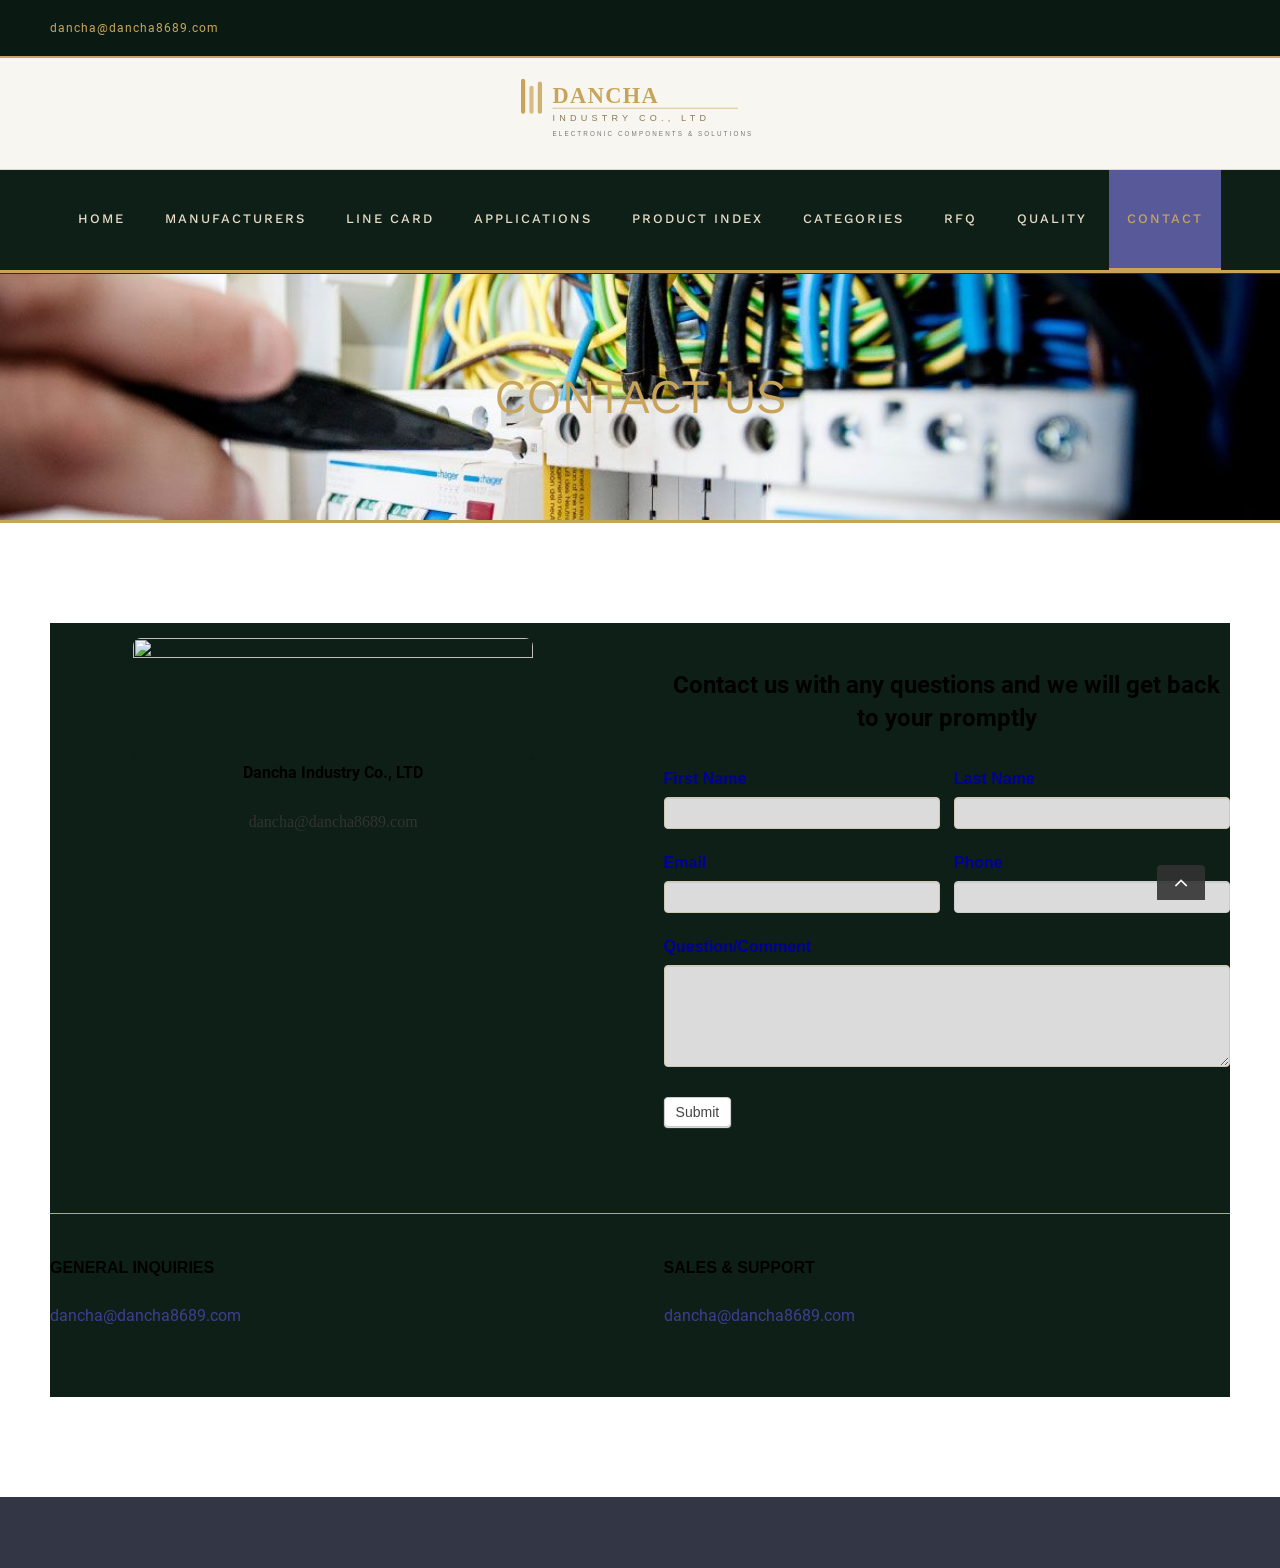
==== contact-us.html @ 9e50996b "初始提交" ====
<!DOCTYPE html>
<html class="avada-html-layout-wide" lang="en-US">
 <head> 
  <meta http-equiv="X-UA-Compatible" content="IE=edge" /> 
  <meta http-equiv="Content-Type" content="text/html; charset=utf-8" /> 
  <meta name="viewport" content="width=device-width, initial-scale=1" /> 
  <title>CONTACT US - Dancha Industry Co., LTD</title> 
  <script type="text/javascript">
			window._wpemojiSettings = {"baseUrl":"https:\/\/s.w.org\/images\/core\/emoji\/11\/72x72\/","ext":".png","svgUrl":"https:\/\/s.w.org\/images\/core\/emoji\/11\/svg\/","svgExt":".svg","source":{"concatemoji":"https:\/\/dancha8689.com\/wp-includes\/js\/wp-emoji-release.min.js?ver=5.0.18"}};
			!function(e,a,t){var n,r,o,i=a.createElement("canvas"),p=i.getContext&&i.getContext("2d");function s(e,t){var a=String.fromCharCode;p.clearRect(0,0,i.width,i.height),p.fillText(a.apply(this,e),0,0);e=i.toDataURL();return p.clearRect(0,0,i.width,i.height),p.fillText(a.apply(this,t),0,0),e===i.toDataURL()}function c(e){var t=a.createElement("script");t.src=e,t.defer=t.type="text/javascript",a.getElementsByTagName("head")[0].appendChild(t)}for(o=Array("flag","emoji"),t.supports={everything:!0,everythingExceptFlag:!0},r=0;r<o.length;r++)t.supports[o[r]]=function(e){if(!p||!p.fillText)return!1;switch(p.textBaseline="top",p.font="600 32px Arial",e){case"flag":return s([55356,56826,55356,56819],[55356,56826,8203,55356,56819])?!1:!s([55356,57332,56128,56423,56128,56418,56128,56421,56128,56430,56128,56423,56128,56447],[55356,57332,8203,56128,56423,8203,56128,56418,8203,56128,56421,8203,56128,56430,8203,56128,56423,8203,56128,56447]);case"emoji":return!s([55358,56760,9792,65039],[55358,56760,8203,9792,65039])}return!1}(o[r]),t.supports.everything=t.supports.everything&&t.supports[o[r]],"flag"!==o[r]&&(t.supports.everythingExceptFlag=t.supports.everythingExceptFlag&&t.supports[o[r]]);t.supports.everythingExceptFlag=t.supports.everythingExceptFlag&&!t.supports.flag,t.DOMReady=!1,t.readyCallback=function(){t.DOMReady=!0},t.supports.everything||(n=function(){t.readyCallback()},a.addEventListener?(a.addEventListener("DOMContentLoaded",n,!1),e.addEventListener("load",n,!1)):(e.attachEvent("onload",n),a.attachEvent("onreadystatechange",function(){"complete"===a.readyState&&t.readyCallback()})),(n=t.source||{}).concatemoji?c(n.concatemoji):n.wpemoji&&n.twemoji&&(c(n.twemoji),c(n.wpemoji)))}(window,document,window._wpemojiSettings);
		</script> 
  <style type="text/css">
img.wp-smiley,
img.emoji {
	display: inline !important;
	border: none !important;
	box-shadow: none !important;
	height: 1em !important;
	width: 1em !important;
	margin: 0 .07em !important;
	vertical-align: -0.1em !important;
	background: none !important;
	padding: 0 !important;
}
</style> 
  <link rel="stylesheet" id="formidable-css" href="static/css/formidableforms.css" type="text/css" media="all" /> 
  <link rel="stylesheet" id="wp-block-library-css" href="static/css/style.min.css" type="text/css" media="all" /> 
  <link rel="stylesheet" id="rs-plugin-settings-css" href="static/css/settings.css" type="text/css" media="all" /> 
  <style id="rs-plugin-settings-inline-css" type="text/css">
#rs-demo-id {}
</style> 
  <link rel="stylesheet" id="avada-stylesheet-css" href="static/css/style.min.css" type="text/css" media="all" /> 
  <!--[if lte IE 9]>
<link rel='stylesheet' id='avada-IE-fontawesome-css'  href='static/css/font-awesome.min.css' type='text/css' media='all' />
<![endif]--> 
  <!--[if IE]>
<link rel='stylesheet' id='avada-IE-css'  href='static/css/ie.min.css' type='text/css' media='all' />
<![endif]--> 
  <link rel="stylesheet" id="tablepress-default-css" href="static/css/default.min.css" type="text/css" media="all" /> 
  <link rel="stylesheet" id="fusion-dynamic-css-css" href="static/css/c161c7c777f0b7ad9190bf4632714e06.min.css" type="text/css" media="all" /> 
  <script type="text/javascript" src="static/js/jquery.js"></script> 
  <script type="text/javascript" src="static/js/jquery-migrate.min.js"></script> 
  <script type="text/javascript" src="static/js/jquery.themepunch.tools.min.js"></script> 
  <script type="text/javascript" src="static/js/jquery.themepunch.revolution.min.js"></script> 
  <script type="text/javascript">function setREVStartSize(e){									
						try{ e.c=jQuery(e.c);var i=jQuery(window).width(),t=9999,r=0,n=0,l=0,f=0,s=0,h=0;
							if(e.responsiveLevels&&(jQuery.each(e.responsiveLevels,function(e,f){f>i&&(t=r=f,l=e),i>f&&f>r&&(r=f,n=e)}),t>r&&(l=n)),f=e.gridheight[l]||e.gridheight[0]||e.gridheight,s=e.gridwidth[l]||e.gridwidth[0]||e.gridwidth,h=i/s,h=h>1?1:h,f=Math.round(h*f),"fullscreen"==e.sliderLayout){var u=(e.c.width(),jQuery(window).height());if(void 0!=e.fullScreenOffsetContainer){var c=e.fullScreenOffsetContainer.split(",");if (c) jQuery.each(c,function(e,i){u=jQuery(i).length>0?u-jQuery(i).outerHeight(!0):u}),e.fullScreenOffset.split("%").length>1&&void 0!=e.fullScreenOffset&&e.fullScreenOffset.length>0?u-=jQuery(window).height()*parseInt(e.fullScreenOffset,0)/100:void 0!=e.fullScreenOffset&&e.fullScreenOffset.length>0&&(u-=parseInt(e.fullScreenOffset,0))}f=u}else void 0!=e.minHeight&&f<e.minHeight&&(f=e.minHeight);e.c.closest(".rev_slider_wrapper").css({height:f})					
						}catch(d){console.log("Failure at Presize of Slider:"+d)}						
					};</script> 

 <link rel="stylesheet" href="static/css/custom-override.css" type="text/css" />
</head> 
 <body class="page-template-default page page-id-1035 fusion-image-hovers fusion-body ltr fusion-sticky-header no-tablet-sticky-header no-mobile-sticky-header no-mobile-slidingbar fusion-disable-outline mobile-logo-pos-center layout-wide-mode fusion-top-header menu-text-align-center mobile-menu-design-modern fusion-show-pagination-text fusion-header-layout-v5 avada-responsive avada-footer-fx-parallax-effect fusion-search-form-classic fusion-avatar-square"> 
  <a class="skip-link screen-reader-text" href="#content">Skip to content</a> 
  <div id="wrapper" class=""> 
   <div id="home" style="position:relative;top:-1px;"></div> 
   <header class="fusion-header-wrapper"> 
    <div class="fusion-header-v5 fusion-logo-center fusion-sticky-menu-1 fusion-sticky-logo- fusion-mobile-logo- fusion-sticky-menu-only fusion-header-menu-align-center fusion-mobile-menu-design-modern"> 
     <div class="fusion-secondary-header"> 
      <div class="fusion-row"> 
       <div class="fusion-alignleft"> 
        <div class="fusion-contact-info">
         <a href="mailto:dancha@dancha8689.com">dancha@dancha8689.com</a>
        </div> 
       </div> 
       <div class="fusion-alignright"> 
        <nav class="fusion-secondary-menu" role="navigation" aria-label="Secondary Menu"></nav>
        <nav class="fusion-mobile-nav-holder fusion-mobile-menu-text-align-left" aria-label="Secondary Mobile Menu"></nav> 
       </div> 
      </div> 
     </div> 
     <div class="fusion-header-sticky-height"></div> 
     <div class="fusion-sticky-header-wrapper"> 
      <!-- start fusion sticky header wrapper --> 
      <div class="fusion-header"> 
       <div class="fusion-row"> 
        <div class="fusion-logo" data-margin-top="10px" data-margin-bottom="10px" data-margin-left="0px" data-margin-right="0px"> 
         <a class="fusion-logo-link" href="/"> 
          <!-- inline SVG logo --><svg xmlns="http://www.w3.org/2000/svg" viewBox="0 0 400 121" width="280" height="85" class="fusion-standard-logo" style="display:block;"><defs><linearGradient id="goldGrad" x1="0%" y1="0%" x2="100%" y2="0%"><stop offset="0%" style="stop-color:#1a1a2e"/><stop offset="100%" style="stop-color:#16213e"/></linearGradient></defs><rect width="400" height="121" fill="transparent"/><rect x="30" y="18" width="6" height="50" rx="3" fill="#c8a45a"/><rect x="42" y="28" width="6" height="40" rx="3" fill="#c8a45a" opacity="0.7"/><rect x="54" y="22" width="6" height="46" rx="3" fill="#c8a45a" opacity="0.85"/><text x="75" y="52" font-family="Georgia,serif" font-weight="700" font-size="32" fill="#c8a45a" letter-spacing="2">DANCHA</text><text x="75" y="78" font-family="Arial,sans-serif" font-weight="400" font-size="13" fill="#8a7a5a" letter-spacing="6">INDUSTRY CO., LTD</text><line x1="75" y1="60" x2="340" y2="60" stroke="#c8a45a" stroke-width="1.5" opacity="0.6"/><text x="75" y="100" font-family="Arial,sans-serif" font-weight="300" font-size="9" fill="#777" letter-spacing="3">ELECTRONIC COMPONENTS &amp; SOLUTIONS</text></svg> </a> 
        </div> 
        <div class="fusion-mobile-menu-icons"> 
         <a href="#" class="fusion-icon fusion-icon-bars" aria-label="Toggle mobile menu" aria-expanded="false"></a> 
        </div> 
       </div> 
      </div> 
      <div class="fusion-secondary-main-menu"> 
       <div class="fusion-row"> 
        <nav class="fusion-main-menu" aria-label="Main Menu"> 
         <ul id="menu-cafe-main-menu" class="fusion-menu"> 
          <li id="menu-item-1980" class="menu-item menu-item-type-post_type menu-item-object-page menu-item-home menu-item-1980" data-item-id="1980"><a href="/" class="fusion-background-highlight" role="menuitem"><span class="menu-text">HOME</span></a></li> 
          <li id="menu-item-1997" class="menu-item menu-item-type-post_type menu-item-object-page menu-item-1997" data-item-id="1997"><a href="/manufacturers.html" class="fusion-background-highlight" role="menuitem"><span class="menu-text">MANUFACTURERS</span></a></li> 
          <li id="menu-item-2001" class="menu-item menu-item-type-post_type menu-item-object-page menu-item-2001" data-item-id="2001"><a href="/line-card.html" class="fusion-background-highlight" role="menuitem"><span class="menu-text">LINE CARD</span></a></li> 
          <li id="menu-item-2009" class="menu-item menu-item-type-post_type menu-item-object-page menu-item-2009" data-item-id="2009"><a href="/applications.html" class="fusion-background-highlight" role="menuitem"><span class="menu-text">APPLICATIONS</span></a></li> 
          <li id="menu-item-2008" class="menu-item menu-item-type-post_type menu-item-object-page menu-item-2008" data-item-id="2008"><a href="/product-index.html" class="fusion-background-highlight" role="menuitem"><span class="menu-text">PRODUCT INDEX</span></a></li> 
          <li id="menu-item-2012" class="menu-item menu-item-type-post_type menu-item-object-page menu-item-2012" data-item-id="2012"><a href="/categories.html" class="fusion-background-highlight" role="menuitem"><span class="menu-text">CATEGORIES</span></a></li> 
          <li id="menu-item-2092" class="menu-item menu-item-type-post_type menu-item-object-page menu-item-2092" data-item-id="2092"><a href="/rfq.html" class="fusion-background-highlight" role="menuitem"><span class="menu-text">RFQ</span></a></li> 
          <li id="menu-item-2163" class="menu-item menu-item-type-post_type menu-item-object-page menu-item-2163" data-item-id="2163"><a href="/quality.html" class="fusion-background-highlight" role="menuitem"><span class="menu-text">QUALITY</span></a></li> 
          <li id="menu-item-2125" class="menu-item menu-item-type-post_type menu-item-object-page menu-item-2125 current-menu-item" data-item-id="2125"><a href="/contact-us.html" class="fusion-background-highlight" role="menuitem"><span class="menu-text">CONTACT</span></a></li> 
         </ul> 
        </nav>
        <nav class="fusion-main-menu fusion-sticky-menu" aria-label="Main Menu Sticky"></nav> 
        <nav class="fusion-mobile-nav-holder fusion-mobile-menu-text-align-left" aria-label="Main Menu Mobile"></nav> 
        <nav class="fusion-mobile-nav-holder fusion-mobile-menu-text-align-left fusion-mobile-sticky-nav-holder" aria-label="Main Menu Mobile Sticky"></nav> 
       </div> 
      </div> 
     </div> 
     <!-- end fusion sticky header wrapper --> 
    </div> 
    <div class="fusion-clearfix"></div> 
   </header> 
   <div id="sliders-container"> 
   </div> 
   <div class="fusion-page-title-bar fusion-page-title-bar-breadcrumbs fusion-page-title-bar-center"> 
    <div class="fusion-page-title-row"> 
     <div class="fusion-page-title-wrapper"> 
      <div class="fusion-page-title-captions"> 
       <h1 class="entry-title">CONTACT US</h1> 
      </div> 
     </div> 
    </div> 
   </div> 
   <main id="main" role="main" class="clearfix " style=""> 
    <div class="fusion-row" style=""> 
     <section id="content" style="width: 100%;"> 
      <div id="post-1035" class="post-1035 page type-page status-publish hentry"> 
       <span class="entry-title rich-snippet-hidden">CONTACT US</span>
       <span class="vcard rich-snippet-hidden"><span class="fn"><a href="/author/heidi/" title="Posts by Heidi Shaw" rel="author">Heidi Shaw</a></span></span>
       <span class="updated rich-snippet-hidden">2021-10-06T20:56:54+00:00</span> 
       <div class="post-content"> 
        <div class="fusion-fullwidth fullwidth-box nonhundred-percent-fullwidth non-hundred-percent-height-scrolling" style="background-color: rgba(255,255,255,0);background-position: center center;background-repeat: no-repeat;padding-top:0px;padding-right:0px;padding-bottom:0px;padding-left:0px;">
         <div class="fusion-builder-row fusion-row ">
          <div class="fusion-layout-column fusion_builder_column fusion_builder_column_1_2  fusion-one-half fusion-column-first 1_2" style="margin-top:15px;margin-bottom:15px;width:50%;width:calc(50% - ( ( 4% ) * 0.5 ) );margin-right: 4%;"> 
           <div class="fusion-column-wrapper" style="padding: 0px 0px 0px 0px;background-position:left top;background-repeat:no-repeat;-webkit-background-size:cover;-moz-background-size:cover;-o-background-size:cover;background-size:cover;" data-bg-url=""> 
            <div class="imageframe-align-center">
             <span class="fusion-imageframe imageframe-none imageframe-1 hover-type-none"><img src="static/picture/logo-new.svg" width="400" height="121" alt="" title="LOGO2" class="img-responsive wp-image-1985" sizes="(max-width: 1000px) 100vw, 400px" /></span>
            </div>
            <div class="fusion-text">
             <p style="text-align: center;"><strong>Dancha Industry Co., LTD</strong></p> 
             <p style="text-align: center;"><a href="mailto:dancha@dancha8689.com"><span style="display: inline !important; float: none; background-color: transparent; color: #333333; cursor: text; font-family: Georgia,'Times New Roman','Bitstream Charter',Times,serif; font-size: 16px; font-style: normal; font-variant: normal; font-weight: 400; letter-spacing: normal; orphans: 2; text-align: left; text-decoration: none; text-indent: 0px; text-transform: none; -webkit-text-stroke-width: 0px; white-space: normal; word-spacing: 0px;">dancha@dancha8689.com</span></a></p> 
            </div>
            <div class="fusion-clearfix"></div> 
           </div> 
          </div>
          <div class="fusion-layout-column fusion_builder_column fusion_builder_column_1_2  fusion-one-half fusion-column-last 1_2" style="margin-top:15px;margin-bottom:15px;width:50%;width:calc(50% - ( ( 4% ) * 0.5 ) );"> 
           <div class="fusion-column-wrapper" style="padding: 0px 0px 0px 0px;background-position:left top;background-repeat:no-repeat;-webkit-background-size:cover;-moz-background-size:cover;-o-background-size:cover;background-size:cover;" data-bg-url=""> 
            <div class="fusion-text">
             <h4 style="text-align: center;"><strong>Contact us with any questions and we will get back to your promptly</strong></h4> 
             <p style="text-align: center;"></p>
             <div class="frm_forms  with_frm_style frm_style_formidable-style" id="frm_form_6_container"> 
              <form enctype="multipart/form-data" method="post" class="frm-show-form  frm_pro_form " id="form_contact-form2"> 
               <div class="frm_form_fields "> 
                <fieldset> 
                 <legend class="frm_screen_reader">Contact Us</legend> 
                 <div class="frm_fields_container"> 
                  <input type="hidden" name="frm_action" value="create" /> 
                  <input type="hidden" name="form_id" value="6" /> 
                  <input type="hidden" name="frm_hide_fields_6" id="frm_hide_fields_6" value="" /> 
                  <input type="hidden" name="form_key" value="contact-form2" /> 
                  <input type="hidden" name="item_meta[0]" value="" /> 
                  <input type="hidden" id="frm_submit_entry_6" name="frm_submit_entry_6" value="04fc9eb39d" />
                  <input type="hidden" name="_wp_http_referer" value="/contact-us/" />
                  <label for="frm_verify_6" class="frm_screen_reader frm_hidden">If you are human, leave this field blank.</label> 
                  <input type="text" class="frm_hidden frm_verify" id="frm_verify_6" name="frm_verify" value="" /> 
                  <div id="frm_field_68_container" class="frm_form_field form-field  frm_required_field frm_top_container frm_first frm_half"> 
                   <label for="field_qh4icy3" class="frm_primary_label">First Name <span class="frm_required"></span> </label> 
                   <input type="text" id="field_qh4icy3" name="item_meta[68]" value="" data-reqmsg="This field cannot be blank." data-invmsg="Name is invalid" /> 
                  </div> 
                  <div id="frm_field_72_container" class="frm_form_field form-field  frm_required_field frm_top_container frm_half"> 
                   <label for="field_bn38g" class="frm_primary_label">Last Name <span class="frm_required"></span> </label> 
                   <input type="text" id="field_bn38g" name="item_meta[72]" value="" data-reqmsg="This field cannot be blank." data-invmsg="Name is invalid" /> 
                  </div> 
                  <div id="frm_field_69_container" class="frm_form_field form-field  frm_required_field frm_top_container frm_first frm_half"> 
                   <label for="field_29yf4d3" class="frm_primary_label">Email <span class="frm_required"></span> </label> 
                   <input type="email" id="field_29yf4d3" name="item_meta[69]" value="" data-reqmsg="This field cannot be blank." data-invmsg="Please enter a valid email address" /> 
                  </div> 
                  <div id="frm_field_71_container" class="frm_form_field form-field  frm_top_container frm_half"> 
                   <label for="field_258nz" class="frm_primary_label">Phone <span class="frm_required"></span> </label> 
                   <input type="tel" id="field_258nz" name="item_meta[71]" value="" data-frmmask="(999) 999-9999" data-invmsg="Phone is invalid" pattern="\(\d\d\d\) \d\d\d-\d\d\d\d$" /> 
                  </div> 
                  <div id="frm_field_73_container" class="frm_form_field form-field  frm_top_container frm_full"> 
                   <label for="field_xdk1j" class="frm_primary_label">Question/Comment <span class="frm_required"></span> </label> 
                   <textarea name="item_meta[73]" id="field_xdk1j" rows="5" data-invmsg="Question/Comment is invalid"></textarea> 
                  </div> 
                  <input type="hidden" name="item_key" value="" /> 
                  <div class="frm_submit"> 
                   <button class="frm_button_submit frm_final_submit" type="submit" formnovalidate="formnovalidate">Submit</button> 
                  </div>
                 </div> 
                </fieldset> 
               </div> 
              </form> 
             </div> 
             <p></p> 
            </div>
            <div class="fusion-clearfix"></div> 
           </div> 
          </div>
         </div>
        </div>
        <div class="fusion-fullwidth fullwidth-box nonhundred-percent-fullwidth non-hundred-percent-height-scrolling" style="background-color: rgba(255,255,255,0);background-position: center center;background-repeat: no-repeat;padding-top:0px;padding-right:0px;padding-bottom:0px;padding-left:0px;">
         <div class="fusion-builder-row fusion-row ">
          <div class="fusion-layout-column fusion_builder_column fusion_builder_column_1_1  fusion-one-full fusion-column-first fusion-column-last 1_1" style="margin-top:15px;margin-bottom:15px;"> 
           <div class="fusion-column-wrapper" style="padding: 0px 0px 0px 0px;background-position:left top;background-repeat:no-repeat;-webkit-background-size:cover;-moz-background-size:cover;-o-background-size:cover;background-size:cover;" data-bg-url=""> 
            <div class="fusion-sep-clear"></div>
            <div class="fusion-separator fusion-full-width-sep sep-single sep-solid" style="border-color:#5e6276;border-top-width:1px;margin-left: auto;margin-right: auto;margin-top:10px;margin-bottom:10px;"></div>
            <div class="fusion-clearfix"></div> 
           </div> 
          </div>
         </div>
        </div>
        <div class="fusion-fullwidth fullwidth-box nonhundred-percent-fullwidth non-hundred-percent-height-scrolling" style="background-color: rgba(255,255,255,0);background-position: center center;background-repeat: no-repeat;padding-top:0px;padding-right:0px;padding-bottom:0px;padding-left:0px;">
         <div class="fusion-builder-row fusion-row ">
          <div class="fusion-layout-column fusion_builder_column fusion_builder_column_1_2  fusion-one-half fusion-column-first 1_2" style="margin-top:15px;margin-bottom:15px;width:50%;width:calc(50% - ( ( 4% ) * 0.5 ) );margin-right: 4%;"> 
           <div class="fusion-column-wrapper" style="padding: 0px 0px 0px 0px;background-position:left top;background-repeat:no-repeat;-webkit-background-size:cover;-moz-background-size:cover;-o-background-size:cover;background-size:cover;" data-bg-url=""> 
            <div class="fusion-text">
             <p><strong><span style="margin: 0px; text-transform: uppercase; font-family: 'Helvetica',sans-serif;"><span style="color: #000000;">General Inquiries</span></span></strong></p>
             <p><a href="mailto:dancha@dancha8689.com">dancha@dancha8689.com</a></p>
            </div>
            <div class="fusion-clearfix"></div> 
           </div> 
          </div>
          <div class="fusion-layout-column fusion_builder_column fusion_builder_column_1_2  fusion-one-half fusion-column-last 1_2" style="margin-top:15px;margin-bottom:15px;width:50%;width:calc(50% - ( ( 4% ) * 0.5 ) );"> 
           <div class="fusion-column-wrapper" style="padding: 0px 0px 0px 0px;background-position:left top;background-repeat:no-repeat;-webkit-background-size:cover;-moz-background-size:cover;-o-background-size:cover;background-size:cover;" data-bg-url=""> 
            <div class="fusion-text">
             <p><strong><span style="margin: 0px; text-transform: uppercase; font-family: 'Helvetica',sans-serif;"><span style="color: #000000;">Sales &amp; Support</span></span></strong></p>
             <p><a href="mailto:dancha@dancha8689.com">dancha@dancha8689.com</a></p>
            </div>
            <div class="fusion-clearfix"></div> 
           </div> 
          </div>
         </div>
        </div>
        <div class="fusion-fullwidth fullwidth-box nonhundred-percent-fullwidth non-hundred-percent-height-scrolling" style="background-color: rgba(255,255,255,0);background-position: center center;background-repeat: no-repeat;padding-top:0px;padding-right:0px;padding-bottom:0px;padding-left:0px;">
         <div class="fusion-builder-row fusion-row ">
          <div class="fusion-layout-column fusion_builder_column fusion_builder_column_1_1  fusion-one-full fusion-column-first fusion-column-last 1_1" style="margin-top:15px;margin-bottom:15px;"> 
           <div class="fusion-column-wrapper" style="padding: 0px 0px 0px 0px;background-position:left top;background-repeat:no-repeat;-webkit-background-size:cover;-moz-background-size:cover;-o-background-size:cover;background-size:cover;" data-bg-url=""> 
            <div class="fusion-text">
 
            </div>
            <div class="fusion-clearfix"></div> 
           </div> 
          </div>
         </div>
        </div> 
       </div> 
      </div> 
     </section> 
    </div> 
    <!-- fusion-row --> 
   </main> 
   <!-- #main --> 
   <div class="fusion-footer fusion-footer-parallax"> 
    <footer id="footer" class="fusion-footer-copyright-area fusion-footer-copyright-center"> 
     <div class="fusion-row"> 
      <div class="fusion-copyright-content"> 
       <div class="fusion-copyright-notice"> 
        <div>
          Copyright 2018 Dancha Industry Co., LTD | All Rights Reserved 
        </div> 
       </div> 
      </div> 
      <!-- fusion-fusion-copyright-content --> 
     </div> 
     <!-- fusion-row --> 
    </footer> 
    <!-- #footer --> 
   </div> 
   <!-- fusion-footer --> 
  </div> 
  <!-- wrapper --> 
  <a class="fusion-one-page-text-link fusion-page-load-link"></a> 
  <script type="text/javascript">
				jQuery( document ).ready( function() {
					var ajaxurl = '/wp-admin/admin-ajax.php';
					if ( 0 < jQuery( '.fusion-login-nonce' ).length ) {
						jQuery.get( ajaxurl, { 'action': 'fusion_login_nonce' }, function( response ) {
							jQuery( '.fusion-login-nonce' ).html( response );
						});
					}
				});
				</script> 
  <!--[if IE 9]>
<script type='text/javascript' src='static/js/fusion-ie9.js'></script>
<![endif]--> 
  <script type="text/javascript" src="static/js/383c235254d6e693c7c10a3b0a799c74.min.js"></script> 
  <script type="text/javascript" src="static/js/wp-embed.min.js"></script> 
  <script type="text/javascript">
/* <![CDATA[ */
var frm_js = {"ajax_url":"https:\/\/dancha8689.com\/wp-admin\/admin-ajax.php","images_url":"https:\/\/dancha8689.com\/wp-content\/plugins\/formidable\/images","loading":"Loading\u2026","remove":"Remove","offset":"4","nonce":"1565dee01e","id":"ID","no_results":"No results match","file_spam":"That file looks like Spam.","calc_error":"There is an error in the calculation in the field with key","empty_fields":"Please complete the preceding required fields before uploading a file."};
var frm_js = {"ajax_url":"https:\/\/dancha8689.com\/wp-admin\/admin-ajax.php","images_url":"https:\/\/dancha8689.com\/wp-content\/plugins\/formidable\/images","loading":"Loading\u2026","remove":"Remove","offset":"4","nonce":"1565dee01e","id":"ID","no_results":"No results match","file_spam":"That file looks like Spam.","calc_error":"There is an error in the calculation in the field with key","empty_fields":"Please complete the preceding required fields before uploading a file."};
var frm_js = {"ajax_url":"https:\/\/dancha8689.com\/wp-admin\/admin-ajax.php","images_url":"https:\/\/dancha8689.com\/wp-content\/plugins\/formidable\/images","loading":"Loading\u2026","remove":"Remove","offset":"4","nonce":"1565dee01e","id":"ID","no_results":"No results match","file_spam":"That file looks like Spam.","calc_error":"There is an error in the calculation in the field with key","empty_fields":"Please complete the preceding required fields before uploading a file."};
var frm_js = {"ajax_url":"https:\/\/dancha8689.com\/wp-admin\/admin-ajax.php","images_url":"https:\/\/dancha8689.com\/wp-content\/plugins\/formidable\/images","loading":"Loading\u2026","remove":"Remove","offset":"4","nonce":"1565dee01e","id":"ID","no_results":"No results match","file_spam":"That file looks like Spam.","calc_error":"There is an error in the calculation in the field with key","empty_fields":"Please complete the preceding required fields before uploading a file."};
/* ]]> */
</script> 
  <script type="text/javascript" src="static/js/formidable.min.js"></script> 
  <script type="text/javascript" src="static/js/formidablepro.min.js"></script> 
  <script type="text/javascript" src="static/js/jquery.maskedinput.min.js"></script> 
  <script>
/*<![CDATA[*/
/*]]>*/
</script>   
  <!-- Page generated by LiteSpeed Cache 2.9.5 on 2023-04-01 11:58:20 -->
 </body>
</html>
---- static/css/formidableforms.css ----
/* WARNING: Any changes made to this file will be lost when your Formidable settings are updated */
.frm_form_field .grecaptcha-badge,.frm_hidden,.frm_remove_form_row.frm_hidden,.with_frm_style .frm_button.frm_hidden{display:none;}form input.frm_verify{display:none !important;}.with_frm_style fieldset{min-width:0;}.with_frm_style fieldset fieldset{border:none;margin:0;padding:0;background-color:transparent;}legend.frm_hidden{display:none !important;}.with_frm_style .frm_form_fields{opacity:1;transition: opacity 0.1s linear;}.with_frm_style .frm_doing_ajax{opacity:.5;}.frm_transparent{color:transparent;}.input[type=file].frm_transparent:focus, .with_frm_style input[type=file]{background-color:transparent;border:none;outline:none;box-shadow:none;}.with_frm_style input[type=file]{display:initial;}.frm_preview_page:before{content:normal !important;}.frm_preview_page{padding:25px;}.with_frm_style label.frm_primary_label{max-width:100%;}.with_frm_style .frm_top_container label.frm_primary_label,.with_frm_style .frm_hidden_container label.frm_primary_label,.with_frm_style .frm_pos_top{display:block;float:none;width:auto;}.with_frm_style .frm_inline_container label.frm_primary_label{margin-right:10px;}.with_frm_style .frm_right_container label.frm_primary_label,.with_frm_style .frm_pos_right{display:inline;float:right;margin-left:10px;}.with_frm_style .frm_none_container label.frm_primary_label,.with_frm_style .frm_pos_none,.frm_none_container label.frm_primary_label{display:none;}.with_frm_style .frm_section_heading.frm_hide_section{margin-top:0 !important;}.with_frm_style .frm_hidden_container label.frm_primary_label,.with_frm_style .frm_pos_hidden,.frm_hidden_container label.frm_primary_label{visibility:hidden;}.with_frm_style .frm_inside_container label.frm_primary_label{opacity:0;transition: opacity 0.1s linear;}.with_frm_style .frm_inside_container label.frm_visible,.frm_visible{opacity:1;}.with_frm_style .frm_description{clear:both;}.with_frm_style input[type=number][readonly]{-moz-appearance: textfield;}.with_frm_style select[multiple="multiple"]{height:auto;line-height:normal;}.with_frm_style .frm_catlevel_2,.with_frm_style .frm_catlevel_3,.with_frm_style .frm_catlevel_4,.with_frm_style .frm_catlevel_5{margin-left:18px;}.with_frm_style .wp-editor-container{border:1px solid #e5e5e5;}.with_frm_style .quicktags-toolbar input{font-size:12px !important;}.with_frm_style .wp-editor-container textarea{border:none;}.with_frm_style textarea{height:auto;}.with_frm_style .auto_width #loginform input,.with_frm_style .auto_width input,.with_frm_style input.auto_width,.with_frm_style select.auto_width,.with_frm_style textarea.auto_width{width:auto;}.with_frm_style .frm_repeat_buttons{white-space:nowrap;}.with_frm_style .frm_button{text-decoration:none;border:1px solid #eee;padding:5px;display:inline;}.with_frm_style .frm_submit{clear:both;}.frm_inline_form .frm_form_field,.frm_inline_form .frm_submit{grid-column: span 1 / span 1;}.frm_inline_form .frm_submit{margin:0;}.frm_submit.frm_inline_submit input[type=submit],.frm_submit.frm_inline_submit button,.frm_inline_form .frm_submit input[type=submit],.frm_inline_form .frm_submit button{margin-top:0;}.with_frm_style.frm_center_submit .frm_submit{text-align:center;}.with_frm_style.frm_center_submit .frm_submit input[type=submit],.with_frm_style.frm_center_submit .frm_submit input[type=button],.with_frm_style.frm_center_submit .frm_submit button{margin-bottom:8px !important;}.with_frm_style .frm_submit input[type=submit],.with_frm_style .frm_submit input[type=button],.with_frm_style .frm_submit button{-webkit-appearance: none;cursor: pointer;}.with_frm_style.frm_center_submit .frm_submit .frm_ajax_loading{display: block;margin: 0 auto;}.with_frm_style .frm_loading_form .frm_ajax_loading{visibility:visible !important;}.with_frm_style .frm_loading_form .frm_button_submit {position: relative;opacity: .8;color: transparent !important;text-shadow: none !important;}.with_frm_style .frm_loading_form .frm_button_submit:hover,.with_frm_style .frm_loading_form .frm_button_submit:active,.with_frm_style .frm_loading_form .frm_button_submit:focus {cursor: not-allowed;color: transparent;outline: none !important;box-shadow: none;}.with_frm_style .frm_loading_form .frm_button_submit:before {content: '';display: inline-block;position: absolute;background: transparent;border: 1px solid #fff;border-top-color: transparent;border-left-color: transparent;border-radius: 50%;box-sizing: border-box;top: 50%;left: 50%;margin-top: -10px;margin-left: -10px;width: 20px;height: 20px;-webkit-animation: spin 2s linear infinite;-moz-animation:spin 2s linear infinite;-o-animation:  spin 2s linear infinite;animation: spin 2s linear infinite;}.frm_forms.frm_style_formidable-style.with_frm_style{max-width:100%;direction:ltr;}.frm_style_formidable-style.with_frm_style,.frm_style_formidable-style.with_frm_style form,.frm_style_formidable-style.with_frm_style .frm-show-form div.frm_description p {text-align:left;}.frm_style_formidable-style.with_frm_style .frm_form_fields  > fieldset{border-width:0px;border-style:solid;border-color:#000000;margin:0;padding:0 0 15px 0;background-color:transparent;font-family:"Lucida Grande","Lucida Sans Unicode",Tahoma,sans-serif;}.frm_style_formidable-style.with_frm_style legend + h3,.frm_style_formidable-style.with_frm_style h3.frm_form_title{font-size:20px;color:#000099;font-family:"Lucida Grande","Lucida Sans Unicode",Tahoma,sans-serif;margin-top:10px;margin-bottom:10px;}.frm_style_formidable-style.with_frm_style .frm-show-form  .frm_section_heading h3{padding:15px 0 3px 0;margin:0;font-size:18px;font-family:"Lucida Grande","Lucida Sans Unicode",Tahoma,sans-serif;font-weight:bold;color:#444444;border:none;border-top:2px solid #e8e8e8;background-color:transparent}.frm_style_formidable-style.with_frm_style h3 .frm_after_collapse{display:inline;}.frm_style_formidable-style.with_frm_style h3 .frm_before_collapse{display:none;}.menu-edit #post-body-content .frm_style_formidable-style.with_frm_style .frm_section_heading h3{margin:0;}.frm_style_formidable-style.with_frm_style .frm_section_heading{margin-top:15px;}.frm_style_formidable-style.with_frm_style  .frm-show-form .frm_section_heading .frm_section_spacing,.menu-edit #post-body-content .frm_style_formidable-style.with_frm_style  .frm-show-form .frm_section_heading .frm_section_spacing{margin-bottom:12px;}.frm_style_formidable-style.with_frm_style .frm_repeat_sec{margin-bottom:20px;margin-top:20px;}.frm_style_formidable-style.with_frm_style label.frm_primary_label{font-family:"Lucida Grande","Lucida Sans Unicode",Tahoma,sans-serif;font-size:16px;color:#000099;font-weight:bold;text-align:left;margin:0;padding:0 0 3px 0;width:auto;display:block;}.frm_style_formidable-style.with_frm_style .frm_form_field.frm_html_container,.frm_style_formidable-style.with_frm_style .frm_form_field .frm_show_it{font-family:"Lucida Grande","Lucida Sans Unicode",Tahoma,sans-serif;color:#666666;}.frm_style_formidable-style.with_frm_style .frm_form_field.frm_html_container{font-size:14px;}.frm_style_formidable-style.with_frm_style .frm_form_field .frm_show_it{font-size:14px;font-weight:normal;}.frm_style_formidable-style.with_frm_style .frm_icon_font{color:#000099;}.frm_style_formidable-style.with_frm_style .frm_icon_font.frm_minus_icon:before{content:"\e600";}.frm_style_formidable-style.with_frm_style .frm_icon_font.frm_plus_icon:before{content:"\e602";}.frm_style_formidable-style.with_frm_style .frm_icon_font.frm_minus_icon:before,.frm_style_formidable-style.with_frm_style .frm_icon_font.frm_plus_icon:before{color:#444444;vertical-align:middle;}.frm_style_formidable-style.with_frm_style .frm_trigger.active .frm_icon_font.frm_arrow_icon:before{content:"\e62d";color:#444444;}.frm_style_formidable-style.with_frm_style .frm_trigger .frm_icon_font.frm_arrow_icon:before{content:"\e62a";color:#444444;}.frm_style_formidable-style.with_frm_style .form-field{margin-bottom:20px;}.frm_style_formidable-style.with_frm_style .frm_grid,.frm_style_formidable-style.with_frm_style .frm_grid_first,.frm_style_formidable-style.with_frm_style .frm_grid_odd {margin-bottom:0;}.frm_style_formidable-style.with_frm_style .form-field.frm_section_heading{margin-bottom:0;}.frm_style_formidable-style.with_frm_style p.description,.frm_style_formidable-style.with_frm_style div.description,.frm_style_formidable-style.with_frm_style div.frm_description,.frm_style_formidable-style.with_frm_style .frm-show-form > div.frm_description,.frm_style_formidable-style.with_frm_style .frm_error{margin:0;padding:0;font-family:"Lucida Grande","Lucida Sans Unicode",Tahoma,sans-serif;font-size:12px;color:#666666;font-weight:normal;text-align:left;font-style:normal;max-width:100%;}.frm_style_formidable-style.with_frm_style .frm-show-form div.frm_description p{font-size:14px;color:#666666;margin-top:10px;margin-bottom:25px;}.frm_style_formidable-style.with_frm_style .frm_form_field.frm_left_container{grid-template-columns: 150px auto;}.frm_style_formidable-style.with_frm_style .frm_form_field.frm_right_container{grid-template-columns: auto 150px;}.frm_form_field.frm_right_container{grid-template-columns: auto 25%;}.frm_style_formidable-style.with_frm_style .frm_inline_container.frm_dynamic_select_container .frm_data_container,.frm_style_formidable-style.with_frm_style .frm_inline_container.frm_dynamic_select_container .frm_opt_container{display:inline;}.frm_style_formidable-style.with_frm_style .frm_pos_right{display:inline;width:150px;}.frm_style_formidable-style.with_frm_style .frm_none_container label.frm_primary_label,.frm_style_formidable-style.with_frm_style .frm_pos_none{display:none;}.frm_style_formidable-style.with_frm_style .frm_scale label{font-weight:normal;font-family:"Lucida Grande","Lucida Sans Unicode",Tahoma,sans-serif;font-size:13px;color:#444444;}.frm_style_formidable-style.with_frm_style .frm_required{color:#B94A48;font-weight:bold;}.frm_style_formidable-style.with_frm_style input[type=text],.frm_style_formidable-style.with_frm_style input[type=password],.frm_style_formidable-style.with_frm_style input[type=email],.frm_style_formidable-style.with_frm_style input[type=number],.frm_style_formidable-style.with_frm_style input[type=url],.frm_style_formidable-style.with_frm_style input[type=tel],.frm_style_formidable-style.with_frm_style input[type=search],.frm_style_formidable-style.with_frm_style select,.frm_style_formidable-style.with_frm_style textarea,.frm_style_formidable-style.with_frm_style .chosen-container{font-family:"Lucida Grande","Lucida Sans Unicode",Tahoma,sans-serif;font-size:14px;margin-bottom:0;}.frm_style_formidable-style.with_frm_style textarea{vertical-align:top;}.frm_style_formidable-style.with_frm_style input[type=text],.frm_style_formidable-style.with_frm_style input[type=password],.frm_style_formidable-style.with_frm_style input[type=email],.frm_style_formidable-style.with_frm_style input[type=number],.frm_style_formidable-style.with_frm_style input[type=url],.frm_style_formidable-style.with_frm_style input[type=tel],.frm_style_formidable-style.with_frm_style input[type=phone],.frm_style_formidable-style.with_frm_style input[type=search],.frm_style_formidable-style.with_frm_style select,.frm_style_formidable-style.with_frm_style textarea,.frm_form_fields_style,.frm_style_formidable-style.with_frm_style .frm_scroll_box .frm_opt_container,.frm_form_fields_active_style,.frm_form_fields_error_style,.frm_style_formidable-style.with_frm_style .chosen-container-multi .chosen-choices,.frm_style_formidable-style.with_frm_style .chosen-container-single .chosen-single{color:#555555;background-color:#dbdbdb;border-color: #cccccc;border-width:1px;border-style:solid;-moz-border-radius:4px;-webkit-border-radius:4px;border-radius:4px;width:100%;max-width:100%;font-size:14px;padding:6px 10px;-webkit-box-sizing:border-box;-moz-box-sizing:border-box;box-sizing:border-box;outline:none;font-weight:normal;box-shadow:0 1px 1px rgba(0, 0, 0, 0.075) inset;}.frm_style_formidable-style.with_frm_style input[type=text],.frm_style_formidable-style.with_frm_style input[type=password],.frm_style_formidable-style.with_frm_style input[type=email],.frm_style_formidable-style.with_frm_style input[type=number],.frm_style_formidable-style.with_frm_style input[type=url],.frm_style_formidable-style.with_frm_style input[type=tel],.frm_style_formidable-style.with_frm_style input[type=file],.frm_style_formidable-style.with_frm_style input[type=search],.frm_style_formidable-style.with_frm_style select{height:32px;line-height:1.3;}.frm_style_formidable-style.with_frm_style select[multiple="multiple"]{height:auto ;}.frm_style_formidable-style.with_frm_style input[type=file]{color: #555555;padding:0px;font-family:"Lucida Grande","Lucida Sans Unicode",Tahoma,sans-serif;font-size:14px;}.frm_style_formidable-style.with_frm_style input[type=file].frm_transparent{color:transparent;}.frm_style_formidable-style.with_frm_style select{width:100%;max-width:100%;}.frm_style_formidable-style.with_frm_style .wp-editor-wrap{width:100%;max-width:100%;}.frm_style_formidable-style.with_frm_style .wp-editor-container textarea{border:none;}.frm_style_formidable-style.with_frm_style .mceIframeContainer{background-color:#dbdbdb;}.frm_style_formidable-style.with_frm_style .auto_width input,.frm_style_formidable-style.with_frm_style input.auto_width,.frm_style_formidable-style.with_frm_style select.auto_width,.frm_style_formidable-style.with_frm_style textarea.auto_width{width:auto;}.frm_style_formidable-style.with_frm_style input[disabled],.frm_style_formidable-style.with_frm_style select[disabled],.frm_style_formidable-style.with_frm_style textarea[disabled],.frm_style_formidable-style.with_frm_style input[readonly],.frm_style_formidable-style.with_frm_style select[readonly],.frm_style_formidable-style.with_frm_style textarea[readonly]{background-color:#ffffff;color:#A1A1A1;border-color:#E5E5E5;}.frm_style_formidable-style.with_frm_style input::placeholder,.frm_style_formidable-style.with_frm_style textarea::placeholder{color: #A1A1A1;}.frm_style_formidable-style.with_frm_style input::-webkit-input-placeholder,.frm_style_formidable-style.with_frm_style textarea::-webkit-input-placeholder{color: #A1A1A1;}.frm_style_formidable-style.with_frm_style input::-moz-placeholder,.frm_style_formidable-style.with_frm_style textarea::-moz-placeholder{color: #A1A1A1;}.frm_style_formidable-style.with_frm_style input:-ms-input-placeholder,frm_style_formidable-style.with_frm_style textarea:-ms-input-placeholder{color: #A1A1A1;}.frm_style_formidable-style.with_frm_style input:-moz-placeholder,.frm_style_formidable-style.with_frm_style textarea:-moz-placeholder{color: #A1A1A1;}.frm_style_formidable-style.with_frm_style .frm_default,.frm_style_formidable-style.with_frm_style input.frm_default,.frm_style_formidable-style.with_frm_style textarea.frm_default,.frm_style_formidable-style.with_frm_style select.frm_default,.frm_style_formidable-style.with_frm_style .placeholder,.frm_style_formidable-style.with_frm_style .chosen-container-multi .chosen-choices li.search-field .default,.frm_style_formidable-style.with_frm_style .chosen-container-single .chosen-default{color: #A1A1A1;}.frm_style_formidable-style.with_frm_style .form-field input:not([type=file]):focus,.frm_style_formidable-style.with_frm_style select:focus,.frm_style_formidable-style.with_frm_style textarea:focus,.frm_style_formidable-style.with_frm_style .frm_focus_field input[type=text],.frm_style_formidable-style.with_frm_style .frm_focus_field input[type=password],.frm_style_formidable-style.with_frm_style .frm_focus_field input[type=email],.frm_style_formidable-style.with_frm_style .frm_focus_field input[type=number],.frm_style_formidable-style.with_frm_style .frm_focus_field input[type=url],.frm_style_formidable-style.with_frm_style .frm_focus_field input[type=tel],.frm_style_formidable-style.with_frm_style .frm_focus_field input[type=search],.frm_form_fields_active_style,.frm_style_formidable-style.with_frm_style .chosen-container-single.chosen-container-active .chosen-single,.frm_style_formidable-style.with_frm_style .chosen-container-active .chosen-choices{background-color:#ffffff;border-color:#66afe9;box-shadow:0 1px 1px rgba(0, 0, 0, 0.075) inset, 0 0 8px rgba(102,175,233, 0.6);}.frm_style_formidable-style.with_frm_style .frm_compact .frm_dropzone.dz-clickable .dz-message,.frm_style_formidable-style.with_frm_style input[type=submit],.frm_style_formidable-style.with_frm_style .frm_submit input[type=button],.frm_style_formidable-style.with_frm_style .frm_submit button,.frm_form_submit_style{width:auto;font-family:"Lucida Grande","Lucida Sans Unicode",Tahoma,sans-serif;font-size:14px;height:auto;line-height:normal;text-align:center;background:#ffffff;border-width:1px;border-color: #cccccc;border-style:solid;color:#444444;cursor:pointer;font-weight:normal;-moz-border-radius:4px;-webkit-border-radius:4px;border-radius:4px;text-shadow:none;padding:6px 11px;-moz-box-sizing:border-box;box-sizing:border-box;-ms-box-sizing:border-box;-moz-box-shadow:0 1px 1px #eeeeee;-webkit-box-shadow:0 1px 1px #eeeeee;box-shadow:0 1px 1px #eeeeee;margin:10px;margin-left:0;margin-right:0;vertical-align:middle;}.frm_style_formidable-style.with_frm_style .frm_compact .frm_dropzone.dz-clickable .dz-message{margin:0;}.frm_style_formidable-style.with_frm_style input[type=submit]:hover,.frm_style_formidable-style.with_frm_style .frm_submit input[type=button]:hover,.frm_style_formidable-style.with_frm_style .frm_submit button:hover{background: #efefef;border-color: #cccccc;color: #444444;}.frm_style_formidable-style.with_frm_style.frm_center_submit .frm_submit .frm_ajax_loading{margin-bottom:10px;}.frm_style_formidable-style.with_frm_style input[type=submit]:focus,.frm_style_formidable-style.with_frm_style .frm_submit input[type=button]:focus,.frm_style_formidable-style.with_frm_style .frm_submit button:focus,.frm_style_formidable-style.with_frm_style input[type=submit]:active,.frm_style_formidable-style.with_frm_style .frm_submit input[type=button]:active,.frm_style_formidable-style.with_frm_style .frm_submit button:active{background: #efefef;border-color: #cccccc;color: #444444;}.frm_style_formidable-style.with_frm_style .frm_loading_form .frm_button_submit,.frm_style_formidable-style.with_frm_style .frm_loading_form .frm_button_submit:hover,.frm_style_formidable-style.with_frm_style .frm_loading_form .frm_button_submit:active,.frm_style_formidable-style.with_frm_style .frm_loading_form .frm_button_submit:focus{color: transparent ;background: #ffffff;}.frm_style_formidable-style.with_frm_style .frm_loading_form .frm_button_submit:before {border-bottom-color: #444444;border-right-color: #444444;}.frm_style_formidable-style.with_frm_style.frm_inline_top .frm_submit::before,.frm_style_formidable-style.with_frm_style .frm_submit.frm_inline_submit::before {content:"before";font-family:"Lucida Grande","Lucida Sans Unicode",Tahoma,sans-serif;font-size:16px;color:#000099;font-weight:bold;margin:0;padding:0 0 3px 0;width:auto;display:block;visibility:hidden;}.frm_style_formidable-style.with_frm_style.frm_inline_form .frm_submit input,.frm_style_formidable-style.with_frm_style.frm_inline_form .frm_submit button,.frm_style_formidable-style.with_frm_style .frm_submit.frm_inline_submit input,.frm_style_formidable-style.with_frm_style .frm_submit.frm_inline_submit button {margin: 0 !important;}.frm_style_formidable-style.with_frm_style a.frm_save_draft{font-family:"Lucida Grande","Lucida Sans Unicode",Tahoma,sans-serif;font-size:14px;font-weight:normal;}.frm_style_formidable-style.with_frm_style #frm_field_cptch_number_container{font-family:"Lucida Grande","Lucida Sans Unicode",Tahoma,sans-serif;font-size:16px;color:#000099;font-weight:bold;clear:both;}.frm_style_formidable-style.with_frm_style .frm_radio{display:block;}.frm_style_formidable-style.with_frm_style .frm_checkbox{display:block;}.frm_style_formidable-style.with_frm_style .vertical_radio .frm_checkbox,.frm_style_formidable-style.with_frm_style .vertical_radio .frm_radio,.vertical_radio .frm_catlevel_1{display:block;}.frm_style_formidable-style.with_frm_style .horizontal_radio .frm_checkbox,.frm_style_formidable-style.with_frm_style .horizontal_radio .frm_radio,.horizontal_radio .frm_catlevel_1{display:inline-block;}.frm_style_formidable-style.with_frm_style .frm_radio label,.frm_style_formidable-style.with_frm_style .frm_checkbox label{font-family:"Lucida Grande","Lucida Sans Unicode",Tahoma,sans-serif;font-size:13px;color:#444444;font-weight:normal;}.frm_style_formidable-style.with_frm_style .frm_radio input[type=radio],.frm_style_formidable-style.with_frm_style .frm_checkbox input[type=checkbox] {font-size: 13px;position: static;}.frm_style_formidable-style.with_frm_style .frm_blank_field input[type=text],.frm_style_formidable-style.with_frm_style .frm_blank_field input[type=password],.frm_style_formidable-style.with_frm_style .frm_blank_field input[type=url],.frm_style_formidable-style.with_frm_style .frm_blank_field input[type=tel],.frm_style_formidable-style.with_frm_style .frm_blank_field input[type=number],.frm_style_formidable-style.with_frm_style .frm_blank_field input[type=email],.frm_style_formidable-style.with_frm_style .frm_blank_field textarea,.frm_style_formidable-style.with_frm_style .frm_blank_field .mce-edit-area iframe,.frm_style_formidable-style.with_frm_style .frm_blank_field select,.frm_form_fields_error_style,.frm_style_formidable-style.with_frm_style .frm_blank_field .frm-g-recaptcha iframe,.frm_style_formidable-style.with_frm_style .frm_blank_field .g-recaptcha iframe,.frm_style_formidable-style.with_frm_style .frm_blank_field .chosen-container-multi .chosen-choices,.frm_style_formidable-style.with_frm_style .frm_blank_field .chosen-container-single .chosen-single,.frm_style_formidable-style.with_frm_style .frm_form_field :invalid{color:#444444;background-color:#ffffff;border-color:#B94A48;border-width:1px;border-style:solid;}.frm_style_formidable-style.with_frm_style .frm_blank_field .sigWrapper{border-color:#B94A48 !important;}.frm_style_formidable-style.with_frm_style .frm_error{font-weight:bold;}.frm_style_formidable-style.with_frm_style .frm_blank_field label,.frm_style_formidable-style.with_frm_style .frm_error{color:#B94A48;}.frm_style_formidable-style.with_frm_style .frm_error_style{background-color:#F2DEDE;border:1px solid #EBCCD1;border-radius:4px;color: #B94A48;font-size:14px;margin:0;margin-bottom:20px;}.frm_style_formidable-style.with_frm_style .frm_message,.frm_success_style{border:1px solid #D6E9C6;background-color:#DFF0D8;color:#468847;border-radius:4px;}.frm_style_formidable-style.with_frm_style .frm_message p{color:#468847;}.frm_style_formidable-style.with_frm_style .frm_message{margin:5px 0 15px;font-size:14px;}.frm_style_formidable-style.with_frm_style .frm-grid td,.frm-grid th{border-color:#cccccc;}.form_results.frm_style_formidable-style.with_frm_style{border:1px solid #cccccc;}.form_results.frm_style_formidable-style.with_frm_style tr td{color: #555555;border-top:1px solid #cccccc;}.form_results.frm_style_formidable-style.with_frm_style tr.frm_even,.frm-grid .frm_even{background-color:#dbdbdb;}.frm_style_formidable-style.with_frm_style #frm_loading .progress-striped .progress-bar{background-image:linear-gradient(45deg, #cccccc 25%, rgba(0, 0, 0, 0) 25%, rgba(0, 0, 0, 0) 50%, #cccccc 50%, #cccccc 75%, rgba(0, 0, 0, 0) 75%, rgba(0, 0, 0, 0));}.frm_style_formidable-style.with_frm_style #frm_loading .progress-bar{background-color:#dbdbdb;}.frm_style_formidable-style.with_frm_style .frm_grid,.frm_style_formidable-style.with_frm_style .frm_grid_first,.frm_style_formidable-style.with_frm_style .frm_grid_odd{border-color:#cccccc;}.frm_style_formidable-style.with_frm_style .frm_grid.frm_blank_field,.frm_style_formidable-style.with_frm_style .frm_grid_first.frm_blank_field,.frm_style_formidable-style.with_frm_style .frm_grid_odd.frm_blank_field{background-color:#F2DEDE;border-color:#EBCCD1;}.frm_style_formidable-style.with_frm_style .frm_grid_first,.frm_style_formidable-style.with_frm_style .frm_grid_odd{background-color:#dbdbdb;}.frm_style_formidable-style.with_frm_style .frm_grid{background-color:#ffffff;}.frm_style_formidable-style.with_frm_style .frm_form_field.frm_html_scroll_box{background-color:#dbdbdb;border-color: #cccccc;border-width:1px;border-style:solid;-moz-border-radius:4px;-webkit-border-radius:4px;border-radius:4px;width:100%;font-size:14px;padding:6px 10px;outline:none;}.frm_style_formidable-style.with_frm_style .frm_form_field.frm_total input,.frm_style_formidable-style.with_frm_style .frm_form_field.frm_total textarea{color: #555555;background-color:transparent;border:none;display:inline;width:auto;padding:0;}.frm_style_formidable-style.with_frm_style .frm_button{padding:6px 11px;-moz-border-radius:4px;-webkit-border-radius:4px;border-radius:4px;font-size:14px;font-family:"Lucida Grande","Lucida Sans Unicode",Tahoma,sans-serif;font-weight:normal;color:#444444;background: #ffffff;border-width:1px;border-color: #cccccc;height:auto;}.frm_style_formidable-style.with_frm_style .frm_button .frm_icon_font:before{font-size:14px;}.frm_style_formidable-style.with_frm_style .frm_dropzone{border-color: #cccccc;border-radius:4px;color: #555555;background-color:#dbdbdb;}.frm_style_formidable-style.with_frm_style .frm_dropzone .frm_upload_icon:before,.frm_style_formidable-style.with_frm_style .frm_dropzone .dz-remove{color: #555555;}.frm_style_formidable-style.with_frm_style .frm_compact .frm_dropzone .frm_upload_icon:before {color: #444444;}.frm_style_formidable-style.with_frm_style .frm_blank_field .frm_dropzone{border-color:#B94A48;color:#444444;background-color:#ffffff;}.frm_style_formidable-style.with_frm_style .frm_dropzone .dz-preview .dz-progress {background: #dddddd;}.frm_style_formidable-style.with_frm_style .frm_dropzone .dz-preview .dz-progress .dz-upload,.frm_style_formidable-style.with_frm_style .frm_dropzone .dz-preview.dz-complete .dz-progress {background: #008ec2;}.frm_style_formidable-style.with_frm_style input[type=file]::-webkit-file-upload-button{color:#555555;background-color:#dbdbdb;padding:6px 10px;border-radius:4px;border-color: #cccccc;border-width:1px;border-style:solid;}.frm_style_formidable-style.with_frm_style .chosen-container{font-size:14px;}.frm_style_formidable-style.with_frm_style .chosen-container .chosen-results li,.frm_style_formidable-style.with_frm_style .chosen-container .chosen-results li span{color:#555555;}.frm_style_formidable-style.with_frm_style .chosen-container-single .chosen-single{padding-top:0 ;height:32px;line-height:32px;}.frm_style_formidable-style.with_frm_style .chosen-container-single .chosen-single abbr{top:9px ;}.frm_style_formidable-style.with_frm_style .chosen-container-single .chosen-single div{top:3px;}.frm_style_formidable-style.with_frm_style .chosen-container-single .chosen-search input[type="text"]{height:32px;}.frm_style_formidable-style.with_frm_style .chosen-container-multi .chosen-choices li.search-field input[type="text"]{height:15px;}.frm_style_formidable-style.with_frm_style .frm_page_bar input,.frm_style_formidable-style.with_frm_style .frm_page_bar input:disabled{color: #ffffff;background-color: #dddddd;border-color: #dfdfdf;border-width: 2px;}.frm_style_formidable-style.with_frm_style .frm_progress_line input.frm_page_back{background-color: #008ec2;}.frm_style_formidable-style.with_frm_style .frm_page_bar .frm_current_page input[type="button"]{background-color: #dddddd;border-color: #dfdfdf;opacity:1;}.frm_style_formidable-style.with_frm_style .frm_current_page .frm_rootline_title{color: #008ec2;}.frm_style_formidable-style.with_frm_style .frm_rootline_title,.frm_style_formidable-style.with_frm_style .frm_pages_complete,.frm_style_formidable-style.with_frm_style .frm_percent_complete{color: #666666;}.frm_style_formidable-style.with_frm_style .frm_progress_line input,.frm_style_formidable-style.with_frm_style .frm_progress_line input:disabled {border-color: #dfdfdf;}.frm_style_formidable-style.with_frm_style .frm_progress_line.frm_show_lines input {border-left-color: #ffffff;border-right-color: #ffffff;border-left-width: 1px ;border-right-width: 1px ;}.frm_style_formidable-style.with_frm_style .frm_progress_line li:first-of-type input {border-left-color: #008ec2;}.frm_style_formidable-style.with_frm_style .frm_progress_line li:last-of-type input {border-right-color: #008ec2;}.frm_style_formidable-style.with_frm_style .frm_progress_line li:last-of-type input.frm_page_skip {border-right-color: #dfdfdf;}.frm_style_formidable-style.with_frm_style .frm_progress_line .frm_current_page input[type="button"] {border-left-color: #dfdfdf;}.frm_style_formidable-style.with_frm_style .frm_progress_line.frm_show_lines .frm_current_page input[type="button"] {border-right-color: #ffffff;}.frm_style_formidable-style.with_frm_style .frm_progress_line input.frm_page_back {border-color: #008ec2;}.frm_style_formidable-style.with_frm_style .frm_progress_line.frm_show_lines input.frm_page_back{border-left-color: #008ec2;border-right-color: #ffffff;}.frm_style_formidable-style.with_frm_style .frm_rootline.frm_show_lines:before {border-color: #dfdfdf;border-top-width: 2px;top: 15px;}.frm_style_formidable-style.with_frm_style .frm_rootline input,.frm_style_formidable-style.with_frm_style .frm_rootline input:hover {width: 30px;height: 30px;border-radius: 30px;padding: 0;}.frm_style_formidable-style.with_frm_style .frm_rootline input:focus {border-color: #008ec2;}.frm_style_formidable-style.with_frm_style .frm_rootline .frm_current_page input[type="button"] {border-color: #007aae;background-color: #008ec2;color: #ffffff;}.frm_style_formidable-style.with_frm_style .frm_progress_line input,.frm_style_formidable-style.with_frm_style .frm_progress_line input:disabled,.frm_style_formidable-style.with_frm_style .frm_progress_line .frm_current_page input[type="button"],.frm_style_formidable-style.with_frm_style .frm_rootline.frm_no_numbers input,.frm_style_formidable-style.with_frm_style .frm_rootline.frm_no_numbers .frm_current_page input[type="button"] {color: transparent !important;}.frm_style_formidable-style.with_frm_style .frm_range_value{font-size:14px;}.frm_style_formidable-style.with_frm_style .form-field input[type=range],.frm_style_formidable-style.with_frm_style .form-field input[type=range]:focus {padding:0 ;background:transparent !important;}.frm_style_formidable-style.with_frm_style input[type=range]::-webkit-slider-runnable-track {background-color:#cccccc;border-radius:4px;}.frm_style_formidable-style.with_frm_style input[type=range]::-webkit-slider-thumb {border: 1px solid rgba(0,142,194,0.6);color:#ffffff;background-color: #008ec2;}.frm_style_formidable-style.with_frm_style input[type=range]::-moz-range-thumb {border: 1px solid rgba(0,142,194,0.6);color:#ffffff;background-color: #008ec2;}.frm_style_formidable-style.with_frm_style input[type=range]::-ms-thumb {border: 1px solid rgba(0,142,194,0.6);color:#ffffff;background-color: #008ec2;}.frm_style_formidable-style.with_frm_style .frm_switch_opt{font-size:14px;font-weight:normal;}.frm_style_formidable-style.with_frm_style .frm_on_label{color:#008ec2;}.frm_style_formidable-style.with_frm_style .frm_off_label{color:#444444;}.frm_style_formidable-style.with_frm_style .frm_slider {background-color:#cccccc;}.frm_style_formidable-style.with_frm_style input:checked + .frm_slider {background-color:#008ec2;}.frm_style_formidable-style.with_frm_style input.frm_other_input:not(.frm_other_full){width:auto ;}.frm_style_formidable-style.with_frm_style .frm_checkbox input.frm_other_input:not(.frm_other_full),.frm_style_formidable-style.with_frm_style .frm_radio input.frm_other_input:not(.frm_other_full){margin-left:5px;}.frm_style_formidable-style.with_frm_style .horizontal_radio input.frm_other_input:not(.frm_other_full):not(.frm_pos_none) {display:inline-block;}.frm_style_formidable-style.with_frm_style .frm_full input.frm_other_input:not(.frm_other_full){margin-left:0 ;margin-top:8px;}.frm_style_formidable-style.with_frm_style span.frm-pass-verified::before {color:#468847;}.frm_style_formidable-style.with_frm_style span.frm-pass-req::before {color:#B94A48;}@media only screen and (max-width: 600px){.frm_style_formidable-style.with_frm_style .frm_repeat_inline,.frm_style_formidable-style.with_frm_style .frm_repeat_grid{margin: 20px 0;}}.frm_ajax_loading{visibility:hidden;width:auto;}.frm_form_submit_style{height:auto;}a.frm_save_draft{cursor:pointer;}.horizontal_radio .frm_radio{margin:0 5px 0 0;}.horizontal_radio .frm_checkbox{margin:0;margin-right:5px;}.vertical_radio .frm_checkbox,.vertical_radio .frm_radio,.vertical_radio .frm_catlevel_1{display:block;}.horizontal_radio .frm_checkbox,.horizontal_radio .frm_radio,.horizontal_radio .frm_catlevel_1{display:inline-block;}.with_frm_style .frm_checkbox label,.with_frm_style .frm_radio label{display: inline;white-space:normal;}.with_frm_style .vertical_radio .frm_checkbox label,.with_frm_style .vertical_radio .frm_radio label{display: block;padding-left: 20px;text-indent: -20px;}.frm_file_container .frm_file_link,.with_frm_style .frm_radio label .frm_file_container,.with_frm_style .frm_checkbox label .frm_file_container{display:inline-block;margin:5px;vertical-align:middle;}.with_frm_style .frm_radio input[type=radio]{-webkit-appearance:radio;border-radius:50%;}.with_frm_style .frm_checkbox input[type=checkbox]{-webkit-appearance:checkbox;border-radius:initial;}.with_frm_style .frm_radio input[type=radio],.with_frm_style .frm_checkbox input[type=checkbox]{flex: none;display:inline-block;margin:4px 5px 0 0;width:auto;border:none;vertical-align:baseline;position: initial; }.with_frm_style :invalid,.with_frm_style :-moz-submit-invalid,.with_frm_style :-moz-ui-invalid{box-shadow:none;}.with_frm_style .frm_error_style img{padding-right:10px;vertical-align:middle;border:none;}.with_frm_style .frm_trigger{cursor:pointer;}.with_frm_style .frm_error_style,.with_frm_style .frm_message,.frm_success_style{-moz-border-radius:4px;-webkit-border-radius:4px;border-radius:4px;padding:15px;}.with_frm_style .frm_message p{margin-bottom:5px;}.frm_form_fields_style,.frm_form_fields_active_style,.frm_form_fields_error_style,.frm_form_submit_style{width:auto;}.with_frm_style .frm_trigger span{float:left;}.with_frm_style table.frm-grid,#content .with_frm_style table.frm-grid{border-collapse:collapse;border:none;}.frm-grid td,.frm-grid th{padding:5px;border-width:1px;border-style:solid;border-color:#cccccc;border-top:none;border-left:none;border-right:none;}table.form_results.with_frm_style{border:1px solid #ccc;}table.form_results.with_frm_style tr td{text-align:left;color:#555555;padding:7px 9px;border-top:1px solid #cccccc;}table.form_results.with_frm_style tr.frm_even,.frm-grid .frm_even{background-color:#fff;}table.form_results.with_frm_style tr.frm_odd,.frm-grid .frm_odd{background-color:#ffffff;}.frm_collapse .ui-icon{display:inline-block;}.frm_toggle_container{border:1px solid transparent;}.frm_toggle_container ul{margin:5px 0;padding-left:0;list-style-type:none;}.frm_toggle_container .frm_month_heading{text-indent:15px;}.frm_toggle_container .frm_month_listing{margin-left:40px;}#frm_loading{display:none;position:fixed;top:0;left:0;width:100%;height:100%;z-index:99999;}#frm_loading h3{font-weight:500;padding-bottom:15px;color:#fff;font-size:24px;}#frm_loading_content{position:fixed;top:20%;left:33%;width:33%;text-align:center;padding-top:30px;font-weight:bold;z-index:9999999;}#frm_loading img{max-width:100%;}#frm_loading .progress{border-radius:4px;box-shadow:0 1px 2px rgba(0, 0, 0, 0.1) inset;height:20px;margin-bottom:20px;overflow:hidden;}#frm_loading .progress.active .progress-bar{animation:2s linear 0s normal none infinite progress-bar-stripes;}#frm_loading .progress-striped .progress-bar{background-image:linear-gradient(45deg, #cccccc 25%, rgba(0, 0, 0, 0) 25%, rgba(0, 0, 0, 0) 50%, #cccccc 50%, #cccccc 75%, rgba(0, 0, 0, 0) 75%, rgba(0, 0, 0, 0));background-size:40px 40px;}#frm_loading .progress-bar{background-color:#dbdbdb;box-shadow:0 -1px 0 rgba(0, 0, 0, 0.15) inset;float:left;height:100%;line-height:20px;text-align:center;transition:width 0.6s ease 0s;width:100%;}.frm_image_from_url{height:50px;}.frm-loading-img{background:url(../images/ajax_loader.gif) no-repeat center center;padding:6px 12px;}select.frm_loading_lookup{background-image: url(../images/ajax_loader.gif) !important;background-position: 10px;background-repeat: no-repeat;color: transparent !important;}.frm_screen_reader {border: 0;clip: rect(1px, 1px, 1px, 1px);-webkit-clip-path: inset(50%);clip-path: inset(50%);height: 1px;margin: -1px;overflow: hidden;padding: 0;position: absolute;width: 1px;word-wrap: normal !important; }.frm_screen_reader.frm_hidden{display:initial;}.frm_clear_none{clear:none;}.frm_clear{clear:both;}.frm_form_field.frm_alignright{float:right !important;}.with_frm_style .frm_form_field{clear:both;}.frm_combo_inputs_container,.frm_grid_container,.frm_form_fields .frm_section_heading,.frm_form_fields .frm_fields_container{display:grid;grid-template-columns: repeat(12, 6.5%);grid-auto-rows: max-content;grid-gap: 0 2%;}.frm_combo_inputs_container > *,.frm_grid_container > *,.frm_section_heading > *,.frm_fields_container .frm_form_field,.frm_fields_container > *{grid-column: span 12 / span 12;}.frm_form_field.frm_left_inline,.frm_form_field.frm_first_inline,.frm_form_field.frm_inline,.frm_submit.frm_inline,.frm_form_field.frm_right_inline,.frm_form_field.frm_last_inline{width:auto;grid-column: span 2 / span 2;}.frm_form_field.frm_three_fifths, .frm_form_field.frm6,.frm_submit.frm6,.frm_form_field.frm_left_half,.frm_form_field.frm_right_half,.frm_form_field.frm_first_half,.frm_form_field.frm_last_half,.frm_form_field.frm_half,.frm_submit.frm_half{grid-column:span 6 / span 6;}.frm_form_field.frm_two_fifths, .frm_form_field.frm4,.frm_submit.frm4,.frm_form_field.frm_left_third,.frm_form_field.frm_third,.frm_submit.frm_third,.frm_form_field.frm_right_third,.frm_form_field.frm_first_third,.frm_form_field.frm_last_third{grid-column:span 4 / span 4;}.frm_form_field.frm8,.frm_submit.frm8,.frm_form_field.frm_left_two_thirds,.frm_form_field.frm_right_two_thirds,.frm_form_field.frm_first_two_thirds,.frm_form_field.frm_last_two_thirds,.frm_form_field.frm_two_thirds{grid-column: span 8/span 8;}.frm_form_field.frm3,.frm_submit.frm3,.frm_form_field.frm_left_fourth,.frm_form_field.frm_fourth,.frm_submit.frm_fourth,.frm_form_field.frm_right_fourth,.frm_form_field.frm_first_fourth,.frm_form_field.frm_last_fourth{grid-column: span 3/span 3;}.frm_form_field.frm_four_fifths, .frm_form_field.frm9,.frm_submit.frm9,.frm_form_field.frm_three_fourths{grid-column: span 9/span 9;}.frm_form_field.frm_left_fifth,.frm_form_field.frm_fifth,.frm_submit.frm_fifth,.frm_form_field.frm_right_fifth,.frm_form_field.frm_first_fifth,.frm_form_field.frm_last_fifth{grid-column: span 2/span 2;}.frm_form_field.frm2,.frm_submit.frm2,.frm_form_field.frm_sixth,.frm_submit.frm_sixth,.frm_form_field.frm_first_sixth,.frm_form_field.frm_last_sixth{grid-column: span 2/span 2;}.frm_form_field.frm10,.frm_submit.frm10{grid-column: span 10/span 10;}.frm_form_field.frm1,.frm_submit.frm1,.frm_form_field.frm_seventh,.frm_submit.frm_seventh,.frm_form_field.frm_first_seventh,.frm_form_field.frm_last_seventh.frm_form_field.frm_eighth,.frm_submit.frm_eighth,.frm_form_field.frm_first_eighth,.frm_form_field.frm_last_eighth{grid-column: span 1/span 1;}.frm_form_field.frm5,.frm_submit.frm5{grid-column: span 5/span 5;}.frm_form_field.frm7,.frm_submit.frm7{grid-column: span 7/span 7;}.frm_form_field.frm11,.frm_submit.frm11{grid-column: span 11/span 11;}.frm12,.frm_full,.frm_full .wp-editor-wrap,.frm_full input:not([type='checkbox']):not([type='radio']):not([type='button']),.frm_full select,.frm_full textarea{width:100% !important;grid-column: span 12/span 12;}.frm_full .wp-editor-wrap input{width:auto !important;}.frm_form_field.frm_left_half,.frm_form_field.frm_left_third,.frm_form_field.frm_left_two_thirds,.frm_form_field.frm_left_fourth,.frm_form_field.frm_left_fifth,.frm_form_field.frm_left_inline,.frm_form_field.frm_first_half,.frm_form_field.frm_first_third,.frm_form_field.frm_first_two_thirds,.frm_form_field.frm_first_fourth,.frm_form_field.frm_first_fifth,.frm_form_field.frm_first_sixth,.frm_form_field.frm_first_seventh,.frm_form_field.frm_first_eighth,.frm_form_field.frm_first_inline,.frm_form_field.frm_first{grid-column-start:1;}.frm_form_field.frm_last,.frm_form_field.frm_alignright{grid-column-end:-1;grid-row-start: span 100;justify-content: end;}.with_frm_style.frm_rtl .frm_form_fields .star-rating{float:right;}.with_frm_style.frm_rtl .frm_grid .frm_primary_label,.with_frm_style.frm_rtl .frm_grid_first .frm_primary_label,.with_frm_style.frm_rtl .frm_grid_odd .frm_primary_label,.with_frm_style.frm_rtl .frm_grid .frm_radio,.with_frm_style.frm_rtl .frm_grid_first .frm_radio,.with_frm_style.frm_rtl .frm_grid_odd .frm_radio,.with_frm_style.frm_rtl .frm_grid .frm_checkbox,.with_frm_style.frm_rtl .frm_grid_first .frm_checkbox,.with_frm_style.frm_rtl .frm_grid_odd .frm_checkbox{float:right !important;margin-right:0 !important;}.with_frm_style.frm_rtl .frm_grid_first .frm_radio label input,.with_frm_style.frm_rtl .frm_grid .frm_radio label input,.with_frm_style.frm_rtl .frm_grid_odd .frm_radio label input,.with_frm_style.frm_rtl .frm_grid_first .frm_checkbox label input,.with_frm_style.frm_rtl .frm_grid .frm_checkbox label input,.with_frm_style.frm_rtl .frm_grid_odd .frm_checkbox label input{float:left;}.with_frm_style.frm_rtl .frm_catlevel_2,.with_frm_style.frm_rtl .frm_catlevel_3,.with_frm_style.frm_rtl .frm_catlevel_4,.with_frm_style.frm_rtl .frm_catlevel_5{margin-right:18px;}.with_frm_style.frm_rtl div > .frm_time_select{margin-right:5px;}.frm_form_field.frm_inline_container,.frm_form_field.frm_right_container,.frm_form_field.frm_left_container{display: grid;grid-template-columns: 25% auto;width:100%;grid-auto-rows: min-content;}.frm_form_field.frm_right_container{grid-template-columns: auto 25%;}.frm_form_field.frm_inline_container{grid-template-columns: repeat(2, minmax(auto, max-content) );}.frm_form_field.frm_inline_container label.frm_primary_label,.frm_form_field.frm_right_container label.frm_primary_label,.frm_form_field.frm_left_container label.frm_primary_label{margin-right:10px;grid-row:span 2/span 2;padding-top:4px;}.frm_form_field.frm_left_container label.frm_primary_label{grid-column:1;grid-row:span 2/span 2; }.frm_form_field.frm_right_container label.frm_primary_label{grid-column:2;grid-row:1;margin-right:0;margin-left:10px;}.frm_form_field.frm_inline_container .frm_description,.frm_form_field.frm_left_container .frm_description{grid-column:2;}.frm_form_field.frm_right_container .frm_description{grid-column:1;}.frm_conf_field.frm_left_container{grid-template-columns: 67%;}.frm_conf_field.frm_left_container .frm_description{grid-column:1;}.frm-fade-in {-webkit-animation-name: fadeIn;animation-name: fadeIn;-webkit-animation-duration: 1s;animation-duration: 1s;-webkit-animation-fill-mode: both;animation-fill-mode: both;}@keyframes spin {0% { transform: rotate(0deg); }100% { transform: rotate(360deg); }}@keyframes fadeIn {   0% {opacity: 0;}   100% {opacity: 1;}}@media only screen and (max-width: 700px) {.frm_form_fields .frm_fields_container{grid-gap: 0 2%;}}@media only screen and (max-width: 600px) {.frm_section_heading > .frm_form_field,.frm_fields_container > .frm_submit,.frm_grid_container > .frm_form_field,.frm_fields_container > .frm_form_field{grid-column: 1 / span 12 !important;}.frm_form_field.frm_inline_container,.frm_form_field.frm_right_container,.frm_form_field.frm_left_container{display:block;}}.frm_conf_field.frm_left_container label.frm_primary_label{display:none;}.wp-editor-wrap *,.wp-editor-wrap *:after,.wp-editor-wrap *:before{-webkit-box-sizing:content-box;-moz-box-sizing:content-box;box-sizing:content-box;}.with_frm_style .frm_grid,.with_frm_style .frm_grid_first,.with_frm_style .frm_grid_odd{clear:both;margin-bottom:0 !important;padding:5px;border-width:1px;border-style:solid;border-color:#cccccc;border-left:none;border-right:none;}.with_frm_style .frm_grid,.with_frm_style .frm_grid_odd{border-top:none;}.frm_grid .frm_error,.frm_grid_first .frm_error,.frm_grid_odd .frm_error{display:none;}.frm_grid:after,.frm_grid_first:after,.frm_grid_odd:after{visibility:hidden;display:block;font-size:0;content:" ";clear:both;height:0;}.frm_grid_first{margin-top:20px;}.frm_grid_first,.frm_grid_odd{background-color:#dbdbdb;}.frm_grid{background-color:#ffffff;}.frm_grid .frm_primary_label,.frm_grid_first .frm_primary_label,.frm_grid_odd .frm_primary_label,.frm_grid .frm_radio,.frm_grid_first .frm_radio,.frm_grid_odd .frm_radio,.frm_grid .frm_checkbox,.frm_grid_first .frm_checkbox,.frm_grid_odd .frm_checkbox{float:left !important;display:block;margin-top:0;margin-left:0 !important;}.frm_grid_first .frm_radio label,.frm_grid .frm_radio label,.frm_grid_odd .frm_radio label,.frm_grid_first .frm_checkbox label,.frm_grid .frm_checkbox label,.frm_grid_odd .frm_checkbox label{visibility:hidden;white-space:nowrap;text-align:left;}.frm_grid_first .frm_radio label input,.frm_grid .frm_radio label input,.frm_grid_odd .frm_radio label input,.frm_grid_first .frm_checkbox label input,.frm_grid .frm_checkbox label input,.frm_grid_odd .frm_checkbox label input{visibility:visible;margin:2px 0 0;float:right;}.frm_grid .frm_radio,.frm_grid_first .frm_radio,.frm_grid_odd .frm_radio,.frm_grid .frm_checkbox,.frm_grid_first .frm_checkbox,.frm_grid_odd .frm_checkbox{display:inline;}.frm_grid_2 .frm_radio,.frm_grid_2 .frm_checkbox,.frm_grid_2 label.frm_primary_label{width:48% !important;}.frm_grid_2 .frm_radio,.frm_grid_2 .frm_checkbox{margin-right:4%;}.frm_grid_3 .frm_radio,.frm_grid_3 .frm_checkbox,.frm_grid_3 label.frm_primary_label{width:30% !important;}.frm_grid_3 .frm_radio,.frm_grid_3 .frm_checkbox{margin-right:3%;}.frm_grid_4 .frm_radio,.frm_grid_4 .frm_checkbox{width:20% !important;}.frm_grid_4 label.frm_primary_label{width:28% !important;}.frm_grid_4 .frm_radio,.frm_grid_4 .frm_checkbox{margin-right:4%;}.frm_grid_5 label.frm_primary_label,.frm_grid_7 label.frm_primary_label{width:24% !important;}.frm_grid_5 .frm_radio,.frm_grid_5 .frm_checkbox{width:17% !important;margin-right:2%;}.frm_grid_6 label.frm_primary_label{width:25% !important;}.frm_grid_6 .frm_radio,.frm_grid_6 .frm_checkbox{width:14% !important;margin-right:1%;}.frm_grid_7 label.frm_primary_label{width:22% !important;}.frm_grid_7 .frm_radio,.frm_grid_7 .frm_checkbox{width:12% !important;margin-right:1%;}.frm_grid_8 label.frm_primary_label{width:23% !important;}.frm_grid_8 .frm_radio,.frm_grid_8 .frm_checkbox{width:10% !important;margin-right:1%;}.frm_grid_9 label.frm_primary_label{width:20% !important;}.frm_grid_9 .frm_radio,.frm_grid_9 .frm_checkbox{width:9% !important;margin-right:1%;}.frm_grid_10 label.frm_primary_label{width:19% !important;}.frm_grid_10 .frm_radio,.frm_grid_10 .frm_checkbox{width:8% !important;margin-right:1%;}.frm_form_field.frm_inline_container .frm_opt_container,.frm_form_field.frm_right_container .frm_opt_container,.frm_form_field.frm_left_container .frm_opt_container{padding-top:4px;}.with_frm_style .frm_inline_container.frm_grid_first label.frm_primary_label,.with_frm_style .frm_inline_container.frm_grid label.frm_primary_label,.with_frm_style .frm_inline_container.frm_grid_odd label.frm_primary_label,.with_frm_style .frm_inline_container.frm_grid_first .frm_opt_container,.with_frm_style .frm_inline_container.frm_grid .frm_opt_container,.with_frm_style .frm_inline_container.frm_grid_odd .frm_opt_container{margin-right:0;}.frm_form_field.frm_two_col .frm_opt_container,.frm_form_field.frm_three_col .frm_opt_container,.frm_form_field.frm_four_col .frm_opt_container{display: grid;grid-template-columns: repeat(2, 1fr);grid-auto-rows: max-content;grid-gap: 2.5%;}.frm_form_field.frm_three_col .frm_opt_container{grid-template-columns: repeat(3, 1fr);}.frm_form_field.frm_four_col .frm_opt_container{grid-template-columns: repeat(4, 1fr);}.frm_form_field.frm_two_col .frm_radio,.frm_form_field.frm_two_col .frm_checkbox,.frm_form_field.frm_three_col .frm_radio,.frm_form_field.frm_three_col .frm_checkbox,.frm_form_field.frm_four_col .frm_radio,.frm_form_field.frm_four_col .frm_checkbox{grid-column-end: span 1;}.frm_form_field .frm_checkbox,.frm_form_field .frm_checkbox + .frm_checkbox,.frm_form_field .frm_radio,.frm_form_field .frm_radio + .frm_radio{margin-top: 0;margin-bottom: 0;}.frm_form_field.frm_scroll_box .frm_opt_container{height:100px;overflow:auto;}.frm_form_field.frm_html_scroll_box{height:100px;overflow:auto;background-color:#dbdbdb;border-color:#cccccc;border-width:1px;border-style:solid;-moz-border-radius:4px;-webkit-border-radius:4px;border-radius:4px;width:100%;max-width:100%;font-size:14px;padding:6px 10px;-webkit-box-sizing:border-box;-moz-box-sizing:border-box;box-sizing:border-box;outline:none;font-weight:normal;box-shadow:0 1px 1px rgba(0, 0, 0, 0.075) inset;}.frm_form_field.frm_total input,.frm_form_field.frm_total textarea{opacity:1;background-color:transparent !important;border:none !important;font-weight:bold;-moz-box-shadow:none;-webkit-box-shadow:none;width:auto !important;box-shadow:none !important;display:inline;-moz-appearance:textfield;padding:0;}.frm_form_field.frm_total input::-webkit-outer-spin-button,.frm_form_field.frm_total input::-webkit-inner-spin-button {-webkit-appearance: none;}.frm_form_field.frm_total input:focus,.frm_form_field.frm_total textarea:focus{background-color:transparent;border:none;-moz-box-shadow:none;-webkit-box-shadow:none;box-shadow:none;}.frm_form_field.frm_label_justify label.frm_primary_label{text-align:justify !important;}.frm_form_field.frm_capitalize input,.frm_form_field.frm_capitalize select,.frm_form_field.frm_capitalize .frm_opt_container label{text-transform:capitalize;}.frm_clearfix:after{content:".";display:block;clear:both;visibility:hidden;line-height:0;height:0;}.frm_clearfix{display:block;}@font-face {font-family:'s11-fp';src:url('../fonts/s11-fp.eot?v=3');src:local('☺'), url('../fonts/s11-fp.woff') format('woff'), url('../fonts/s11-fp.ttf') format('truetype'), url('../fonts/s11-fp.svg') format('svg');font-weight:normal;font-style:normal;}.frm_icon_font,.frm_dashicon_font{text-decoration:none;text-shadow: none;font-weight:normal;display:inline-block;}i.frm_icon_font{font-style:normal;}.frm_icon_font:before,select.frm_icon_font{font-family: 's11-fp' !important;speak: none;-webkit-font-smoothing: antialiased;-moz-osx-font-smoothing: grayscale;-moz-transition: all .1s ease-in-out;-webkit-transition: all .1s ease-in-out;transition: all .1s ease-in-out;text-align:center;width: 18px;height: 18px;font-size: 18px;line-height: 1.4;vertical-align: top;}.frm_icon_font,a.frm_icon_font,.frm_icon_font:hover,a.frm_icon_font:hover{text-decoration:none !important;box-shadow:none;}.frm_icon_font:focus,.frm_dashicon_font:focus{box-shadow:none;-webkit-box-shadow:none;}.frm_duplicate_icon:active,.frm_move_icon:active,.frm_delete_icon:active{outline:none;}.frm_trigger .frm_icon_font{padding:0 5px;}.ab-icon.frm_dashicon_font:before{content: "\f324";}.frm_logo_icon:before {content: "\e601";}.frm_required_icon:before {content: "\e612";}.frm_delete_icon:before {content: "\e610" !important;}.frm_move_icon:before {content: "\e61a";}.frm_clear_icon:before {content: "\e60a";}.frm_noclear_icon:before {content: "\e60b";}.frm_duplicate_icon:before {content: "\e61b";}.frm_new_icon:before {content: "\e614";}.frm_paste_icon:before {content: "\e901";}.frm_tooltip_icon:before {content: "\e611";}.frm_forbid_icon:before {content: "\e636";}.frm_check_icon:before {content: "\e605";}.frm_check1_icon:before {content: "\e606";}.frm_plus_icon:before {content: "\e62f";}.frm_plus1_icon:before {content: "\e602";}.frm_plus2_icon:before {content: "\e603";}.frm_plus3_icon:before {content: "\e632";}.frm_plus4_icon:before {content: "\e60f";}.frm_minus_icon:before {content: "\e62e";}.frm_minus1_icon:before {content: "\e600";}.frm_minus2_icon:before {content: "\e604";}.frm_minus3_icon:before {content: "\e633";}.frm_minus4_icon:before {content: "\e613";}.frm_cancel_icon:before {content: "\e607";}.frm_cancel1_icon:before {content: "\e608";}.frm_arrowup_icon:before {content: "\e60d";}.frm_arrowup1_icon:before {content: "\e60e";}.frm_arrowup2_icon:before {content: "\e630";}.frm_arrowup3_icon:before {content: "\e62b";}.frm_arrowup4_icon:before {content: "\e62c";}.frm_arrowup5_icon:before {content: "\e635";}.frm_arrowup6_icon:before {content: "\e62d";}.frm_arrowdown_icon:before {content: "\e609";}.frm_arrowdown1_icon:before {content: "\e60c";}.frm_arrowdown2_icon:before {content: "\e631";}.frm_arrowdown3_icon:before {content: "\e628";}.frm_arrowdown4_icon:before {content: "\e629";}.frm_arrowdown5_icon:before {content: "\e634";}.frm_arrowdown6_icon:before {content: "\e62a";}.frm_download_icon:before {content: "\e615";}.frm_upload_icon:before {content: "\e616";}.frm_menu_icon:before {content: "\e618";}.frm_twitter_icon:before {content: "\e619";}.frm_sms_icon:before {content: "\e61c";}.frm_pencil_icon:before {content: "\e61d";}.frm_pencil1_icon:before {content: "\e61e";}.frm_paypal_icon:before {content: "\e61f";}.frm_twilio_icon:before {content: "\e620";}.frm_googleplus_icon:before {content: "\e621";}.frm_google-plus-g_icon:before {content: "\f0d5";}.frm_mailchimp_icon:before {content: "\e622";}.frm_pdf_icon:before {content: "\e623";}.frm_highrise_icon:before {content: "\e617";}.frm_feed_icon:before {content: "\e624";}.frm_facebook_icon:before {content: "\e625";}.frm_email_icon:before {content: "\e626";}.frm_aweber_icon:before {content: "\e627";}.frm_register_icon:before {content: "\e637";}.frm_authorize_icon:before {content: "\e900";}.frm_stripe_icon:before {content: "\e902";}.frm_woocommerce_icon:before {content: "\e903";}.frm_wordpress_icon:before {content: "\f19a";}.frm_paragraph_icon:before {content: "\f1dd";}.frm_check-square_icon:before {content: "\f14a";}.frm_caret-square-down_icon:before {content: "\f150";}.frm_scrubber_icon:before {content: "\f2f8";}.frm_radio-checked_icon:before {content: "\ea54";}.frm_location_icon:before {content: "\e947";}.frm_toggle-on_icon:before {content: "\f205";}.frm_toggle-off_icon:before {content: "\f204";}.frm_shield-check_icon:before {content: "\f2f7";}.frm_clock-o_icon:before {content: "\f017";}.frm_link_icon:before {content: "\f0c1";}.frm_link2_icon:before {content: "\e157";}.frm_envelope_icon:before {content: "\f0e0";}.frm_envelope-o_icon:before {content: "\f003";}.frm_phone_icon:before {content: "\e942";}.frm_calendar_icon:before {content: "\f073";}.frm_upload2_icon:before {content: "\f093";}.frm_embed2_icon:before {content: "\ea80";}.frm_user_icon:before {content: "\f007";}.frm_price-tags_icon:before {content: "\e936";}.frm_search_icon:before {content: "\f002";}.frm_sitemap_icon:before {content: "\f0e8";}.frm_file-text_icon:before {content: "\f15c";}.frm_check-circle-o_icon:before {content: "\f05d";}.frm_option-icon3_icon:before {content: "\e904";}.frm-option-icon:before {content: "\e905";}.frm_more_horiz_icon:before {content: "\e5d3";}.frm_more_vert_icon:before {content: "\e5d4";}.frm_ellipsis-h_icon:before {content: "\f141";}.frm_ellipsis-v_icon:before {content: "\f142";}.frm_calculator_icon:before {content: "\f1ec";}.frm_key_icon:before {content: "\f084";}.frm_key2_icon:before {content: "\f085";}.frm_upload3_icon:before {content: "\e9c8";}.frm_download2_icon:before {content: "\f019";}.frm_list-alt_icon:before {content: "\f022";}.frm_eye_icon:before {content: "\f06e";}.frm_eye-slash_icon:before {content: "\f070";}.frm_view_agenda_icon:before {content: "\e8e9";}.frm_view_day_icon:before {content: "\e8ed";}.frm_h3_icon:before {content: "\f315";}.frm_repeat_icon:before {content: "\f363";}.frm_sliders_icon:before {content: "\f1de";}.frm_code-commit_icon:before {content: "\f386";}.frm_star-o_icon:before {content: "\f006";}.frm_star_icon:before {content: "\f005";}.frm_star-half_icon:before {content: "\f089";}.frm_linear_scale_icon:before {content: "\e260";}.frm_pause_icon:before {content: "\ea16";}.frm_pause-circle_icon:before {content: "\f28b";}.frm_view_comfy_icon:before {content: "\e42a";}.frm_sort_icon:before {content: "\f0dc";}.frm_unsorted_icon:before {content: "\f0dc";}.frm_pie-chart_icon:before {content: "\e99a";}.frm_area-chart_icon:before {content: "\f1fe";}.frm_stats-dots_icon:before {content: "\e99b";}.frm_stats-bars_icon:before {content: "\e99c";}.frm_stats-bars2_icon:before {content: "\e99d";}.frm_credit-card-alt_icon:before {content: "\f283";}.frm_cc-visa_icon:before {content: "\f1f0";}.frm_cc-mastercard_icon:before {content: "\f1f1";}.frm_cc-discover_icon:before {content: "\f1f2";}.frm_cc-amex_icon:before {content: "\f1f3";}.frm_cc-paypal_icon:before {content: "\f1f4";}.frm_cc-stripe_icon:before {content: "\f1f5";}.frm_trash-alt_icon:before {content: "\f2ed";}.frm_view_quilt_icon:before {content: "\e8f1";}.frm_line_style_icon:before {content: "\e919";}.frm_page-break_icon:before {content: "\ea68";}.frm_asterisk_icon:before {content: "\f069";}.frm_arrows_icon:before {content: "\f047";}.frm_clone_icon:before {content: "\f24d";}.frm_copy_icon:before {content: "\f0c5";}.frm_file-code_icon:before {content: "\f1c9";}.frm_file-plus_icon:before {content: "\f319";}.frm_file_icon:before {content: "\f15b";}.frm_info-circle_icon:before {content: "\f05a";}.frm_info-square_icon:before {content: "\f30f";}.frm_star-empty_icon:before {content: "\e9d7";}.frm_star-half2_icon:before {content: "\e9d8";}.frm_star-full_icon:before {content: "\e9d9";}.js .frm_logic_form:not(.frm_no_hide) {display:none;}.with_frm_style .frm_conf_field.frm_half label.frm_conf_label {overflow: hidden;white-space: nowrap;}.with_frm_style .frm_time_wrap{white-space:nowrap;}.with_frm_style select.frm_time_select{white-space:pre;display:inline;}.with_frm_style .frm_repeat_sec{margin-bottom:20px;margin-top:20px;}.with_frm_style .frm_repeat_inline{clear:both;}.frm_invisible_section .frm_form_field,.frm_invisible_section{display:none !important;visibility:hidden !important;height:0;margin:0;}.frm_form_field .frm_repeat_sec .frm_add_form_row,.frm_section_heading div.frm_repeat_sec:last-child .frm_add_form_row.frm_hide_add_button,.frm_form_field div.frm_repeat_grid .frm_add_form_row.frm_hide_add_button,.frm_form_field div.frm_repeat_inline .frm_add_form_row.frm_hide_add_button {-moz-transition: opacity .15s ease-in-out;-webkit-transition: opacity .15s ease-in-out;transition: opacity .15s ease-in-out;pointer-events: none;}.frm_form_field .frm_repeat_sec .frm_add_form_row,.frm_section_heading div.frm_repeat_sec:last-child .frm_add_form_row.frm_hide_add_button {display: none;}.frm_form_field div.frm_repeat_grid .frm_add_form_row.frm_hide_add_button,.frm_form_field div.frm_repeat_inline .frm_add_form_row.frm_hide_add_button {visibility: hidden;}.frm_form_field div.frm_repeat_grid .frm_add_form_row,.frm_form_field div.frm_repeat_inline .frm_add_form_row,.frm_section_heading div.frm_repeat_sec:last-child .frm_add_form_row {display: inline-block;visibility: visible;pointer-events: auto;}.frm_repeat_inline .frm_repeat_buttons a.frm_icon_font{vertical-align: sub;}.frm_repeat_inline .frm_repeat_buttons a.frm_icon_font:before{vertical-align: text-top;}.frm_repeat_grid .frm_button,.frm_repeat_inline .frm_button,.frm_repeat_sec .frm_button{display: inline-block;line-height:1.3;}.frm_repeat_sec .frm_button .frm_icon_font:before,.frm_repeat_grid .frm_button .frm_icon_font:before,.frm_repeat_inline .frm_button .frm_icon_font:before{line-height:1.3;}.frm_form_field .frm_repeat_grid .frm_form_field label.frm_primary_label{display:none !important;}.frm_form_field .frm_repeat_grid.frm_first_repeat .frm_form_field label.frm_primary_label{display:inherit !important;}#ui-datepicker-div{display:none;z-index:999999 !important;}.ui-datepicker .ui-datepicker-title select.ui-datepicker-month,.ui-datepicker .ui-datepicker-title select.ui-datepicker-year {width: 33%;background-color:#fff;float:none;}.ui-datepicker select.ui-datepicker-month{margin-right: 3px;}.ui-datepicker-month, .ui-datepicker-year{max-width:100%;max-height:2em;padding:6px 10px;-webkit-box-sizing:border-box;-moz-box-sizing:border-box;box-sizing:border-box;}.ui-datepicker .ui-widget-header,.ui-datepicker .ui-datepicker-header {background: #008ec2 !important;color: #ffffff !important;}.ui-datepicker td.ui-datepicker-today{background: rgba(0,92,144,0.15) !important;}.ui-datepicker td.ui-datepicker-current-day,.ui-datepicker td .ui-state-hover,.ui-datepicker thead {background: #005c90 !important;color: #ffffff !important;}.ui-datepicker td.ui-datepicker-current-day .ui-state-default{color: #ffffff !important;}.with_frm_style .frm_scale{margin-right:10px;text-align:center;float:left;}.with_frm_style .frm_scale input{display:block;margin:0;}.frm-star-group input {display: none !important;}.frm-star-group .star-rating,.frm-star-group input + label {float:left;width:20px;height:20px;font-size:20px;line-height:1.4em;cursor:pointer;display:block;background:transparent;overflow:hidden !important;clear:none;font-style:normal;}.frm-star-group input + label:before,.frm-star-group .star-rating:before{font-family:'s11-fp';content:'\e9d7';color:#F0AD4E;display: inline-block;}.frm-star-group input[type=radio]:checked + label:before,.frm-star-group:not(.frm-star-hovered) input[type=radio]:checked + label:before{color:#F0AD4E;}.frm-star-group:not(.frm-star-hovered) input[type=radio]:checked + label:before,.frm-star-group input + label:hover:before,.frm-star-group:hover input + label:hover:before,.frm-star-group .star-rating-on:before,.frm-star-group .star-rating-hover:before{content:'\e9d9';color:#F0AD4E;}.frm-star-group .frm_half_star:before{content:'\e9d8';}.frm-star-group .star-rating-readonly{cursor:default !important;}.with_frm_style .frm_other_input.frm_other_full{margin-top:10px;}.frm_left_container .frm_other_input{grid-column:2;}.frm_inline_container.frm_other_container .frm_other_input,.frm_left_container.frm_other_container .frm_other_input{margin-left:5px;}.frm_right_container.frm_other_container .frm_other_input{margin-right:5px;}.frm_inline_container.frm_other_container select ~ .frm_other_input,.frm_right_container.frm_other_container select ~ .frm_other_input,.frm_left_container.frm_other_container select ~ .frm_other_input{margin:0;}.frm_pagination_cont ul.frm_pagination{display:inline-block;list-style:none;margin-left:0 !important;}.frm_pagination_cont ul.frm_pagination > li{display:inline;list-style:none;margin:2px;background-image:none;}ul.frm_pagination > li.active a{text-decoration:none;}.frm_pagination_cont ul.frm_pagination > li:first-child{margin-left:0;}.archive-pagination.frm_pagination_cont ul.frm_pagination > li{margin:0;}.frmcal{padding-top:30px;}.frmcal-title{font-size:116%;}.frmcal table.frmcal-calendar{border-collapse:collapse;margin-top:20px;color:#555555;}.frmcal table.frmcal-calendar,.frmcal table.frmcal-calendar tbody tr td{border:1px solid #cccccc;}.frmcal table.frmcal-calendar,.frmcal,.frmcal-header{width:100%;}.frmcal-header{text-align:center;}.frmcal-prev{margin-right:10px;}.frmcal-prev,.frmcal-dropdown{float:left;}.frmcal-dropdown{margin-left:5px;}.frmcal-next{float:right;}.frmcal table.frmcal-calendar thead tr th{text-align:center;padding:2px 4px;}.frmcal table.frmcal-calendar tbody tr td{height:110px;width:14.28%;vertical-align:top;padding:0 !important;color:#555555;font-size:12px;}table.frmcal-calendar .frmcal_date{background-color:#dbdbdb;padding:0 5px;text-align:right;-moz-box-shadow:0 2px 5px #cccccc;-webkit-box-shadow:0 2px 5px #cccccc;box-shadow:0 2px 5px #cccccc;}table.frmcal-calendar .frmcal-today .frmcal_date{background-color:#ffffff;padding:0 5px;text-align:right;-moz-box-shadow:0 2px 5px #66afe9;-webkit-box-shadow:0 2px 5px #66afe9;box-shadow:0 2px 5px #66afe9;}.frmcal_day_name,.frmcal_num{display:inline;}.frmcal-content{padding:2px 4px;}.frm_switch_opt {padding:0 8px 0 0;white-space:normal;display:inline;vertical-align: middle;}.frm_on_label{color: #008ec2;padding:0 0 0 8px;}.frm_switch {position: relative;display: inline-block;width: 40px;height: 25px;vertical-align: middle;}.frm_switch input {display:none !important;}.frm_slider {position: absolute;cursor: pointer;top: 0;left: 0;right: 0;bottom: 0;background-color: #ccc;transition: .4s;border-radius: 30px;}.frm_slider:before {border-radius: 50%;position: absolute;content: "";height: 23px;width: 23px;left: 1px;bottom: 1px;background-color: white;transition: .4s;box-shadow:0 2px 5px #999;}input:checked + .frm_slider {background-color: #008ec2;}input:focus + .frm_slider {box-shadow: 0 0 1px #008ec2;}input:checked + .frm_slider:before {transform: translateX(15px);}.with_frm_style .frm_range_value{display:inline-block;}.with_frm_style input[type=range] {-webkit-appearance: none;box-shadow:none !important;border:none !important;cursor: pointer;padding:0 ;background:transparent !important;display: block;width: 100%;margin: 7px 0 15px;font-size:14px;}.with_frm_style input[type=range]:active,.with_frm_style input[type=range]:focus {outline: none;box-shadow:none !important;background:transparent !important;}.with_frm_style .frm_range_container{text-align:center;}.with_frm_style input[type=range]::-webkit-slider-runnable-track {border-radius: 0;border: none;height: 4px;background-color: #ccc;animate: 0.2s;}.with_frm_style input[type=range]::-moz-range-track {border-radius: 0;border: none;height: 4px;background-color: #ccc;animate: 0.2s;border-color: transparent;border-width: 39px 0;color: transparent;}.with_frm_style input[type=range]::-ms-fill-lower {border-radius: 0;border: none;height: 4px;background-color: #ccc;animate: 0.2s;}.with_frm_style input[type=range]::-ms-fill-upper {border-radius: 0;border: none;height: 4px;background-color: #ccc;animate: 0.2s;}.with_frm_style input[type=range]::-webkit-slider-thumb {-webkit-appearance: none;-webkit-border-radius: 20px;height: 2em;width: 2em;border-radius: 20px;border: 1px solid rgba(0,142,194,0.6);color:#ffffff;background-color: #008ec2;cursor: pointer;margin-top: -.9em;}.with_frm_style input[type=range]::-moz-range-thumb {height: 2em;width: 2em;border-radius: 20px;border: 1px solid rgba(0,142,194,0.6);color:#ffffff;background-color: #008ec2;cursor: pointer;-moz-border-radius: 20px;}.with_frm_style input[type=range]::-ms-thumb {height: 2em;width: 2em;border-radius: 20px;border: 1px solid rgba(0,142,194,0.6);color:#ffffff;background-color: #008ec2;cursor: pointer;}@media screen and (max-width: 768px) {.frm-pass-req, .frm-pass-verified {width: 50% !important;white-space: nowrap;}}.frm-pass-req, .frm-pass-verified {float: left;width: 20%;line-height: 20px;font-size: 12px;padding-top: 4px;min-width: 175px;}.frm-pass-req:before, .frm-pass-verified:before {padding-right: 4px;font-size: 12px !important;vertical-align: middle !important;}span.frm-pass-verified::before {content: '\e606';}span.frm-pass-req::before {content: '\e608';}div.frm-password-strength {width: 100%;float: left;}.with_frm_style .chosen-container{font-size:14px;position:relative;display:inline-block;zoom:1;vertical-align:middle;width:100% !important;-webkit-user-select:none;-moz-user-select:none;-ms-user-select:none;user-select:none;}.with_frm_style .chosen-container * {  -webkit-box-sizing: border-box;  box-sizing: border-box;}.with_frm_style .chosen-container .chosen-drop{background:#fff;border:1px solid #aaa;border-top:0;position:absolute;top:100%;box-shadow:0 4px 5px rgba(0,0,0,.15);z-index:1010;width:100%;display: none;}.with_frm_style .chosen-container.chosen-with-drop .chosen-drop{display: block;}.with_frm_style .chosen-container a{cursor:pointer;}.with_frm_style .chosen-container .search-choice .group-name,.with_frm_style .chosen-container .chosen-single .group-name {margin-right: 4px;overflow: hidden;white-space: nowrap;text-overflow: ellipsis;font-weight: normal;color: #999999;}.with_frm_style .chosen-container .search-choice .group-name:after,.with_frm_style .chosen-container .chosen-single .group-name:after {content: ":";padding-left: 2px;vertical-align: top;}.with_frm_style .chosen-container-single .chosen-single{position:relative;display:block;overflow:hidden;padding:0 0 0 8px;height:25px;text-decoration:none;white-space:nowrap;line-height:24px;}.with_frm_style .chosen-container-single .chosen-single input[type="text"] {cursor: pointer;opacity: 0;position: absolute;}.with_frm_style .chosen-container-single .chosen-default {color: #999;}.with_frm_style .chosen-container-single .chosen-single span{margin-right:26px;display:block;overflow:hidden;white-space:nowrap;text-overflow:ellipsis;}.with_frm_style .chosen-container-single .chosen-single-with-deselect span{margin-right:38px;}.with_frm_style .chosen-container-single .chosen-single abbr{display:block;position:absolute;right:26px;top:6px;width:12px;height:12px;font-size:1px;background:url('../images/chosen-sprite.png') -42px 1px no-repeat;}.with_frm_style .chosen-container-single .chosen-single abbr:hover{background-position:-42px -10px;}.with_frm_style .chosen-container-single.chosen-disabled .chosen-single abbr:hover{background-position:-42px -10px;}.with_frm_style .chosen-container-single .chosen-single div{position:absolute;right:0;top:0;display:block;height:100%;width:18px;}.with_frm_style .chosen-container-single .chosen-single div b{background:url('../images/chosen-sprite.png') no-repeat 0 2px;display:block;width:100%;height:100%;}.with_frm_style .chosen-container-single .chosen-search{padding:3px 4px;position:relative;margin:0;white-space:nowrap;z-index:1010;}.with_frm_style .chosen-container-single .chosen-search input[type="text"]{width:100% !important;max-width:100% !important;height:auto;background:url('../images/chosen-sprite.png') no-repeat 100% -20px;font-size:1em;font-family:sans-serif;line-height:normal;border-radius:0;}.with_frm_style .chosen-container-single .chosen-drop{margin-top:-1px;border-radius:0 0 4px 4px;background-clip:padding-box;}.with_frm_style .chosen-container-single.chosen-container-single-nosearch .chosen-search{position:absolute;clip: rect(0, 0, 0, 0);}.with_frm_style .chosen-container .chosen-results{cursor:text;overflow-x:hidden;overflow-y:auto;position:relative;margin:0 4px 4px 0;padding:0 0 0 4px;max-height:240px;-webkit-overflow-scrolling:touch;}.with_frm_style .chosen-container .chosen-results li:before{background:none;}.with_frm_style .chosen-container .chosen-results li{display:none;margin:0;padding:5px 6px;list-style:none;line-height:15px;word-wrap:break-word;-webkit-touch-callout:none;}.with_frm_style .chosen-container .chosen-results li.active-result{display:list-item;cursor:pointer;}.with_frm_style .chosen-container .chosen-results li.disabled-result{display:list-item;color:#ccc;cursor:default;}.with_frm_style .chosen-container .chosen-results li.highlighted{background-color: #3875d7;background-image: -webkit-gradient(linear, left top, left bottom, color-stop(20%, #3875d7), color-stop(90%, #2a62bc));background-image: linear-gradient(#3875d7 20%, #2a62bc 90%);color: #fff;}.with_frm_style .chosen-container .chosen-results li.no-results{display:list-item;background:#f4f4f4;}.with_frm_style .chosen-container .chosen-results li.group-result{display:list-item;font-weight:bold;cursor:default;}.with_frm_style .chosen-container .chosen-results li.group-option{padding-left:15px;}.with_frm_style .chosen-container .chosen-results li em{font-style:normal;text-decoration:underline;}.with_frm_style .chosen-container-multi .chosen-choices{position:relative;overflow:hidden;margin:0;padding:0 5px;width:100%;height:auto;border: 1px solid #aaa;background-color: #fff;background-image: -webkit-gradient(linear, left top, left bottom, color-stop(1%, #eee), color-stop(15%, #fff));background-image: linear-gradient(#eee 1%, #fff 15%);cursor:text;}.with_frm_style .chosen-container-multi .chosen-choices li{float:left;list-style:none;}.with_frm_style .chosen-container-multi .chosen-choices li.search-field{margin:0;padding:0;white-space:nowrap;}.with_frm_style .chosen-container-multi .chosen-choices li.search-field input[type="text"]{margin:1px 0;padding:0 !important;height:25px;outline:0;border:0 !important;background:transparent !important;box-shadow:none;color:#666;font-size:100%;font-family:sans-serif;line-height:normal;border-radius:0;width: 25px;}.with_frm_style .chosen-container-multi .chosen-choices li.search-choice{position:relative;margin:1px 5px 1px 0;padding:3px 20px 3px 5px;border:1px solid #aaa;max-width:100%;border-radius:3px;background-color:#eee;background-image: -webkit-gradient(linear, left top, left bottom, color-stop(20%, #f4f4f4), color-stop(50%, #f0f0f0), color-stop(52%, #e8e8e8), to(#eee));background-image: linear-gradient(#f4f4f4 20%, #f0f0f0 50%, #e8e8e8 52%, #eee 100%);background-size:100% 19px;background-repeat:repeat-x;background-clip:padding-box;box-shadow:0 0 2px white inset, 0 1px 0 rgba(0, 0, 0, 0.05);color:#333;line-height:13px;cursor:default;}.with_frm_style .chosen-container-multi .chosen-choices li.search-choice span {word-wrap: break-word;}.with_frm_style .chosen-container-multi .chosen-choices li.search-choice .search-choice-close{position:absolute;top:4px;right:3px;display:block;width:12px;height:12px;background:url('../images/chosen-sprite.png') -42px 1px no-repeat;font-size:1px;}.with_frm_style .chosen-container-multi .chosen-choices li.search-choice .search-choice-close:hover{background-position:-42px -10px;}.with_frm_style .chosen-container-multi .chosen-choices li.search-choice-disabled{padding-right:5px;border:1px solid #ccc;background-color:#e4e4e4;background-image: -webkit-gradient(linear, left top, left bottom, color-stop(20%, #f4f4f4), color-stop(50%, #f0f0f0), color-stop(52%, #e8e8e8), to(#eee));background-image: linear-gradient(#f4f4f4 20%, #f0f0f0 50%, #e8e8e8 52%, #eee 100%);color:#666;}.with_frm_style .chosen-container-multi .chosen-choices li.search-choice-focus{background:#d4d4d4;}.with_frm_style .chosen-container-multi .chosen-choices li.search-choice-focus .search-choice-close{background-position:-42px -10px;}.with_frm_style .chosen-container-multi .chosen-results{margin:0;padding:0;}.with_frm_style .chosen-container-multi .chosen-drop .result-selected{display:list-item;color:#ccc;cursor:default;}.with_frm_style .chosen-container-single.chosen-container-active .chosen-single{border:1px solid #5897fb;box-shadow:0 0 5px rgba(0, 0, 0, 0.3);}.with_frm_style .chosen-container-single.chosen-container-active.chosen-with-drop .chosen-single{border:1px solid #aaa;border-bottom-right-radius:0;border-bottom-left-radius:0;box-shadow:0 1px 0 #fff inset;}.with_frm_style .chosen-container-single.chosen-container-active.chosen-with-drop .chosen-single div{border-left:none;background:transparent;}.with_frm_style .chosen-container-single.chosen-container-active.chosen-with-drop .chosen-single div b{background-position:-18px 2px;}.with_frm_style .chosen-container-active .chosen-choices {border: 1px solid #5897fb;-webkit-box-shadow: 0 0 5px rgba(0, 0, 0, 0.3);box-shadow: 0 0 5px rgba(0, 0, 0, 0.3);}.with_frm_style .chosen-container-active .chosen-choices li.search-field input[type="text"]{color:#111 !important;}.with_frm_style .chosen-disabled{opacity:0.5 !important;cursor:default;}.with_frm_style .chosen-disabled .chosen-single{cursor:default;}.with_frm_style .chosen-disabled .chosen-choices .search-choice .search-choice-close{cursor:default;}.with_frm_style .chosen-rtl{text-align:right;}.with_frm_style .chosen-rtl .chosen-single{overflow:visible;padding:0 8px 0 0;}.with_frm_style .chosen-rtl .chosen-single span{margin-right:0;margin-left:26px;direction:rtl;}.with_frm_style .chosen-rtl .chosen-single-with-deselect span{margin-left:38px;}.with_frm_style .chosen-rtl .chosen-single div{right:auto;left:3px;}.with_frm_style .chosen-rtl .chosen-single abbr{right:auto;left:26px;}.with_frm_style .chosen-rtl .chosen-choices li{float:right;}.with_frm_style .chosen-rtl .chosen-choices li.search-field input[type="text"]{direction:rtl;}.with_frm_style .chosen-rtl .chosen-choices li.search-choice{margin:1px 5px 1px 0;padding:3px 5px 3px 19px;}.with_frm_style .chosen-rtl .chosen-choices li.search-choice .search-choice-close{right:auto;left:4px;}.with_frm_style .chosen-rtl.chosen-container-single .chosen-results{margin:0 0 4px 4px;padding:0 4px 0 0;}.with_frm_style .chosen-rtl .chosen-results li.group-option{padding-right:15px;padding-left:0;}.with_frm_style .chosen-rtl.chosen-container-active.chosen-with-drop .chosen-single div{border-right:none;}.with_frm_style .chosen-rtl .chosen-search input[type="text"]{padding:4px 5px 4px 20px;background:url('../images/chosen-sprite.png') no-repeat -30px -20px;direction:rtl;}.with_frm_style .chosen-rtl.chosen-container-single .chosen-single div b{background-position:6px 2px;}.with_frm_style .chosen-rtl.chosen-container-single.chosen-with-drop .chosen-single div b{background-position:-12px 2px;}@media only screen and (-webkit-min-device-pixel-ratio: 2), only screen and (min-resolution: 144dpi){.with_frm_style .chosen-rtl .chosen-search input[type="text"],.with_frm_style .chosen-container-single .chosen-single abbr,.with_frm_style .chosen-container-single .chosen-single div b,.with_frm_style .chosen-container-single .chosen-search input[type="text"],.with_frm_style .chosen-container-multi .chosen-choices .search-choice .search-choice-close,.with_frm_style .chosen-container .chosen-results-scroll-down span,.with_frm_style .chosen-container .chosen-results-scroll-up span{background-image:url('../images/chosen-sprite2x.png') !important;background-size:52px 37px !important;background-repeat:no-repeat !important;}}@-webkit-keyframes passing-through {0% {opacity: 0;-webkit-transform: translateY(40px);-moz-transform: translateY(40px);-ms-transform: translateY(40px);-o-transform: translateY(40px);transform: translateY(40px);}30%, 70% {opacity: 1;-webkit-transform: translateY(0px);-moz-transform: translateY(0px);-ms-transform: translateY(0px);-o-transform: translateY(0px);transform: translateY(0px);}100% {opacity: 0;-webkit-transform: translateY(-40px);-moz-transform: translateY(-40px);-ms-transform: translateY(-40px);-o-transform: translateY(-40px);transform: translateY(-40px);}}@-moz-keyframes passing-through {0% {opacity: 0;-webkit-transform: translateY(40px);-moz-transform: translateY(40px);-ms-transform: translateY(40px);-o-transform: translateY(40px);transform: translateY(40px);}30%, 70% {opacity: 1;-webkit-transform: translateY(0px);-moz-transform: translateY(0px);-ms-transform: translateY(0px);-o-transform: translateY(0px);transform: translateY(0px);}100% {opacity: 0;-webkit-transform: translateY(-40px);-moz-transform: translateY(-40px);-ms-transform: translateY(-40px);-o-transform: translateY(-40px);transform: translateY(-40px);}}@keyframes passing-through {0% {opacity: 0;-webkit-transform: translateY(40px);-moz-transform: translateY(40px);-ms-transform: translateY(40px);-o-transform: translateY(40px);transform: translateY(40px);}30%, 70% {opacity: 1;-webkit-transform: translateY(0px);-moz-transform: translateY(0px);-ms-transform: translateY(0px);-o-transform: translateY(0px);transform: translateY(0px);}100% {opacity: 0;-webkit-transform: translateY(-40px);-moz-transform: translateY(-40px);-ms-transform: translateY(-40px);-o-transform: translateY(-40px);transform: translateY(-40px);}}@-webkit-keyframes slide-in {0% {opacity: 0;-webkit-transform: translateY(40px);-moz-transform: translateY(40px);-ms-transform: translateY(40px);-o-transform: translateY(40px);transform: translateY(40px);}30% {opacity: 1;-webkit-transform: translateY(0px);-moz-transform: translateY(0px);-ms-transform: translateY(0px);-o-transform: translateY(0px);transform: translateY(0px);}}@-moz-keyframes slide-in {0% {opacity: 0;-webkit-transform: translateY(40px);-moz-transform: translateY(40px);-ms-transform: translateY(40px);-o-transform: translateY(40px);transform: translateY(40px);}30% {opacity: 1;-webkit-transform: translateY(0px);-moz-transform: translateY(0px);-ms-transform: translateY(0px);-o-transform: translateY(0px);transform: translateY(0px);}}@keyframes slide-in {0% {opacity: 0;-webkit-transform: translateY(40px);-moz-transform: translateY(40px);-ms-transform: translateY(40px);-o-transform: translateY(40px);transform: translateY(40px);}30% {opacity: 1;-webkit-transform: translateY(0px);-moz-transform: translateY(0px);-ms-transform: translateY(0px);-o-transform: translateY(0px);transform: translateY(0px);}}.frm_dropzone, .frm_dropzone * {box-sizing: border-box;}.frm_dropzone.dz-clickable {min-height: 150px;margin-top:5px;line-height:1.42857143;}.frm_dropzone.dz-clickable * {cursor: default;}.frm_dropzone.dz-clickable.frm_single_upload{max-width: 200px;}.frm_dropzone.dz-clickable.frm_single_upload.dz-started {max-width: 300px;}.frm_form_field.frm_full .frm_dropzone.dz-clickable.frm_single_upload,.frm_form_field.frm_full_upload .frm_dropzone.dz-clickable.frm_single_upload{max-width:100%;}.frm_form_field.frm_full .frm_dropzone.dz-clickable.frm_single_upload .dz-message,.frm_form_field.frm_full_upload .frm_dropzone.dz-clickable.frm_single_upload .dz-message{margin: .5em 0 1em;}.frm_dropzone .dz-message{border: 2px dashed #dfdfdf;background:#ffffff;padding: 20px;border-radius:5px;cursor: pointer;display:none;font-size:20px;text-align: center;margin: .5em 0 1em;}.frm_dropzone.dz-clickable.frm_single_upload .dz-message{margin: 0 0 .5em 0;}.frm_dropzone.frm_single_upload.dz-started .dz-message{display: none;}.frm_dropzone.dz-clickable .dz-message,.frm_dropzone .frm_upload_icon{display:block;}.frm_dropzone.dz-clickable .dz-message,.frm_dropzone.dz-clickable .dz-message * {cursor: pointer;}#frm_form_editor_container .frm_dropzone.dz-clickable,#frm_form_editor_container .frm_dropzone.dz-clickable *{cursor: default;}.frm_dropzone.dz-drag-hover .dz-message {opacity: 0.5;}.frm_dropzone .frm_upload_icon:before{font-size:40px;}.frm_dropzone .frm_small_text {font-size:14px;}.frm_dropzone.dz-drag-hover {border-style: solid;}.frm_dropzone .dz-preview {padding: 15px 0;border-bottom: 1px solid #dfdfdf;}.frm_dropzone .dz-preview:last-child {border-bottom: none;}.frm_dropzone .dz-preview:hover {z-index: 1000;}.frm_dropzone .dz-preview.dz-file-preview .dz-details {opacity: 1;}.frm_dropzone .dz-preview.dz-image-preview .dz-details {-webkit-transition: opacity 0.2s linear;-moz-transition: opacity 0.2s linear;-ms-transition: opacity 0.2s linear;-o-transition: opacity 0.2s linear;transition: opacity 0.2s linear;}.frm_dropzone .dz-preview .dz-remove {cursor: pointer;border: none;float: right;}.frm_dropzone .dz-preview:hover .dz-details {opacity: 1;}.frm_dropzone .dz-preview .dz-details {font-size: 14px;margin: 5px 0 10px;}.frm_dropzone .dz-preview .dz-details .dz-size,.frm_dropzone .dz-preview .dz-details .dz-filename {display: inline-block;overflow: hidden;white-space: nowrap;}.frm_dropzone .dz-preview .dz-details .dz-size strong {font-weight: normal;}.frm_dropzone .dz-preview .dz-details .dz-filename {max-width: 75%;text-overflow: ellipsis;padding-right: 5px;}.frm_dropzone .dz-preview .dz-details .dz-filename a{cursor:pointer;}.frm_dropzone .dz-preview .dz-column {float: right;width: 68%;}.frm_dropzone .dz-preview .dz-image {overflow: hidden;width: 30%;height: 60px;display: block;float: left;margin-right: 2%;}.frm_dropzone .dz-preview .dz-image img {display: block;margin:0 auto;max-height: 60px;}.frm_dropzone .dz-preview.dz-success .dz-success-mark {-webkit-animation: passing-through 3s cubic-bezier(0.77, 0, 0.175, 1);-moz-animation: passing-through 3s cubic-bezier(0.77, 0, 0.175, 1);-ms-animation: passing-through 3s cubic-bezier(0.77, 0, 0.175, 1);-o-animation: passing-through 3s cubic-bezier(0.77, 0, 0.175, 1);animation: passing-through 3s cubic-bezier(0.77, 0, 0.175, 1);}.frm_dropzone .dz-preview.dz-processing .dz-progress {-webkit-transition: all 0.2s linear;-moz-transition: all 0.2s linear;-ms-transition: all 0.2s linear;-o-transition: all 0.2s linear;transition: all 0.2s linear;}.frm_dropzone .dz-preview .dz-progress {pointer-events: none;position: relative;height: 10px;width: 100%;background: rgba(221, 221, 221, 1);-webkit-transform: scale(1);border-radius: 8px;overflow: hidden;}.frm_dropzone .dz-preview .dz-progress .dz-upload,.frm_dropzone .dz-preview.dz-complete .dz-progress{background: #333;background: linear-gradient(to bottom, #666, #444);}.frm_dropzone .dz-preview .dz-progress .dz-upload {position: absolute;top: 0;left: 0;bottom: 0;width: 0;-webkit-transition: width 300ms ease-in-out;-moz-transition: width 300ms ease-in-out;-ms-transition: width 300ms ease-in-out;-o-transition: width 300ms ease-in-out;transition: width 300ms ease-in-out;}.frm_dropzone .dz-preview.dz-error .dz-error-message {display: block;opacity: 1;pointer-events: auto;}.frm_dropzone .dz-preview .dz-error-message {pointer-events: none;display: none;opacity: 0;-webkit-transition: opacity 0.3s ease;-moz-transition: opacity 0.3s ease;-ms-transition: opacity 0.3s ease;-o-transition: opacity 0.3s ease;transition: opacity 0.3s ease;color: #B94A48;padding: 0.5em;}.frm_dropzone .fallback input[type=file]{display:block;}.frm_compact_text{display:none;}.frm_compact .frm_dropzone.dz-clickable{min-height:60px;padding:0;border:none;background-color:transparent;}.frm_compact .frm_dropzone.dz-clickable.frm_single_upload{max-width:100%;}.frm_compact .frm_compact_text{display:inline;}.frm_compact .frm_dropzone.frm_single_upload.dz-started .dz-message,.frm_compact .frm_dropzone.dz-clickable.frm_single_upload .dz-message,.frm_compact .frm_dropzone.dz-clickable .dz-message{font-size:14px;border:1px solid #dfdfdf;background:#fff;display: inline-block;border-radius: 4px;padding: 6px 11px;box-sizing: border-box;box-shadow: 0 1px 1px #eeeeee;vertical-align: middle;margin: 0 0 1em;}.frm_compact .frm_dropzone .frm_upload_icon:before{font-size:22px;padding-right:7px;vertical-align: middle;}.frm_compact .frm_dropzone .frm_upload_icon{display:inline;}.frm_compact .frm_dropzone .dz-preview{min-height:20px;max-width:200px;margin: 0 5px;padding: 0;display: inline-block;border-bottom: none;}.frm_compact .frm_dropzone .dz-preview.frm_clearfix:after {content:'';}.frm_compact .frm_dropzone .frm_upload_text,.frm_compact .frm_dropzone .frm_small_text,.frm_compact .frm_dropzone .dz-preview .dz-image,.frm_compact .frm_dropzone .dz-preview .dz-details .dz-size{display:none;}.frm_compact .frm_dropzone .dz-preview .dz-details {margin: 0;}.frm_compact .frm_dropzone .dz-preview .dz-column {float: none;width: 100%;}.frm_compact .frm_dropzone .dz-preview .dz-details .dz-filename {overflow: hidden;text-overflow: ellipsis;}.frm-show-form .dz-hidden-input{display:none;}.frm_rootline_group{margin: 20px 0 30px;}ul.frm_page_bar{list-style-type: none;margin: 0 !important;padding: 0;width: 100%;float: left;display: table;display: -webkit-flex;display: flex;flex-wrap: wrap;box-sizing: border-box;-moz-box-sizing: border-box;-webkit-box-sizing: border-box;}ul.frm_page_bar li{display: inline-block;-ms-flex: 1;flex: 1;}.frm_forms .frm_page_bar input,.frm_forms .frm_page_bar input:disabled{transition: background-color 0.1s ease;color: #ffffff;background-color: #dddddd;font-size: 18px;border-width: 2px;border-style: solid;border-color: #dfdfdf;}.frm_forms .frm_page_bar input:focus{outline: none;}.frm_forms .frm_progress_line input.frm_page_back{background-color: #008ec2;}.frm_forms .frm_page_bar .frm_current_page input[type="button"]{background-color: #dddddd;border-color: #dfdfdf;}.frm_rootline_single{text-align: center;margin: 0;padding: 0;}.frm_current_page .frm_rootline_title{color: #008ec2;}.frm_rootline_title,.frm_pages_complete,.frm_percent_complete {font-size:14px;padding:4px;}.frm_pages_complete {float: right;margin-right:13px;}.frm_percent_complete {float: left;margin-left:13px;}.frm_forms .frm_progress_line input,.frm_forms .frm_progress_line input:disabled {width: 100%;border: none;border-top: 1px solid #dfdfdf;border-bottom: 1px solid #dfdfdf;box-shadow: inset 0 10px 20px -15px #aaa;margin: 5px 0;padding: 6px 0;border-radius:0;font-size:0;line-height:15px;}.frm_forms .frm_progress_line.frm_show_lines input {border-left: 1px solid #ffffff;border-right: 1px solid #ffffff;}.frm_progress_line .frm_rootline_single {display: flex;flex-direction: column;justify-content: flex-end;}.frm_forms .frm_progress_line li:first-of-type input {border-top-left-radius: 15px;border-bottom-left-radius: 15px;border-left: 1px solid #008ec2;}.frm_forms .frm_progress_line li:last-of-type input {border-top-right-radius: 15px;border-bottom-right-radius: 15px;border-right: 1px solid #008ec2;}.frm_forms .frm_progress_line li:last-of-type input.frm_page_skip {border-right: 1px solid #dfdfdf;}.frm_forms .frm_progress_line .frm_current_page input[type="button"] {border-left: 1px solid #dfdfdf;}.frm_forms .frm_progress_line.frm_show_lines .frm_current_page input[type="button"] {border-right: 1px solid #ffffff;}.frm_forms .frm_progress_line input.frm_page_back {border-color: #008ec2;}.frm_forms .frm_progress_line.frm_show_lines input.frm_page_back{border-left-color: #008ec2;border-right-color: #ffffff;}.frm_rtl.frm_forms .frm_progress_line li:first-of-type input {border-top-right-radius: 15px;border-bottom-right-radius: 15px;border-top-left-radius:0px;border-bottom-left-radius:0px;border-right: 1px solid #008ec2;}.frm_rtl.frm_forms .frm_progress_line li:last-of-type input{border-top-left-radius: 15px;border-bottom-left-radius: 15px;border-top-right-radius:0px;border-bottom-right-radius:0px;border-left: 1px solid #008ec2;}.frm_rtl.frm_forms .frm_progress_line li:last-of-type input.frm_page_skip {border-left: 1px solid #dfdfdf;border-right:none;}.frm_rtl.frm_forms .frm_progress_line .frm_current_page input[type="button"] {border-right: 1px solid #dfdfdf;border-left:none;}.frm_rtl.frm_forms .frm_progress_line.frm_show_lines .frm_current_page input[type="button"] {border-left: 1px solid #ffffff;border-right:none;}.frm_rootline.frm_show_lines:before {border-top-width: 2px;border-top-style: solid;border-top-color: #dfdfdf;content: "";margin: 0 auto;position: absolute;top: 15px;left: 0;right: 0;bottom: 0;width: 100%;z-index: -1;}.frm_rootline.frm_show_lines{position: relative;z-index: 1;}.frm_rootline.frm_show_lines span{display:block;}.frm_forms .frm_rootline input {width: 30px;height: 30px;min-height:auto;border-radius: 30px;padding:0;}.frm_forms .frm_rootline input:focus {border-color: #008ec2;}.frm_forms .frm_rootline .frm_current_page input[type="button"] {border-color: #007aae;background-color: #008ec2;color: #ffffff;}.frm_forms .frm_progress_line input,.frm_forms .frm_progress_line input:disabled,.frm_forms .frm_progress_line .frm_current_page input[type="button"],.frm_forms .frm_rootline.frm_no_numbers input,.frm_forms .frm_rootline.frm_no_numbers .frm_current_page input[type="button"] {color: transparent !important;}@media only screen and (max-width: 700px) {.frm_progress span.frm_rootline_title,.frm_rootline.frm_rootline_10 span.frm_rootline_title,.frm_rootline.frm_rootline_9 span.frm_rootline_title,.frm_rootline.frm_rootline_8 span.frm_rootline_title,.frm_rootline.frm_rootline_7 span.frm_rootline_title,.frm_rootline.frm_rootline_6 span.frm_rootline_title,.frm_rootline.frm_rootline_5 span.frm_rootline_title{display:none;}}@media only screen and (max-width: 500px) {.frm_rootline.frm_rootline_4 span.frm_rootline_title,.frm_rootline.frm_rootline_3 span.frm_rootline_title{display:none;}}@media only screen and (max-width: 900px) {.frm_form_field .frm_repeat_grid .frm_form_field.frm_sixth label.frm_primary_label,.frm_form_field .frm_repeat_grid .frm_form_field.frm_seventh label.frm_primary_label,.frm_form_field .frm_repeat_grid .frm_form_field.frm_eighth label.frm_primary_label{display: block !important;}}@media only screen and (max-width: 600px) {.frm_form_field.frm_four_col .frm_opt_container{grid-template-columns: repeat(2, 1fr);}}@media only screen and (max-width: 500px) {.frm_form_field.frm_two_col .frm_radio,.frm_form_field.frm_two_col .frm_checkbox,.frm_form_field.frm_three_col .frm_radio,.frm_form_field.frm_three_col .frm_checkbox{width: auto;margin-right: 0;float: none;display:block;}.frm_form_field input[type=file] {max-width:220px;}.with_frm_style .frm-g-recaptcha > div > div,.with_frm_style .g-recaptcha > div > div{width:inherit !important;display:block;overflow:hidden;max-width:302px;border-right:1px solid #d3d3d3;border-radius:4px;box-shadow:2px 0px 4px -1px rgba(0,0,0,.08);-moz-box-shadow:2px 0px 4px -1px rgba(0,0,0,.08);}.with_frm_style .g-recaptcha iframe,.with_frm_style .frm-g-recaptcha iframe{width:100%;}}.with_frm_style .frm_form_field{clear:both;}.frm_form_field,.frm_form_field.frm_inline_container,.frm_form_field.frm_right_container,.frm_form_field.frm_left_container{width:auto;}.frm_inline_form .frm_form_field.form-field{margin-right:2.5%;display:inline-block;}.frm_inline_form .frm_submit{display:inline-block;}.frm_form_field.frm2,.frm_submit.frm2,.frm_form_field.frm3,.frm_submit.frm3,.frm_form_field.frm4,.frm_submit.frm4,.frm_form_field.frm6,.frm_submit.frm6,.frm_form_field.frm8,.frm_submit.frm8,.frm_form_field.frm9,.frm_submit.frm9,.frm_form_field.frm_right_half,.frm_form_field.frm_right_third,.frm_form_field.frm_right_two_thirds,.frm_form_field.frm_right_fourth,.frm_form_field.frm_right_fifth,.frm_form_field.frm_right_inline,.frm_form_field.frm_last_half,.frm_form_field.frm_last_third,.frm_form_field.frm_last_two_thirds,.frm_form_field.frm_last_fourth,.frm_form_field.frm_last_fifth,.frm_form_field.frm_last_sixth,.frm_form_field.frm_last_seventh,.frm_form_field.frm_last_eighth,.frm_form_field.frm_last_inline,.frm_form_field.frm_last,.frm_form_field.frm_half,.frm_submit.frm_half,.frm_form_field.frm_third,.frm_submit.frm_third,.frm_form_field.frm_two_thirds,.frm_form_field.frm_fourth,.frm_submit.frm_fourth,.frm_form_field.frm_three_fourths,.frm_form_field.frm_fifth,.frm_submit.frm_fifth,.frm_form_field.frm_two_fifths,.frm_form_field.frm_three_fifths,.frm_form_field.frm_four_fifths,.frm_form_field.frm_sixth,.frm_submit.frm_sixth,.frm_form_field.frm_seventh,.frm_submit.frm_seventh,.frm_form_field.frm_eighth,.frm_submit.frm_eighth,.frm_form_field.frm_inline,.frm_submit.frm_inline{clear:none;float:left;margin-left:2.5%;}.frm_form_field.frm_left_half,.frm_form_field.frm_left_third,.frm_form_field.frm_left_two_thirds,.frm_form_field.frm_left_fourth,.frm_form_field.frm_left_fifth,.frm_form_field.frm_left_inline,.frm_form_field.frm_first_half,.frm_form_field.frm_first_third,.frm_form_field.frm_first_two_thirds,.frm_form_field.frm_first_fourth,.frm_form_field.frm_first_fifth,.frm_form_field.frm_first_sixth,.frm_form_field.frm_first_seventh,.frm_form_field.frm_first_eighth,.frm_form_field.frm_first_inline,.frm_form_field.frm_first{clear:left;float:left;margin-left:0;}.frm_form_field.frm6,.frm_submit.frm6,.frm_form_field.frm_left_half,.frm_form_field.frm_right_half,.frm_form_field.frm_first_half,.frm_form_field.frm_last_half,.frm_form_field.frm_half,.frm_submit.frm_half{width:48.75%;}.frm_form_field.frm4,.frm_submit.frm4,.frm_form_field.frm_left_third,.frm_form_field.frm_third,.frm_submit.frm_third,.frm_form_field.frm_right_third,.frm_form_field.frm_first_third,.frm_form_field.frm_last_third{width:31.66%;}.frm_form_field.frm8,.frm_submit.frm8,.frm_form_field.frm_left_two_thirds,.frm_form_field.frm_right_two_thirds,.frm_form_field.frm_first_two_thirds,.frm_form_field.frm_last_two_thirds,.frm_form_field.frm_two_thirds{width:65.82%;}.frm_form_field.frm3,.frm_submit.frm3,.frm_form_field.frm_left_fourth,.frm_form_field.frm_fourth,.frm_submit.frm_fourth,.frm_form_field.frm_right_fourth,.frm_form_field.frm_first_fourth,.frm_form_field.frm_last_fourth{width:23.12%;}.frm_form_field.frm9,.frm_form_field.frm_three_fourths{width:74.36%;}.frm_form_field.frm_left_fifth,.frm_form_field.frm_fifth,.frm_submit.frm_fifth,.frm_form_field.frm_right_fifth,.frm_form_field.frm_first_fifth,.frm_form_field.frm_last_fifth{width:18%;}.frm_form_field.frm_two_fifths {width:38.5%;}.frm_form_field.frm_three_fifths {width:59%;}.frm_form_field.frm_four_fifths {width:79.5%;}.frm_form_field.frm2,.frm_submit.frm2,.frm_form_field.frm_sixth,.frm_submit.frm_sixth,.frm_form_field.frm_first_sixth,.frm_form_field.frm_last_sixth{width:14.58%;}.frm_form_field.frm_seventh,.frm_submit.frm_seventh,.frm_form_field.frm_first_seventh,.frm_form_field.frm_last_seventh{width:12.14%;}.frm_form_field.frm_eighth,.frm_submit.frm_eighth,.frm_form_field.frm_first_eighth,.frm_form_field.frm_last_eighth{width:10.31%;}.frm_form_field.frm_left_inline,.frm_form_field.frm_first_inline,.frm_form_field.frm_inline,.frm_submit.frm_inline,.frm_form_field.frm_right_inline,.frm_form_field.frm_last_inline{width:auto;}.frm_full,.frm_full .wp-editor-wrap,.frm_full input:not([type='checkbox']):not([type='radio']):not([type='button']),.frm_full select,.frm_full textarea{width:100% !important;}.frm_full .wp-editor-wrap input{width:auto !important;}.frm_form_field.frm_inline_container,.frm_form_field.frm_right_container,.frm_form_field.frm_left_container,.frm_combo_inputs_container,.frm_grid_container,.frm_form_fields .frm_section_heading,.frm_form_fields .frm_fields_container,.frm_form_field.frm_two_col .frm_opt_container,.frm_form_field.frm_three_col .frm_opt_container,.frm_form_field.frm_four_col .frm_opt_container{display:block;}.frm_form_field.frm_left_container label.frm_primary_label{float:left;display:inline;max-width:33%;margin-right:5%;}.with_frm_style .frm_conf_field.frm_left_container label.frm_primary_label{display:inline;visibility:hidden;}.frm_form_field.frm_left_container input:not([type=radio]):not([type=checkbox]),.frm_form_field.frm_left_container:not(.frm_dynamic_select_container) select,.frm_form_field.frm_left_container textarea,.frm_form_field.frm_left_container .wp-editor-wrap,.frm_form_field.frm_left_container .frm_opt_container,.frm_form_field.frm_left_container .frm_dropzone,.frm_form_field.frm_left_container .frm-g-recaptcha,.frm_form_field.frm_left_container .g-recaptcha,.frm_form_field.frm_left_container .chosen-container,.frm_form_field.frm_left_container .frm_combo_inputs_container,.frm_form_field.frm_right_container input:not([type=radio]):not([type=checkbox]),.frm_form_field.frm_right_container:not(.frm_dynamic_select_container) select,.frm_form_field.frm_right_container textarea,.frm_form_field.frm_right_container .wp-editor-wrap,.frm_form_field.frm_right_container .frm_opt_container,.frm_form_field.frm_right_container .frm_dropzone,.frm_form_field.frm_right_container .frm-g-recaptcha,.frm_form_field.frm_right_container .g-recaptcha,.frm_form_field.frm_right_container .chosen-container,.frm_form_field.frm_right_container .frm_combo_inputs_container{max-width:62%;}.frm_form_field.frm_left_container .frm_combo_inputs_container input,.frm_form_field.frm_left_container .frm_combo_inputs_container select,.frm_form_field.frm_right_container .frm_combo_inputs_container input,.frm_form_field.frm_right_container .frm_combo_inputs_container select{max-width:100%;}.frm_form_field.frm_left_container .frm_data_container,.frm_form_field.frm_right_container .frm_data_container,.frm_form_field.frm_inline_container .frm_data_container,.frm_form_field.frm_left_container .frm_opt_container,.frm_form_field.frm_right_container .frm_opt_container,.frm_form_field.frm_inline_container .frm_opt_container,.frm_form_field.frm_left_container .frm_combo_inputs_container,.frm_form_field.frm_right_container .frm_combo_inputs_container,.frm_form_field.frm_inline_container .frm_combo_inputs_container,.frm_form_field.frm_left_container .wp-editor-wrap,.frm_form_field.frm_right_container .wp-editor-wrap,.frm_form_field.frm_inline_container .wp-editor-wrap,.frm_form_field.frm_left_container .frm_dropzone,.frm_form_field.frm_right_container .frm_dropzone,.frm_form_field.frm_inline_container .frm_dropzone,.frm_form_field.frm_left_container .frm-g-recaptcha,.frm_form_field.frm_right_container .frm-g-recaptcha,.frm_form_field.frm_inline_container .frm-g-recaptcha,.frm_form_field.frm_left_container .g-recaptcha,.frm_form_field.frm_right_container .g-recaptcha,.frm_form_field.frm_inline_container .g-recaptcha{display:inline-block;}.frm_form_field.frm_left_half.frm_left_container .frm_primary_label,.frm_form_field.frm_right_half.frm_left_container .frm_primary_label,.frm_form_field.frm_left_half.frm_right_container .frm_primary_label,.frm_form_field.frm_right_half.frm_right_container .frm_primary_label,.frm_form_field.frm_first_half.frm_left_container .frm_primary_label,.frm_form_field.frm_last_half.frm_left_container .frm_primary_label,.frm_form_field.frm_first_half.frm_right_container .frm_primary_label,.frm_form_field.frm_last_half.frm_right_container .frm_primary_label,.frm_form_field.frm_half.frm_right_container .frm_primary_label,.frm_form_field.frm_half.frm_left_container .frm_primary_label{-webkit-box-sizing:border-box;-moz-box-sizing:border-box;box-sizing:border-box;max-width:33%;}.with_frm_style .frm_left_container label.frm_primary_label{float:left;display:inline !important;width:150px;max-width:33% !important;margin-right:10px !important;}.with_frm_style .frm_right_container label.frm_primary_label{display:inline !important;width:150px;max-width:33% !important;margin-left:10px !important;}.with_frm_style .frm_form_field.frm_left_container input:not([type=radio]):not([type=checkbox]),.with_frm_style .frm_form_field.frm_left_container:not(.frm_dynamic_select_container) select,.with_frm_style .frm_form_field.frm_left_container textarea,.with_frm_style .frm_form_field.frm_left_container .frm_opt_container,.with_frm_style .frm_form_field.frm_left_container .frm-g-recaptcha,.with_frm_style .frm_form_field.frm_left_container .g-recaptcha,.with_frm_style .frm_form_field.frm_left_container .chosen-container,.with_frm_style .frm_form_field.frm_right_container input:not([type=radio]):not([type=checkbox]),.with_frm_style .frm_form_field.frm_right_container:not(.frm_dynamic_select_container) select,.with_frm_style .frm_form_field.frm_right_container textarea,.with_frm_style .frm_form_field.frm_right_container .frm_opt_container,.with_frm_style .frm_form_field.frm_right_container .g-recaptcha,.with_frm_style .frm_form_field.frm_right_container .frm-g-recaptcha,.with_frm_style .frm_form_field.frm_right_container .chosen-container{max-width:62% !important;}.with_frm_style .frm_form_field.frm_left_container .frm_combo_inputs_container .frm_form_field input,.with_frm_style .frm_form_field.frm_left_container .frm_combo_inputs_container .frm_form_field select,.with_frm_style .frm_form_field.frm_right_container .frm_combo_inputs_container .frm_form_field input,.with_frm_style .frm_form_field.frm_right_container .frm_combo_inputs_container .frm_form_field select{max-width:100% !important;}.with_frm_style .frm_form_field.frm_left_container .frm_opt_container,.with_frm_style .frm_form_field.frm_right_container .frm_opt_container,.with_frm_style .frm_form_field.frm_left_container .g-recaptcha,.with_frm_style .frm_form_field.frm_right_container .g-recaptcha,.with_frm_style .frm_form_field.frm_left_container .frm-g-recaptcha,.with_frm_style .frm_form_field.frm_right_container .frm-g-recaptcha{display:inline-block !important;}.with_frm_style .frm_left_container > p.description::before,.with_frm_style .frm_left_container > div.description::before,.with_frm_style .frm_left_container > div.frm_description::before,.with_frm_style .frm_left_container > .frm_error::before,.with_frm_style .frm_right_container > p.description::after,.with_frm_style .frm_right_container > div.description::after,.with_frm_style .frm_right_container > div.frm_description::after,.with_frm_style .frm_right_container > .frm_error::after{content:'' !important;display:inline-block !important;width:150px;max-width:33% !important;margin-right:10px !important;}.with_frm_style .frm_left_container.frm_inline label.frm_primary_label{max-width:90% !important;}.with_frm_style .form-field.frm_col_field{clear:none;float:left;margin-right:20px;}.with_frm_style .form-field.frm_col_field div.frm_description{width:auto;max-width:100%;}.with_frm_style .frm_inline_container label.frm_primary_label,.with_frm_style .frm_inline_container.frm_dynamic_select_container .frm_opt_container{display:inline !important;}.with_frm_style .frm_inline_container label.frm_primary_label{margin-right:10px !important;}.frm_form_field.frm_two_col .frm_radio,.frm_form_field.frm_three_col .frm_radio,.frm_form_field.frm_four_col .frm_radio,.frm_form_field.frm_two_col .frm_checkbox,.frm_form_field.frm_three_col .frm_checkbox,.frm_form_field.frm_four_col .frm_checkbox{float:left;}.frm_form_field.frm_two_col .frm_radio,.frm_form_field.frm_two_col .frm_checkbox{width:48%;margin-right:4%;}.frm_form_field.frm_three_col .frm_radio,.frm_form_field.frm_three_col .frm_checkbox{width:30%;margin-right:5%;}.frm_form_field.frm_four_col .frm_radio,.frm_form_field.frm_four_col .frm_checkbox{width:22%;margin-right:4%;}.frm_form_field.frm_two_col .frm_radio:nth-child(2n+2),.frm_form_field.frm_two_col .frm_checkbox:nth-child(2n+2),.frm_form_field.frm_three_col .frm_radio:nth-child(3n+3),.frm_form_field.frm_three_col .frm_checkbox:nth-child(3n+3),.frm_form_field.frm_four_col .frm_radio:nth-child(4n+4),.frm_form_field.frm_four_col .frm_checkbox:nth-child(4n+4){margin-right:0;}.with_frm_style.frm_rtl .frm_form_field.frm2,.with_frm_style.frm_rtl .frm_form_field.frm3,.with_frm_style.frm_rtl .frm_form_field.frm4,.with_frm_style.frm_rtl .frm_form_field.frm6,.with_frm_style.frm_rtl .frm_form_field.frm8,.with_frm_style.frm_rtl .frm_form_field.frm9,.with_frm_style.frm_rtl .frm_form_field.frm_half,.with_frm_style.frm_rtl .frm_form_field.frm_third,.with_frm_style.frm_rtl .frm_form_field.frm_two_thirds,.with_frm_style.frm_rtl .frm_form_field.frm_fourth,.with_frm_style.frm_rtl .frm_form_field.frm_fifth,.with_frm_style.frm_rtl .frm_form_field.frm_sixth,.with_frm_style.frm_rtl .frm_form_field.frm_seventh,.with_frm_style.frm_rtl .frm_form_field.frm_eighth,.with_frm_style.frm_rtl .frm_form_field.frm_inline,.with_frm_style.frm_rtl .frm_form_field.frm_left_half,.with_frm_style.frm_rtl .frm_form_field.frm_left_third,.with_frm_style.frm_rtl .frm_form_field.frm_left_two_thirds,.with_frm_style.frm_rtl .frm_form_field.frm_left_fourth,.with_frm_style.frm_rtl .frm_form_field.frm_left_fifth,.with_frm_style.frm_rtl .frm_form_field.frm_left_inline,.with_frm_style.frm_rtl .frm_form_field.frm_first_half,.with_frm_style.frm_rtl .frm_form_field.frm_first_third,.with_frm_style.frm_rtl .frm_form_field.frm_first_two_thirds,.with_frm_style.frm_rtl .frm_form_field.frm_first_fourth,.with_frm_style.frm_rtl .frm_form_field.frm_first_fifth,.with_frm_style.frm_rtl .frm_form_field.frm_first_inline,.with_frm_style.frm_rtl .frm_form_field.frm_right_half,.with_frm_style.frm_rtl .frm_form_field.frm_right_third,.with_frm_style.frm_rtl .frm_form_field.frm_right_two_thirds,.with_frm_style.frm_rtl .frm_form_field.frm_right_fourth,.with_frm_style.frm_rtl .frm_form_field.frm_right_fifth,.with_frm_style.frm_rtl .frm_form_field.frm_right_inline,.with_frm_style.frm_rtl .frm_form_field.frm_last_half,.with_frm_style.frm_rtl .frm_form_field.frm_last_third,.with_frm_style.frm_rtl .frm_form_field.frm_last_two_thirds,.with_frm_style.frm_rtl .frm_form_field.frm_last_fourth,.with_frm_style.frm_rtl .frm_form_field.frm_last_fifth,.with_frm_style.frm_rtl .frm_form_field.frm_last_inline{float:right;margin-right:2.5%;margin-left:0;clear:none;}.with_frm_style.frm_rtl .frm_form_field.frm_left_half,.with_frm_style.frm_rtl .frm_form_field.frm_first_half,.with_frm_style.frm_rtl .frm_form_field.frm_first,.with_frm_style.frm_rtl .frm_form_field.frm_left_third,.with_frm_style.frm_rtl .frm_form_field.frm_first_third,.with_frm_style.frm_rtl .frm_form_field.frm_first_two_thirds,.with_frm_style.frm_rtl .frm_form_field.frm_left_two_thirds,.with_frm_style.frm_rtl .frm_form_field.frm_first_fourth,.with_frm_style.frm_rtl .frm_form_field.frm_left_fourth,.with_frm_style.frm_rtl .frm_form_field.frm_left_fifth,.with_frm_style.frm_rtl .frm_form_field.frm_first_fifth,.with_frm_style.frm_rtl .frm_form_field.frm_left_inline,.with_frm_style.frm_rtl .frm_form_field.frm_first_inline{clear:right;margin-right:0;}.with_frm_style.frm_rtl .frm_form_field.frm_two_col .frm_radio,.with_frm_style.frm_rtl .frm_form_field.frm_three_col .frm_radio,.with_frm_style.frm_rtl .frm_form_field.frm_four_col .frm_radio,.with_frm_style.frm_rtl .frm_form_field.frm_two_col .frm_checkbox,.with_frm_style.frm_rtl .frm_form_field.frm_three_col .frm_checkbox,.with_frm_style.frm_rtl .frm_form_field.frm_four_col .frm_checkbox{float:right;}@media only screen and (max-width: 500px) {.with_frm_style .frm_form_field.frm_left_container input:not([type=radio]):not([type=checkbox]),.with_frm_style .frm_form_field.frm_left_container:not(.frm_dynamic_select_container) select,.with_frm_style .frm_form_field.frm_left_container textarea,.with_frm_style .frm_form_field.frm_left_container .frm_opt_container,.with_frm_style .frm_form_field.frm_left_container .frm-g-recaptcha,.with_frm_style .frm_form_field.frm_left_container .g-recaptcha,.with_frm_style .frm_form_field.frm_left_container .chosen-container,.with_frm_style .frm_form_field.frm_right_container input:not([type=radio]):not([type=checkbox]),.with_frm_style .frm_form_field.frm_right_container:not(.frm_dynamic_select_container) select,.with_frm_style .frm_form_field.frm_right_container textarea,.with_frm_style .frm_form_field.frm_right_container .frm_opt_container,.with_frm_style .frm_form_field.frm_right_container .frm-g-recaptcha,.with_frm_style .frm_form_field.frm_right_container .g-recaptcha,.with_frm_style .frm_form_field.frm_right_container .chosen-container{max-width:100% !important;}.with_frm_style .frm_left_container > p.description::before,.with_frm_style .frm_left_container > div.description::before,.with_frm_style .frm_left_container > div.frm_description::before,.with_frm_style .frm_left_container > .frm_error::before,.with_frm_style .frm_right_container > p.description::after,.with_frm_style .frm_right_container > div.description::after,.with_frm_style .frm_right_container > div.frm_description::after,.with_frm_style .frm_right_container > .frm_error::after{display:none !important;}.with_frm_style .frm_left_container label.frm_primary_label,.with_frm_style .frm_right_container label.frm_primary_label{width:100% !important;max-width:100% !important;margin-right:0 !important;margin-left:0 !important;padding-right:0 !important;padding-left:0 !important;}}@media only screen and (max-width: 600px){.with_frm_style .frm_form_field.frm_half.frm_left_container input:not([type=radio]):not([type=checkbox]),.with_frm_style .frm_form_field.frm_half.frm_left_container select,.with_frm_style .frm_form_field.frm_half.frm_left_container textarea,.with_frm_style .frm_form_field.frm_half.frm_left_container .frm_opt_container,.with_frm_style .frm_form_field.frm_half.frm_left_container.frm-g-recaptcha,.with_frm_style .frm_form_field.frm_half.frm_left_container.g-recaptcha,.with_frm_style .frm_form_field.frm_half.frm_left_container .chosen-container,.with_frm_style .frm_form_field.frm_half.frm_right_container input:not([type=radio]):not([type=checkbox]),.with_frm_style .frm_form_field.frm_half.frm_right_container select,.with_frm_style .frm_form_field.frm_half.frm_right_container textarea,.with_frm_style .frm_form_field.frm_half.frm_right_container .frm_opt_container,.with_frm_style .frm_form_field.frm_half.frm_right_container.frm-g-recaptcha,.with_frm_style .frm_form_field.frm_half.frm_right_container.g-recaptcha,.with_frm_style .frm_form_field.frm_half.frm_right_container .chosen-container{max-width:100% !important;}.with_frm_style .frm_form_field.frm_left_half.frm_left_container .frm_primary_label,.with_frm_style .frm_form_field.frm_right_half.frm_left_container .frm_primary_label,.with_frm_style .frm_form_field.frm_first_half.frm_left_container .frm_primary_label,.with_frm_style .frm_form_field.frm_last_half.frm_left_container .frm_primary_label,.with_frm_style .frm_form_field.frm_half.frm_left_container .frm_primary_label,.with_frm_style .frm_form_field.frm_left_half.frm_right_container .frm_primary_label,.with_frm_style .frm_form_field.frm_right_half.frm_right_container .frm_primary_label,.with_frm_style .frm_form_field.frm_first_half.frm_right_container .frm_primary_label,.with_frm_style .frm_form_field.frm_last_half.frm_right_container .frm_primary_label,.with_frm_style .frm_form_field.frm_half.frm_right_container .frm_primary_label{max-width:100% !important;margin-right:0;margin-left:0;padding-right:0;padding-left:0;width:100% !important;}.with_frm_style .frm_repeat_inline,.with_frm_style .frm_repeat_grid{margin: 20px 0;}.with_frm_style .frm_form_field.frm_first_half.frm_right_container div.frm_description,.with_frm_style .frm_form_field.frm_first_half.frm_right_container .frm_error,.with_frm_style .frm_form_field.frm_first_half .frm_right_container div.frm_description,.with_frm_style .frm_form_field.frm_first_half .frm_right_container .frm_error,.with_frm_style .frm_form_field.frm_last_half.frm_right_container div.frm_description,.with_frm_style .frm_form_field.frm_last_half.frm_right_container .frm_error,.with_frm_style .frm_form_field.frm_half.frm_right_container div.frm_description,.with_frm_style .frm_form_field.frm_half.frm_right_container .frm_error,.with_frm_style .frm_form_field.frm_first_half.frm_left_container div.frm_description,.with_frm_style .frm_form_field.frm_first_half.frm_left_container .frm_error,.with_frm_style .frm_form_field.frm_first_half .frm_left_container div.frm_description,.with_frm_style .frm_form_field.frm_first_half .frm_left_container .frm_error,.with_frm_style .frm_form_field.frm_last_half.frm_left_container div.frm_description,.with_frm_style .frm_form_field.frm_last_half.frm_left_container .frm_error,.with_frm_style .frm_form_field.frm_half.frm_left_container div.frm_description,.with_frm_style .frm_form_field.frm_half.frm_left_container .frm_error{margin-right:0;margin-left:0;padding-right:0;padding-left:0;}.frm_form_field.frm2,.frm_submit.frm2,.frm_form_field.frm3,.frm_submit.frm3,.frm_form_field.frm4,.frm_submit.frm4,.frm_form_field.frm6,.frm_submit.frm6,.frm_form_field.frm8,.frm_submit.frm8,.frm_form_field.frm9,.frm_submit.frm9,.frm_form_field.frm_half,.frm_submit.frm_half,.frm_form_field.frm_left_half,.frm_form_field.frm_right_half,.frm_form_field.frm_first_half,.frm_form_field.frm_last_half,.frm_form_field.frm_first_third,.frm_form_field.frm_third,.frm_submit.frm_third,.frm_form_field.frm_last_third,.frm_form_field.frm_first_two_thirds,.frm_form_field.frm_last_two_thirds,.frm_form_field.frm_two_thirds,.frm_form_field.frm_left_fourth,.frm_form_field.frm_fourth,.frm_submit.frm_fourth,.frm_form_field.frm_right_fourth,.frm_form_field.frm_first_fourth,.frm_form_field.frm_last_fourth,.frm_form_field.frm_three_fourths,.frm_form_field.frm_fifth,.frm_submit.frm_fifth,.frm_form_field.frm_two_fifths,.frm_form_field.frm_three_fifths,.frm_form_field.frm_four_fifths,.frm_form_field.frm_sixth,.frm_submit.frm_sixth,.frm_form_field.frm_seventh,.frm_submit.frm_seventh,.frm_form_field.frm_eighth,.frm_submit.frm_eighth,.frm_form_field.frm_first_inline,.frm_form_field.frm_inline,.frm_submit.frm_inline,.frm_form_field.frm_last_inline{width:100%;margin-left:0;margin-right:0;clear:both;float:none;}.frm_form_field.frm_four_col .frm_radio,.frm_form_field.frm_four_col .frm_checkbox{width:48%;}.frm_form_field.frm_four_col .frm_radio:nth-child(2n+2),.frm_form_field.frm_four_col .frm_checkbox:nth-child(2n+2){margin-right:0;}}
---- static/css/style.min.css ----
.group{zoom:1}.group:after,.group:before{content:" ";display:table}.group:after{clear:both}*{box-sizing:border-box}.fusion-clearfix{clear:both;zoom:1}.fusion-clearfix:after,.fusion-clearfix:before{content:" ";display:table}.fusion-clearfix:after{clear:both}.alignleft{display:inline;float:left;margin-right:15px}.alignright{display:inline;float:right;margin-left:15px}.aligncenter{clear:both;display:block;margin-left:auto;margin-right:auto;text-align:center}.create-block-format-context{display:inline-block;clear:both;zoom:1;margin-bottom:40px;width:100%}.create-block-format-context:after,.create-block-format-context:before{content:" ";display:table}.create-block-format-context:after{clear:both}.fusionicon-arrow-down2{display:table-cell;vertical-align:middle}.icomoon-up:before{display:inline-block;-webkit-transform:rotate(180deg);-ms-transform:rotate(180deg);transform:rotate(180deg)}html{overflow-y:scroll}input[type=date],input[type=datetime-local],input[type=datetime],input[type=email],input[type=month],input[type=number],input[type=password],input[type=submit],input[type=tel],input[type=text],input[type=time],input[type=url],input[type=week],textarea{-webkit-appearance:none;-webkit-border-radius:0}input[type=image]{padding:0;border:none}body{margin:0;color:#747474;min-width:320px;-webkit-text-size-adjust:100%;font:13px/20px PTSansRegular,Arial,Helvetica,sans-serif}body.body_blank.admin-bar{top:31px}body.body_blank.admin-bar #wrapper #slidingbar-area{top:0}body #wrapper .gomapMarker{color:#333}body .fusion-content-widget-area .button{margin-left:15px}body #toTop:before{color:#fff}html{overflow-x:hidden}html.no-overflow-y{overflow-y:hidden}#wrapper{overflow:visible}#wrapper .tp-bullets{-webkit-transform:translateZ(0);transform:translateZ(0)}#wrapper .strip-html .fusion-dropcap{top:0;float:none;margin:0;padding:0;background-color:inherit!important;box-shadow:none;line-height:inherit;text-shadow:none;color:inherit!important;font-size:inherit}#wrapper .strip-html .fusion-highlight{background-color:inherit!important;color:inherit!important}#wrapper .strip-html .fusion-tooltip{color:inherit;border-bottom:1px dotted}#wrapper .fusion-vertical-menu-widget .menu{border-right:1px solid transparent;border-top:1px solid transparent}#wrapper .fusion-vertical-menu-widget .menu li a{border-bottom:1px solid transparent;border-right-color:transparent;padding:8px 0;display:block}#wrapper .fusion-vertical-menu-widget .menu li a .arrow{display:none;vertical-align:middle}#wrapper .fusion-vertical-menu-widget .menu li a .arrow:before{font-family:icomoon;content:'\f105'}#wrapper .fusion-vertical-menu-widget .menu .menu-item-has-children>a>.arrow,#wrapper .fusion-vertical-menu-widget .menu .page_item_has_children>a>.arrow{display:inline-block;padding:0 5px}#wrapper .fusion-vertical-menu-widget .menu li.current-menu-item>a,#wrapper .fusion-vertical-menu-widget .menu li.current_page_item>a{border-right-color:#a0ce4e;border-right:3px solid}#wrapper .fusion-vertical-menu-widget .menu li.menu-item-has-children ul,#wrapper .fusion-vertical-menu-widget .menu li.page_item_has_children ul{display:none}#wrapper .fusion-vertical-menu-widget.right .menu{border-left:1px solid transparent;text-align:right;border-right:0}#wrapper .fusion-vertical-menu-widget.right .menu>li>a{padding-right:20px}#wrapper .fusion-vertical-menu-widget.right .menu li a{padding-left:10px}#wrapper .fusion-vertical-menu-widget.right .menu li a .arrow:before{content:'\f104'}#wrapper .fusion-vertical-menu-widget.right .menu li.current-menu-item>a,#wrapper .fusion-vertical-menu-widget.right .menu li.current_page_item>a{border-left:3px solid;border-right:0}#wrapper .fusion-vertical-menu-widget.right .menu .children,#wrapper .fusion-vertical-menu-widget.right .menu .sub-menu{margin-right:30px}#wrapper .fusion-vertical-menu-widget.left .menu{text-align:left}#wrapper .fusion-vertical-menu-widget.left .menu>li>a{padding-left:20px}#wrapper .fusion-vertical-menu-widget.left .menu li a{padding-right:10px}#wrapper .fusion-vertical-menu-widget.left .menu .children,#wrapper .fusion-vertical-menu-widget.left .menu .sub-menu{margin-left:30px}#wrapper .fusion-vertical-menu-widget.no-border.left .menu li a .arrow{padding-right:0;width:40px;text-align:right}#wrapper .fusion-vertical-menu-widget.no-border.right .menu li a .arrow{padding-left:0;width:40px;text-align:left}.body_blank{display:table;height:100%;width:100%;position:absolute;margin:0;left:0;right:0;top:0;overflow-x:hidden}.wrapper_blank{float:none;vertical-align:middle;width:100%}.wrapper_blank .page-title-bar{margin-bottom:25px}.wrapper_blank #main{background:0 0;padding:0}.fusion-body #wrapper.wrapper_blank{display:table-cell;margin:0;max-width:none}.error404 .search-page-search-form{margin-bottom:0;padding-bottom:0;border:none}.fusion-404-checklist .fusion-custom-menu-item{display:none}img{border-style:none;vertical-align:top;max-width:100%;height:auto}object{max-width:100%}a{text-decoration:none;color:#333}a:hover{color:#a0ce4e;text-decoration:none}input,select,textarea{font:100% Arial,Helvetica,sans-serif;vertical-align:middle;color:#000}fieldset,form{margin:0;padding:0;border-style:none}#content:after,.clearfix:after{content:"";display:table;clear:both}.clear{clear:both}.wp-caption{max-width:100%}.search-table{display:table;width:100%}.header-v4 .search-table{display:table;width:286px}#fallback-slide{display:none}#fallback-slide img{width:100%}.gallery-box{background:#3d3c3c;padding:0 10px}.gallery-box img{width:100%}#wrapper .product-category a h2.woocommerce-loop-category__title,.fusion-main-menu>ul>li>a .fusion-menu-description,a,a:after,a:before{transition-property:color,background-color,border-color;transition-duration:.2s;transition-timing-function:linear}.fusion-blog-pagination .pagination a.inactive{transition:border-color .2s linear}.fusion-accordian .panel-title a .fa-fusion-box,.woocommerce .social-share li .fontawesome-icon{transition-property:color,background-color,border-color;transition-duration:.2s;transition-timing-function:linear}.gallery{margin:0 auto;max-width:1400px}#main{padding:55px 10px 45px;background:#fff;clear:both}#main .columns h2{margin:0;line-height:35px}#main .container h2{margin:0}#main .post h2{color:#333;padding-bottom:0}#main .post h2 a{color:#333}#main .sidebar.fusion-sticky-sidebar{padding:0}.col .heading{overflow:hidden;margin:0 0 15px}.col .heading img{float:left;margin:0 10px 0 0}.col p{margin:0 0 23px}h2{color:#333;margin:0 0 20px}h2.entry-title{margin-top:0;margin-bottom:28px}h1.entry-title{margin-top:0;margin-bottom:28px}.avada-myaccount-data h2{margin-top:0}.more{overflow:hidden;display:block;font:13px/15px PTSansRegular,arial,helvetica,sans-serif}.more a{float:right;padding:0}.more a.active{color:#a0ce4e;text-decoration:none}.more a.active:after{position:absolute;top:50%;-webkit-transform:translateY(-50%);-ms-transform:translateY(-50%);transform:translateY(-50%);font-family:icomoon;content:'\f105';color:#a0ce4e;font-size:14px;padding-left:5px}.fusion-read-more,.more a{position:relative;margin-right:10px;text-align:right;display:inline-block}.fusion-read-more:after,.more a:after{content:'\f105';position:absolute;right:-10px;top:50%;-webkit-transform:translateY(-50%);-ms-transform:translateY(-50%);transform:translateY(-50%);padding-left:5px;font-family:icomoon;font-size:14px}.content-boxes .more{margin-top:18px}.content-boxes .heading .fontawesome-icon{float:left}.content-boxes .heading-and-icon h2{padding-left:45px}.content-boxes-icon-boxed.columns-5 .col{width:12.8%}.content-boxes-icon-boxed.columns-4 .col{width:18%}.content-boxes-icon-boxed.columns-3 .col{width:26.65%}.content-boxes-icon-boxed.columns-2 .col{width:44%}.content-boxes-icon-boxed.columns-1 .col{width:96%}.container{overflow:hidden}.container .columns .col{width:31.42857%;padding:0 2.85714% 0 0}.container .columns .col.last{margin-right:0}.container .col img{width:100%}.container .holder{overflow:hidden}.container h3 a.active{text-decoration:none;color:#a0ce4e}.slider{overflow:hidden}.review{width:100%}.meta{list-style:none;margin:0 0 13px;padding:0;overflow:hidden;font-size:12px;line-height:14px;color:#333}.meta li{float:left;padding:0 8px 0 9px;border-left:1px solid #333}.meta li:first-child{padding-left:0;border-left:0}.social_links_shortcode .social-networks{float:none}.widget_recent_entries .post-date{display:block}.fusion-content-widget-area .social-networks{float:none}.fusion-content-widget-area .social-networks a{border-bottom:0;padding:0}.fusion-content-widget-area .social-networks li{margin-bottom:10px}.fusion-content-widget-area .widget{margin-bottom:45px;position:relative}.fusion-content-widget-area .widget.flickr{overflow:hidden}.fusion-content-widget-area .widget ul{list-style:none;margin:0;padding:0}.fusion-content-widget-area .widget li{margin:0;padding:0;display:block}.fusion-content-widget-area .widget li a{display:inline}.fusion-content-widget-area .widget .recentcomments,.fusion-content-widget-area .widget li a,.fusion-content-widget-area .widget_categories li{color:#838383}.fusion-content-widget-area .widget .recentcomments,.fusion-content-widget-area .widget_categories li{display:block}.fusion-content-widget-area .widget .recentcomments a{background:0 0;border:none}.fusion-content-widget-area .contact_info .address{margin:0 0 15px}.fusion-content-widget-area .flickr-photo a{background:0 0;float:left;border:0}.fusion-content-widget-area .widget_categories li a{display:block;border:0;background:0 0;padding:0}.fusion-content-widget-area .jtwt .jtwt_tweet:before{color:#d8d8d8}.fusion-content-widget-area #comment-input input,.fusion-content-widget-area #s{width:100%;margin-right:0}.fusion-content-widget-area .widget_recent_entries ul{padding:0}.fusion-content-widget-area .flickr_badge_image{display:inline-block;padding:3px}.fusion-content-widget-area .flickr_badge_image a{display:inline-block}.fusion-content-widget-area .flickr_badge_image img{width:66px;height:66px}.fusion-content-widget-area ul.list-icon{margin-left:25px}.fusion-content-widget-area .fusion-image-wrapper .fusion-rollover .fusion-rollover-content a:hover{color:#333}.fusion-content-widget-area .social-networks li,.social_links_shortcode li{float:left;margin-left:0;margin-right:0;width:35px}#content{width:71.1702128%;float:left;min-height:1px}#content.full-width{width:100%}#posts-container{position:relative}.single .fusion-sharing-box{margin-bottom:0;margin-top:60px}.single .comments-container{margin-top:55px;clear:both}.fusion-footer-widget-column .row{margin-left:0;margin-right:0}.fusion-footer-widget-column .flexslider a{border:0;padding:0}.fusion-footer-widget-area .fusion-footer-widget-column .fusion-columns{margin-left:0;margin-right:0}.fusion-footer-widget-area .fusion-footer-widget-column .fusion-column{padding-left:3px;padding-right:3px;padding-bottom:3px}.fusion-footer-widget-area ul.fusion-carousel-holder li a,.fusion-footer-widget-area ul.fusion-checklist li a{border:0;padding:0}.fusion-footer-widget-area ul#recentcomments li.recentcomments:first-child{padding-top:0;background:0 0}.fusion-footer-widget-area li.recentcomments{padding:12px 0;border-bottom:1px solid #282a2b;display:block}.fusion-footer-widget-area li.recentcomments a{border:none}.fusion-footer-widget-area .widget_recent_entries li{border-bottom:1px solid;padding-bottom:12px}.fusion-footer-widget-area .widget_recent_entries a{border-bottom:0;padding-bottom:0}.fusion-footer-widget-area .fusion-footer-widget-column:not(.widget_icl_lang_sel_widget) ul:first-child>li:first-child>a,.fusion-footer-widget-area .fusion-footer-widget-column:not(.widget_icl_lang_sel_widget)>ul>li:first-child>a{background-image:none;padding-top:0}.fusion-footer-widget-area .contact_info p{margin:0}.fusion-footer-widget-area .s{width:100%}.fusion-footer-widget-area .fusion-columns-4 .recent-works-items a,.fusion-footer-widget-area .fusion-columns-5 .recent-works-items a,.fusion-footer-widget-area .fusion-columns-6 .recent-works-items a{max-width:60px}.post{margin-bottom:65px}.single-post .post{margin-bottom:0}.post .image{margin-bottom:40px}.avada_faq .meta-info,.single .post .meta-info{margin-bottom:55px}.search input{border:1px solid #e7e6e6;padding:8px 15px;font-size:13px;color:#333;display:block}.sidebar{width:23.4042553%;float:right}.sidebar.fusion-sticky-sidebar .fusion-sidebar-inner-content>section:last-child{margin-bottom:0!important}.sidebar .widget{margin-bottom:45px;position:relative}.sidebar .widget.flickr{overflow:hidden}.sidebar .widget .widget_title{margin:0;padding:0;font-size:13px;margin-bottom:18px;color:#333}.sidebar .widget ul{list-style:none;margin:0;padding:0}.sidebar .widget li{margin:0;padding:0;display:block}#slidingbar .contact_info p,.fusion-content-widget-area .contact_info p{margin:0}#slidingbar-area .s,.fusion-content-widget-area .s{width:100%}.jtwt li{background:0 0}.fusion-content-widget-area .jtwt .jtwt_tweet,.jtwt .jtwt_tweet{position:relative;padding:0;border:0;margin-bottom:30px;font-size:13px;line-height:20px;padding-left:45px;padding-top:0}.jtwt .jtwt_tweet:before{position:absolute;top:6px;margin-left:-45px;content:'\e605';font-family:icomoon;font-size:30px}.jtwt .jtwt_tweet a{background:0 0;color:#bfbfbf;display:inline;padding:0;border:0}.jtwt .jtwt_tweet a:hover{color:#a0ce4e}.jtwt .jtwt_tweet .jtwt_tweet_text{margin-bottom:0;margin-top:0}.recent-works-items{overflow:hidden}.recent-works-items a{display:inline-block;padding:3px 1.5px}#slidingbar-area .fusion-columns-4 .recent-works-items a,#slidingbar-area .fusion-columns-5 .recent-works-items a,#slidingbar-area .fusion-columns-6 .recent-works-items a{max-width:60px}.bbp-pagination .bbp-pagination-links,.page-links,.pagination,.woocommerce-pagination{float:right;margin-top:40px;font-size:9px;line-height:normal}.page-links{margin-bottom:40px;margin-top:30px}.bbp-pagination .bbp-pagination-links a.inactive,.bbp-pagination-links span.dots,.bbp-topic-pagination .page-numbers,.page-links a,.pagination a.inactive,.woocommerce-pagination .page-numbers{border:1px solid #747474;display:inline-block;color:#747474;padding:2px 6px;margin:0 4px}.bbp-pagination .bbp-pagination-links a.inactive:hover,.pagination a.inactive:hover,.woocommerce-pagination .page-numbers:hover{border:1px solid #a0ce4e}.pagination.page-links a:hover{border-color:inherit}.pagination .pagination-dots{display:inline-block;margin-left:5px;margin-right:5px}.bbp-pagination .bbp-pagination-links .current,.page-links>.page-number,.pagination .current,.woocommerce-pagination .current{border:1px solid #a0ce4e;display:inline-block;color:#fff;padding:2px 6px;margin:0 4px;background:#a0ce4e}.bbp-pagination .bbp-pagination-links .pagination-prev,.pagination .pagination-prev,.woocommerce-pagination .prev{display:inline-block;margin-right:4px;font-size:12px;border:1px solid transparent;padding:0;position:relative}.bbp-pagination .bbp-pagination-links .pagination-next,.pagination .pagination-next,.woocommerce-pagination .next{display:inline-block;font-size:12px;border:1px solid transparent;padding:0;position:relative;margin-left:4px}.img-list{overflow:hidden}.img-list li{padding:5px;background:0 0;float:left}.img-list a{background:0 0;height:auto;width:auto;text-indent:0;border:0}.share-box h4{font-size:13px;line-height:20px}.about-author{margin-top:55px;overflow:hidden;clear:both}.about-author .title a{color:#a0ce4e}.about-author div.avatar{float:left;margin-right:20px;margin-bottom:5px}.related-posts{margin-top:55px}.related-posts .image{width:180px;height:138px;margin-bottom:0}.single-related-posts{clear:both}.commentlist{list-style:none;margin:0;padding:0;margin-bottom:65px}.commentlist .children{list-style:none outside none}.commentlist li{margin:0;padding:0}.commentlist .the-comment{border-bottom:1px solid #e7e6e6;padding-bottom:25px;margin-bottom:25px}.commentlist .the-comment .comment-text{margin-left:69px}.commentlist .the-comment .comment-text :last-child{margin-bottom:0}.commentlist div.avatar{float:left;margin-right:15px}.commentlist .comment-author strong{padding-right:5px}#respond{margin-top:40px}.comments-container #respond{margin-bottom:40px}#comment-input:after{content:"";clear:both;display:table}#comment-input input{width:32.666666%}#comment-input input:last-child{margin-right:0}#comment-input input,#s,.comment-form input{border:1px solid #d2d2d2;min-width:28%;font-size:13px;color:#747474;padding-left:15px;padding-right:15px;float:left;margin-right:1%}.comment-form #comment-submit{min-width:0}.comment-form input,.s{float:none}#comment-textarea{margin-bottom:10px}#comment-textarea.fusion-contact-comment-below{margin-top:10px;margin-bottom:0}#comment-textarea textarea,.comment-form-comment textarea{border:1px solid #d2d2d2;width:100%;height:150px;font-size:13px;color:#747474;padding:12px 15px}.comment-form .comment-form-cookies-consent{margin-top:20px}.comment-form .comment-form-cookies-consent input{min-width:auto}.avada-contact-form{line-height:normal}.avada-contact-form #comment-submit-container,.comment-form .form-submit{margin-top:20px;margin-bottom:0}.fusion-comment-privacy-checkbox-wrapper{display:-webkit-flex;display:-ms-flexbox;display:flex;-webkit-align-items:baseline;-ms-flex-align:baseline;align-items:baseline;margin:20px 0;font-size:13px}.fusion-comment-privacy-checkbox{margin:0 10px 0 0}#ui-datepicker-div,.ui-datepicker-div,.ui-datepicker-inline{border-color:#e9eaee}.ui-datepicker-header select,table.ui-datepicker td a{background-color:#e9eaee}.ui-datepicker-header select{border:1px solid #d2d2d2}#comment-recaptcha{margin-top:13px}#tribe-bar-form input[type=text],.input-text,.tribe-bar-disabled #tribe-bar-form .tribe-bar-filters input[type=text],input[type=email],input[type=password],input[type=text]{border:1px solid #d2d2d2;font-size:13px;color:#747474;padding:8px 15px;margin-right:1%;width:100%;box-sizing:border-box}.select2-container .select2-choice,.select2-results .select2-result-label{padding-left:15px;padding-right:15px}#tribe-bar-form input[type=text]::-webkit-input-placeholder{font-style:normal}#tribe-bar-form input[type=text]:-moz-placeholder{font-style:normal}#tribe-bar-form input[type=text]::-moz-placeholder{font-style:normal}#tribe-bar-form input[type=text]:-ms-input-placeholder{font-style:normal}#shipping_method input[type=radio],.input-radio{background:0 0;-webkit-appearance:checkbox;-moz-appearance:checkbox;appearance:checkbox}.single-navigation{height:34px;line-height:34px;border-top:1px solid #e7e6e6;border-bottom:1px solid #e7e6e6;margin-bottom:60px;text-align:right}.single-navigation a{display:inline-block;position:relative}.single-navigation a[rel=next]{margin-left:15px;margin-right:1em}.pagination-prev:before,.single-navigation a[rel=prev]:before,.woocommerce-pagination .prev:before{position:absolute;top:50%;-webkit-transform:translateY(-51%);-ms-transform:translateY(-51%);transform:translateY(-51%);left:-1em;font-family:icomoon;content:'\f104';color:#333}.pagination-next:after,.single-navigation a[rel=next]:after,.woocommerce-pagination .next:after{position:absolute;top:50%;-webkit-transform:translateY(-51%);-ms-transform:translateY(-51%);transform:translateY(-51%);right:-1em;font-family:icomoon;content:'\f105';color:#333}.side-nav{list-style:none;margin:0;padding:0;border-top:1px solid #ededed;margin-bottom:20px}.side-nav ul{list-style:none;margin:0;padding:0}.side-nav li{margin:0;padding:0}.side-nav li a{border-bottom:1px solid #ededed;display:block;height:auto;font-weight:400;font-size:14px;color:#333;line-height:1.69em;padding:8px 0}.side-nav li a:hover{background:0 0}.side-nav li.current_page_item>a{background:0 0;color:#a0ce4e}.side-nav li.current_page_item li a{color:#333;border-bottom:1px solid #ededed}.side-nav .children{display:none;margin-left:15px}.side-nav .arrow{display:inline;margin-left:0}.side-nav .arrow:after{position:absolute;font-size:14px;font-family:icomoon}.side-nav-left .side-nav{border-right:1px solid #ededed}.side-nav-left .side-nav li.current_page_item>a{border-right:3px solid #a0ce4e}.side-nav-left .side-nav .arrow{margin-left:10px}.side-nav-left .side-nav .arrow:after{content:'\f105'}.side-nav-right .side-nav{border-left:1px solid #ededed}.side-nav-right .side-nav li.current_page_item>a{padding-left:23px;border-left:3px solid #a0ce4e}.side-nav-right .side-nav li a{padding-left:25px}.side-nav-right .side-nav .arrow{margin-right:10px}.side-nav-right .side-nav .arrow:after{content:'\f104'}.side-nav-right .side-nav .children{margin-left:40px}.side-nav-right .side-nav .children a{padding-left:0}.woocommerce-tabs .tabs a:hover .arrow,.woocommerce-tabs .tabs li.active a .arrow{display:inline-block;margin-left:10px;padding-right:0}.woocommerce-tabs .panel .panel{margin-left:auto;padding:0}.woocommerce .images #carousel .slides li{cursor:pointer}h5.toggle{overflow:hidden;margin:0}h5.toggle a{font-size:13px;line-height:20px;cursor:pointer;color:#333;border-bottom:1px solid #e8e6e6;overflow:hidden;margin:0;padding:10px 0;float:left;width:100%}h5.toggle.active a{border-bottom:0}h5.toggle span.arrow{background-color:#333;display:block;width:22px;height:22px;float:left;margin-right:18px}h5.toggle.active span.arrow{background-color:#a0ce4e}h5.toggle span.toggle-title{float:left;width:90%}.toggle-content{padding-top:10px;padding-bottom:15px;position:relative}h5.toggle.active+.toggle-content{border-bottom:1px solid #e8e6e6}.clearboth{clear:both;display:block;font-size:0;height:0;line-height:0;width:100%;overflow:hidden}.shortcode-tabs{margin-bottom:50px}.shortcode-tabs .tab-hold .tabs li{border-right:0;box-sizing:border-box}.shortcode-tabs .tab-hold .tabs li a{display:block;width:100%;padding:0;text-indent:15px}.shortcode-tabs .tab-hold .tabs li.active a{background:0 0}.shortcode-tabs .tab_content{padding:15px;overflow:hidden}.shortcode-tabs .tab_content :last-child{margin-bottom:0}.fusion-post-content p,.post-content p{margin:0 0 20px}.fusion-post-content ul.arrow,.post-content ul.arrow{list-style:none;margin:0;padding:0}.fusion-post-content ul.arrow li,.post-content ul.arrow li{line-height:18px;margin:0;padding:0;margin-bottom:15px;padding-left:25px}.fusion-post-content ul.arrow li:before,.post-content ul.arrow li:before{display:inline-block;background-repeat:no-repeat;background-position:center center;background-color:#a0ce4e;height:18px;border-radius:75px;width:18px;position:absolute;font-size:14px;content:'\f105';float:left;margin-right:0;margin-left:-25px;font-family:icomoon;text-align:center;font-weight:400;-webkit-font-smoothing:antialiased;color:#fff;line-height:17px;text-indent:1px}.fusion-post-content blockquote,.post-content blockquote{background:#f5f5f5;font:13px/20px PTSansItalic,arial,helvetica,sans-serif;color:#444;border-left:4px solid #a0ce4e;padding:15px;margin-top:2em;margin-bottom:2em}.fusion-post-content blockquote :last-child,.post-content blockquote :last-child{margin-bottom:0}.popup{display:none;position:absolute;padding:0 0 6px;color:#d1d1d2;font-size:11px;line-height:15px;bottom:110%;left:-17px}.popup p{margin:0}.popup .holder{padding:4px 11px;background:#46494a}.popup span{display:inline-block}.reading-box-container{margin:0 0 84px}.reading-box{padding:28px 28px 27px 31px;border-left:3px solid #a0ce4e;background:#f2efef}.continue{float:right}.avada-google-map{height:416px;margin-bottom:50px;overflow:hidden}#gmap img,.shortcode-map img{max-width:none}.fusion-post-content h1,.fusion-post-content h2,.fusion-post-content h3,.fusion-post-content h4,.fusion-post-content h5,.fusion-post-content h6{color:#333;font-weight:400}.fusion-post-content h4{font-size:13px}.fusion-post-content h5{font-size:12px}.fusion-post-content h6{font-size:11px}.flickr_badge_image img,.pyre_tabs img,.recent-works-items img{transition:all .2s}.flickr_badge_image img:hover,.pyre_tabs img:hover,.recent-works-items img:hover{opacity:.5}.error-page .useful-links{width:30.66%;padding-left:5%}.error-page .oops{font-size:117px;margin:0 0 20px;line-height:117px;font-weight:bolder;color:#f0f0f0;font-family:"PT Sans",Arial,Helvetica,sans-serif}.has-sidebar .error-page .oops{font-size:90px;line-height:90px}.error_page .oops h1{font-family:"PT Sans",Arial,Helvetica,sans-serif}.fontawesome-icon{display:inline-block;float:left}.aligncenter .fontawesome-icon,.fusion-alignleft .fontawesome-icon,.fusion-alignright .fontawesome-icon{float:none}.fontawesome-icon{margin-right:10px}.fontawesome-icon.circle-yes{border-radius:75px;border-width:1px;border-style:solid;background-color:#333;color:#fff;text-align:center;margin-top:2px}.fontawesome-icon.large{font-size:40px}.fontawesome-icon.large.circle-yes{width:70px;height:70px;line-height:70px}.fontawesome-icon.medium{font-size:18px}.fontawesome-icon.medium.circle-yes{width:35px;height:35px;line-height:35px}.fontawesome-icon.small{font-size:10px}.fontawesome-icon.small.circle-yes{width:18px;height:18px;line-height:19px}.fontawesome-icon.circle-no.large{margin-top:2px}.fontawesome-icon.circle-no.medium{margin-top:3px}.fontawesome-icon.circle-no.small{margin-top:5px}.icon-heading .fontawesome-icon{margin-top:-6px}.main-flex{overflow:hidden;width:100%;margin-left:auto;margin-right:auto}.widget_layered_nav li a:before,.widget_product_categories li a:before,.woocommerce-tabs .tabs a:hover .arrow:after,.woocommerce-tabs .tabs li.active a .arrow:after{position:absolute;font-family:icomoon;content:'\f105';margin-left:-12px}.fusion-widget-area .widget .recentcomments:before,.fusion-widget-area .widget_archive li a:before,.fusion-widget-area .widget_categories li a:before,.fusion-widget-area .widget_links li a:before,.fusion-widget-area .widget_meta li a:before,.fusion-widget-area .widget_nav_menu li a:before,.fusion-widget-area .widget_pages li a:before,.fusion-widget-area .widget_recent_entries li a:before{position:absolute;font-family:icomoon;content:'\f105';margin-left:-12px}.fusion-widget-area .widget .recentcomments,.fusion-widget-area .widget_archive li,.fusion-widget-area .widget_categories li,.fusion-widget-area .widget_layered_nav li,.fusion-widget-area .widget_links li,.fusion-widget-area .widget_meta li,.fusion-widget-area .widget_nav_menu li,.fusion-widget-area .widget_pages li,.fusion-widget-area .widget_product_categories li,.fusion-widget-area .widget_recent_entries li{display:block;padding:10px 10px 10px 12px;border-bottom:1px solid #e7e6e6;color:#333;position:relative}.fusion-widget-area .widget_categories li{position:relative}.fusion-widget-area .widget_categories li span{position:absolute}.fusion-widget-area .widget_categories .children{margin-left:5px}.fusion-widget-area .widget_categories li .children li:last-child,.fusion-widget-area .widget_product_categories li .children li:last-child{padding-bottom:0;border-bottom:none}.shortcode-tabs .tab_content ul.arrow{float:none}.fusion-widget-area ul.arrow{list-style:none;margin:0;padding:0}.fusion-widget-area ul.arrow li:before{display:inline-block;background-repeat:no-repeat;background-position:center center;background-color:#a0ce4e;height:18px;border-radius:75px;width:18px;content:' ';float:left;margin-right:10px;margin-left:0}.fusion-widget-area ul.arrow li{line-height:18px;margin:0;padding:0;margin-bottom:15px;padding-left:0}#slidingbar-area .children,#slidingbar-area .sub-menu,.fusion-widget-area .children,.fusion-widget-area .sub-menu{margin-left:15px}#slidingbar-area .fusion-vertical-menu-widget .children,#slidingbar-area .fusion-vertical-menu-widget .sub-menu,.fusion-widget-area .fusion-vertical-menu-widget .children,.fusion-widget-area .fusion-vertical-menu-widget .sub-menu{margin-left:0}#slidingbar-area .fusion-columns{margin:0 -15px}.widget_categories li{background:0 0;padding:0;border-bottom:0}#slidingbar-area .widget>ul>li:first-child,#slidingbar-area .widget_nav_menu>div>ul>li:first-child,.fusion-footer-widget-area .widget>ul>li:first-child,.fusion-footer-widget-area .widget_nav_menu>div>ul>li:first-child{padding-top:0}.widget_wooslider_slideshow_slides li a{background:0 0;border:0;margin:0;padding:0}#slidingbar-area .widget_categories .children,.fusion-footer-widget-area .widget_categories .children{margin-left:5px}#slidingbar-area .flickr_badge_image img,.fusion-footer-widget-area .flickr_badge_image img{width:66px;height:66px;float:left;padding:3px}#slidingbar-area .fusion-columns-4 .flickr_badge_image img,#slidingbar-area .fusion-columns-5 .flickr_badge_image img,#slidingbar-area .fusion-columns-6 .flickr_badge_image img,.fusion-footer-widget-area .fusion-columns-4 .flickr_badge_image img,.fusion-footer-widget-area .fusion-columns-5 .flickr_badge_image img,.fusion-footer-widget-area .fusion-columns-6 .flickr_badge_image img{width:60px;height:60px}#slidingbar-area .social-networks,.fusion-footer-widget-area .social-networks{float:left}#slidingbar-area .social-networks li,.fusion-footer-widget-area .social-networks li{float:left;margin-left:0;margin-right:20px;padding:0}#slidingbar-area .social-networks a,#slidingbar-area .social-networks li,.fusion-footer-widget-area .social-networks a,.fusion-footer-widget-area .social-networks li{background-image:none}#slidingbar-area .social-networks li:first-child,.fusion-footer-widget-area .social-networks li:first-child{padding:0}#slidingbar-area .flexslider .slides>li,.fusion-footer-widget-area .flexslider .slides>li{padding-top:0;padding-bottom:0}.chat-icon{display:inline-block;width:26px;height:19px;margin-top:9px}.blog-shortcode h3.timeline-title{color:#747474;font-size:13px}.reading-box-container{position:relative;z-index:1}.reading-box{position:relative}.tagline-shadow:after,.tagline-shadow:before{bottom:15px;left:10px;width:50%;height:20%;max-width:300px;max-height:100px;position:absolute;content:'';z-index:-1;box-shadow:0 15px 10px rgba(0,0,0,.7);-webkit-transform:rotate(-3deg);-ms-transform:rotate(-3deg);transform:rotate(-3deg)}.tagline-shadow:after{right:10px;left:auto;-webkit-transform:rotate(3deg);-ms-transform:rotate(3deg);transform:rotate(3deg)}.tooltip-shortcode{position:relative;display:inline;cursor:pointer;color:#747474}ul.list-icon{list-style:none;margin:0;padding:0;margin-top:10px}ul.list-icon li:before{display:inline-block;height:18px;width:18px;content:' ';float:left;margin-right:0;margin-left:-25px;font-family:icomoon;font-style:normal;font-weight:400;text-decoration:inherit}ul.list-icon-arrow li:before{content:'\f105'}ul.circle-yes li:before{border-radius:75px;text-align:center;font-size:9px}ul.list-icon-color-light li:before{color:#fff}ul.list-icon li{line-height:18px;margin:0;padding:0;margin-bottom:15px;padding-left:25px}#slidingbar-area ul.list-icon a,.fusion-content-widget-area ul.list-icon a,.fusion-footer-widget-area ul.list-icon a{border:medium none;padding:0}.fusion-post-content .wooslider .overlay-natural.layout-text-bottom .slide-excerpt{bottom:15%}.fusion-post-content .wooslider .overlay-natural.layout-text-top .slide-excerpt{top:15%}.fusion-post-content .wooslider .slide-excerpt .slide-title,.fusion-post-content .wooslider .slide-excerpt .slide-title a{color:#fff}.fusion-post-content .wooslider .overlay-full .slide-excerpt{padding:50px;opacity:.7}.fusion-post-content .wooslider .wooslider-control-thumbs{position:relative;width:auto;margin:33px auto 0;text-align:center}.fusion-post-content .wooslider .wooslider-control-thumbs li{float:none;width:56px}.fusion-post-content .wooslider .wooslider-next,.fusion-post-content .wooslider .wooslider-prev{top:50%;margin-top:-29px}.fusion-post-content .wooslider-type-attachments .wooslider-next,.fusion-post-content .wooslider-type-attachments .wooslider-prev{top:50%;margin-top:-59px}.fusion-post-content .wooslider .overlay-none .slide-excerpt{margin-top:10px}.fusion-post-content .wooslider .overlay-none .slide-excerpt .slide-title,.fusion-post-content .wooslider .overlay-none .slide-excerpt .slide-title a{color:#333}.tabs-vertical{border:0}.tabs-vertical .tabset{border-left:1px solid #d3d3d3;border-top:1px solid #d3d3d3;border-bottom:1px solid #d3d3d3;width:15.7446808511%;float:left;height:auto;position:relative;left:1px;z-index:10}.tabs-vertical .tab-hold .tabset li{float:none;width:auto;height:auto;border:0;background:0 0}.tabs-vertical .tab-hold .tabset li a{width:auto;text-indent:0;border-bottom:1px solid #d3d3d3;height:auto;line-height:normal;padding:10px}.tabs-vertical .tab-hold .tabset li:last-child a{border-bottom:0}.tabs-vertical .tab-hold .tabset li.active a{background:#fff;border-width:0;border-style:solid;border-left-width:3px;height:auto;line-height:normal}.tabs-vertical .tabs-container{width:83.9361702128%;float:left}.tabs-vertical .tabs-container .tab_content{border:1px solid #d3d3d3;padding:30px}.error-message{color:#f0f0f0;font-size:170px;line-height:1;font-weight:700}.mejs-container.mejs-video{max-width:100%;width:100%;height:auto}.mejs-overlay,.mejs-poster{width:100%;height:100%}.mejs-mediaelement video{position:absolute;top:0;left:0;right:0;bottom:0;width:100%;height:100%}.mejs-container,.mejs-embed,.mejs-embed body{background:0 0}#slidingbar-area .product_list_widget li,.fusion-footer-widget-area .product_list_widget li{border:0;border-bottom:1px solid #282a2b}#slidingbar-area .product_list_widget li a,.fusion-footer-widget-area .product_list_widget li a{border:none}#slidingbar-area .widget_shopping_cart_content .total,.fusion-footer-widget-area .widget_shopping_cart_content .total{margin:10px 0}#slidingbar-area .widget_shopping_cart_content .buttons,.fusion-footer-widget-area .widget_shopping_cart_content .buttons{background:#282a2b}#slidingbar-area .products-slider li .image,.fusion-footer-widget-area .products-slider li .image{width:auto;height:auto}#slidingbar-area .simple-products-slider .es-carousel,.fusion-footer-widget-area .simple-products-slider .es-carousel{padding-left:38px}#slidingbar-area .simple-products-slider .es-carousel li,#slidingbar-area .simple-products-slider .es-carousel li .image,.fusion-footer-widget-area .simple-products-slider .es-carousel li,.fusion-footer-widget-area .simple-products-slider .es-carousel li .image{width:149px;height:auto}#slidingbar-area .products a,.fusion-content-widget-area .products a,.fusion-footer-widget-area .products a{padding:0;border:0;background:0 0}#slidingbar-area .products .product-title,.fusion-content-widget-area .products .product-title,.fusion-footer-widget-area .products .product-title{margin:0 0 10px}#slidingbar-area .products-slider a,#slidingbar-area .simple-products-slider a,.fusion-content-widget-area .products-slider a,.fusion-content-widget-area .simple-products-slider a,.fusion-footer-widget-area .products-slider a,.fusion-footer-widget-area .simple-products-slider a{border:0;background:0 0;margin:0;padding-top:0;padding-bottom:0;padding-right:0;display:inline-block;width:auto}#slidingbar-area .image-extras-content h3,.fusion-content-widget-area .image-extras-content h3,.fusion-footer-widget-area .image-extras-content h3{margin-bottom:0;text-transform:none;margin-bottom:5px}#slidingbar-area .product-category mark,.fusion-content-widget-area .product-category mark,.fusion-footer-widget-area .product-category mark{background-color:transparent;color:inherit}#slidingbar-area .product-category h3,.fusion-content-widget-area .product-category h3,.fusion-footer-widget-area .product-category h3{margin-bottom:0}.no-totop #toTop{display:none!important}#toTop{background-color:#333;border-radius:4px 4px 0 0;bottom:0;color:#fff;display:none;height:35px;position:fixed;right:75px;text-align:center;text-transform:uppercase;width:48px;opacity:.9;z-index:100000;transition:all .2s ease-in-out 0s}#toTop:before{line-height:35px;content:'\f106';-webkit-font-smoothing:antialiased;font-family:icomoon;font-size:22px}#toTop:hover{background-color:#a0ce4e}#toTopHover{display:block;overflow:hidden;float:left;opacity:0}#toTop:active,#toTop:focus{outline:0;background-color:#333}.fullwidthbanner-container{overflow:visible}.tfs-slider .flex-caption{width:97%}.tfs-slider .flex-control-nav{bottom:20px!important}.tfs-slider .buttons a{margin:0;display:inline-block}.tp-simpleresponsive .slotholder,.tp-simpleresponsive .slotholder img{-webkit-backface-visibility:visible;-webkit-transform:none}#learndash_lessons .learndash_topic_dots{float:none}.video-background{position:relative;overflow:hidden}.video-bg{position:relative;padding-bottom:56.25%;height:0;overflow:hidden}.video-bg embed,.video-bg iframe,.video-bg object{position:absolute;top:0;left:0;width:100%;height:100%}.video-content{position:absolute;top:0;padding:15px;width:100%}.bbp-arrow{margin-top:-1px}#sliders-container{position:relative}#sliders-container .rev_slider_wrapper{-webkit-transform:translateZ(0)}.fusion-animated{position:relative;z-index:2000}.fusion-social-links-footer .fusion-social-networks.boxed-icons a.fusion-social-network-icon.fusion-custom.fusion-icon-custom,.fusion-social-links-header .fusion-social-networks.boxed-icons a.fusion-social-network-icon.fusion-custom.fusion-icon-custom{padding:0;background-color:transparent;border:none;border-radius:0;box-shadow:none}.fusion-social-links-footer .fusion-social-networks.boxed-icons a.fusion-social-network-icon.fusion-custom.fusion-icon-custom img,.fusion-social-links-header .fusion-social-networks.boxed-icons a.fusion-social-network-icon.fusion-custom.fusion-icon-custom img{position:relative}#slidingbar-area .tagcloud a:hover,.fusion-body .fusion-footer-widget-area .tagcloud a:hover,.tagcloud a:hover{color:#fff;text-shadow:none}#slidingbar-area h3,.avada-container h3,.comment-form input[type=submit],.fusion-body .fusion-load-more-button,.fusion-footer-widget-area h3,.project-content .project-info h4,.review blockquote div strong,.ticket-selector-submit-btn[type=submit]{font-weight:700}.meta .fusion-date,.post-content blockquote,.review blockquote q{font-style:italic}#wrapper .fusion-events-shortcode .fusion-events-meta h4,.fusion-carousel-meta,.fusion-image-wrapper .fusion-rollover .fusion-rollover-content .fusion-product-buttons a,.fusion-image-wrapper .fusion-rollover .fusion-rollover-content .fusion-rollover-categories,.fusion-image-wrapper .fusion-rollover .fusion-rollover-content .fusion-rollover-categories a,.fusion-image-wrapper .fusion-rollover .fusion-rollover-gallery:before,.fusion-image-wrapper .fusion-rollover .fusion-rollover-link:before,.fusion-recent-posts .columns .column .meta,.fusion-rollover-linebreak,.fusion-single-line-meta,.product-buttons a{line-height:1.5}.fusion-show-pagination-text .pagination,.fusion-show-pagination-text .woocommerce-pagination{margin-left:1em;margin-right:1em}body.fusion-hide-pagination-text .page-text{display:none}body.fusion-hide-pagination-text .pagination-next,body.fusion-hide-pagination-text .pagination-prev{border-width:1px;border-style:solid}body.fusion-hide-pagination-text .pagination-next:after{right:auto}body.fusion-hide-pagination-text .fusion-blog-pagination .pagination-prev,body.fusion-hide-pagination-text .pagination-prev{margin-left:0;margin-right:4px}body.fusion-hide-pagination-text .fusion-blog-pagination .pagination-next,body.fusion-hide-pagination-text .pagination-next{margin-left:4px;margin-right:0}body.fusion-hide-pagination-text .pagination-next:after,body.fusion-hide-pagination-text .pagination-prev:before{line-height:normal;position:static;margin:0;padding:0}.ua-mobile .avada-not-responsive #wrapper{width:100%!important;overflow:hidden!important}.ua-mobile .avada-not-responsive #slidingbar-area{left:0}.fusion-portfolio-boxed .fusion-portfolio-unboxed .fusion-portfolio-content{padding:0;margin:20px 0}.fusion-portfolio-boxed .fusion-portfolio-unboxed .fusion-portfolio-content-wrapper{border:none}.fusion-portfolio-layout-masonry .fusion-portfolio-content{position:absolute;bottom:0;left:0;right:0;z-index:1;margin:0}.ua-ie-11 .fusion-woocommerce-equal-heights .product-images{overflow:hidden}.ua-ie-11 .avada-select-parent .select-arrow,.ua-ie-11 .select-arrow,.ua-ie-11 .wpcf7-select-parent .select-arrow{height:33px;line-height:33px}.ua-ie-11 .gravity-select-parent .select-arrow{height:24px;line-height:24px}.ua-ie-11 #wrapper .gf_browser_ie.gform_wrapper .button,.ua-ie-11 #wrapper .gf_browser_ie.gform_wrapper .gform_footer input.button{padding:0 20px}.ua-ie-11 .fusion-flip-boxes .fusion-flip-box .flip-box-back,.ua-ie-11 .fusion-flip-boxes .fusion-flip-box .flip-box-front{-webkit-backface-visibility:visible;backface-visibility:visible}.ua-ie-11 .fusion-image-frame-bottomshadow,.ua-ie-11 .person-shortcode-image-wrapper.hover-type-liftup{max-width:100%}.ua-ie-11 .fusion-imageframe,.ua-ie-11 .imageframe-align-center{font-size:0;line-height:normal}.ua-ie-11 .fusion-section-separator svg{-webkit-transform:scale(1.01);-ms-transform:scale(1.01);transform:scale(1.01)}.ua-ie-11 .fusion-footer-widget-area ul li a{display:inline-block}.layout-wide-mode #wrapper{width:100%;max-width:none}.layout-boxed-mode #sliders-container .main-flex[data-parallax="1"]{position:fixed}.avada-video-embed{position:relative}.avada-video-embed .fluid-width-video-wrapper{padding-top:55%}.avada-video-embed .fluid-width-video-wrapper iframe{position:absolute;top:0;left:0;width:100%;height:100%}.fusion-privacy-placeholder{padding:30px;background:rgba(0,0,0,.1);color:rgba(0,0,0,.3);display:-webkit-flex;display:-ms-flexbox;display:flex;-webkit-align-items:center;-ms-flex-align:center;align-items:center;-webkit-justify-content:center;-ms-flex-pack:center;justify-content:center}.fusion-privacy-placeholder .fusion-privacy-placeholder-content{text-align:center}.fusion-privacy-placeholder .fusion-privacy-consent{margin-top:15px}.fluid-width-video-wrapper .fusion-privacy-placeholder{position:absolute;top:0;left:0;width:100%!important;height:100%!important}.fusion-privacy-bar{padding:15px 30px;position:fixed;width:100%;z-index:99999;display:none;max-height:100vh;overflow:auto}.fusion-privacy-bar .fusion-privacy-bar-acceptance{width:auto}.fusion-privacy-bar-bottom{bottom:0}.fusion-privacy-bar .fusion-privacy-bar-main{display:-webkit-flex;display:-ms-flexbox;display:flex;-webkit-align-items:center;-ms-flex-align:center;align-items:center;-webkit-justify-content:center;-ms-flex-pack:center;justify-content:center}.fusion-privacy-bar .fusion-privacy-bar-main .fusion-privacy-bar-acceptance{margin-left:30px}.fusion-privacy-bar .fusion-privacy-bar-full{text-align:center;display:none;line-height:1.5}.fusion-privacy-bar .fusion-privacy-bar-full .fusion-privacy-choices{list-style:none;margin:.7em 0 0;padding:0}.fusion-privacy-bar .fusion-privacy-bar-full .fusion-column{text-align:initial}.fusion-privacy-bar .fusion-privacy-bar-full .fusion-column .column-title{text-transform:uppercase;margin-top:0;margin-bottom:.7em}.fusion-author-widget .fusion-author-widget-left{text-align:left}.fusion-author-widget .fusion-author-widget-center{text-align:center}.fusion-author-widget .fusion-author-widget-right{text-align:right}.fusion-author-widget .fusion-author-widget-name{margin-top:20px}.fusion-author-widget .fusion-social-networks{margin:-7px 0}.fusion-author-widget .fusion-social-networks .fusion-social-networks-wrapper .fusion-social-network-icon{margin:7px 5.5px}.fusion-author-widget .fusion-social-networks.boxed-icons{margin:-5px 0}.fusion-author-widget .fusion-social-networks.boxed-icons .fusion-social-networks-wrapper .fusion-social-network-icon{margin:5px 3.5px}.fusion-author-widget .fusion-author-widget-separator .fusion-author-widget-sep{border-top:1px solid}.fusion-author-widget .fusion-author-widget-sep{margin:20px 0;height:0}.fusion-tabs-widget .fusion-tabs-widget-wrapper{border:1px solid #eaeaea}.fusion-tabs-widget .fusion-tabs-nav ul{display:-webkit-flex;display:-ms-flexbox;display:flex;list-style:none;margin:0;padding:0}.fusion-tabs-widget .fusion-tabs-nav ul li{-webkit-flex:1;-ms-flex:1;flex:1;margin:0;padding:0;border-right:1px solid}.fusion-tabs-widget .fusion-tabs-nav ul li:last-child{border-right:none}.fusion-tabs-widget .fusion-tabs-nav ul li a{display:block;padding:11px 0;border-top:3px solid transparent;transition:all .2s;background:#f1f2f2;color:#333;font-size:13px;text-align:center}.fusion-footer-widget-area .fusion-widget-area .fusion-column .fusion-tabs-widget .fusion-tabs-nav ul li a{padding:11px 0}.fusion-tabs-widget .fusion-tabs-nav ul li.active a{border-top:3px solid #a0ce4e}.fusion-tabs-widget .fusion-tabs-nav ul li .fusionicon-bubbles{font-size:18px}.fusion-tabs-widget .fusion-tabs-image-circle .image img{border-radius:50%}.fusion-tabs-widget .fusion-tabs-image-square .image img{border-radius:0}.fusion-tabs-widget .fusion-tabs-widget-content .fusion-tabs-widget-items{list-style:none;margin:0;padding:0}.fusion-tabs-widget .fusion-tabs-widget-content .fusion-tabs-widget-items li{overflow:hidden;padding:20px 15px;border-bottom:1px solid #e2e2e2}.fusion-tabs-widget .fusion-tabs-widget-content .fusion-tabs-widget-items li:last-child{border-bottom:0}.fusion-tabs-widget .fusion-tabs-widget-content .image{float:left;margin-right:13px;width:52px}.fusion-tabs-widget .fusion-tabs-widget-content .image a{height:auto;width:auto;line-height:normal;text-indent:0}.fusion-tabs-widget .fusion-tabs-widget-content .fusion-date-box{float:left;margin-right:13px;padding:7px 6px;min-width:64px;text-align:center}.fusion-tabs-widget .fusion-tabs-widget-content .fusion-date-box .fusion-date{font-size:1.3em;line-height:1;font-weight:700}.fusion-tabs-widget .fusion-tabs-widget-content .fusion-date-box .fusion-month-year{margin-top:.5em;line-height:1;font-size:.85em}.fusion-tabs-widget .fusion-tabs-widget-content .post-holder a{display:block;overflow:hidden;line-height:normal}.fusion-tabs-widget .fusion-tabs-widget-content .post-holder p{margin:0 0 2px}.fusion-tabs-widget .fusion-tabs-widget-content .post-holder .fusion-meta{margin-top:2px}.fusion-tabs-widget .fusion-tabs-widget-content .post-holder .fusion-meta p>a{display:inline}.fusion-tabs-widget .fusion-tabs-clean.fusion-tabs-widget-wrapper{border:none}.fusion-tabs-widget .fusion-tabs-clean.fusion-tabs-widget-wrapper .fusion-tabs-nav{margin-bottom:28px}.fusion-tabs-widget .fusion-tabs-clean.fusion-tabs-widget-wrapper .fusion-tabs-nav ul li a{padding:14px 0;border-top:none}.fusion-footer-widget-area .fusion-widget-area .fusion-column .fusion-tabs-widget .fusion-tabs-clean.fusion-tabs-widget-wrapper .fusion-tabs-nav ul li a{padding:14px 0}.fusion-tabs-widget .fusion-tabs-clean.fusion-tabs-widget-wrapper .fusion-tabs-nav ul li.active a{border-top:none}.fusion-tabs-widget .fusion-tabs-clean.fusion-tabs-widget-wrapper .fusion-tabs-widget-content{background:0 0}.fusion-tabs-widget .fusion-tabs-clean.fusion-tabs-widget-wrapper .fusion-tabs-widget-content .fusion-tabs-widget-items li{display:-webkit-flex;display:-ms-flexbox;display:flex;-webkit-align-items:center;-ms-flex-align:center;align-items:center;padding:13px 0;border-bottom:none}.fusion-tabs-widget .fusion-tabs-clean.fusion-tabs-widget-wrapper .fusion-tabs-widget-content .fusion-date-box,.fusion-tabs-widget .fusion-tabs-clean.fusion-tabs-widget-wrapper .fusion-tabs-widget-content .image{-webkit-flex-shrink:0;-ms-flex-negative:0;flex-shrink:0}.fusion-footer-widget-area .fusion-tabs-widget .fusion-tabs-nav ul li a,.fusion-sliding-bar-area .fusion-tabs-widget .fusion-tabs-nav ul li a{background:rgba(0,0,0,.2)}.fusion-footer-widget-area .fusion-tabs-widget .fusion-tabs-nav ul li a:hover,.fusion-sliding-bar-area .fusion-tabs-widget .fusion-tabs-nav ul li a:hover{background:0 0}.fusion-footer-widget-area .fusion-tabs-widget .fusion-tabs-nav ul li.active a,.fusion-sliding-bar-area .fusion-tabs-widget .fusion-tabs-nav ul li.active a{background:0 0}.fusion-footer-widget-area .fusion-tabs-widget .fusion-tabs-widget-content .fusion-date-box,.fusion-sliding-bar-area .fusion-tabs-widget .fusion-tabs-widget-content .fusion-date-box{background:rgba(0,0,0,.2)}.ei-slider{position:relative;width:100%;height:400px;margin:0 auto;overflow:hidden}.ei-slider-loading{width:100%;height:100%;position:absolute;top:0;left:0;z-index:999;background:rgba(0,0,0,.9);color:#fff;text-align:center;line-height:400px}.ei-slider-large{height:100%;width:100%;position:relative;overflow:hidden;margin:0;padding:0}.ei-slider-large li{position:absolute;top:0;left:0;overflow:hidden;height:100%;width:100%}.ei-slider-large li img{width:auto;max-width:none}.ei-slider-thumbs{height:13px;margin:0 auto;position:relative;padding:0;bottom:13px;z-index:10}.ei-slider-thumbs li{position:relative;float:left;height:100%}.ei-slider-thumbs li.ei-slider-element{top:0;left:0;position:absolute;height:100%;z-index:10;text-indent:-9000px;background:#000;background:rgba(0,0,0,.9)}.ei-slider-thumbs li a{display:block;text-indent:-9000px;background:#666;width:100%;height:100%;cursor:pointer;box-shadow:0 0 2px 0 #fff;transition:background .2s ease}.ei-slider-thumbs li a:hover{background-color:#f0f0f0}.ei-slider-thumbs li img{position:absolute;bottom:50px;opacity:0;z-index:999;max-width:100%;transition:all .4s ease;-webkit-box-reflect:below 0 -webkit-gradient(linear,left top,left bottom,from(transparent),color-stop(50%,transparent),to(rgba(255,255,255,.3)))}.ei-slider-thumbs li:hover img{opacity:1;bottom:13px}.ei-slider ul{list-style:none}.ei-title{position:absolute;right:50%;margin-right:13%;top:30%}.ei-title h2,.ei-title h3{text-align:right;margin:0;font-weight:400;line-height:1.5}.flex-container a:active,.flex-container a:focus,.flexslider a:active,.flexslider a:focus{outline:0}.flex-control-nav,.flex-direction-nav,.flexslider .slides{margin:0;padding:0;list-style:none;z-index:1000}.flexslider{margin:0;padding:0}.flexslider .slides{overflow:hidden}.flexslider .slides li{display:none;-webkit-backface-visibility:hidden}.flexslider .slides img{width:100%;max-width:100%;display:block;-webkit-user-select:none;-moz-user-select:none;-ms-user-select:none;user-select:none}.flexslider .slides .video-shortcode{margin-bottom:0}.flex-pauseplay span{text-transform:capitalize}.flexslider .slides:after{content:".";display:block;clear:both;visibility:hidden;line-height:0;height:0}html[xmlns] .flexslider .slides{display:block}* html .flexslider .slides{height:1%}.flex-control-nav,.flex-direction-nav,.flexslider .slides{z-index:2}.flexslider{margin:0 0 60px;background-color:transparent;position:relative}.flex-viewport{max-height:2000px;transition:all 1s ease}.loading .flex-viewport{max-height:300px}.carousel li{margin-right:5px}.flex-direction-nav{height:0}.flex-direction-nav a{font-family:icomoon;width:30px;height:30px;margin:-20px 0 0;background-color:rgba(0,0,0,.5);background-repeat:no-repeat;position:absolute;top:50%;cursor:pointer;opacity:0;-webkit-transition:all .3s ease;z-index:100;overflow:hidden;text-align:center;line-height:30px;font-size:16px;font-weight:400;-webkit-font-smoothing:none;color:#fff}.flex-direction-nav a:hover{color:#fff}.sidebar .widget .flex-direction-nav a,.sidebar .widget .flex-direction-nav a:hover{color:#fff}.no-opacity .flex-direction-nav a{display:none}.no-opacity .flexslider:hover .flex-direction-nav a{display:block}.flex-direction-nav .flex-next{right:0;text-indent:2px}.flex-direction-nav .flex-prev{left:0;text-indent:-2px}.flexslider:hover .flex-next{opacity:.8;right:0}.flexslider:hover .flex-prev{opacity:.8;left:0}.flexslider:hover .flex-next:hover,.flexslider:hover .flex-prev:hover{opacity:1}.flex-direction-nav .flex-disabled,.main-flex:hover .flex-direction-nav .flex-disabled{opacity:0;cursor:default;display:none;visibility:hidden}.flex-control-nav{width:100%;position:absolute;bottom:0;text-align:center}.fusion-body .flex-control-nav li{margin:0 6px;display:inline-block}.fusion-body .flex-control-paging li a{display:block}.flex-control-paging li a{width:11px;height:11px;display:block;background:#666;background:rgba(0,0,0,.5);cursor:pointer;text-indent:-9999px;border-radius:20px;box-shadow:inset 0 0 3px rgba(0,0,0,.3)}.flex-control-paging li a:hover{background:#333;background:rgba(0,0,0,.7)}.flex-control-paging li a.flex-active{background:#000;background:rgba(0,0,0,.9);cursor:default}.flex-control-thumbs{margin:5px 0 0;position:static;overflow:hidden}.flex-control-thumbs li{width:25%;float:left;margin:0}.flex-control-thumbs img{width:100%;display:block;opacity:.7;cursor:pointer}.flex-control-thumbs img:hover{opacity:1}.flex-control-thumbs .flex-active{opacity:1;cursor:default}.flex-caption{position:absolute;background:rgba(0,0,0,.6);width:96%;padding:2%;color:#fff;left:0;bottom:0;margin:0}.main-flex{margin-bottom:0}.col .flexslider{margin:0}.isotope{transition-duration:.8s;transition-property:height,width}.isotope-item{z-index:2}.isotope-hidden.isotope-item{z-index:1}.isotope .isotope-item{transition-duration:.8s;transition-property:top,left,opacity}.isotope .isotope-item.no-transition,.isotope.no-transition,.isotope.no-transition .isotope-item{transition-duration:0s}#layerslider-container{margin:0 auto}#layerslider-wrapper{position:relative}#layerslider-wrapper .ls-shadow-top{position:absolute;background-image:url(../images/shadow-top.png);background-repeat:no-repeat;background-position:top center;height:42px;width:100%;top:0;z-index:99}#layerslider-wrapper .ls-shadow-bottom{position:absolute;background-image:url(../images/shadow-bottom.png);background-repeat:no-repeat;background-position:bottom center;height:32px;width:100%;bottom:0;z-index:99}.ls-avada{border-top:1px solid #d2d3d4;border-bottom:1px solid #d2d3d4}.ls-avada .ls-layer{background-repeat:no-repeat;background-position:center center}.ls-avada .ls-nav-next,.ls-avada .ls-nav-prev,.products-slider .es-nav span{z-index:30;background-color:rgba(0,0,0,.5);width:63px;height:63px;display:none;position:absolute;top:50%;margin-top:-31px;opacity:.8;text-align:center}.ls-avada .ls-nav-next:before,.ls-avada .ls-nav-prev:before{margin-left:-2px;content:'\e61e';line-height:63px;font-family:icomoon;font-size:25px;-webkit-font-smoothing:antialiased;color:#fff}.ls-avada .ls-nav-next:before{margin-left:-1px;content:'\e620'}.ls-avada .ls-nav-next:hover,.ls-avada .ls-nav-prev:hover,.products-slider .es-nav span:hover{opacity:1}.ls-avada:hover .ls-nav-next,.ls-avada:hover .ls-nav-prev{display:block}.ls-avada .ls-nav-prev,.products-slider .es-nav span.es-nav-prev{left:0;margin-left:0}.ls-avada .ls-nav-next,.products-slider .es-nav span.es-nav-next{right:0;margin-left:0}.ls-avada .ls-playvideo{width:50px;height:50px;margin-left:-25px;margin-top:-25px}.ls-avada .ls-playvideo{background-position:-300px -150px}.ls-avada .ls-playvideo:hover,.ls-avada .ls-vpcontainer:hover .ls-playvideo{background-position:-375px -150px}.fusion-sliding-bar-area{display:-webkit-flex;display:-ms-flexbox;display:flex;-webkit-flex-wrap:wrap;-ms-flex-wrap:wrap;flex-wrap:wrap;-webkit-justify-content:flex-end;-ms-flex-pack:end;justify-content:flex-end;z-index:99999;margin:0;pointer-events:none;transition:all .4s ease}.fusion-sliding-bar-area.open{pointer-events:auto}.fusion-sb-toggle-wrapper{display:block;position:relative}.fusion-sb-toggle{display:block;position:relative;transition:none;pointer-events:auto}.fusion-sb-toggle:after{display:block;position:absolute;content:'\e61d';font-family:icomoon;-webkit-font-smoothing:antialiased;line-height:normal;color:#fff;text-shadow:none;transition:none}.fusion-sliding-bar-area.open .fusion-sb-toggle:after{content:'\e61c'}.fusion-sliding-bar-content-wrapper{overflow:hidden;position:relative;padding:35px 30px;height:100%}.fusion-sliding-bar-toggle-triangle .fusion-sb-toggle-wrapper{width:36px;height:36px}.fusion-sliding-bar-toggle-triangle .fusion-sb-toggle:after{font-size:16px}.fusion-sliding-bar-toggle-circle .fusion-sb-toggle,.fusion-sliding-bar-toggle-rectangle .fusion-sb-toggle{background-color:#363839}.fusion-sliding-bar-toggle-circle .fusion-sb-toggle:after,.fusion-sliding-bar-toggle-rectangle .fusion-sb-toggle:after{top:50%;left:50%;-webkit-transform:translate(-50%,-50%);-ms-transform:translate(-50%,-50%);transform:translate(-50%,-50%);font-size:18px}.fusion-sliding-bar{z-index:3;overflow:hidden;position:relative;color:#8c8989;background:#363839;background:rgba(54,56,57,.9)}.fusion-sb-close{display:block;z-index:1;position:absolute;top:0;right:0;width:25px;height:25px;line-height:1}.fusion-sb-close:after{content:"\e61d";display:block;-webkit-transform:rotate(45deg);-ms-transform:rotate(45deg);transform:rotate(45deg);font-family:icomoon;font-size:25px}.fusion-sliding-bar-position-top{position:absolute;top:0;left:0;right:0;width:100%}.fusion-sliding-bar-position-top.fusion-sliding-bar-sticky,.layout-boxed-mode-framed .fusion-sliding-bar-position-top{position:fixed}.admin-bar .fusion-sliding-bar-position-top{top:32px}.fusion-sliding-bar-position-top.fusion-sliding-bar-border{border-top:3px solid #363839}.fusion-sliding-bar-position-top .fusion-sb-toggle-wrapper{-webkit-order:2;-ms-flex-order:2;order:2}.fusion-sliding-bar-position-top.fusion-sliding-bar-toggle-menu .fusion-sb-close{top:-30px;right:-5px}.fusion-sliding-bar-position-top.fusion-sliding-bar-toggle-triangle .fusion-sb-toggle{border-top:36px solid #363839;border-left:36px solid transparent}.fusion-sliding-bar-position-top.fusion-sliding-bar-toggle-triangle .fusion-sb-toggle:after{left:-17px;top:-33px}.fusion-sliding-bar-position-top.fusion-sliding-bar-toggle-rectangle .fusion-sb-toggle{right:15px;width:48px;height:35px;border-radius:0 0 5px 5px;box-shadow:0 3px 5px -2px rgba(0,0,0,.14)}.fusion-sliding-bar-position-top.fusion-sliding-bar-toggle-rectangle .fusion-sb-toggle:after{-webkit-transform:translate(-50%,-55%);-ms-transform:translate(-50%,-55%);transform:translate(-50%,-55%)}.fusion-sliding-bar-position-top.fusion-sliding-bar-toggle-circle .fusion-sb-toggle{top:10px;right:20px;width:50px;height:50px;border-radius:50%;box-shadow:0 3px 5px -2px rgba(0,0,0,.14)}.fusion-sliding-bar-position-top .fusion-sliding-bar{display:none;height:auto;width:100%;padding:35px 10px}.fusion-sliding-bar-position-bottom{position:absolute;left:0;right:0;bottom:0;width:100%}.avada-footer-fx-sticky .fusion-sliding-bar-position-bottom,.avada-footer-fx-sticky-with-parallax-bg-image .fusion-sliding-bar-position-bottom,.fusion-sliding-bar-position-bottom.fusion-sliding-bar-sticky{position:fixed}.fusion-sliding-bar-position-bottom.fusion-sliding-bar-border{border-bottom:3px solid #363839}.fusion-sliding-bar-position-bottom.fusion-sliding-bar-toggle-menu .fusion-sb-close{top:-30px;right:-5px}.fusion-sliding-bar-position-bottom.fusion-sliding-bar-toggle-triangle .fusion-sb-toggle{border-bottom:36px solid #363839;border-left:36px solid transparent}.fusion-sliding-bar-position-bottom.fusion-sliding-bar-toggle-triangle .fusion-sb-toggle:after{left:-18px;top:17px}.fusion-sliding-bar-position-bottom.fusion-sliding-bar-toggle-rectangle .fusion-sb-toggle{right:15px;width:48px;height:35px;border-radius:5px 5px 0 0;box-shadow:0 -3px 5px -2px rgba(0,0,0,.14)}.fusion-sliding-bar-position-bottom.fusion-sliding-bar-toggle-circle .fusion-sb-toggle{bottom:10px;right:20px;width:50px;height:50px;border-radius:50%;box-shadow:0 -3px 5px -2px rgba(0,0,0,.14)}.fusion-sliding-bar-position-bottom.fusion-sliding-bar-toggle-circle .fusion-sb-toggle:after{-webkit-transform:translate(-50%,-43%);-ms-transform:translate(-50%,-43%);transform:translate(-50%,-43%)}.fusion-sliding-bar-position-bottom .fusion-sliding-bar{display:none;height:auto;width:100%;padding:35px 10px}.fusion-sliding-bar-position-right{position:fixed;top:0;right:-300px;bottom:0}.fusion-sliding-bar-position-right.open{right:0}.admin-bar .fusion-sliding-bar-position-right{top:32px}.fusion-sliding-bar-position-right.fusion-sliding-bar-border{border-right:3px solid #363839}.fusion-sliding-bar-position-right.fusion-sliding-bar-text-align-right .fusion-sb-close{top:-45px;right:-5px}.fusion-sliding-bar-position-right.fusion-sliding-bar-text-align-left .fusion-sb-close{top:-45px;right:auto;left:-5px}.fusion-sliding-bar-position-right.fusion-sliding-bar-text-align-center .fusion-sb-close{top:-45px;right:50%;-webkit-transform:translateX(50%);-ms-transform:translateX(50%);transform:translateX(50%)}.fusion-sliding-bar-position-right.fusion-sliding-bar-toggle-triangle .fusion-sb-toggle{border-top:36px solid #363839;border-left:36px solid transparent}.fusion-sliding-bar-position-right.fusion-sliding-bar-toggle-triangle .fusion-sb-toggle:after{left:-17px;top:-33px}.fusion-sliding-bar-position-right.fusion-sliding-bar-toggle-rectangle .fusion-sb-toggle{top:120px;width:35px;height:48px;border-radius:5px 0 0 5px;box-shadow:-3px 0 5px -2px rgba(0,0,0,.14)}.fusion-sliding-bar-position-right.fusion-sliding-bar-toggle-circle .fusion-sb-toggle{top:120px;right:15px;width:50px;height:50px;border-radius:50%;box-shadow:-3px 0 5px -2px rgba(0,0,0,.14)}.fusion-sliding-bar-position-right .fusion-sliding-bar{height:100%;width:300px;transition:all .4s ease}.fusion-sliding-bar-position-right .fusion-sliding-bar-content-wrapper{padding:60px 30px}.fusion-sliding-bar-position-right.fusion-sliding-bar-columns-stacked .fusion-sliding-bar-content>.fusion-column{float:none;padding:15px 0}.fusion-sliding-bar-position-left{position:fixed;top:0;left:-300px;bottom:0}.fusion-sliding-bar-position-left.open{left:0}.admin-bar .fusion-sliding-bar-position-left{top:32px}.fusion-sliding-bar-position-left.fusion-sliding-bar-border{border-left:3px solid #363839}.fusion-sliding-bar-position-left .fusion-sb-toggle-wrapper{-webkit-order:2;-ms-flex-order:2;order:2}.fusion-sliding-bar-position-left.fusion-sliding-bar-text-align-right .fusion-sb-close{top:-45px;right:-5px}.fusion-sliding-bar-position-left.fusion-sliding-bar-text-align-left .fusion-sb-close{top:-45px;right:auto;left:-5px}.fusion-sliding-bar-position-left.fusion-sliding-bar-text-align-center .fusion-sb-close{top:-45px;right:50%;-webkit-transform:translateX(50%);-ms-transform:translateX(50%);transform:translateX(50%)}.fusion-sliding-bar-position-left.fusion-sliding-bar-toggle-triangle .fusion-sb-toggle{border-top:36px solid #363839;border-right:36px solid transparent}.fusion-sliding-bar-position-left.fusion-sliding-bar-toggle-triangle .fusion-sb-toggle:after{right:-17px;top:-33px}.fusion-sliding-bar-position-left.fusion-sliding-bar-toggle-rectangle .fusion-sb-toggle{position:absolute;top:120px;width:35px;height:48px;border-radius:0 5px 5px 0;box-shadow:3px 0 5px -2px rgba(0,0,0,.14)}.fusion-sliding-bar-position-left.fusion-sliding-bar-toggle-circle .fusion-sb-toggle{position:absolute;top:120px;left:15px;width:50px;height:50px;border-radius:50%;box-shadow:3px 0 5px -2px rgba(0,0,0,.14)}.fusion-sliding-bar-position-left .fusion-sliding-bar{height:100%;width:300px;transition:all .4s ease}.fusion-sliding-bar-position-left .fusion-sliding-bar-content-wrapper{padding:60px 30px}.fusion-sliding-bar-position-left.fusion-sliding-bar-columns-stacked .fusion-sliding-bar-content>.fusion-column{float:none;padding:15px 0}.fusion-flyout-menu-icons .fusion-icon-sliding-bar:before,.fusion-main-menu .fusion-icon-sliding-bar:before,.fusion-mobile-menu-icons .fusion-icon-sliding-bar:before,.fusion-mobile-nav-holder .fusion-icon-sliding-bar:before{font-family:icomoon;border-radius:50%;content:'\e61d';color:inherit}.fusion-flyout-menu-icons .fusion-icon-sliding-bar.fusion-main-menu-icon-active:before,.fusion-main-menu .fusion-icon-sliding-bar.fusion-main-menu-icon-active:before,.fusion-mobile-menu-icons .fusion-icon-sliding-bar.fusion-main-menu-icon-active:before,.fusion-mobile-nav-holder .fusion-icon-sliding-bar.fusion-main-menu-icon-active:before{content:'\e61c';color:inherit}.fusion-flyout-sliding-bar-toggle{display:-webkit-flex;display:-ms-flexbox;display:flex;-webkit-align-items:center;-ms-flex-align:center;align-items:center;font-size:1.35em}.fusion-slidingbar-widget-column{margin-bottom:50px}.fusion-slidingbar-widget-column:last-child{margin-bottom:0}#slidingbar-area .logo{float:none;display:block;margin:0 0 22px}#slidingbar-area .widget-title,#slidingbar-area h3{margin:0 0 28px;color:#ddd;text-transform:uppercase;font:13px/20px PTSansBold,arial,helvetica,sans-serif}#slidingbar-area .holder-block img{width:100%}#slidingbar-area ul{list-style:none;margin:0;padding:0;font-size:12px}#slidingbar-area .slidingbar-widget-column:not(.widget_icl_lang_sel_widget) ul:first-child>li:first-child>a,#slidingbar-area .slidingbar-widget-column:not(.widget_icl_lang_sel_widget)>ul>li:first-child,#slidingbar-area .slidingbar-widget-column:not(.widget_icl_lang_sel_widget)>ul>li:first-child>a{background-image:none;padding-top:0}.fusion-sliding-bar-area a{color:#bfbfbf}#slidingbar-area ul li a:hover{color:#a0ce4e}#slidingbar-area ul#recentcomments li.recentcomments:first-child{padding-top:0;background:0 0}#slidingbar-area li.recentcomments{padding:12px 0;border-bottom:1px solid #282a2b;display:block}#slidingbar-area li.recentcomments a{border:none}.fusion-post-content .wooslider{border:0;background:0 0;box-shadow:none;border-radius:0;margin:0 auto;max-width:940px}.wooslider .slide-content{margin:0}.wooslider .wooslider-pauseplay{position:absolute;margin:0;top:auto;bottom:15px}.wooslider .wooslider-control-nav{position:absolute;margin:0;top:auto;bottom:-10px}.tfs-slider .flex-next,.tfs-slider .flex-prev{font-size:25px;-webkit-font-smoothing:antialiased}.main-flex:hover .flex-next,.main-flex:hover .flex-prev,.wooslider:hover .wooslider-next,.wooslider:hover .wooslider-prev{display:block}.main-flex .flex-next,.main-flex .flex-prev,.wooslider .wooslider-next,.wooslider .wooslider-prev{background-color:rgba(0,0,0,.5);background-repeat:no-repeat;width:63px;height:63px;display:none;position:absolute;top:42%;margin:0;color:#fff;font-family:icomoon;text-align:center;line-height:63px;font-size:36px;font-weight:400;-webkit-font-smoothing:antialiased}.main-flex .flex-prev,.wooslider .wooslider-prev{left:0;padding:0;border:0;text-indent:-5px}.main-flex .flex-next,.wooslider .wooslider-next{right:0;padding:0;border:0;text-indent:5px}#sliders-container .wooslider .slide-content p{margin:0}.fusion-footer-widget-area .wooslider-control-nav li a,.sidebar .wooslider-control-nav li a{padding:0;background:0 0;border:0;background:#666;background:rgba(0,0,0,.5);margin-right:3px}.fusion-footer-widget-area .wooslider-next,.fusion-footer-widget-area .wooslider-prev,.fusion-post-content .wooslider .wooslider-next,.fusion-post-content .wooslider .wooslider-prev,.sidebar .wooslider-next,.sidebar .wooslider-prev{width:29px;height:29px}.fusion-footer-widget-area .wooslider .wooslider-control-nav,.sidebar .wooslider .wooslider-control-nav{bottom:5px}.fusion-footer-widget-area .widget_wooslider_slideshow_slides .wooslider-control-nav,.sidebar .widget_wooslider_slideshow_slides .wooslider-control-nav{bottom:12px}.fusion-footer-widget-area .slide-excerpt{overflow:hidden;position:absolute;bottom:-50px;padding:0;width:100%;text-align:center}.sidebar .slide-excerpt{bottom:15%;width:100%}.sidebar .slide-excerpt .slide-title{float:none}.sidebar .slide-excerpt .slide-title a{color:#fff;border:none}.sidebar .slide-excerpt .slide-title a:hover{color:#fff}.sidebar .widget .slides li div a{padding:0}.fusion-row{margin:0 auto;zoom:1}.fusion-row:after,.fusion-row:before{content:" ";display:table}.fusion-row:after{clear:both}.fusion-alignleft{display:inline;float:left;margin-right:15px}.fusion-alignright{display:inline;float:right;margin-left:15px}.fusion-aligncenter{display:block;clear:both;margin:0 auto;text-align:center}.fusion-columns{margin:0 -15px}.fusion-columns-5 .col-lg-2,.fusion-columns-5 .col-md-2,.fusion-columns-5 .col-sm-2,.fusion-columns-5 .col-xs-2{width:20%}.fusion-block-element{display:block}.fusion-hidden{display:none}.fusion-responsive-img{margin:0}#wrapper #posts-container .fusion-grid-sizer,#wrapper .fusion-grid-sizer{margin:0;padding:0;height:0;min-height:0;visibility:hidden}.fusion-masonry-element-container{background-size:cover;background-position:center center}.fusion-element-grid .fusion-masonry-element-container{padding-top:80%}.fusion-element-landscape .fusion-masonry-element-container{padding-top:40%}.fusion-element-portrait .fusion-masonry-element-container{padding-top:160%}.fusion-masonry-element-container .fusion-image-wrapper>img,.fusion-masonry-element-container .fusion-placeholder-image,.fusion-masonry-element-container>img{display:none}article,aside,details,figcaption,figure,footer,header,hgroup,main,menu,nav,section{display:block}bold,strong{font-weight:700}.fusion-video iframe,iframe{border:none}.screen-reader-text{border:0;clip:rect(1px,1px,1px,1px);-webkit-clip-path:inset(50%);clip-path:inset(50%);height:1px;margin:-1px;overflow:hidden;padding:0;position:absolute!important;width:1px;word-wrap:normal!important}.screen-reader-text:focus{background-color:#fff;border-radius:3px;box-shadow:0 0 2px 2px rgba(0,0,0,.6);clip:auto!important;-webkit-clip-path:none;clip-path:none;color:#333;display:block;font-size:1rem;font-weight:700;height:auto;left:5px;line-height:normal;padding:15px 23px 14px;text-decoration:none;top:5px;width:auto;z-index:100000}mark{background:0 0;color:inherit}.fusion-breadcrumb-prefix{padding-right:5px}.fusion-breadcrumb-sep{padding:0 5px}.fusion-breadcrumb-sep:last-child{display:none}.searchform .fusion-search-form-content{display:-webkit-flex;display:-ms-flexbox;display:flex;-webkit-align-items:center;-ms-flex-align:center;align-items:center;overflow:hidden;width:100%}.searchform .fusion-search-form-content .fusion-search-field{-webkit-flex-grow:1;-ms-flex-positive:1;flex-grow:1}.searchform .fusion-search-form-content .fusion-search-field input{color:#aaa9a9;background-color:#fff;border:1px solid #d2d2d2;color:#747474;font-size:13px;padding:8px 15px;height:33px;width:100%;box-sizing:border-box;margin:0;outline:0}.searchform .fusion-search-form-content .fusion-search-button input[type=submit]{background:#000;border:none;border-radius:0;color:#fff;font-size:1em;height:33px;line-height:33px;margin:0;padding:0;width:33px;text-indent:0;cursor:pointer;font-family:icomoon;font-weight:400;text-shadow:none;-webkit-font-smoothing:antialiased;transition:all .2s}.fusion-search-form-classic .searchform .fusion-search-button input[type=submit]:hover{background:#a0ce4e}.fusion-search-form-clean .searchform .fusion-search-form-content{position:relative}.fusion-search-form-clean .searchform .fusion-search-button{position:absolute}.fusion-search-form-clean .searchform .fusion-search-button input[type=submit]{background-color:transparent;color:#aaa9a9}.search-page-search-form-top{padding-bottom:60px;border-bottom:1px solid #e6e5e6;margin-bottom:60px}.search-page-search-form-bottom{padding-top:60px;border-top:1px solid #e6e5e6;margin-top:60px}.search-page-search-form .fusion-search-form{text-align:right}.search-page-search-form .fusion-search-form .fusion-search-form .fusion-search-field input{text-indent:0}.post-password-form input[type=password]{margin:0 10px;padding:8px 15px;width:200px;border:1px solid #d2d2d2;font-size:13px;color:#747474;box-sizing:border-box}.fusion-image-wrapper{overflow:hidden;z-index:1;position:relative}.fusion-image-wrapper:hover .fusion-rollover{opacity:1;-webkit-transform:translateX(0);-ms-transform:translateX(0);transform:translateX(0);-webkit-transform-style:preserve-3d}.no-csstransforms .fusion-image-wrapper:hover .fusion-rollover{display:block}.fusion-image-wrapper.fusion-video{display:block}.fusion-image-size-fixed{display:inline-block;max-width:100%;vertical-align:top}.fusion-rollover{display:-webkit-flex;display:-ms-flexbox;display:flex;-webkit-align-items:center;-ms-flex-align:center;align-items:center;-webkit-justify-content:space-around;-ms-flex-pack:distribute;justify-content:space-around;opacity:0;position:absolute;top:0;left:0;width:100.1%;height:100.1%;line-height:normal;text-align:center;background-image:linear-gradient(to top,#aad75d,#d1e990);-webkit-transform:translateX(-100%);-ms-transform:translateX(-100%);transform:translateX(-100%);transition:all .3s ease-in-out;-webkit-transform-style:preserve-3d}.no-csstransforms .fusion-rollover{display:none}.fusion-clean-product-image-wrapper .fusion-rollover-content .view-cart{position:relative;z-index:9}.fusion-woo-slider .fusion-carousel-title-below-image .fusion-product-buttons{position:relative}.fusion-rollover-content{padding:10px;width:90%}.fusion-rollover-content .fusion-rollover-categories,.fusion-rollover-content .fusion-rollover-title,.fusion-rollover-content .price{margin:0;line-height:normal;font-size:13px;color:#333}.fusion-rollover-content .fusion-rollover-title{margin-bottom:3px;margin-top:10px}.fusion-rollover-content .fusion-rollover-categories a{font-size:11px}.fusion-rollover-content .fusion-rollover-categories a:hover{color:#444}.fusion-rollover-content .price{display:inline-block}.fusion-rollover-content .fusion-product-buttons{z-index:99;position:relative}.fusion-rollover-content .fusion-product-buttons a{display:block;margin-top:10px;padding-left:16px;width:auto;line-height:normal;text-align:left;max-width:49%;font-size:12px;box-sizing:border-box;z-index:99}.fusion-carousel-title-below-image .fusion-rollover-content .fusion-product-buttons a{max-width:none}.fusion-rollover-content .fusion-product-buttons a:first-child{float:left}.fusion-rollover-content .fusion-product-buttons a:first-child:before{position:absolute;margin-left:-16px;content:'\f07a';font-family:icomoon}.fusion-rollover-content .fusion-product-buttons a:last-child{float:right}.fusion-rollover-content .fusion-product-buttons a:last-child:before{position:absolute;margin-left:-16px;content:'\e623';font-family:icomoon}.fusion-rollover-content .fusion-product-buttons a.added_to_cart{display:none}.fusion-rollover-sep{display:inline-block;vertical-align:middle;height:36px;width:5px}.fusion-rollover-gallery,.fusion-rollover-link{display:inline-block;opacity:.9;position:relative;vertical-align:middle;margin:0;height:36px;width:35px;text-indent:-10000px;background-color:#333;border-radius:50%;background-clip:padding-box}.fusion-rollover-gallery:hover,.fusion-rollover-link:hover{opacity:1}.fusion-rollover-gallery:before,.fusion-rollover-link:before{position:absolute;left:50%;top:50%;-webkit-transform:translate(-50%,-50%);-ms-transform:translate(-50%,-50%);transform:translate(-50%,-50%);text-indent:0;line-height:normal;text-shadow:none;font-family:icomoon;font-size:15px;color:#fff;-webkit-font-smoothing:antialiased}.fusion-rollover-link:before{content:'\e619'}.fusion-rollover-gallery:before{content:'\f002'}.fusion-placeholder-image{max-width:100%;background-color:#f6f6f6}.fusion-hidden-content{overflow:hidden;position:absolute;left:-10000px;top:auto;width:1px;height:1px}.fusion-filters{display:none;overflow:hidden;list-style:none;margin-bottom:55px;padding:0;line-height:34px;border-top:1px solid #e7e6e6;border-bottom:1px solid #e7e6e6}.fusion-filter{float:left;margin-right:30px}.fusion-filter.fusion-active a{line-height:31px;border-top:3px solid #a0ce4e;color:#a0ce4e}.fusion-filter a{display:block}.fusion-load-more-button{margin-top:20px;height:50px;line-height:50px;background-color:#e9eaee;cursor:pointer;text-align:center;text-transform:uppercase;transition:all .2s}.fusion-load-more-button:hover{transition:all .3s}.fusion-portfolio-wrapper .fusion-load-more-button{display:none}.fusion-loading-container{margin-top:20px}.fusion-loading-container .fusion-loading-spinner{display:inline-block}.fusion-loading-container .fusion-spinner-1,.fusion-loading-container .fusion-spinner-2,.fusion-loading-container .fusion-spinner-3{width:12px;height:12px;background-color:#e2e0e0;border-radius:100%;display:inline-block;-webkit-animation:fusion-bounce-delay 1.4s infinite ease-in-out;animation:fusion-bounce-delay 1.4s infinite ease-in-out;-webkit-animation-fill-mode:both;animation-fill-mode:both}.fusion-loading-container .fusion-spinner-1{-webkit-animation-delay:-.32s;animation-delay:-.32s}.fusion-loading-container .fusion-spinner-2{-webkit-animation-delay:-.16s;animation-delay:-.16s}.fusion-loading-container .fusion-loading-msg{display:inline-block;margin-left:7px}@-webkit-keyframes fusion-bounce-delay{0%,100%,80%{-webkit-transform:scale(0)}40%{-webkit-transform:scale(1)}}@keyframes fusion-bounce-delay{0%,100%,80%{-webkit-transform:scale(0);transform:scale(0)}40%{-webkit-transform:scale(1);transform:scale(1)}}.fusion-body .wpcf7-form .fusion-slider-loading,.fusion-slider-loading{position:absolute;top:50%;left:50%;margin:-3em 0 0 -3em;color:transparent;font-size:10px;border-top:.5em solid rgba(0,0,0,.2);border-right:.5em solid rgba(0,0,0,.2);border-bottom:.5em solid #333;border-left:.5em solid rgba(0,0,0,.2);-webkit-animation:fusion-rotate .8s infinite linear;animation:fusion-rotate .8s infinite linear}.fusion-body .wpcf7-form .fusion-slider-loading .fusion-slider-loading-text,.fusion-slider-loading .fusion-slider-loading-text{position:absolute}.no-cssanimations .fusion-body .wpcf7-form .fusion-slider-loading,.no-cssanimations .fusion-slider-loading{padding-left:5px;padding-top:15px;color:#000}.fusion-slider-loading,.fusion-slider-loading:after{width:6em;height:6em;border-radius:50%;background-clip:padding-box}.fusion-body .wpcf7-form .fusion-slider-loading{display:none;position:static;margin:10px 0 0;border-width:.35em}.fusion-body .wpcf7-form .fusion-slider-loading,.fusion-body .wpcf7-form .fusion-slider-loading:after{width:3em;height:3em}@-webkit-keyframes fusion-rotate{0%{-webkit-transform:rotate(0);transform:rotate(0)}100%{-webkit-transform:rotate(360deg);transform:rotate(360deg)}}@keyframes fusion-rotate{0%{-webkit-transform:rotate(0);transform:rotate(0)}100%{-webkit-transform:rotate(360deg);transform:rotate(360deg)}}.fusion-inline-sep{padding:0 5px}.fusion-inline-sep:last-child{display:none}.post-content p{margin-top:0;margin-bottom:20px}blockquote{margin-top:2em;margin-bottom:2em;padding:15px;background:#f5f5f5;border-left:4px solid #a0ce4e;font:13px/20px PTSansItalic,arial,helvetica,sans-serif;color:#444;font-style:italic}blockquote :last-child{margin-bottom:0}.comment-text blockquote p:first-child{margin-top:0}.table-1,.table-2,.tkt-slctr-tbl-wrap-dv{display:block;overflow-x:auto}.tagcloud a{font-size:13px;display:inline-block;padding:0 10px;min-height:28px;line-height:28px;border:1px solid;margin:2px 0;transition:all .2s}.tagcloud a:hover{color:#fff}.quantity{display:-webkit-flex;display:-ms-flexbox;display:flex;-webkit-align-items:center;-ms-flex-align:center;align-items:center;-webkit-justify-content:space-around;-ms-flex-pack:distribute;justify-content:space-around;border:1px solid #dbdbdb;overflow:hidden}.quantity .minus,.quantity .plus,.quantity .qty,.quantity .tribe-ticket-quantity{float:left;border:0;margin:0;padding:0;height:31px;text-align:center;vertical-align:middle;font-size:12px;color:#333;-webkit-appearance:none;border-radius:0}.quantity .qty,.quantity .tribe-ticket-quantity{background:0 0;width:43px}.quantity .minus,.quantity .plus{background:#fbfaf9;width:26px;cursor:pointer}.quantity .qty,.quantity .tribe-ticket-quantity{border-left:1px solid #dadada;border-right:1px solid #dadada}.quantity .qty -webkit-inner-spin-button,.quantity .qty -webkit-outer-spin-button,.quantity .tribe-ticket-quantity -webkit-inner-spin-button,.quantity .tribe-ticket-quantity -webkit-outer-spin-button{-webkit-appearance:none;margin:0}.select-arrow{width:35px;height:33px;line-height:33px;border-left-width:1px;border-left-style:solid;position:absolute;bottom:1px;right:1px;pointer-events:none;z-index:10;font-family:icomoon;font-size:9px;text-align:center}.avada-select-parent{position:relative;overflow:hidden;margin:0}.bbpress .avada-select-parent{overflow:hidden}.avada-select-parent select{border:1px solid #dadada;-webkit-appearance:none;text-overflow:'';box-sizing:border-box;cursor:pointer;display:block;font-size:13px;outline:0;height:auto;padding:9px 15px;position:relative;text-indent:.01px;vertical-align:middle;z-index:5;margin:0;border-radius:0;background-clip:padding-box;min-width:180px}.sidebar .avada-select-parent select{min-width:initial}.ua-ie .select-arrow{display:none}.widget_archive select,.widget_categories select{width:100%}.select2-container .select2-selection--single .select2-selection__rendered{padding-left:15px;padding-right:34px}.select2-results__option,.select2-search--dropdown{padding-left:15px;padding-right:15px}.select2-search--dropdown .select2-search__field{margin-right:0}.select2-container--default .select2-selection--single{border-radius:0}.select2-container--default .select2-selection--single .select2-selection__arrow{top:50%;right:15px;-webkit-transform:translateY(-50%);-ms-transform:translateY(-50%);transform:translateY(-50%)}.select2-dropdown{border-radius:0}#submit,.submit{cursor:pointer}#slidingbar .widget_calendar table,.fusion-footer-widget-area .widget_calendar table,.sidebar .widget_calendar table{width:100%}.widget_calendar.fusion-widget-align-default th{text-align:left}.widget_calendar #next{text-align:right}.widget_calendar #prev{text-align:left}.fusion-ad-125-125 .fusion-image-row{display:-webkit-flex;display:-ms-flexbox;display:flex;-webkit-flex-wrap:wrap;-ms-flex-wrap:wrap;flex-wrap:wrap}.fusion-ad-125-125 .fusion-image-holder{display:inline-block;box-sizing:border-box;padding:2px;width:50%}.fusion-ad-125-125 .fusion-image-holder a{display:inline-block}.rich-snippet-hidden{display:none}.fusion-avatar-circle .attachment-recent-works-thumbnail,.fusion-avatar-circle .avatar{border-radius:50%}.fusion-author .fusion-edit-profile{font-size:12px}.fusion-author .fusion-social-networks{display:table-cell;vertical-align:middle;text-align:right;line-height:normal}.fusion-author .fusion-social-networks .fusion-social-network-icon{margin-bottom:0}.fusion-author .fusion-social-networks.boxed-icons .fusion-social-network-icon{margin-bottom:2px}.fusion-author-avatar{float:left;margin-right:20px;max-width:20%}.fusion-author-info{overflow:hidden}.fusion-author-title{margin-top:0;color:#333;font-weight:400}.fusion-author-social{display:table;margin:20px 0 80px;padding:5px 0;width:100%;border-top:1px solid #e0dede;border-bottom:1px solid #e0dede}.fusion-author-tagline{display:table-cell;vertical-align:middle;max-width:70%;font-weight:700}#menu-appearance a[href="themes.php?page=optionsframework"]{display:none}#wpadminbar .avada-menu>.ab-item .ab-icon:not(.dashicons-before):before{content:"\e62d";font-family:icomoon;speak:none;font-style:normal;font-weight:400;font-variant:normal;text-transform:none;line-height:1;-webkit-font-smoothing:antialiased;-moz-osx-font-smoothing:grayscale}#wpadminbar .avada-menu>.ab-item .ab-icon.dashicons-before{display:-webkit-inline-flex;display:-ms-inline-flexbox;display:inline-flex;height:24px!important;-webkit-align-items:center;-ms-flex-align:center;align-items:center}.woocommerce-billing-fields .form-row .input-text{margin-right:0}.fusion-disable-outline .woocommerce-billing-fields .form-row .input-text{outline:0}.select2-container .select2-selection{margin:0;box-shadow:none!important;outline:0!important}.select2-container .select2-selection .select2-selection__arrow{top:0;-webkit-transform:inherit;-ms-transform:inherit;transform:inherit;right:0;width:40px;border-left:1px solid #d2d2d2}.select2-container--default .select2-dropdown .select2-search{border-bottom:1px solid #d2d2d2;padding:10px 15px;border-top:1px solid #d2d2d2;margin-top:-1px}.select2-container--default .select2-dropdown .select2-search input{padding:8px 10px;height:auto;background:#fff}.fusion-header-wrapper{position:relative;z-index:10010}.fusion-header-wrapper .tooltip{z-index:10030}.fusion-header-sticky-height{display:none}.fusion-header{padding-left:30px;padding-right:30px;-webkit-backface-visibility:hidden;backface-visibility:hidden;transition:background-color .25s ease-in-out}.fusion-header-v1 .fusion-header,.fusion-header-v2 .fusion-header,.fusion-header-v3 .fusion-header,.fusion-header-v4 .fusion-header,.fusion-header-v5 .fusion-header,.fusion-header-v7 .fusion-header{-webkit-transform:translate3d(0,0,0);-moz-transform:none}.fusion-header-backface{-webkit-backface-visibility:hidden;backface-visibility:hidden}.fusion-header-v2 .fusion-header,.fusion-header-v3 .fusion-header,.fusion-header-v4 .fusion-header,.fusion-header-v5 .fusion-header{border-bottom:1px solid transparent}.fusion-logo{display:block;float:left;max-width:100%;zoom:1}.fusion-logo:after,.fusion-logo:before{content:" ";display:table}.fusion-logo:after{clear:both}.fusion-logo a{display:block;max-width:100%}.fusion-logo img{width:auto}.fusion-mobile-logo{display:none}.fusion-secondary-header{border-bottom:1px solid transparent}.fusion-secondary-header .fusion-alignleft{float:left;margin-right:0;-webkit-flex-grow:1;-ms-flex-positive:1;flex-grow:1}.fusion-secondary-header .fusion-alignright{float:right;margin-left:0;-webkit-flex-grow:1;-ms-flex-positive:1;flex-grow:1}.fusion-secondary-header .fusion-alignright>*{float:right}.fusion-secondary-header .fusion-row{display:-webkit-flex;display:-ms-flexbox;display:flex;-webkit-justify-content:space-between;-ms-flex-pack:justify;justify-content:space-between;-webkit-align-items:center;-ms-flex-align:center;align-items:center}.fusion-header-v2 .fusion-secondary-header{border-top:3px solid transparent}.fusion-secondary-header .fusion-mobile-nav-holder{width:80%;margin:0 auto}.fusion-mobile-menu-design-flyout .fusion-secondary-header .fusion-icon-only-link .menu-title,.fusion-mobile-menu-design-modern .fusion-secondary-header .fusion-icon-only-link .menu-title{display:none}.fusion-header-separator{display:inline-block;padding:0 6px}.fusion-contact-info{line-height:43px}.fusion-header-v4 .fusion-header{padding-top:30px;padding-bottom:30px;transition:none}.fusion-header-v4 .fusion-logo{width:100%}.fusion-header-v4 .fusion-header-content-3-wrapper .searchform{margin-left:15px}.fusion-header-v4 .search-table{width:286px}.fusion-header-v4 .fusion-logo{display:-webkit-flex;display:-ms-flexbox;display:flex;-webkit-flex-wrap:wrap;-ms-flex-wrap:wrap;flex-wrap:wrap;-webkit-flex-direction:row;-ms-flex-direction:row;flex-direction:row;-webkit-justify-content:space-between;-ms-flex-pack:justify;justify-content:space-between;-webkit-align-items:center;-ms-flex-align:center;align-items:center}.fusion-header-v4 .fusion-logo:after,.fusion-header-v4 .fusion-logo:before{content:none}.fusion-header-v4 .fusion-logo .fusion-logo-link{float:none}.fusion-header-v4 .fusion-logo .fusion-header-content-3-wrapper{display:-webkit-flex;display:-ms-flexbox;display:flex;-webkit-flex-wrap:nowrap;-ms-flex-wrap:nowrap;flex-wrap:nowrap;-webkit-flex-direction:row;-ms-flex-direction:row;flex-direction:row;-webkit-justify-content:space-between;-ms-flex-pack:justify;justify-content:space-between;-webkit-align-items:center;-ms-flex-align:center;align-items:center}.fusion-header-v4 .fusion-logo .fusion-header-content-3-wrapper .fusion-header-tagline{-webkit-order:1;-ms-flex-order:1;order:1}.fusion-header-v4 .fusion-logo .fusion-header-content-3-wrapper .fusion-header-tagline a{display:inline}.fusion-header-v4 .fusion-logo .fusion-header-content-3-wrapper .fusion-header-tagline .fusion-button{display:inline-block}.fusion-header-v4 .fusion-logo .fusion-header-content-3-wrapper .fusion-secondary-menu-search{-webkit-order:2;-ms-flex-order:2;order:2}.fusion-header-tagline{margin:0;padding:0;line-height:32px;font-weight:400}.fusion-header-banner{float:right}.fusion-logo .fusion-header-banner a{float:none}.fusion-secondary-main-menu{border-bottom:1px solid transparent;padding-left:30px;padding-right:30px;-webkit-backface-visibility:hidden;backface-visibility:hidden}.fusion-secondary-main-menu .fusion-main-menu{float:none}.fusion-secondary-main-menu .search-table{width:100%}.fusion-secondary-main-menu .fusion-main-menu .searchform{display:none;float:none;padding:5px 0;margin-left:0}.fusion-secondary-main-menu .fusion-main-menu .searchform{display:block;padding:0}.fusion-header-menu-align-center .fusion-main-menu{text-align:center}.fusion-header-menu-align-center .fusion-main-menu>ul>li{display:inline-block;vertical-align:top;float:none;text-align:left}.fusion-header-menu-align-right .fusion-main-menu{float:right}.fusion-header-v5 .fusion-header{transition:none}.fusion-header-v5.fusion-logo-center .fusion-logo{float:none;text-align:center}.fusion-header-v5.fusion-logo-center .fusion-logo a{display:inline-block}.fusion-logo-left .fusion-header-banner{float:right}.fusion-logo-left.fusion-header-v4 .fusion-logo{float:none;width:auto}.fusion-logo-right .fusion-logo{float:right;text-align:right}.fusion-logo-right.fusion-header-v1 .fusion-main-menu,.fusion-logo-right.fusion-header-v2 .fusion-main-menu,.fusion-logo-right.fusion-header-v3 .fusion-main-menu,.fusion-logo-right.fusion-header-v6 .fusion-main-menu{float:left}.fusion-logo-right .fusion-header-banner{float:left}.fusion-logo-right .fusion-header-tagline{float:left}.fusion-logo-right .searchform{float:left}.fusion-logo-right .fusion-mobile-menu-icons{left:0;right:auto}.fusion-logo-right .fusion-mobile-menu-icons a{float:left;margin-left:0;margin-right:15px}.fusion-logo-right.fusion-header-v4 .fusion-logo .fusion-logo-link{-webkit-order:2;-ms-flex-order:2;order:2}.fusion-logo-right.fusion-header-v4 .fusion-logo .fusion-header-content-3-wrapper{-webkit-order:1;-ms-flex-order:1;order:1}.fusion-mobile-menu-design-flyout.fusion-header-v1 .fusion-header,.fusion-mobile-menu-design-flyout.fusion-header-v2 .fusion-header,.fusion-mobile-menu-design-flyout.fusion-header-v3 .fusion-header,.fusion-mobile-menu-design-flyout.fusion-header-v4 .fusion-header,.fusion-mobile-menu-design-flyout.fusion-header-v5 .fusion-header,.fusion-mobile-menu-design-flyout.fusion-header-v7 .fusion-header{-webkit-transform:none;-moz-transform:none}.fusion-mobile-menu-design-flyout.fusion-header-has-flyout-menu .fusion-flyout-mobile-menu-icons{display:none}.fusion-mobile-menu-design-flyout.fusion-flyout-active .fusion-header{width:100%;max-width:100%;z-index:210}.fusion-flyout-mobile-menu-icons{float:right}.fusion-logo-right .fusion-flyout-mobile-menu-icons{float:left}body.side-header #wrapper .fusion-megamenu-wrapper{top:0}body.side-header #side-header .fusion-main-menu ul ul{right:auto}body.side-header-left #wrapper{margin-left:280px;width:auto}body.side-header-left #side-header{left:0}body.side-header-left #side-header .side-header-border{border-right-width:1px;border-right-style:solid}body.side-header-left #side-header .fusion-main-menu .cart-contents,body.side-header-left #side-header .fusion-main-menu .login-box,body.side-header-left #side-header .fusion-main-menu .main-nav-search-form,body.side-header-left #side-header .fusion-main-menu>ul>li>ul{left:279px;top:0}body.side-header-left #side-header .fusion-main-menu .cart-contents{right:auto}body.side-header-left #side-header .fusion-main-menu .fusion-custom-menu-item-contents{top:0}body.side-header-left #side-header.header-shadow .side-header-border:after{box-shadow:10px 0 15px -5px rgba(0,0,0,.14);right:0;width:25px}body.side-header-right #wrapper{margin-right:280px;width:auto}body.side-header-right #side-header{right:0}body.side-header-right #side-header .side-header-border{border-left-width:1px;border-left-style:solid}body.side-header-right #side-header .fusion-main-menu .fusion-megamenu-wrapper .fusion-megamenu{float:right}body.side-header-right #side-header .fusion-main-menu .main-nav-search-form{left:-250px;top:0}body.side-header-right #side-header .fusion-main-menu .cart-contents{left:-182px}body.side-header-right #side-header .fusion-main-menu .login-box{left:-187px}body.side-header-right #side-header .cart-contents,body.side-header-right #side-header .login-box{left:0;right:auto}body.side-header-right #side-header.header-shadow .side-header-border:before{box-shadow:-10px 0 15px -5px rgba(0,0,0,.14);left:0;width:25px}body.side-header-right.rtl #side-header .cart-contents,body.side-header-right.rtl #side-header .login-box{right:0;left:auto}#side-header{width:280px;height:100%;position:absolute;z-index:3000;-webkit-backface-visibility:hidden;box-sizing:border-box}#side-header .side-header-background-color,#side-header .side-header-background-image,#side-header .side-header-border{z-index:-1;position:absolute;top:0;bottom:0;height:100vh;width:280px;pointer-events:none}#side-header .side-header-background-color #boxed-wrapper,#side-header .side-header-background-image #boxed-wrapper,#side-header .side-header-border #boxed-wrapper{top:auto;bottom:auto}#side-header .side-header-border{z-index:0}#side-header .side-header-wrapper{padding-bottom:20px;z-index:1;zoom:1}#side-header .side-header-wrapper:after,#side-header .side-header-wrapper:before{content:" ";display:table}#side-header .side-header-wrapper:after{clear:both}#side-header .side-header-wrapper .fusion-header-has-flyout-menu-content>.fusion-secondary-menu-search,#side-header .side-header-wrapper>.fusion-secondary-menu-search{display:none;clear:both}#side-header .fusion-secondary-menu-search-inner{border-top:1px solid;padding:5px 30px}#side-header .fusion-logo{float:none}#side-header .fusion-logo-left .fusion-logo{float:none}#side-header .fusion-logo-center .fusion-logo{float:none;text-align:center}#side-header .fusion-logo-right .fusion-logo{float:none}#side-header .fusion-sticky-logo{display:none}#side-header .fusion-main-menu{float:none;-webkit-backface-visibility:hidden;position:relative;z-index:1;clear:both}#side-header .fusion-main-menu ul ul{top:0;border-top:0}#side-header .fusion-main-menu .fusion-megamenu-wrapper .fusion-megamenu-holder{border-top:0}#side-header .fusion-main-menu>ul>li{float:none;padding:0}#side-header .fusion-main-menu>ul>li.fusion-menu-item-button>a{-webkit-align-items:center;-ms-flex-align:center;align-items:center;display:-webkit-flex;display:-ms-flexbox;display:flex}#side-header .fusion-main-menu>ul>li>a{border-top-width:0;border-bottom-width:1px;border-right:0;border-style:solid;height:auto}#side-header .fusion-main-menu>ul>li:first-child>a{border-top-width:1px;border-style:solid}#side-header .fusion-main-menu>ul .sub-menu>li:last-child>a{border-bottom:none}#side-header .fusion-main-menu .fusion-main-menu-search .fusion-custom-menu-item-contents{border-top-width:1px;border-top-style:solid}.side-header-left #side-header .fusion-main-menu>ul>li>a{border-left-width:0}.side-header-left #side-header .fusion-main-menu>ul>li.current-menu-ancestor>a,.side-header-left #side-header .fusion-main-menu>ul>li.current-menu-item>a{border-right-width:3px}.side-header-right #side-header .fusion-main-menu>ul>li>a{border-left-width:0}.side-header-right #side-header .fusion-main-menu>ul>li.current-menu-ancestor>a,.side-header-right #side-header .fusion-main-menu>ul>li.current-menu-item>a{border-left-width:3px}#side-header .side-header-content-1,#side-header .side-header-content-2{margin-top:40px}#side-header .fusion-custom-menu-item-contents{right:auto!important;top:0}#side-header .fusion-contact-info{word-wrap:break-word}#side-header .header-social{background:0 0!important;border:0!important}#side-header .fusion-social-links-header{margin:0}#side-header .fusion-secondary-menu .fusion-secondary-menu-icon{background:0 0;min-width:100%;border-right:0}#side-header .fusion-secondary-menu .fusion-secondary-menu-icon .amount,#side-header .fusion-secondary-menu .fusion-secondary-menu-icon .fusion-woo-cart-separator,#side-header .fusion-secondary-menu .fusion-secondary-menu-icon:after{display:none}#side-header .fusion-secondary-menu>ul>li{margin-bottom:2px}#side-header .fusion-secondary-menu>ul>li:first-child>a{padding-left:0}#side-header .fusion-secondary-menu .fusion-active-link .fusion-custom-menu-item-contents,#side-header .fusion-secondary-menu .fusion-active-link>.sub-menu{opacity:1;visibility:visible}#side-header .fusion-secondary-menu .fusion-active-login .fusion-custom-menu-item-contents,#side-header .fusion-secondary-menu .fusion-active-login .sub-menu{opacity:1;visibility:visible}#side-header .fusion-header-tagline{margin-top:40px;float:none;text-align:left}.rtl #side-header .fusion-header-tagline{text-align:right}#side-header .side-header-content-3 .searchform{margin-top:40px}#side-header .fusion-header-banner{margin-top:40px;float:none}#side-header .fusion-social-links-header .fusion-social-networks a{margin-bottom:20px}#side-header .fusion-social-networks.boxed-icons .fusion-social-network-icon{margin-bottom:10px}#side-header .side-header-content{zoom:1}#side-header .side-header-content:after,#side-header .side-header-content:before{content:" ";display:table}#side-header .side-header-content:after{clear:both}.fusion-main-menu{float:right;position:relative;z-index:200;overflow:hidden}#side-header .fusion-main-menu:hover,.fusion-header-v1 .fusion-main-menu:hover,.fusion-header-v2 .fusion-main-menu:hover,.fusion-header-v3 .fusion-main-menu:hover,.fusion-header-v4 .fusion-main-menu:hover,.fusion-header-v5 .fusion-main-menu:hover,.fusion-header-v7 .fusion-main-menu:hover{overflow:visible}.fusion-main-menu>ul>li:last-child{padding-right:0}.fusion-main-menu>ul>li>a .fusion-menu-description{display:block;margin-top:.6em}.fusion-main-menu>ul>li>a>.fusion-megamenu-icon{width:auto}.fusion-main-menu>ul>li>a>.fusion-megamenu-image>img{max-height:none}.fusion-main-menu>ul>.fusion-menu-item-button>a{border-color:transparent}.fusion-main-menu ul{list-style:none;margin:0;padding:0}.fusion-main-menu ul a{display:block;box-sizing:content-box}.fusion-main-menu li{float:left;margin:0;padding:0;position:relative;cursor:pointer}.fusion-main-menu .iclflag{vertical-align:middle;margin-top:-2px}.fusion-main-menu>ul>li{padding-right:45px}.fusion-main-menu>ul>li>a{-webkit-font-smoothing:subpixel-antialiased}.fusion-main-menu>ul>li>a.fusion-arrow-highlight{position:relative}.fusion-main-menu>ul>li>a.fusion-arrow-highlight:after{width:0;height:0;border-style:solid;position:absolute}.fusion-main-menu>ul>li>a.fusion-flex-link{display:-webkit-flex;display:-ms-flexbox;display:flex;-webkit-align-items:center;-ms-flex-align:center;align-items:center;text-align:center;box-sizing:border-box}.fusion-main-menu>ul>li>a.fusion-flex-link.fusion-flex-column{-webkit-flex-direction:column;-ms-flex-direction:column;flex-direction:column}.fusion-main-menu>ul>li.fusion-menu-item-button>a{height:auto}.fusion-main-menu li.fusion-active-link>.fusion-megamenu-wrapper,.fusion-main-menu li.fusion-active-link>.sub-menu,.fusion-main-menu li:hover>.fusion-megamenu-wrapper,.fusion-main-menu li:hover>.sub-menu{visibility:visible;opacity:1}.fusion-main-menu .fusion-dropdown-menu{overflow:hidden}.fusion-main-menu .fusion-dropdown-menu.fusion-active-link{overflow:visible}.fusion-main-menu .fusion-dropdown-menu.fusion-active-link{overflow:visible}.fusion-main-menu .sub-menu{position:absolute;left:0;visibility:hidden;opacity:0;z-index:1;transition:opacity .2s ease-in}.fusion-main-menu .sub-menu ul{top:0}.fusion-main-menu .sub-menu li{float:none;margin:0;padding:0}.fusion-main-menu .sub-menu a{border:0;padding:7px 20px;line-height:19px;text-indent:0;height:auto;transition:color .2s ease-in-out,background-color .2s ease-in-out,border-color .2s ease-in-out,height 0s,line-height 0s}.fusion-main-menu .fusion-custom-menu-item-contents{position:absolute;left:auto;right:0;visibility:hidden;opacity:0;transition:opacity .2s ease-in}.fusion-main-menu .fusion-last-menu-item{padding-right:0}.fusion-main-menu .fusion-main-menu-search a{font-family:icomoon;cursor:pointer}.fusion-main-menu .fusion-main-menu-search a:after{border-radius:50% 50% 50% 50%;content:'\f002'}.fusion-main-menu .fusion-main-menu-search .fusion-custom-menu-item-contents{display:none;width:250px;padding:25px;text-align:right;border:1px solid transparent}.fusion-main-menu .fusion-main-menu-search-open .fusion-custom-menu-item-contents{visibility:visible;opacity:1;z-index:11}.fusion-main-menu .fusion-main-menu-cart>a{font-family:icomoon;cursor:pointer}.fusion-main-menu .fusion-main-menu-cart>a:after{border-radius:50% 50% 50% 50%;content:'\f07a'}.fusion-main-menu .fusion-widget-cart-counter>a{font-family:icomoon;cursor:pointer}.fusion-main-menu .fusion-widget-cart-counter>a:before{border-radius:50% 50% 50% 50%;content:'\f07a';margin-right:5px;line-height:1}.fusion-main-menu .fusion-widget-cart-counter>a:after{display:none}.fusion-main-menu .fusion-widget-cart-counter>a .fusion-widget-cart-number,.fusion-main-menu .fusion-widget-cart-counter>a .menu-text{line-height:1}.fusion-main-menu .fusion-widget-cart-counter>a .fusion-widget-cart-number{padding:5px 5px 4px;box-sizing:content-box}.fusion-header-has-flyout-menu .fusion-header{z-index:999999;left:0;right:0;top:0;margin:0 auto;width:100%;overflow:visible!important}.admin-bar .fusion-header-has-flyout-menu .fusion-header{top:32px}.fusion-header-has-flyout-menu .fusion-header-v6-content{z-index:99999;display:-webkit-flex;display:-ms-flexbox;display:flex;-webkit-align-items:center;-ms-flex-align:center;align-items:center;-webkit-justify-content:space-between;-ms-flex-pack:justify;justify-content:space-between}.fusion-header-has-flyout-menu .fusion-header-v6-content .fusion-logo{z-index:99999}.fusion-header-has-flyout-menu .fusion-flyout-menu-icons{display:-webkit-flex;display:-ms-flexbox;display:flex;-webkit-align-items:center;-ms-flex-align:center;align-items:center;z-index:99999}.fusion-header-has-flyout-menu .fusion-flyout-menu-icons .fusion-flyout-cart-wrapper,.fusion-header-has-flyout-menu .fusion-flyout-menu-icons .fusion-flyout-menu-toggle,.fusion-header-has-flyout-menu .fusion-flyout-menu-icons .fusion-flyout-search-toggle{display:inline-block;padding:0 5px;line-height:1;cursor:pointer}.fusion-header-has-flyout-menu .fusion-flyout-menu-icons .fusion-flyout-menu-toggle,.fusion-header-has-flyout-menu .fusion-flyout-menu-icons .fusion-flyout-search-toggle{cursor:pointer;display:-webkit-flex;display:-ms-flexbox;display:flex;-webkit-justify-content:space-between;-ms-flex-pack:justify;justify-content:space-between;-webkit-flex-direction:column;-ms-flex-direction:column;flex-direction:column;box-sizing:content-box}.fusion-header-has-flyout-menu .fusion-flyout-menu-icons .fusion-flyout-menu-toggle .fusion-toggle-icon-line,.fusion-header-has-flyout-menu .fusion-flyout-menu-icons .fusion-flyout-search-toggle .fusion-toggle-icon-line{opacity:1;-webkit-transform:rotate(0);-ms-transform:rotate(0);transform:rotate(0);transition:.25s ease-in-out}.fusion-header-has-flyout-menu .fusion-flyout-menu-icons .fusion-flyout-menu-toggle .fusion-toggle-icon-line:nth-child(1),.fusion-header-has-flyout-menu .fusion-flyout-menu-icons .fusion-flyout-search-toggle .fusion-toggle-icon-line:nth-child(1){-webkit-transform-origin:left top;-ms-transform-origin:left top;transform-origin:left top}.fusion-header-has-flyout-menu .fusion-flyout-menu-icons .fusion-flyout-menu-toggle .fusion-toggle-icon-line:nth-child(3),.fusion-header-has-flyout-menu .fusion-flyout-menu-icons .fusion-flyout-search-toggle .fusion-toggle-icon-line:nth-child(3){-webkit-transform-origin:left bottom;-ms-transform-origin:left bottom;transform-origin:left bottom}.fusion-header-has-flyout-menu .fusion-flyout-menu-icons .fusion-flyout-search-toggle{position:relative}.fusion-header-has-flyout-menu .fusion-flyout-menu-icons .fusion-flyout-search-toggle .fusion-icon-search{display:block;position:absolute;top:50%;left:50%;-webkit-transform:translateX(-50%) translateY(-50%);-ms-transform:translateX(-50%) translateY(-50%);transform:translateX(-50%) translateY(-50%);opacity:1}.fusion-header-has-flyout-menu .fusion-flyout-menu-icons .fusion-flyout-search-toggle .fusion-toggle-icon{display:-webkit-flex;display:-ms-flexbox;display:flex;-webkit-justify-content:space-between;-ms-flex-pack:justify;justify-content:space-between;-webkit-flex-direction:column;-ms-flex-direction:column;flex-direction:column}.fusion-header-has-flyout-menu .fusion-flyout-menu-icons .fusion-flyout-search-toggle .fusion-toggle-icon-line{opacity:0;height:0;transition:.25s ease-in-out}.fusion-header-has-flyout-menu .fusion-flyout-menu-icons .fusion-icon-shopping-cart.fusion-widget-cart-counter:before{vertical-align:middle}.fusion-header-has-flyout-menu .fusion-flyout-menu-icons .fusion-icon-shopping-cart .fusion-widget-cart-number{margin-left:6px;padding:0 3px;vertical-align:middle;box-sizing:content-box}.fusion-header-has-flyout-menu .fusion-flyout-menu-icons .fusion-icon{transition:all .25s ease-in-out}.fusion-header-has-flyout-menu .fusion-flyout-menu-icons .fusion-icon:before{border-radius:50%;background-clip:padding-box;transition:all .25s ease-in-out}.fusion-header-has-flyout-menu .fusion-flyout-menu-icons .fusion-flyout-search-toggle,.fusion-header-has-flyout-menu .fusion-flyout-menu-icons .fusion-icon-shopping-cart{margin-top:-2px}.fusion-header-has-flyout-menu.fusion-logo-right .fusion-logo{-webkit-order:2;-ms-flex-order:2;order:2}.fusion-header-has-flyout-menu.fusion-logo-right .fusion-flyout-menu-icons{-webkit-order:1;-ms-flex-order:1;order:1}.fusion-header-has-flyout-menu.fusion-logo-right .fusion-flyout-menu-icons .fusion-flyout-menu-toggle{-webkit-order:1;-ms-flex-order:1;order:1}.fusion-header-has-flyout-menu.fusion-logo-right .fusion-flyout-menu-icons .fusion-flyout-search-toggle{-webkit-order:2;-ms-flex-order:2;order:2}.fusion-header-has-flyout-menu.fusion-logo-right .fusion-flyout-menu-icons .fusion-flyout-cart-wrapper{-webkit-order:3;-ms-flex-order:3;order:3}.fusion-header-has-flyout-menu .fusion-flyout-menu{display:-webkit-flex;display:-ms-flexbox;display:flex;-webkit-align-items:center;-ms-flex-align:center;align-items:center;overflow-y:auto;padding:0 25px 25px;height:100%}.fusion-is-sticky .fusion-header-has-flyout-menu .fusion-flyout-menu.fusion-main-menu{display:-webkit-flex;display:-ms-flexbox;display:flex}.fusion-header-has-flyout-menu .fusion-flyout-menu .fusion-menu{width:100%;text-align:center;margin-top:auto;margin-bottom:auto}.fusion-header-has-flyout-menu .fusion-flyout-menu .fusion-menu li{display:block;float:none;padding:14px 0;line-height:normal;width:100%;cursor:default}.fusion-header-has-flyout-menu .fusion-flyout-menu .fusion-menu li a{display:inline-block}.fusion-header-has-flyout-menu .fusion-flyout-menu .fusion-menu li a.fusion-flex-link{display:-webkit-inline-flex;display:-ms-inline-flexbox;display:inline-flex}.fusion-header-has-flyout-menu .fusion-flyout-menu .fusion-menu .fusion-flyout-menu-backgrounds{display:none;z-index:-1;position:fixed;top:0;right:0;bottom:0;left:0;padding:0}.fusion-header-has-flyout-menu .fusion-flyout-menu .fusion-menu .fusion-flyout-menu-backgrounds .fusion-flyout-menu-item-bg{opacity:0;position:absolute;top:0;left:0;height:100vh;width:100%;background-repeat:no-repeat;background-size:cover;background-position:center center;transition:opacity cubic-bezier(.25,.46,.45,.94) 450ms}.fusion-header-has-flyout-menu .fusion-flyout-menu .fusion-menu .fusion-flyout-menu-backgrounds .fusion-flyout-menu-item-bg.active{opacity:1;transition:opacity cubic-bezier(.23,1,.32,1) 3s}.fusion-header-has-flyout-menu .fusion-flyout-search{display:-webkit-flex;display:-ms-flexbox;display:flex}.fusion-header-has-flyout-menu .fusion-flyout-search .searchform{display:-webkit-flex;display:-ms-flexbox;display:flex;-webkit-align-items:center;-ms-flex-align:center;align-items:center;margin:0 auto;padding:50px}#wrapper .fusion-header-has-flyout-menu .fusion-flyout-search .searchform .s{height:auto;background-color:transparent;border:none;border-bottom:1px solid;font-size:50px;padding:0}.fusion-disable-outline #wrapper .fusion-header-has-flyout-menu .fusion-flyout-search .searchform .s{outline:0}.fusion-header-has-flyout-menu .fusion-flyout-search .searchform .search-button{display:none}.fusion-header-has-flyout-menu .fusion-flyout-menu,.fusion-header-has-flyout-menu .fusion-flyout-search{z-index:99998;position:fixed;top:0;left:0;right:0;width:100%;height:100%;opacity:0;transition:all .3s ease-in-out 0s}.fusion-header-has-flyout-menu .fusion-flyout-menu-bg{position:fixed;top:0;left:0;right:0;width:100%;height:100%;min-height:700px;opacity:0;transition:all .3s ease-in-out 0s}.fusion-header-has-flyout-menu.fusion-flyout-active .fusion-flyout-menu-icons{z-index:99999}.fusion-header-has-flyout-menu.fusion-flyout-active .fusion-flyout-menu-bg{z-index:99997;opacity:1}.fusion-header-has-flyout-menu.fusion-flyout-menu-active .fusion-flyout-menu-icons .fusion-flyout-menu-toggle .fusion-toggle-icon-line:nth-child(1){-webkit-transform:rotate(45deg);-ms-transform:rotate(45deg);transform:rotate(45deg)}.fusion-header-has-flyout-menu.fusion-flyout-menu-active .fusion-flyout-menu-icons .fusion-flyout-menu-toggle .fusion-toggle-icon-line:nth-child(2){width:0;opacity:0}.fusion-header-has-flyout-menu.fusion-flyout-menu-active .fusion-flyout-menu-icons .fusion-flyout-menu-toggle .fusion-toggle-icon-line:nth-child(3){-webkit-transform:rotate(-45deg);-ms-transform:rotate(-45deg);transform:rotate(-45deg)}.fusion-header-has-flyout-menu.fusion-flyout-menu-active .fusion-flyout-menu{opacity:1}.fusion-header-has-flyout-menu.fusion-flyout-menu-active .fusion-flyout-menu .fusion-flyout-menu-backgrounds{display:block}.fusion-header-has-flyout-menu.fusion-flyout-search-active .fusion-flyout-menu-icons .fusion-flyout-search-toggle .fusion-toggle-icon-line{opacity:1;margin:0 auto;transition:.25s ease-in-out}.fusion-header-has-flyout-menu.fusion-flyout-search-active .fusion-flyout-menu-icons .fusion-flyout-search-toggle .fusion-toggle-icon-line:nth-child(1){-webkit-transform:rotate(45deg);-ms-transform:rotate(45deg);transform:rotate(45deg)}.fusion-header-has-flyout-menu.fusion-flyout-search-active .fusion-flyout-menu-icons .fusion-flyout-search-toggle .fusion-toggle-icon-line:nth-child(2){width:0;opacity:0}.fusion-header-has-flyout-menu.fusion-flyout-search-active .fusion-flyout-menu-icons .fusion-flyout-search-toggle .fusion-toggle-icon-line:nth-child(3){-webkit-transform:rotate(-45deg);-ms-transform:rotate(-45deg);transform:rotate(-45deg)}.fusion-header-has-flyout-menu.fusion-flyout-search-active .fusion-flyout-menu-icons .fusion-flyout-search-toggle .fusion-icon-search{opacity:0}.fusion-header-has-flyout-menu.fusion-flyout-search-active .fusion-flyout-search{opacity:1}#wrapper .fusion-header-has-flyout-menu .fusion-flyout-search .searchform .s::-webkit-input-placeholder{opacity:1}#wrapper .fusion-header-has-flyout-menu .fusion-flyout-search .searchform .s::-moz-placeholder{opacity:1}#wrapper .fusion-header-has-flyout-menu .fusion-flyout-search .searchform .s:-moz-placeholder{opacity:1}#wrapper .fusion-header-has-flyout-menu .fusion-flyout-search .searchform .s:-ms-input-placeholder{opacity:1}.fusion-is-sticky .fusion-header-v6.fusion-sticky-menu-1 .fusion-main-menu .fusion-menu{display:none}.fusion-is-sticky .fusion-header-v6.fusion-sticky-menu-1 .fusion-main-menu #menu-main-menu-1{display:block}.fusion-is-sticky .fusion-header-v6.fusion-sticky-menu-1 .fusion-main-menu>ul>li>a>.fusion-megamenu-icon{font-size:inherit}.fusion-header-v6.fusion-sticky-menu-1 .fusion-main-menu #menu-main-menu-1{display:none}.fusion-header-v7 .fusion-main-menu{float:none;overflow:inherit}.fusion-header-v7 .fusion-middle-logo-ul{display:-webkit-flex;display:-ms-flexbox;display:flex;-webkit-align-items:center;-ms-flex-align:center;align-items:center;-webkit-justify-content:center;-ms-flex-pack:center;justify-content:center;-webkit-flex-wrap:wrap;-ms-flex-wrap:wrap;flex-wrap:wrap}.fusion-header-v7 .fusion-middle-logo-ul li.fusion-middle-logo-menu-logo a{height:auto;border-top:0;display:-webkit-flex;display:-ms-flexbox;display:flex;-webkit-align-items:center;-ms-flex-align:center;align-items:center;-webkit-justify-content:center;-ms-flex-pack:center;justify-content:center}.fusion-header-v7 .fusion-middle-logo-ul li.fusion-middle-logo-menu-logo:focus a,.fusion-header-v7 .fusion-middle-logo-ul li.fusion-middle-logo-menu-logo:hover a{border-top:0}.fusion-header-v7 .fusion-middle-logo-ul li{float:none;transition:padding-right .3s ease}.fusion-secondary-menu{position:relative;z-index:210}.fusion-secondary-menu .fusion-megamenu-wrapper{display:none}.fusion-secondary-menu ul{margin:0;padding:0;list-style:none}.fusion-secondary-menu>ul>li{float:left;border-left:1px solid transparent}.fusion-secondary-menu>ul>li:first-child{border-left:none}.fusion-secondary-menu>ul>li>a{display:-webkit-flex;display:-ms-flexbox;display:flex;-webkit-align-items:center;-ms-flex-align:center;align-items:center;position:relative;padding:0 13px}.fusion-secondary-menu li{position:relative}.fusion-secondary-menu li.fusion-active-link .fusion-custom-menu-item-contents,.fusion-secondary-menu li.fusion-active-link>.sub-menu{opacity:1;visibility:visible}.fusion-secondary-menu li.fusion-active-login .fusion-custom-menu-item-contents,.fusion-secondary-menu li.fusion-active-login .sub-menu{opacity:1;visibility:visible}.fusion-secondary-menu .iclflag{margin-top:-2px}.fusion-secondary-menu .fusion-icon-only-link .fusion-megamenu-icon{text-align:center}.fusion-secondary-menu .sub-menu{display:block;position:absolute;left:-1px;z-index:1;visibility:hidden;opacity:0;transition:opacity .2s ease-in;border-bottom-right-radius:2px;border-bottom-left-radius:2px;border:1px solid transparent}.fusion-secondary-menu .sub-menu a{display:block;padding:7px 10px;line-height:normal;border-bottom:1px solid transparent;transition:color .2s ease-in-out,background-color .2s ease-in-out,border-color .2s ease-in-out,height 0s,line-height 0s}.fusion-secondary-menu .sub-menu>li:last-child>a{border-bottom:none}.fusion-secondary-menu>ul>li>.sub-menu .sub-menu{top:-1px}.fusion-secondary-menu li:hover>.sub-menu{visibility:visible;opacity:1}.fusion-secondary-menu .fusion-custom-menu-item-contents{position:absolute;left:-1px;visibility:hidden;opacity:0;transition:opacity .2s ease-in}.fusion-secondary-menu .fusion-secondary-menu-icon{padding-left:13px;padding-right:13px}.fusion-secondary-menu-cart>a{text-transform:uppercase}.fusion-secondary-menu-icon{min-width:176px;text-align:center}.fusion-secondary-menu-icon .menu-text{width:100%}.fusion-secondary-menu-icon .menu-text:before{font-family:icomoon;content:'\f07a';margin-right:10px}.fusion-secondary-menu-icon .menu-text:after{font-family:icomoon;content:'\e61f';margin-left:10px}.fusion-social-links-header{margin-top:10px}.fusion-caret{margin-left:6px}.side-header-left .fusion-main-menu .fusion-caret,.side-header-right .fusion-main-menu .fusion-caret{display:-webkit-inline-flex;display:-ms-inline-flexbox;display:inline-flex}.side-header-right .fusion-main-menu .fusion-caret{position:static}.side-header-left .fusion-main-menu .fusion-caret{position:absolute}.side-header-left.menu-text-align-right .fusion-main-menu>ul>li>a>.fusion-caret,.side-header-right.menu-text-align-left .fusion-main-menu>ul>li>a>.fusion-caret{position:static}.side-header-left .fusion-caret{margin-left:9px}.side-header-right .fusion-caret{margin-left:0;margin-right:9px}.fusion-caret .fusion-dropdown-indicator{vertical-align:middle}.fusion-caret .fusion-dropdown-indicator:before{content:'\f107';font-family:IcoMoon;font-style:normal}.side-header-left .fusion-main-menu .fusion-caret .fusion-dropdown-indicator:before{content:'\f105'}.side-header-right .fusion-main-menu .fusion-caret .fusion-dropdown-indicator:before{content:'\f104'}.sub-menu .fusion-caret{position:absolute;right:15px;margin-left:0}.sub-menu .fusion-caret .fusion-dropdown-indicator:before{content:'\f105'}.side-header-right .sub-menu .fusion-caret{right:auto;left:10px}.fusion-menu-cart.fusion-active-link .fusion-custom-menu-item-contents,.fusion-menu-cart:hover .fusion-custom-menu-item-contents{visibility:visible;opacity:1}.fusion-menu-cart-items{width:180px;border:1px solid transparent}.fusion-menu-cart-item a{border-bottom:1px solid transparent;padding:14px;line-height:normal;height:auto;display:block}.fusion-menu-cart-item img{display:inline-block;max-width:36px;margin-right:13px;border:1px solid transparent}.fusion-menu-cart-item .amount{display:inline-block}.fusion-menu-cart-item-details{display:inline-block;max-width:calc(100% - 49px);text-align:left}.fusion-menu-cart-item-title{margin-bottom:6px}.fusion-menu-cart-item-quantity,.fusion-menu-cart-item-title{display:block;line-height:normal}.fusion-menu-cart-checkout{zoom:1;padding:0 14px}.fusion-menu-cart-checkout:after,.fusion-menu-cart-checkout:before{content:" ";display:table}.fusion-menu-cart-checkout:after{clear:both}.fusion-menu-cart-checkout-link,.fusion-menu-cart-link{width:auto;max-width:49%;vertical-align:top}.fusion-menu-cart-checkout-link a,.fusion-menu-cart-link a{display:block;line-height:15px;padding-bottom:14px;padding-top:14px;padding-left:1.4em;height:auto;text-align:left;position:relative}.fusion-menu-cart-checkout-link a:before,.fusion-menu-cart-link a:before{position:absolute;margin-left:-15px;line-height:inherit}.fusion-menu-cart-link{float:left}.fusion-menu-cart-link a:before{font-family:IcoMoon;content:'\f07a'}.fusion-menu-cart-checkout-link{float:right}.fusion-menu-cart-checkout-link a:before{font-family:IcoMoon;content:'\f046'}.fusion-menu-login-box .fusion-custom-menu-item-contents{left:0;border:1px solid transparent;width:187px;padding:20px}.fusion-menu-login-box:hover .fusion-custom-menu-item-contents{visibility:visible;opacity:1}.fusion-menu-login-box p{margin-top:0;margin-bottom:10px}.fusion-menu-login-box .fusion-login-box-submit,.fusion-menu-login-box .fusion-remember-checkbox{margin-bottom:0}.fusion-menu-login-box .fusion-menu-login-box-register{clear:both;float:right;padding-top:10px}.fusion-login-box-submit{float:right}.fusion-remember-checkbox{font-size:11px;line-height:32px}.fusion-menu-login-box-error{font-size:11px;color:#d04544}.fusion-megamenu-wrapper{margin:0 auto;padding:0 15px;visibility:hidden;opacity:0;position:absolute;left:0;transition:opacity .2s ease-in;z-index:10}.fusion-megamenu-wrapper.col-span-12 .fusion-megamenu{width:100%}.fusion-megamenu-wrapper.col-sm-12{width:100%}.fusion-megamenu-wrapper.col-sm-6{width:50%}.fusion-megamenu-wrapper.col-sm-4{width:33.33333333%}.fusion-megamenu-wrapper.col-sm-3{width:25%}.fusion-megamenu-wrapper.col-sm-2{width:16.66666667%}.fusion-megamenu-wrapper .fusion-megamenu-submenu{display:block;float:none;padding:29px 0;border-right:1px solid transparent;background-size:cover}.fusion-megamenu-wrapper .fusion-megamenu-submenu:last-child{border-right:none}.fusion-megamenu-wrapper .fusion-megamenu-submenu>a{display:block;padding:5px 34px;border-bottom:none;line-height:19px;transition:color .2s ease-in-out,background-color .2s ease-in-out,border-color .2s ease-in-out,height 0s,line-height 0s}.fusion-megamenu-wrapper .fusion-megamenu-submenu .sub-menu{position:relative;display:block;left:auto;right:auto;border:none;background:0 0;box-shadow:none;top:0;width:auto}.fusion-megamenu-wrapper .fusion-megamenu-submenu .sub-menu a{display:block;padding:5px 34px;border-bottom:none}.fusion-megamenu-wrapper .fusion-megamenu-submenu .sub-menu .deep-level a{padding-left:49px}.fusion-megamenu-wrapper .fusion-megamenu-submenu .sub-menu .deep-level .deep-level a{padding-left:64px}.fusion-megamenu-wrapper .fusion-megamenu-border{border-bottom:1px solid #dcd9d9}.fusion-megamenu-wrapper .menu-text{margin-left:23px}.fusion-megamenu-wrapper .fusion-caret{display:none}.fusion-main-menu li:hover>.fusion-megamenu-wrapper .sub-menu{visibility:visible;opacity:1}.fusion-megamenu-holder{zoom:1;padding:0;margin:0;border-top:3px solid transparent;background-size:cover}.fusion-megamenu-holder:after,.fusion-megamenu-holder:before{content:" ";display:table}.fusion-megamenu-holder:after{clear:both}.fusion-megamenu{display:-webkit-flex;display:-ms-flexbox;display:flex;zoom:1}.fusion-megamenu:after,.fusion-megamenu:before{content:" ";display:table}.fusion-megamenu:after{clear:both}.fusion-megamenu-title{margin:0;padding:0 34px 15px;font-weight:400;line-height:normal;-webkit-font-smoothing:antialiased}.fusion-megamenu-icon{display:inline-block;width:26px}.fusion-megamenu-icon img{margin-top:-2px;max-height:15px;vertical-align:middle}.sub-menu .fusion-megamenu-icon.text-menu-icon{position:absolute}.fusion-megamenu-bullet{margin-right:10px}.fusion-megamenu-bullet:before{content:'\f0da';font-family:icomoon}.fusion-megamenu-widgets-container{display:block;padding:0 34px;margin-bottom:10px;pointer-events:none}.fusion-main-menu>ul>.fusion-megamenu-menu:hover .fusion-megamenu-widgets-container{pointer-events:auto}.fusion-megamenu-widgets-container .textwidget a{display:inline}.fusion-megamenu-widgets-container .textwidget a.fusion-button{display:inline-block}.fusion-active-link .fusion-megamenu li .sub-menu,.fusion-active-link .fusion-megamenu-wrapper{opacity:1;visibility:visible}.fusion-is-sticky .fusion-logo img{width:auto}.fusion-is-sticky .fusion-header-v1 .fusion-header,.fusion-is-sticky .fusion-header-v2 .fusion-header,.fusion-is-sticky .fusion-header-v3 .fusion-header,.fusion-is-sticky .fusion-header-v6 .fusion-header,.fusion-is-sticky .fusion-header-v7 .fusion-header{position:fixed;top:0;z-index:210;max-width:100%;width:100%;border-bottom:0}.fusion-is-sticky .fusion-header-v1 .fusion-sticky-shadow,.fusion-is-sticky .fusion-header-v2 .fusion-sticky-shadow,.fusion-is-sticky .fusion-header-v3 .fusion-sticky-shadow,.fusion-is-sticky .fusion-header-v6 .fusion-sticky-shadow,.fusion-is-sticky .fusion-header-v7 .fusion-sticky-shadow{box-shadow:rgba(0,0,0,.117647) 0 1px 3px}.layout-boxed-mode .fusion-is-sticky .fusion-header-v1 .fusion-sticky-shadow,.layout-boxed-mode .fusion-is-sticky .fusion-header-v2 .fusion-sticky-shadow,.layout-boxed-mode .fusion-is-sticky .fusion-header-v3 .fusion-sticky-shadow,.layout-boxed-mode .fusion-is-sticky .fusion-header-v6 .fusion-sticky-shadow,.layout-boxed-mode .fusion-is-sticky .fusion-header-v7 .fusion-sticky-shadow{box-shadow:rgba(0,0,0,.118) 0 4px 3px -3px}.fusion-is-sticky .fusion-secondary-main-menu{border-bottom:0}.fusion-is-sticky .fusion-sticky-menu-only.fusion-header-v1 .fusion-header,.fusion-is-sticky .fusion-sticky-menu-only.fusion-header-v2 .fusion-header,.fusion-is-sticky .fusion-sticky-menu-only.fusion-header-v3 .fusion-header,.fusion-is-sticky .fusion-sticky-menu-only.fusion-header-v4 .fusion-header,.fusion-is-sticky .fusion-sticky-menu-only.fusion-header-v5 .fusion-header,.fusion-is-sticky .fusion-sticky-menu-only.fusion-header-v7 .fusion-header{border-bottom:0}.fusion-is-sticky .fusion-sticky-menu-only.fusion-header-v1 .fusion-secondary-main-menu,.fusion-is-sticky .fusion-sticky-menu-only.fusion-header-v2 .fusion-secondary-main-menu,.fusion-is-sticky .fusion-sticky-menu-only.fusion-header-v3 .fusion-secondary-main-menu,.fusion-is-sticky .fusion-sticky-menu-only.fusion-header-v4 .fusion-secondary-main-menu,.fusion-is-sticky .fusion-sticky-menu-only.fusion-header-v5 .fusion-secondary-main-menu,.fusion-is-sticky .fusion-sticky-menu-only.fusion-header-v7 .fusion-secondary-main-menu{position:fixed;top:0;z-index:210;max-width:100%;width:100%;box-shadow:rgba(0,0,0,.117647) 0 1px 3px}.layout-boxed-mode .fusion-is-sticky .fusion-sticky-menu-only.fusion-header-v1 .fusion-secondary-main-menu,.layout-boxed-mode .fusion-is-sticky .fusion-sticky-menu-only.fusion-header-v2 .fusion-secondary-main-menu,.layout-boxed-mode .fusion-is-sticky .fusion-sticky-menu-only.fusion-header-v3 .fusion-secondary-main-menu,.layout-boxed-mode .fusion-is-sticky .fusion-sticky-menu-only.fusion-header-v4 .fusion-secondary-main-menu,.layout-boxed-mode .fusion-is-sticky .fusion-sticky-menu-only.fusion-header-v5 .fusion-secondary-main-menu,.layout-boxed-mode .fusion-is-sticky .fusion-sticky-menu-only.fusion-header-v7 .fusion-secondary-main-menu{box-shadow:rgba(0,0,0,.118) 0 4px 3px -3px}.fusion-is-sticky .fusion-sticky-menu-and-logo.fusion-header-v1 .fusion-sticky-header-wrapper,.fusion-is-sticky .fusion-sticky-menu-and-logo.fusion-header-v2 .fusion-sticky-header-wrapper,.fusion-is-sticky .fusion-sticky-menu-and-logo.fusion-header-v3 .fusion-sticky-header-wrapper,.fusion-is-sticky .fusion-sticky-menu-and-logo.fusion-header-v4 .fusion-sticky-header-wrapper,.fusion-is-sticky .fusion-sticky-menu-and-logo.fusion-header-v5 .fusion-sticky-header-wrapper,.fusion-is-sticky .fusion-sticky-menu-and-logo.fusion-header-v7 .fusion-sticky-header-wrapper{position:fixed;top:0;z-index:210;max-width:100%;width:100%;box-shadow:rgba(0,0,0,.117647) 0 1px 3px}.layout-boxed-mode .fusion-is-sticky .fusion-sticky-menu-and-logo.fusion-header-v1 .fusion-sticky-header-wrapper,.layout-boxed-mode .fusion-is-sticky .fusion-sticky-menu-and-logo.fusion-header-v2 .fusion-sticky-header-wrapper,.layout-boxed-mode .fusion-is-sticky .fusion-sticky-menu-and-logo.fusion-header-v3 .fusion-sticky-header-wrapper,.layout-boxed-mode .fusion-is-sticky .fusion-sticky-menu-and-logo.fusion-header-v4 .fusion-sticky-header-wrapper,.layout-boxed-mode .fusion-is-sticky .fusion-sticky-menu-and-logo.fusion-header-v5 .fusion-sticky-header-wrapper,.layout-boxed-mode .fusion-is-sticky .fusion-sticky-menu-and-logo.fusion-header-v7 .fusion-sticky-header-wrapper{box-shadow:rgba(0,0,0,.118) 0 4px 3px -3px}.fusion-is-sticky .fusion-main-menu>ul>li:last-child{padding-right:0}.fusion-sticky-menu-1 .fusion-sticky-menu{display:none}.fusion-is-sticky .fusion-sticky-menu-1 .fusion-main-menu{display:none}.fusion-is-sticky .fusion-sticky-menu-1 .fusion-sticky-menu{display:block}.fusion-sticky-logo-1#side-header .fusion-sticky-logo,.fusion-sticky-logo-1.fusion-header-v1 .fusion-sticky-logo,.fusion-sticky-logo-1.fusion-header-v2 .fusion-sticky-logo,.fusion-sticky-logo-1.fusion-header-v3 .fusion-sticky-logo,.fusion-sticky-logo-1.fusion-header-v4 .fusion-sticky-logo,.fusion-sticky-logo-1.fusion-header-v5 .fusion-sticky-logo,.fusion-sticky-logo-1.fusion-header-v6 .fusion-sticky-logo,.fusion-sticky-logo-1.fusion-header-v7 .fusion-sticky-logo{display:none}.fusion-is-sticky .fusion-sticky-logo-1#side-header .fusion-mobile-logo,.fusion-is-sticky .fusion-sticky-logo-1#side-header .fusion-standard-logo,.fusion-is-sticky .fusion-sticky-logo-1.fusion-header-v1 .fusion-mobile-logo,.fusion-is-sticky .fusion-sticky-logo-1.fusion-header-v1 .fusion-standard-logo,.fusion-is-sticky .fusion-sticky-logo-1.fusion-header-v2 .fusion-mobile-logo,.fusion-is-sticky .fusion-sticky-logo-1.fusion-header-v2 .fusion-standard-logo,.fusion-is-sticky .fusion-sticky-logo-1.fusion-header-v3 .fusion-mobile-logo,.fusion-is-sticky .fusion-sticky-logo-1.fusion-header-v3 .fusion-standard-logo,.fusion-is-sticky .fusion-sticky-logo-1.fusion-header-v4 .fusion-mobile-logo,.fusion-is-sticky .fusion-sticky-logo-1.fusion-header-v4 .fusion-standard-logo,.fusion-is-sticky .fusion-sticky-logo-1.fusion-header-v5 .fusion-mobile-logo,.fusion-is-sticky .fusion-sticky-logo-1.fusion-header-v5 .fusion-standard-logo,.fusion-is-sticky .fusion-sticky-logo-1.fusion-header-v6 .fusion-mobile-logo,.fusion-is-sticky .fusion-sticky-logo-1.fusion-header-v6 .fusion-standard-logo,.fusion-is-sticky .fusion-sticky-logo-1.fusion-header-v7 .fusion-mobile-logo,.fusion-is-sticky .fusion-sticky-logo-1.fusion-header-v7 .fusion-standard-logo{display:none}.fusion-is-sticky .fusion-sticky-logo-1#side-header .fusion-sticky-logo,.fusion-is-sticky .fusion-sticky-logo-1.fusion-header-v1 .fusion-sticky-logo,.fusion-is-sticky .fusion-sticky-logo-1.fusion-header-v2 .fusion-sticky-logo,.fusion-is-sticky .fusion-sticky-logo-1.fusion-header-v3 .fusion-sticky-logo,.fusion-is-sticky .fusion-sticky-logo-1.fusion-header-v4 .fusion-sticky-logo,.fusion-is-sticky .fusion-sticky-logo-1.fusion-header-v5 .fusion-sticky-logo,.fusion-is-sticky .fusion-sticky-logo-1.fusion-header-v6 .fusion-sticky-logo,.fusion-is-sticky .fusion-sticky-logo-1.fusion-header-v7 .fusion-sticky-logo{display:inline-block}.no-overflow-y .fusion-is-sticky .fusion-header-v1 .fusion-header,.no-overflow-y .fusion-is-sticky .fusion-header-v2 .fusion-header,.no-overflow-y .fusion-is-sticky .fusion-header-v3 .fusion-header{padding-right:39px}.no-overflow-y .fusion-is-sticky .fusion-sticky-menu-only .fusion-secondary-main-menu{padding-right:39px}#side-header.fusion-is-sticky{box-shadow:rgba(0,0,0,.117647) 0 1px 3px}.fusion-mobile-navigation{display:none}.fusion-mobile-nav-holder{display:none;clear:both;color:#333}.fusion-is-sticky .fusion-mobile-menu-design-modern .fusion-mobile-nav-holder>ul,.fusion-is-sticky.fusion-mobile-menu-design-modern .fusion-mobile-nav-holder>ul{max-height:200px;overflow-y:scroll;overflow-x:hidden}.fusion-mobile-nav-holder .fusion-megamenu-icon{display:none}.fusion-mobile-nav-holder .fusion-menu-description{display:none!important}.fusion-mobile-nav-holder .menu-text{-webkit-font-smoothing:auto}.fusion-mobile-menu-text-align-left .fusion-mobile-nav-item a,.fusion-mobile-menu-text-align-left .fusion-mobile-selector{text-align:left}.fusion-mobile-menu-text-align-left .fusion-selector-down{right:0;border-left:1px solid transparent}.fusion-mobile-menu-text-align-left .fusion-open-submenu{right:0}.fusion-mobile-menu-design-modern .fusion-mobile-menu-text-align-left .fusion-open-submenu{padding-right:35px}.fusion-mobile-menu-text-align-left .fusion-mobile-nav-item a{padding-left:12px}.fusion-mobile-menu-design-modern .fusion-mobile-menu-text-align-left .fusion-mobile-nav-item a{padding-left:30px}.fusion-mobile-menu-text-align-left li.fusion-mobile-nav-item li a{padding-left:21px}.fusion-mobile-menu-design-modern .fusion-mobile-menu-text-align-left li.fusion-mobile-nav-item li a{padding-left:39px}.fusion-mobile-menu-text-align-left li.fusion-mobile-nav-item li a:before{content:"-";margin-right:2px}.fusion-mobile-menu-text-align-left li.fusion-mobile-nav-item li li a{padding-left:30px}.fusion-mobile-menu-design-modern .fusion-mobile-menu-text-align-left li.fusion-mobile-nav-item li li a{padding-left:48px}.fusion-mobile-menu-text-align-left li.fusion-mobile-nav-item li li a:before{content:"--"}.fusion-mobile-menu-text-align-left li.fusion-mobile-nav-item li li li a{padding-left:39px}.fusion-mobile-menu-design-modern .fusion-mobile-menu-text-align-left li.fusion-mobile-nav-item li li li a{padding-left:57px}.fusion-mobile-menu-text-align-left li.fusion-mobile-nav-item li li li a:before{content:"---"}.fusion-mobile-menu-text-align-left li.fusion-mobile-nav-item li li li li a{padding-left:48px}.fusion-mobile-menu-design-modern .fusion-mobile-menu-text-align-left li.fusion-mobile-nav-item li li li li a{padding-left:66px}.fusion-mobile-menu-text-align-left li.fusion-mobile-nav-item li li li li a:before{content:"----"}.fusion-mobile-menu-text-align-left li.fusion-mobile-nav-item .submenu-languages li a:before{content:none}.fusion-mobile-menu-text-align-right .fusion-mobile-nav-item a,.fusion-mobile-menu-text-align-right .fusion-mobile-selector{text-align:right}.fusion-mobile-menu-text-align-right .fusion-selector-down{left:0;border-right:1px solid transparent}.fusion-mobile-menu-text-align-right .fusion-open-submenu{left:0}.fusion-mobile-menu-design-modern .fusion-mobile-menu-text-align-right .fusion-open-submenu{padding-left:30px}.fusion-mobile-menu-text-align-right .fusion-mobile-nav-item a{padding-right:12px}.fusion-mobile-menu-design-modern .fusion-mobile-menu-text-align-right .fusion-mobile-nav-item a{padding-right:30px}.fusion-mobile-menu-text-align-right li.fusion-mobile-nav-item li a{padding-right:21px}.fusion-mobile-menu-design-modern .fusion-mobile-menu-text-align-right li.fusion-mobile-nav-item li a{padding-right:39px}.fusion-mobile-menu-text-align-right li.fusion-mobile-nav-item li a:after{content:"-";margin-left:2px}.fusion-mobile-menu-text-align-right li.fusion-mobile-nav-item li li a{padding-right:30px}.fusion-mobile-menu-design-modern .fusion-mobile-menu-text-align-right li.fusion-mobile-nav-item li li a{padding-right:48px}.fusion-mobile-menu-text-align-right li.fusion-mobile-nav-item li li a:after{content:"--"}.fusion-mobile-menu-text-align-right li.fusion-mobile-nav-item li li li a{padding-right:39px}.fusion-mobile-menu-design-modern .fusion-mobile-menu-text-align-right li.fusion-mobile-nav-item li li li a{padding-right:57px}.fusion-mobile-menu-text-align-right li.fusion-mobile-nav-item li li li a:after{content:"---"}.fusion-mobile-menu-text-align-right li.fusion-mobile-nav-item li li li li a{padding-right:48px}.fusion-mobile-menu-design-modern .fusion-mobile-menu-text-align-right li.fusion-mobile-nav-item li li li li a{padding-right:66px}.fusion-mobile-menu-text-align-right li.fusion-mobile-nav-item li li li li a:after{content:"----"}.fusion-mobile-menu-text-align-right .wpml-ls-item a:after{display:none}.fusion-mobile-menu-text-align-right .wpml-ls-item .wpml-ls-flag{-webkit-order:2;-ms-flex-order:2;order:2}.fusion-mobile-menu-text-align-center .fusion-mobile-nav-item a,.fusion-mobile-menu-text-align-center .fusion-mobile-selector{text-align:center}.ltr .fusion-mobile-menu-text-align-center .fusion-selector-down{right:0;border-left:1px solid transparent}.ltr .fusion-mobile-menu-text-align-center .fusion-open-submenu{right:0}.fusion-mobile-menu-design-modern .ltr .fusion-mobile-menu-text-align-center .fusion-open-submenu{padding-right:35px}.rtl .fusion-mobile-menu-text-align-center .fusion-selector-down{left:0;border-right:1px solid transparent}.rtl .fusion-mobile-menu-text-align-center .fusion-open-submenu{left:0}.fusion-mobile-menu-design-modern .rtl .fusion-mobile-menu-text-align-center .fusion-open-submenu{padding-left:35px}.fusion-mobile-menu-text-align-center li.fusion-mobile-nav-item li a:before{content:"-"}.ltr .fusion-mobile-menu-text-align-center li.fusion-mobile-nav-item li a:before{margin-right:2px}.rtl .fusion-mobile-menu-text-align-center li.fusion-mobile-nav-item li a:before{margin-left:2px}.fusion-mobile-menu-text-align-center li.fusion-mobile-nav-item li li a:before{content:"--"}.fusion-mobile-menu-text-align-center li.fusion-mobile-nav-item li li li a:before{content:"---"}.fusion-mobile-menu-text-align-center li.fusion-mobile-nav-item li li li li a:before{content:"----"}.fusion-mobile-menu-text-align-center li.fusion-mobile-nav-item .submenu-languages li a:before{content:none}.fusion-mobile-selector{line-height:31px;width:100%;position:relative;font-size:12px;cursor:pointer;border:1px solid transparent}.fusion-mobile-selector span{margin-left:12px;margin-right:12px}.fusion-selector-down{position:absolute;top:0;height:31px;width:50px;font-size:24px;font-style:normal;text-align:center}.fusion-selector-down:before{content:'\f0c9';font-family:icomoon}.fusion-mobile-nav-holder>ul{display:none;list-style:none;margin:0;padding:0;border-left:1px solid transparent;border-right:1px solid transparent;border-bottom:1px solid transparent}.fusion-mobile-menu-design-modern .fusion-mobile-nav-holder>ul{border:none;border-top:1px solid transparent}.fusion-mobile-nav-holder ul{list-style:none;margin:0;padding:0}.fusion-mobile-menu-design-modern .fusion-header>.fusion-row{position:relative}.fusion-mobile-nav-item{position:relative;font-size:12px;line-height:normal}.fusion-mobile-nav-item a{color:#333;padding:0 12px;font-size:12px;display:block;border-bottom:1px solid transparent}.fusion-mobile-nav-item .iclflag{vertical-align:middle;margin-right:5px}.fusion-mobile-menu-icons{display:none;position:relative;top:0;right:0;vertical-align:middle;text-align:right}.fusion-mobile-menu-icons a{float:right;font-size:21px;margin-left:20px}.fusionicon-bars:before{content:'\f0c9'}.fusionicon-shopping-cart:before{content:'\f0c9'}.fusion-mobile-menu-search{display:none;margin-top:15px}.fusion-secondary-main-menu .fusion-mobile-menu-search{margin:5px 0}.fusion-mobile-menu-sep{position:absolute;top:43px;width:100%;border-bottom:1px solid transparent}.fusion-open-submenu{display:block;z-index:1;position:absolute;top:0;-webkit-appearance:none;-moz-appearance:none;outline:0;background:0 0;min-width:50px;border:none;line-height:15px;font-size:13px;text-align:center}.fusion-open-submenu:hover{color:#a0ce4e}.fusion-open-submenu:before{display:block;margin:0;content:'\e61f';font-family:icomoon}.fusion-menu-highlight-label{padding:2px 5px;display:inline;line-height:1;margin-left:8px;font-size:10px;border:1px solid transparent}.fusion-header-shadow:after,body.side-header-left #side-header.header-shadow .side-header-border:after,body.side-header-right #side-header.header-shadow .side-header-border:before{content:"";z-index:99996;position:absolute;top:0;height:100%;pointer-events:none}.fusion-header-shadow:after{left:0;width:100%}.fusion-header-shadow .fusion-mobile-menu-design-classic,.fusion-header-shadow .fusion-mobile-menu-design-modern{box-shadow:0 10px 50px -2px rgba(0,0,0,.14)}.fusion-header-layout-v1 .fusion-main-menu>ul>li>a.fusion-flex-link.fusion-has-description,.fusion-header-layout-v2 .fusion-main-menu>ul>li>a.fusion-flex-link.fusion-has-description,.fusion-header-layout-v3 .fusion-main-menu>ul>li>a.fusion-flex-link.fusion-has-description,.fusion-header-layout-v6 .fusion-main-menu>ul>li>a.fusion-flex-link.fusion-has-description{line-height:1}.fusion-header-layout-v4 .fusion-header-wrapper:not(.fusion-is-sticky) .fusion-main-menu>ul>li>a.fusion-flex-link.fusion-has-description,.fusion-header-layout-v5 .fusion-header-wrapper:not(.fusion-is-sticky) .fusion-main-menu>ul>li>a.fusion-flex-link.fusion-has-description{line-height:1}.fusion-header-layout-v1.fusion-top-header .fusion-main-menu>ul>li>a.fusion-bar-highlight,.fusion-header-layout-v2.fusion-top-header .fusion-main-menu>ul>li>a.fusion-bar-highlight,.fusion-header-layout-v3.fusion-top-header .fusion-main-menu>ul>li>a.fusion-bar-highlight,.fusion-header-layout-v4.fusion-top-header .fusion-main-menu>ul>li>a.fusion-bar-highlight,.fusion-header-layout-v5.fusion-top-header .fusion-main-menu>ul>li>a.fusion-bar-highlight,.fusion-header-layout-v7.fusion-top-header .fusion-main-menu>ul>li>a.fusion-bar-highlight{box-sizing:border-box}.fusion-top-header.menu-text-align-center .fusion-main-menu a.fusion-flex-link{-webkit-justify-content:center;-ms-flex-pack:center;justify-content:center}.side-header-left .fusion-main-menu>ul>li>a.fusion-flex-link,.side-header-right .fusion-main-menu>ul>li>a.fusion-flex-link{line-height:1}.side-header-left.menu-text-align-right.rtl .fusion-main-menu>ul>li>a.fusion-flex-link,.side-header-right.menu-text-align-right.rtl .fusion-main-menu>ul>li>a.fusion-flex-link{-webkit-justify-content:flex-start;-ms-flex-pack:start;justify-content:flex-start}.side-header-left.menu-text-align-right.ltr .fusion-main-menu>ul>li>a.fusion-flex-link,.side-header-right.menu-text-align-right.ltr .fusion-main-menu>ul>li>a.fusion-flex-link{-webkit-justify-content:flex-end;-ms-flex-pack:end;justify-content:flex-end}.side-header-left.menu-text-align-left.rtl .fusion-main-menu>ul>li>a.fusion-flex-link,.side-header-right.menu-text-align-left.rtl .fusion-main-menu>ul>li>a.fusion-flex-link{-webkit-justify-content:flex-end;-ms-flex-pack:end;justify-content:flex-end}.side-header-left.menu-text-align-left.ltr .fusion-main-menu>ul>li>a.fusion-flex-link,.side-header-right.menu-text-align-left.ltr .fusion-main-menu>ul>li>a.fusion-flex-link{-webkit-justify-content:flex-start;-ms-flex-pack:start;justify-content:flex-start}.side-header-right #side-header .fusion-main-menu-search .fusion-custom-menu-item-contents{left:-250px}.fusion-body .fusion-main-menu .current-menu-item.fusion-menu-cart>a,.fusion-body .fusion-main-menu .current-menu-item.fusion-menu-item-button>a,.fusion-body .fusion-main-menu .current_page_item.fusion-menu-cart>a,.fusion-body .fusion-main-menu .current_page_item.fusion-menu-item-button>a{border-color:transparent}.fusion-body .fusion-main-menu .fusion-main-menu-icon{border-color:transparent}.fusion-mobile-menu-indicator-hide li.fusion-mobile-nav-item li a:before{content:"";width:5px;display:inline-block}.fusion-mobile-menu-indicator-hide li.fusion-mobile-nav-item li li a:before{content:"";width:10px}.fusion-mobile-menu-indicator-hide li.fusion-mobile-nav-item li li li a:before{content:"";width:15px}.fusion-mobile-menu-indicator-hide li.fusion-mobile-nav-item li li li li a:before{content:"";width:20px}.fusion-page-title-bar{clear:both;padding:0 10px;height:87px;width:100%;background-position:center center;background-repeat:no-repeat;background-origin:border-box;background-color:#f6f6f6;border-top:1px solid #d2d3d4;border-bottom:1px solid #d2d3d4}.fusion-page-title-bar h1,.fusion-page-title-bar h3{margin:0;padding:0;line-height:26px;font-weight:400;font-size:14px;color:#343333}.fusion-page-title-bar h1{font-size:18px}.fusion-page-title-row{overflow:hidden;margin:0 auto;height:100%;max-width:940px}.fusion-page-title-wrapper{display:-webkit-flex;display:-ms-flexbox;display:flex;-webkit-align-items:center;-ms-flex-align:center;align-items:center;-webkit-justify-content:space-between;-ms-flex-pack:justify;justify-content:space-between;z-index:1;position:relative;height:100%;width:100%}.page-title-bar-search .fusion-page-title-captions{width:auto}.fusion-page-title-secondary{-webkit-flex-shrink:0;-ms-flex-negative:0;flex-shrink:0;text-align:right}.fusion-page-title-secondary .searchform{display:inline-block;width:100%;max-width:250px}.fusion-breadcrumbs{list-style:none;margin:0;padding:0}.fusion-breadcrumbs span{display:inline-block}.fusion-page-title-bar-left .fusion-page-title-secondary{margin-left:10px}.fusion-page-title-bar-center .fusion-page-title-captions{text-align:center;width:100%}.fusion-page-title-bar-center .fusion-page-title-secondary{display:block;width:100%;text-align:center}.fusion-page-title-bar-center .searchform{margin-top:10px}.fusion-page-title-bar-right .fusion-page-title-wrapper{-webkit-flex-flow:row-reverse;-ms-flex-flow:row-reverse;flex-flow:row-reverse}.fusion-page-title-bar-right .fusion-page-title-secondary{margin-right:10px}.fusion-page-title-bar-right .fusion-page-title-captions{text-align:right}.fusion-page-title-bar-right .fusion-page-title-secondary{text-align:left}.fusion-post-slideshow .image{margin-bottom:0}.fusion-post-slideshow .fusion-image-size-fixed{display:block}.fusion-flexslider.fusion-post-slideshow{overflow:visible}.fusion-meta-info{clear:both;overflow:hidden;margin-top:20px;padding:5px 0;border-top:1px solid #e7e6e6;border-bottom:1px solid #e7e6e6;font-size:12px}.fusion-meta-info .fusion-alignleft{width:80%}.fusion-post-title-meta-wrap{margin-bottom:28px}.fusion-post-title-meta-wrap .entry-title{margin-bottom:10px}.fusion-post-title-meta-wrap .fusion-meta-info{margin-top:0}.fusion-single-line-meta{margin-bottom:20px;font-size:12px}.fusion-content-sep{margin-top:20px;height:6px;border-top:1px solid #eaeaea;border-bottom:1px solid #eaeaea}.fusion-date-and-formats{float:left;margin-right:17px;width:82px;text-align:center}.fusion-date-and-formats .fusion-date-box{padding:8px 0 5px;color:#fff}.fusion-date-and-formats .fusion-date{display:block;line-height:29px;font-size:29px;font-weight:700}.fusion-date-and-formats .fusion-format-box{margin-top:3px;background-color:#eef0f2}.fusion-date-and-formats .fusion-format-box i{display:block;line-height:55px;font-size:30px}.fusion-timeline-line{position:absolute;left:50%;top:0;margin-left:-1px;height:100%;border-left:1px solid #efeeee;border-right:1px solid #ebeaea}.fusion-timeline-icon{margin:0 auto -6px;max-width:1000px;font-size:46px;line-height:1;color:#ebeaea;text-align:center}.fusion-timeline-icon .fusionicon-bubbles{cursor:pointer}.fusion-timeline-circle{position:absolute;left:50%;margin:10px 0 0 -5px;height:10px;width:10px;border-radius:50%;background-color:#efeeee}.fusion-timeline-arrow{position:absolute;color:#e9eaee}.fusion-timeline-arrow:before{font-family:icomoon;font-size:28px;position:absolute;top:0;line-height:30px}.fusion-blog-archive .entry-title{margin-top:0;margin-bottom:5px}.fusion-blog-layout-large .entry-title,.fusion-blog-layout-medium .entry-title{margin-top:0;margin-bottom:25px}.fusion-blog-layout-large .fusion-post-slideshow,.fusion-blog-layout-large-alternate .fusion-post-slideshow,.single-avada_faq .fusion-post-slideshow,.single-post .fusion-post-slideshow,.single-wpfc_sermon .fusion-post-slideshow{margin-bottom:30px}.fusion-blog-layout-large-alternate .entry-title,.fusion-blog-layout-medium-alternate .entry-title{margin-top:0;margin-bottom:5px}.fusion-blog-layout-large-alternate .fusion-post-content-container,.fusion-blog-layout-medium-alternate .fusion-post-content-container{margin-top:20px}.fusion-blog-layout-large-alternate .fusion-meta-info,.fusion-blog-layout-medium-alternate .fusion-meta-info{margin-top:0;border-top:0}.fusion-blog-layout-medium .fusion-post-medium,.fusion-blog-layout-medium .fusion-post-medium-alternate,.fusion-blog-layout-medium-alternate .fusion-post-medium,.fusion-blog-layout-medium-alternate .fusion-post-medium-alternate{display:-webkit-flex;display:-ms-flexbox;display:flex;-webkit-flex-wrap:wrap;-ms-flex-wrap:wrap;flex-wrap:wrap;-webkit-align-items:start;-ms-flex-align:start;align-items:start}.fusion-blog-layout-medium .fusion-post-slideshow,.fusion-blog-layout-medium-alternate .fusion-post-slideshow{margin-right:25px;width:320px}.fusion-blog-layout-medium .fusion-post-content,.fusion-blog-layout-medium-alternate .fusion-post-content{-webkit-flex:1 1 1px;-ms-flex:1 1 1px;flex:1 1 1px}.fusion-blog-layout-medium .fusion-meta-info,.fusion-blog-layout-medium-alternate .fusion-meta-info{width:100%}.fusion-blog-layout-grid .fusion-post-slideshow,.fusion-blog-layout-timeline .fusion-post-slideshow{margin-bottom:0;border-bottom:1px solid #eaeaea}.fusion-blog-layout-grid .fusion-post-content-wrapper,.fusion-blog-layout-timeline .fusion-post-content-wrapper{padding:30px 25px 20px}.fusion-blog-layout-grid .fusion-single-line-meta,.fusion-blog-layout-timeline .fusion-single-line-meta{margin-bottom:0}.fusion-blog-layout-grid .fusion-post-content-container,.fusion-blog-layout-timeline .fusion-post-content-container{margin-top:20px}.fusion-blog-layout-grid .fusion-post-content-container p:last-child,.fusion-blog-layout-timeline .fusion-post-content-container p:last-child{margin-bottom:0}.fusion-blog-layout-grid .fusion-meta-info,.fusion-blog-layout-timeline .fusion-meta-info{border:0}.fusion-blog-layout-grid .fusion-meta-info .fusion-alignleft,.fusion-blog-layout-timeline .fusion-meta-info .fusion-alignleft{width:50%}.fusion-blog-layout-grid .fusion-password,.fusion-blog-layout-timeline .fusion-password{width:auto;max-width:100%}.fusion-blog-layout-large-alternate .fusion-post-large-alternate{display:-webkit-flex;display:-ms-flexbox;display:flex;-webkit-flex-wrap:wrap;-ms-flex-wrap:wrap;flex-wrap:wrap}.fusion-blog-layout-large-alternate .fusion-post-content{-webkit-flex:1;-ms-flex:1;flex:1}.fusion-blog-layout-large-alternate .fusion-meta-info,.fusion-blog-layout-large-alternate .fusion-post-slideshow{width:100%}.fusion-blog-layout-medium-alternate .fusion-post-slideshow{display:none}.fusion-blog-layout-medium-alternate .has-post-thumbnail .fusion-post-slideshow{display:block;margin-right:17px}.fusion-blog-layout-grid .fusion-post-grid{margin-bottom:0}.fusion-blog-layout-grid.fusion-no-meta-info .fusion-post-content-container{margin-top:0}.fusion-blog-layout-grid .fusion-post-wrapper:not(.fusion-masonary-is-transparent){border:1px solid #eaeaea;border-bottom-width:3px}.fusion-blog-layout-grid.fusion-blog-layout-grid-2 .post{width:50%;display:inline-block;float:left}.fusion-blog-layout-grid.fusion-blog-layout-grid-2.fusion-blog-layout-masonry-has-vertical .post.fusion-element-landscape{width:100%}.fusion-blog-layout-grid.fusion-blog-layout-grid-3 .post{width:33.3333%;display:inline-block;float:left}.fusion-blog-layout-grid.fusion-blog-layout-grid-3.fusion-blog-layout-masonry-has-vertical .post.fusion-element-landscape{width:66.6666%}.fusion-blog-layout-grid.fusion-blog-layout-grid-4 .post{width:25%;display:inline-block;float:left}.fusion-blog-layout-grid.fusion-blog-layout-grid-4.fusion-blog-layout-masonry-has-vertical .post.fusion-element-landscape{width:50%}.fusion-blog-layout-grid.fusion-blog-layout-grid-5 .post{width:20%;display:inline-block;float:left}.fusion-blog-layout-grid.fusion-blog-layout-grid-5.fusion-blog-layout-masonry-has-vertical .post.fusion-element-landscape{width:40%}.fusion-blog-layout-grid.fusion-blog-layout-grid-6 .post{width:16.6666%;display:inline-block;float:left}.fusion-blog-layout-grid.fusion-blog-layout-grid-6.fusion-blog-layout-masonry-has-vertical .post.fusion-element-landscape{width:33.3333%}.fusion-blog-layout-grid .fusion-post-content,.fusion-blog-layout-grid .post-content{word-wrap:break-word}.fusion-blog-layout-grid.fusion-blog-equal-heights .fusion-post-grid{display:-webkit-inline-flex;display:-ms-inline-flexbox;display:inline-flex}.fusion-blog-layout-grid.fusion-blog-equal-heights .fusion-post-wrapper{overflow:hidden;width:100%;display:-webkit-flex;display:-ms-flexbox;display:flex;-webkit-flex-direction:column;-ms-flex-direction:column;flex-direction:column}.ua-ie-10 .fusion-blog-layout-grid.fusion-blog-equal-heights .fusion-post-wrapper .fusion-post-slideshow,.ua-ie-11 .fusion-blog-layout-grid.fusion-blog-equal-heights .fusion-post-wrapper .fusion-post-slideshow{overflow:hidden}.fusion-blog-layout-grid.fusion-blog-equal-heights .fusion-post-wrapper .fusion-post-content-wrapper{display:-webkit-flex;display:-ms-flexbox;display:flex;-webkit-flex-grow:1;-ms-flex-positive:1;flex-grow:1;-webkit-flex-direction:column;-ms-flex-direction:column;flex-direction:column}.fusion-blog-layout-grid.fusion-blog-equal-heights .fusion-post-wrapper .fusion-post-content.post-content{margin-bottom:20px}.fusion-blog-layout-grid.fusion-blog-equal-heights .fusion-post-wrapper .fusion-meta-info{margin-top:auto}.fusion-blog-layout-timeline{position:relative;margin:0 auto;padding-top:30px;max-width:1000px}.fusion-blog-layout-timeline .fusion-post-timeline{position:static;margin-bottom:40px;border:1px solid #eaeaea;border-bottom-width:3px}.fusion-no-meta-info .fusion-blog-layout-timeline .fusion-post-content-container{margin-top:0}.fusion-blog-layout-timeline .fusion-left-column{float:left;clear:left;width:40%}.fusion-blog-layout-timeline .fusion-right-column{float:right;clear:right;width:40%}.fusion-blog-layout-timeline .fusion-timeline-date{position:relative;clear:both;margin:0 auto 2px;padding:.35em .45em;width:auto;max-width:8em;line-height:1.35em;background:#efeeee;font-size:15px;font-weight:400;text-align:center;cursor:pointer}.fusion-blog-layout-timeline .fusion-left-column .fusion-timeline-arrow{left:40%;margin-left:-.5px}.fusion-blog-layout-timeline .fusion-left-column .fusion-timeline-arrow:before{content:'\f0da';left:100%}.fusion-blog-layout-timeline .fusion-right-column .fusion-timeline-arrow{right:40%;margin-right:-.5px}.fusion-blog-layout-timeline .fusion-right-column .fusion-timeline-arrow:before{content:'\f0d9';right:100%}.fusion-blog-layout-masonry .fusion-post-wrapper{overflow:hidden;position:relative}.fusion-blog-layout-masonry .fusion-post-content-wrapper{z-index:1;position:absolute;bottom:0;left:0;right:0}.fusion-blog-layout-masonry.fusion-blog-rollover .fusion-post-wrapper:hover .fusion-post-content-wrapper{transition:all .3s ease;-webkit-transform:translateY(105%);-ms-transform:translateY(105%);transform:translateY(105%)}.fusion-blog-layout-masonry.fusion-blog-rollover .fusion-post-content-wrapper{transition:all .3s ease}.fusion-blog-infinite .pagination{display:none}.fusion-blog-infinite .fusion-load-more-button{margin-bottom:40px}.fusion-blog-layout-center .fusion-post-content{text-align:center}.fusion-blog-layout-left .fusion-post-content{text-align:left}.fusion-blog-layout-right .fusion-post-content{text-align:right}.fusion-footer-parallax{z-index:0;position:fixed;bottom:0;left:0;right:0}.fusion-footer-parallax .fusion-footer-widget-area{-webkit-backface-visibility:visible;backface-visibility:visible}.fusion-footer-widget-area{overflow:hidden;position:relative;padding:43px 10px 40px;border-top:12px solid #e9eaee;background:#363839;color:#8c8989;-webkit-backface-visibility:hidden;backface-visibility:hidden}.fusion-footer-widget-area .widget-title,.fusion-footer-widget-area h3{color:#ddd;font:13px/20px PTSansBold,arial,helvetica,sans-serif}.fusion-footer-widget-area .widget-title{margin:0 0 28px;text-transform:uppercase}.fusion-footer-widget-area a{color:#bfbfbf}.fusion-footer-widget-area ul{list-style:none;margin:0;padding:0;font-size:12px}.fusion-footer-widget-area ul li a{display:block;position:relative}.fusion-footer-widget-area ul li a:hover{color:#a0ce4e}.fusion-footer-widget-area .widget>ul>li:first-child{padding-top:0}.fusion-footer-widget-area .widget_nav_menu>div>ul>li:first-child{padding-top:0}.fusion-footer-widget-area .widget_nav_menu ul ul li a{padding-top:12px}.fusion-footer-widget-area .holder-block img{width:100%}.fusion-footer-widget-area .widget .recentcomments:before,.fusion-footer-widget-area .widget_archive li a:before,.fusion-footer-widget-area .widget_categories li a:before,.fusion-footer-widget-area .widget_links li a:before,.fusion-footer-widget-area .widget_meta li a:before,.fusion-footer-widget-area .widget_nav_menu li a:before,.fusion-footer-widget-area .widget_pages li a:before,.fusion-footer-widget-area .widget_recent_entries li a:before{position:absolute;font-family:icomoon;content:'\f105';margin-left:-12px}.fusion-footer-widget-column{margin-bottom:50px}.fusion-footer-widget-column:last-child{margin-bottom:0}.fusion-footer-copyright-area{z-index:10;position:relative;padding:18px 10px 12px;border-top:1px solid #4b4c4d;background:#282a2b}.fusion-copyright-content{display:table;width:100%}.fusion-copyright-notice{display:table-cell;vertical-align:middle;margin:0;padding:0;color:#8c8989;font-size:12px}.fusion-copyright-notice a{color:#bfbfbf}.fusion-body .fusion-footer-widget-area-center .fusion-columns .fusion-column{text-align:center}.fusion-body .fusion-footer-copyright-center .fusion-copyright-content{display:block;text-align:center}.fusion-body .fusion-footer-copyright-center .fusion-copyright-notice,.fusion-body .fusion-footer-copyright-center .fusion-social-links-footer{display:block;width:100%;text-align:center}.fusion-body .fusion-footer-copyright-center .fusion-social-links-footer{margin-top:20px}.avada-footer-fx-bg-parallax .fusion-footer-widget-area,.avada-footer-fx-no-height-bg-parallax .fusion-footer-widget-area,.avada-footer-fx-no-height-sticky-with-parallax-bg-image .fusion-footer-widget-area,.avada-footer-fx-sticky-with-parallax-bg-image .fusion-footer-widget-area{background-attachment:fixed;background-position:top center}.avada-footer-fx-no-height-parallax-effect #fusion-gmap-container,.avada-footer-fx-no-height-parallax-effect #main,.avada-footer-fx-no-height-parallax-effect #sliders-container,.avada-footer-fx-no-height-parallax-effect .fusion-page-title-bar,.avada-footer-fx-parallax-effect #fusion-gmap-container,.avada-footer-fx-parallax-effect #main,.avada-footer-fx-parallax-effect #sliders-container,.avada-footer-fx-parallax-effect .fusion-page-title-bar{position:relative;z-index:1}.avada-footer-fx-sticky,.avada-footer-fx-sticky-with-parallax-bg-image{height:100%}.avada-footer-fx-sticky-with-parallax-bg-image.ilightbox-noscroll,.avada-footer-fx-sticky.ilightbox-noscroll{height:auto}.avada-footer-fx-sticky #boxed-wrapper,.avada-footer-fx-sticky #wrapper,.avada-footer-fx-sticky-with-parallax-bg-image #boxed-wrapper,.avada-footer-fx-sticky-with-parallax-bg-image #wrapper{display:-webkit-flex;display:-ms-flexbox;display:flex;-webkit-flex-direction:column;-ms-flex-direction:column;flex-direction:column;height:100%}body .avada-footer-fx-sticky #boxed-wrapper #wrapper,body .avada-footer-fx-sticky-with-parallax-bg-image #boxed-wrapper #wrapper{width:100%}.avada-footer-fx-sticky #main,.avada-footer-fx-sticky-with-parallax-bg-image #main{-webkit-flex-grow:1;-ms-flex-positive:1;flex-grow:1}.wp-audio-shortcode{max-height:150px}.tkt-slctr-tbl-wrap-dv table{margin-bottom:10px}#fancybox-overlay{z-index:100049!important}#fancybox-wrap{z-index:100050!important}div#shShutter{z-index:100049}div#shDisplay{z-index:100050}#cboxOverlay{z-index:100049!important}#colorbox{z-index:100050!important}.fusion-main-menu .lang-item>a img,.fusion-mobile-nav-holder .lang-item>a img,.fusion-secondary-menu .lang-item>a img{vertical-align:middle;padding:0 2px}.qtranxs-lang-menu-item>a img,.qtranxs-lang-menu>a img{vertical-align:middle;padding:0 3px}#wpfc_sermon_sorting{overflow:hidden;margin:0 -10px}#wpfc_sermon_sorting>span{display:block;float:left;width:25%;padding:0 10px}#wpfc_sermon_sorting .avada-select-parent select{width:100%}.fusion-ubermenu{overflow:visible;position:static}.cp-module .cp-slidein{z-index:9999}.fusion-slider-container{position:relative;margin-left:auto;margin-right:auto;width:100%}.tfs-slider{-webkit-transform:translate(0,0);-ms-transform:translate(0,0);transform:translate(0,0);left:0}.tfs-slider.fixed-width-slider .slide-content-container{padding-left:10%;padding-right:10%}.tfs-slider li.flex-active-slide{position:relative}.tfs-slider .slides li{-webkit-backface-visibility:visible}.tfs-slider .slide-content-container{position:absolute;top:50%;width:100%;padding:0;z-index:5;-webkit-transform:translateY(-50%);-ms-transform:translateY(-50%);transform:translateY(-50%)}.tfs-slider .slide-content-container .slide-content{opacity:0;margin-left:auto;margin-right:auto;width:auto;max-width:940px}.tfs-slider .slide-content-container .slide-content .fusion-li-item,.tfs-slider .slide-content-container .slide-content li{display:list-item;text-align:initial}.tfs-slider .slide-content-container .caption,.tfs-slider .slide-content-container .heading{display:block}.tfs-slider .slide-content-container h2,.tfs-slider .slide-content-container h3{margin:0;font-weight:400;color:#fff;-webkit-font-smoothing:antialiased;display:inline-block;padding:0}.tfs-slider .slide-content-container .with-bg .fusion-title-sc-wrapper{padding:3px 15px}.tfs-slider .slide-content-container .fusion-title-sc-wrapper{display:inline-block;padding:0;line-height:1}.tfs-slider .slide-content-container .fusion-title{overflow:visible}.tfs-slider .slide-content-container .fusion-block-element{display:block}.tfs-slider .slide-content-container .heading{margin:0 0 14px}.tfs-slider .slide-content-container h2{font-size:60px;line-height:80px;margin-bottom:10px}.tfs-slider .slide-content-container h3{font-size:24px;line-height:38px}.tfs-slider .slide-content-container .fusion-sep-none{display:inline-block}.tfs-slider .slide-content-container .fusion-sep-none h2,.tfs-slider .slide-content-container .fusion-sep-none h3{display:inline-block}.tfs-slider .slide-content-container .fusion-title-size-two{margin:0}.tfs-slider .slide-content-container .fusion-title-size-two h2{margin:0}.tfs-slider .slide-content-container .fusion-title-size-three{margin:0}.tfs-slider .slide-content-container .fusion-title-size-three h3{margin:0}.tfs-slider .slide-content-container .fusion-title .title-sep,.tfs-slider .slide-content-container .fusion-title.sep-underline{border-color:#fff}.tfs-slider .slide-content-container.slide-content-left .buttons,.tfs-slider .slide-content-container.slide-content-right .buttons{margin-left:-7.5px;margin-right:-7.5px}.tfs-slider .slide-content-container .buttons{overflow:visible}.tfs-slider .slide-content-container .buttons a{-webkit-backface-visibility:hidden}.tfs-slider .slide-content-container .tfs-button-1,.tfs-slider .slide-content-container .tfs-button-2{margin-top:3.25%;padding:0 7.5px;display:inline-block}.tfs-slider .tfs-scroll-down-indicator{display:inline-block;z-index:10000;position:absolute;bottom:25px;left:50%;-webkit-transform:translateX(-50%);-ms-transform:translateX(-50%);transform:translateX(-50%);font-size:40px;line-height:1;cursor:pointer;font-family:icomoon;color:#fff}.tfs-slider .tfs-scroll-down-indicator:after{content:'\e61f';color:inherit}.tfs-slider .slide-content-center{text-align:center}.tfs-slider .slide-content-right{text-align:right}.ua-mobile .tfs-slider .self-hosted-video-bg{display:none}.tfs-slider .background{display:block;overflow:hidden;position:relative;z-index:2;max-width:100%}.tfs-slider .background-image{background-position:50% 50%;background-repeat:no-repeat;background-size:cover}.tfs-slider video{width:100%;height:auto;visibility:visible;position:static;top:0;z-index:1;-webkit-backface-visibility:hidden;backface-visibility:hidden}.tfs-slider .overlay{position:absolute;top:0;left:0;height:100%;width:100%;z-index:3}.tfs-slider .mobile_video_image{display:none}.ua-mobile .tfs-slider .mobile_video_image{width:100%;height:100%;display:block;z-index:4;background-size:cover;background-position:center center}.tfs-slider .overlay-link{position:absolute;top:0;left:0;width:100%;height:100%;display:block;z-index:5}.tfs-slider .flex-direction-nav a{top:50%;-webkit-transform:translateY(-50%);-ms-transform:translateY(-50%);transform:translateY(-50%)}.tfs-slider .background iframe{position:relative;z-index:1!important;margin:0!important}.bg-parallax-parent.video{position:relative}.bg-parallax.video,.fusion-bg-parallax.video{position:absolute;pointer-events:none!important;overflow:hidden;top:0;left:0;right:0;bottom:0;z-index:-1}.bg-parallax.video iframe,.fusion-bg-parallax.video iframe{margin-bottom:0!important;display:block!important;max-width:none!important;max-height:none!important}.parallax-inner{min-height:150px}.fusion-bg-parallax[data-bg-size-adjust=dont-scale]+.bg-parallax-parent .parallax-inner{background-size:auto!important}.gform_wrapper{margin-bottom:50px}.gform_wrapper ul.gform_fields{padding:0;list-style-type:none}.gform_wrapper form li,.gform_wrapper li{list-style:outside none none;margin-left:0}.gform_wrapper .gfield input:not([type=radio]):not([type=checkbox]):not([type=submit]):not([type=button]):not([type=image]):not([type=file]),.gform_wrapper .gfield select,.gform_wrapper .gfield textarea{border:1px solid #d2d2d2;font-size:13px;color:#747474;padding:8px 15px}.gform_wrapper .gfield textarea{padding:12px 15px}.gform_wrapper .top_label input.large,.gform_wrapper .top_label select.large,.gform_wrapper .top_label textarea.textarea{width:100%}.gform_wrapper .left_label input.medium,.gform_wrapper .left_label select.medium,.gform_wrapper .right_label input.medium,.gform_wrapper .right_label select.medium{width:35%!important}.gform_wrapper .left_label .gfield_label{font-weight:400}.gform_wrapper .gform_button,.gform_wrapper .gform_page_footer input[type=button]{padding:9px 20px;line-height:14px;font-size:12px}.gform_wrapper .gform_button.button-3d:active,.gform_wrapper .gform_page_footer input[type=button].button-3d:active{top:2px}.gform_wrapper .gform_button .fusion-button-text-left,.gform_wrapper .gform_page_footer input[type=button] .fusion-button-text-left{display:inline-block;padding-left:25px}.gform_wrapper .gform_button .fusion-button-text-right,.gform_wrapper .gform_page_footer input[type=button] .fusion-button-text-right{display:inline-block;padding-right:25px}.gform_wrapper .gform_button .button-icon-divider-left,.gform_wrapper .gform_page_footer input[type=button] .button-icon-divider-left{padding:0 10px}.gform_wrapper .gform_button .button-icon-divider-left.fusion-megamenu-image,.gform_wrapper .gform_page_footer input[type=button] .button-icon-divider-left.fusion-megamenu-image{padding:0 5px}.gform_wrapper .gform_button .button-icon-divider-right,.gform_wrapper .gform_page_footer input[type=button] .button-icon-divider-right{padding:0 10px}.gform_wrapper .gform_button .button-icon-divider-right.fusion-megamenu-image,.gform_wrapper .gform_page_footer input[type=button] .button-icon-divider-right.fusion-megamenu-image{padding:0 5px}.gform_wrapper .gform_button .button-icon-divider-left i,.gform_wrapper .gform_button .button-icon-divider-left img,.gform_wrapper .gform_button .button-icon-divider-right i,.gform_wrapper .gform_button .button-icon-divider-right img,.gform_wrapper .gform_page_footer input[type=button] .button-icon-divider-left i,.gform_wrapper .gform_page_footer input[type=button] .button-icon-divider-left img,.gform_wrapper .gform_page_footer input[type=button] .button-icon-divider-right i,.gform_wrapper .gform_page_footer input[type=button] .button-icon-divider-right img{top:50%;margin-top:-6px;display:block}.gform_wrapper .gfield_select[multiple=multiple]{border:1px solid #d2d2d2}.gform_wrapper .ginput_complex .ginput_right .gravity-select-parent select,.gform_wrapper .gravity-select-parent .ginput_complex select,.gform_wrapper .gravity-select-parent select{width:100%;text-indent:2px}.gform_wrapper label{font-weight:400}.gform_wrapper .gfield_time_hour label{display:inline}.gform_wrapper .gform_footer{padding:0}.gform_wrapper span.ginput_total{font-size:18px}.gform_wrapper .gfield .gravity-select-parent{position:relative;overflow:hidden}.gform_wrapper .gfield .gravity-select-parent .select-arrow{height:34px}.gform_wrapper .gfield .gravity-select-parent select{-webkit-appearance:none;text-overflow:'';box-sizing:border-box;cursor:pointer;display:block;outline:0;height:auto;padding:8px 15px;position:relative;text-indent:.01px;vertical-align:middle;z-index:5;margin:0;min-width:70px}.gform_wrapper .ginput_complex .gravity-select-parent{width:95%!important}.gform_wrapper .gfield_list_icons img{margin-top:4px!important}.gform_wrapper .top_label .gfield_label{margin-bottom:0!important}.gform_wrapper ul li.gfield{margin-bottom:15px}.gform_wrapper .gfield_time_hour label,.gform_wrapper .gfield_time_minute label{margin-bottom:0!important}.gform_wrapper .gfield_time_hour i{margin-top:3%!important}.gform_wrapper.gf_browser_chrome .gfield_checkbox li input,.gform_wrapper.gf_browser_chrome .gfield_checkbox li input[type=checkbox],.gform_wrapper.gf_browser_chrome .gfield_radio li input[type=radio]{margin-top:.1em!important}.gfield_time_ampm .gravity-select-parent{width:auto!important}.gfield_time_ampm .gravity-select-parent select{height:33px;padding-left:6px!important;min-width:61px!important}.gfield_time_ampm .select-arrow{width:31px;height:31px}#wrapper .entry-summary .gform_wrapper ul li{clear:none!important}#wrapper .gform_wrapper .gravity-select-parent select{margin:0}.gform_wrapper.gf_browser_chrome ul.gform_fields li.gfield input[type=radio]{margin-left:3px!important}.gform_page_footer input[type=button],.gform_wrapper .button,.gform_wrapper .gform_button{font-weight:700}.wpcf7-form .wpcf7-number,.wpcf7-form .wpcf7-quiz,.wpcf7-form .wpcf7-text,.wpcf7-form textarea{float:none!important;width:100%!important;box-sizing:border-box}.wpcf7-form .wpcf7-captchar,.wpcf7-form .wpcf7-date,.wpcf7-form .wpcf7-number,.wpcf7-form .wpcf7-quiz,.wpcf7-form .wpcf7-text{border:1px solid #d2d2d2;width:28%;font-size:13px;color:#747474;padding:8px 15px;float:left;margin-right:1%}.wpcf7-form input[type=submit]{padding:5px 15px;font-weight:700}.wpcf7-form .wpcf7-captchar,.wpcf7-form .wpcf7-date,.wpcf7-form .wpcf7-number,.wpcf7-form .wpcf7-quiz,.wpcf7-form .wpcf7-text{float:none}.wpcf7-form .wpcf7-captchar,.wpcf7-form .wpcf7-date{width:100%;margin-right:0}.wpcf7-form .wpcf7-captchar,.wpcf7-form .wpcf7-date,.wpcf7-form .wpcf7-number,.wpcf7-form .wpcf7-quiz,.wpcf7-form .wpcf7-text,.wpcf7-form textarea{width:100%;margin-right:0;box-sizing:border-box}.wpcf7-form input{float:none}.wpcf7-form textarea{border:1px solid #d2d2d2;width:100%;height:150px;font-size:13px;color:#747474;padding:8px 15px;box-sizing:border-box;margin-right:0}.wpcf7-form input[type=submit]{width:auto;font-weight:700;cursor:pointer}.wpcf7-form .wpcf7-not-valid-tip{display:inline}.wpcf7-form .wpcf7-response-output{margin-left:0;margin-right:0;padding:25px}.wpcf7-form .wpcf7-mail-sent-ng,.wpcf7-form .wpcf7-validation-errors{background-color:#f2dede;border:1px solid #b94a48;color:#b94a48}.wpcf7-form .wpcf7-mail-sent-ok{background-color:#dff0d8;border:1px solid #468847;color:#468847}.sidebar .wpcf7-form .wpcf7-number,.sidebar .wpcf7-form .wpcf7-quiz,.sidebar .wpcf7-form .wpcf7-text{width:100%;margin-right:0}.wpcf7-select-parent{overflow:hidden;position:relative;width:100%}.wpcf7-select-parent .select-arrow{width:35px;height:33px;line-height:33px;border-left:1px solid #dadada;position:absolute;top:1px;right:1px;background:#fff;pointer-events:none;z-index:10;font-family:icomoon;font-size:9px;text-align:center}.wpcf7-select-parent .wpcf7-select{-webkit-appearance:none;-moz-appearance:none;text-overflow:'';background:#fbfaf9;border:1px solid #dadada;color:#333;cursor:pointer;display:block;font-size:13px;outline:0;height:auto;width:100%;padding:8px 15px;position:relative;text-indent:.01px;vertical-align:middle;z-index:5;margin:0;border-radius:0}.events-list .tribe-events-loop,.single-tribe_organizer .tribe-events-loop,.single-tribe_venue .tribe-events-loop,.tribe-events-day .tribe-events-loop{max-width:100%}.tribe-filter-live #main{overflow:hidden}.tribe-events-gmap{font-weight:400}#tribe-events-pg-template{max-width:100%}.event-is-recurring{cursor:pointer}.tribe-events-notices{margin-top:0}#tribe-events-bar{float:left;z-index:5;margin-bottom:60px}#tribe-events-bar:after,#tribe-events-bar:before{content:' ';position:absolute;display:block;background-color:#f5f5f5;width:2224px;height:100%;left:-2224px;overflow:hidden}#tribe-events-bar:after{left:100%}#tribe-events-bar .tribe-bar-filters{padding:25px 15px}body:not(.has-sidebar) #tribe-events-bar .tribe-bar-filters{margin-left:-30px}.has-sidebar #tribe-events-bar:after,.has-sidebar #tribe-events-bar:before{display:none}#tribe-events-bar #tribe-bar-form{display:-webkit-flex;display:-ms-flexbox;display:flex;-webkit-align-items:center;-ms-flex-align:center;align-items:center;float:left}#tribe-events-bar #tribe-bar-form input[type=text]{margin:0;font-style:normal;font-weight:400}#tribe-events-bar #tribe-bar-form #tribe-bar-collapse-toggle,#tribe-events-bar #tribe-bar-form label{font-size:.85em}#tribe-events-bar #tribe-bar-form:not(.tribe-bar-collapse) .tribe-bar-filters .tribe-bar-filters-inner .tribe-bar-submit .tribe-events-button{width:auto}#tribe-events-bar .tribe-bar-filters{float:none;width:auto}#tribe-events-bar .tribe-bar-filters .tribe-bar-filters-inner{display:-webkit-flex;display:-ms-flexbox;display:flex;-webkit-align-items:flex-end;-ms-flex-align:end;align-items:flex-end}#tribe-events-bar .tribe-bar-filters .tribe-bar-filters-inner:after,#tribe-events-bar .tribe-bar-filters .tribe-bar-filters-inner:before{display:none}#tribe-events-bar .tribe-bar-filters .tribe-bar-filters-inner .tribe-bar-date-filter,#tribe-events-bar .tribe-bar-filters .tribe-bar-filters-inner .tribe-bar-geoloc-filter,#tribe-events-bar .tribe-bar-filters .tribe-bar-filters-inner .tribe-bar-search-filter,#tribe-events-bar .tribe-bar-filters .tribe-bar-filters-inner .tribe-bar-submit{padding-top:0;padding-bottom:0;width:auto;-webkit-flex:1;-ms-flex:1;flex:1}#tribe-events-bar .tribe-bar-filters .tribe-bar-filters-inner .tribe-bar-submit{margin:0}#tribe-events-bar .tribe-bar-filters .tribe-bar-filters-inner .tribe-bar-submit input{float:right;margin:0;width:auto}#tribe-events-bar #tribe-bar-views .tribe-bar-views-option,#tribe-events-bar #tribe-bar-views .tribe-bar-views-toggle{display:-webkit-flex;display:-ms-flexbox;display:flex;-webkit-align-items:center;-ms-flex-align:center;align-items:center;padding-left:30px;padding-right:30px;font-size:inherit}#tribe-events-bar #tribe-bar-views .tribe-bar-views-toggle:after{top:calc(50% + 3px);-webkit-transform:translateY(-50%);-ms-transform:translateY(-50%);transform:translateY(-50%);right:30px;border-width:6px}#tribe-events-bar #tribe-bar-views .tribe-bar-views-list{padding-top:0}#tribe-events-bar #tribe-bar-views .tribe-bar-views-inner{padding-top:35px;padding-bottom:35px}#tribe-events-bar #tribe-bar-views .tribe-bar-views-inner label{padding-left:30px;padding-right:30px}#tribe-events-bar .tribe-bar-views-open #tribe-bar-views .tribe-bar-views-toggle:after{top:calc(50% - 3px)}#tribe-events-bar .tribe-events-button{margin-right:9px}#tribe-events-bar .tribe-bar-full .tribe-bar-filters .tribe-bar-filters-inner input{margin-right:0}.tribe-bar-disabled #tribe-events-bar{float:left;width:100%;min-width:220px}.tribe-bar-disabled #tribe-events-bar #tribe-bar-form{width:100%;border-radius:0}.events-archive .datepicker-dropdown{z-index:100001!important}.tribe-bar-disabled{float:none}#tribe-events-content-wrapper #tribe_events_filters_wrapper .select2-container .select2-choice>.select2-chosen{line-height:2}#tribe-events-content-wrapper #tribe_events_filters_wrapper .ui-slider .ui-slider-handle{border:none}#tribe-events-content-wrapper #tribe_events_filters_wrapper .tribe-reset-icon{height:auto}#tribe-events-content-wrapper #tribe_events_filters_wrapper.tribe-events-filters-horizontal{position:relative;margin:0;padding:0;float:left;margin-bottom:50px;width:100%;z-index:3}#tribe-events-content-wrapper #tribe_events_filters_wrapper.tribe-events-filters-horizontal:after,#tribe-events-content-wrapper #tribe_events_filters_wrapper.tribe-events-filters-horizontal:before{content:' ';position:absolute;display:block;background-color:#f5f5f5;width:2224px;height:100%;left:-2224px;overflow:hidden}#tribe-events-content-wrapper #tribe_events_filters_wrapper.tribe-events-filters-horizontal:after{left:100%}#tribe-events-content-wrapper #tribe_events_filters_wrapper.tribe-events-filters-horizontal .tribe-events-filters-content{display:-webkit-flex;display:-ms-flexbox;display:flex;-webkit-flex-wrap:wrap;-ms-flex-wrap:wrap;flex-wrap:wrap;-webkit-align-items:center;-ms-flex-align:center;align-items:center;-webkit-justify-content:space-between;-ms-flex-pack:justify;justify-content:space-between;float:left;width:100%;padding:25px 0 10px;border:0;background:0 0}#tribe-events-content-wrapper #tribe_events_filters_wrapper.tribe-events-filters-horizontal .tribe-events-filters-content:after,#tribe-events-content-wrapper #tribe_events_filters_wrapper.tribe-events-filters-horizontal .tribe-events-filters-content:before{display:none}#tribe-events-content-wrapper #tribe_events_filters_wrapper.tribe-events-filters-horizontal #tribe_events_filter_control{-webkit-order:2;-ms-flex-order:2;order:2;margin-bottom:15px;margin-right:0}#tribe-events-content-wrapper #tribe_events_filters_wrapper.tribe-events-filters-horizontal #tribe_events_filters_reset,#tribe-events-content-wrapper #tribe_events_filters_wrapper.tribe-events-filters-horizontal .tribe_events_filters_close_filters{margin-top:-11px}.tribe-filters-closed #tribe-events-content-wrapper #tribe_events_filters_wrapper.tribe-events-filters-horizontal #tribe_events_filter_control,.tribe-mobile #tribe-events-content-wrapper #tribe_events_filters_wrapper.tribe-events-filters-horizontal #tribe_events_filter_control{position:relative}.tribe-filters-open #tribe-events-content-wrapper #tribe_events_filters_wrapper.tribe-events-filters-horizontal #tribe_events_filter_control.tribe-events-filters-mobile-controls{margin-top:20px;margin-left:0}#tribe-events-content-wrapper #tribe_events_filters_wrapper.tribe-events-filters-horizontal .tribe-events-filters-label{margin:0;padding-left:0;width:100%;border-bottom:0}#tribe-events-content-wrapper #tribe_events_filters_wrapper.tribe-events-filters-horizontal #tribe_events_filters_form{-webkit-order:1;-ms-flex-order:1;order:1;margin:15px 0;float:left;padding:0}#tribe-events-content-wrapper #tribe_events_filters_wrapper.tribe-events-filters-horizontal label input[type=checkbox],#tribe-events-content-wrapper #tribe_events_filters_wrapper.tribe-events-filters-horizontal label input[type=radio]{width:auto}#tribe-events-content-wrapper #tribe_events_filters_wrapper.tribe-events-filters-horizontal .tribe-events-filter-group{box-shadow:none}#tribe-events-content-wrapper #tribe_events_filters_wrapper.tribe-events-filters-horizontal .tribe-events-filter-group:before{top:-14px}#tribe-events-content-wrapper #tribe_events_filters_wrapper.tribe-events-filters-horizontal .tribe-events-filters-group-heading{padding:0 15px 0 0}#tribe-events-content-wrapper #tribe_events_filters_wrapper.tribe-events-filters-horizontal #tribe_events_filter_control #tribe_events_filters_reset,#tribe-events-content-wrapper #tribe_events_filters_wrapper.tribe-events-filters-horizontal #tribe_events_filter_control #tribe_events_filters_toggle{height:auto;border-color:transparent;width:auto}#tribe-events-content-wrapper #tribe_events_filters_wrapper.tribe-events-filters-vertical{z-index:1}.tribe-mobile #tribe-events-content-wrapper #tribe_events_filters_wrapper.tribe-events-filters-vertical{margin-bottom:5em}.tribe-filters-open #tribe-events-content-wrapper #tribe_events_filters_wrapper.tribe-events-filters-vertical{position:relative;margin-bottom:30px}#tribe-events-content-wrapper #tribe_events_filters_wrapper.tribe-events-filters-vertical .tribe-events-filters-content{background:0 0;border:none}#tribe-events-content-wrapper #tribe_events_filters_wrapper.tribe-events-filters-vertical .tribe_events_filters_show_filters{text-align:center}#tribe-events-content-wrapper #tribe_events_filters_wrapper.tribe-events-filters-vertical label input[type=checkbox],#tribe-events-content-wrapper #tribe_events_filters_wrapper.tribe-events-filters-vertical label input[type=radio]{width:auto}#tribe-events-content-wrapper #tribe_events_filters_wrapper.tribe-events-filters-vertical #tribe_events_filter_control #tribe_events_filters_reset,#tribe-events-content-wrapper #tribe_events_filters_wrapper.tribe-events-filters-vertical #tribe_events_filter_control #tribe_events_filters_toggle{height:auto;border-color:transparent}.fusion-events-before-title{margin-bottom:60px;text-align:center;clear:both}#wrapper .post-content .fusion-events-before-title .tribe-events-page-title{position:relative;margin:0;border-top-width:1px;border-top-style:solid;border-bottom-width:1px;border-bottom-style:solid;padding:20px 0;text-align:center}.fusion-events-before-title .fusion-events-title-above{clear:none}.fusion-events-before-title .fusion-events-title-above:after,.fusion-events-before-title .fusion-events-title-above:before{content:"";display:block;overflow:hidden;position:absolute;top:0;left:-2224px;width:2224px;height:calc(100% - 2px);border-top:1px solid;border-bottom:1px solid}.fusion-events-before-title .fusion-events-title-above:after{left:100%}.fusion-events-before-title .tribe-events-user-recurrence-toggle{margin-top:30px}.tribe-events-page-template .fusion-events-before-title .tribe-events-user-recurrence-toggle{margin-top:0}#tribe-events-footer .tribe-events-sub-nav,#tribe-events-header .tribe-events-sub-nav{overflow:visible}#tribe-events-content #tribe-events-header{display:none;margin-bottom:60px}#tribe-events-content #tribe-events-header .tribe-events-sub-nav li{display:block;margin-top:-45px}#tribe-events-content #tribe-events-header .tribe-events-sub-nav .tribe-events-nav-next a,#tribe-events-content #tribe-events-header .tribe-events-sub-nav .tribe-events-nav-previous a{display:inline-block}#tribe-events-content .tribe-events-tooltip{padding:0;z-index:100000;border:none;box-shadow:3px 4px 21px rgba(0,0,0,.38)}#tribe-events-content .tribe-events-tooltip .tribe-events-event-body{padding:13px 22px 5px}#tribe-events-content .tribe-events-tooltip .entry-title,#tribe-events-content .tribe-events-tooltip .tribe-event-title{margin:0;padding:12px 22px;font-weight:400;line-height:normal}#tribe-events-content .tribe-events-tooltip .tribe-events-event-thumb{padding-bottom:10px;padding-top:2px;max-width:100%}#tribe-events-content .tribe-events-tooltip .tribe-events-arrow{display:none}#tribe-events-content .tribe-events-tooltip.recurring-info-tooltip .tribe-events-event-body{padding:14px}#tribe-events-content .tribe-events-tooltip .tribe-events-event-body .description{word-wrap:break-word}#tribe-events-content .tribe-events-tooltip .tribe-event-duration{padding-bottom:5px;font-weight:700}#tribe-events-content .tribe-events-tooltip.tribe-event-featured .tribe-events-event-thumb{float:none;text-align:center;padding-top:0;padding-bottom:0}.tribe-events-tooltip .tribe-events-arrow{display:none}.tribe-grid-allday .tribe-event-featured.tribe-events-week-allday-single a,.tribe-grid-allday .tribe-event-featured.tribe-events-week-hourly-single a,.tribe-grid-body .tribe-event-featured.tribe-events-week-allday-single a,.tribe-grid-body .tribe-event-featured.tribe-events-week-hourly-single a{color:inherit}#tribe-events .tribe-events-list .tribe-events-loop h2:first-of-type{margin-top:0}.tribe-events-list-separator-month{text-align:left;padding:.4em 30px;font-size:18px;margin:2em auto 1.8em}#wrapper .tribe-events-list-separator-month{line-height:normal}.tribe-events-list-separator-month span{background-color:transparent;padding:0}.tribe-events-list-separator-month:after{display:none}#tribe-events .tribe-events-list .type-tribe_events{padding:0;border:1px solid;margin-bottom:44px;min-height:250px;position:relative}#tribe-events .tribe-events-list .type-tribe_events .tribe-events-event-image{width:100%;margin:0;min-height:250px}#tribe-events .tribe-events-list .tribe-event-featured{background-color:transparent}#tribe-events .tribe-events-list .tribe-event-featured .tribe-events-content,#tribe-events .tribe-events-list .tribe-event-featured .tribe-events-event-meta{color:inherit}#tribe-events .tribe-events-list .tribe-event-featured a{color:inherit}#tribe-events .tribe-events-list .fusion-tribe-events-event-image-responsive{display:none}#tribe-events .tribe-events-list .fusion-tribe-primary-info{float:left;width:40%;position:relative}#tribe-events .tribe-events-list .fusion-tribe-primary-info .tribe-events-list-event-title{z-index:2;position:absolute;right:0;bottom:0;left:0;margin:0;width:100%}#tribe-events .tribe-events-list .fusion-tribe-primary-info .tribe-events-list-event-title a{display:block;margin:0;padding:15px 20px}#tribe-events .tribe-events-list .fusion-tribe-secondary-info{float:right;width:60%}#tribe-events .tribe-events-list .fusion-tribe-secondary-info .recurringinfo{display:block}#tribe-events .tribe-events-list .fusion-tribe-secondary-info .event-is-recurring .tribe-events-divider{display:none}#tribe-events .tribe-events-list .tribe-events-event-cost{position:absolute;bottom:0;right:0;margin:0;border:0}#tribe-events .tribe-events-list .tribe-events-event-cost span{border:0;padding:10px 15px}#tribe-events .tribe-events-list .tribe-events-event-meta{margin:0;padding:0;float:right;width:100%;background:0 0;border:none}#tribe-events .tribe-events-list .tribe-events-event-meta .author{display:table;table-layout:fixed;width:100%}#tribe-events .tribe-events-list .tribe-events-event-meta .author>div{display:table-cell;vertical-align:middle;padding:15px 4.5%;border-right-width:1px;border-right-style:solid;border-bottom-width:1px;border-bottom-style:solid;border-top:none}#tribe-events .tribe-events-list .tribe-events-event-meta .author>div:last-child{border-right:none}#tribe-events .tribe-events-list .tribe-events-content{width:auto;padding:30px}#tribe-events .tribe-events-list .tribe-events-event-meta .tribe-events-gmap,#tribe-events .tribe-events-list .tribe-events-event-meta-desc .tribe-events-gmap{white-space:normal}#tribe-events .tribe-events-list .tribe-events-gmap:before{font-family:IcoMoon;content:'\e901';font-weight:900;margin-right:5px}#tribe-events .tribe-events-list .fusion-tribe-no-featured-image .fusion-tribe-events-headline{width:40%}#tribe-events .tribe-events-list .fusion-tribe-no-featured-image .fusion-tribe-events-headline h3{margin:0}#tribe-events .tribe-events-list .fusion-tribe-no-featured-image .fusion-tribe-secondary-info{width:100%}#tribe-events .tribe-events-list .hover-type-liftup{float:left}.tribe-events-list .tribe-events-loop .tribe-event-featured .time-details{font-weight:700}.tribe-events-list .tribe-events-loop .tribe-event-featured .time-details .recurringinfo{font-weight:400}#tribe-events .tribe-events-list .tribe-event-featured,#tribe-geo-results .tribe-event-featured .tribe-event-featured{background-color:transparent}#tribe-events .tribe-events-list .tribe-event-featured .tribe-events-content,#tribe-events .tribe-events-list .tribe-event-featured .tribe-events-event-meta,#tribe-geo-results .tribe-event-featured .tribe-event-featured .tribe-events-content,#tribe-geo-results .tribe-event-featured .tribe-event-featured .tribe-events-event-meta{color:inherit}#tribe-events .tribe-events-list .tribe-event-featured a,#tribe-geo-results .tribe-event-featured .tribe-event-featured a{color:inherit}#tribe-geo-results .tribe-event-featured{color:inherit}#tribe-events .tribe-events-list-separator-month+.type-tribe_events{border-top:1px solid}.tribe-events-list-event-description .fusion-read-more{display:inline-block;margin-top:10px}.type-tribe_events .fusion-tribe-primary-info .hover-type-liftup{width:100%}.type-tribe_events .fusion-tribe-secondary-info .date-end,.type-tribe_events .fusion-tribe-secondary-info .end-time{display:inline}.tribe-events-list .time-details,.tribe-events-list .tribe-events-venue-details{line-height:1.5}.tribe-events-list .tribe-events-venue-details{font-style:italic;font-weight:400}.tribe-events-list .tribe-events-venue-details .tribe-address,.tribe-events-list .tribe-events-venue-details .tribe-country-name{display:block}#tribe-events .tribe-events-day .tribe-events-content{display:inline-block;float:none}#tribe-events .tribe-events-day .type-tribe_events{margin:0 0 44px;border-top-width:1px;border-top-style:solid}#tribe-events .tribe-events-day .tribe-events-day-time-slot .type-tribe_events:last-child{border-bottom-width:1px;border-bottom-style:solid}#tribe-events .tribe-events-day .tribe-events-day-time-slot .tribe-events-day-time-slot-heading{text-align:left;padding:.4em 0;line-height:normal;padding-left:30px;padding-right:30px;margin:2em auto 1.8em;text-transform:none}#tribe-events .fusion-blog-layout-grid .fusion-post-slideshow .slides{overflow:visible}#tribe-events-content table.tribe-events-calendar{border-top-width:1px;border-top-style:solid}.tribe-events-calendar thead th{border-left:0;border-right:0;padding:1.5em 0}.datepicker.dropdown-menu{border-radius:0;border:0;padding:15px}.datepicker.dropdown-menu:before{border-bottom:0}.datepicker.dropdown-menu thead tr:nth-child(2){font-size:16px}.datepicker.dropdown-menu td,.datepicker.dropdown-menu th{border-radius:0;border:0;padding:9px 10px}.datepicker.dropdown-menu td.active,.datepicker.dropdown-menu td.active:hover{border:0;text-shadow:none}.datepicker.dropdown-menu table tr td.new,.datepicker.dropdown-menu table tr td.old{background-color:#fff!important;color:#999!important}.datepicker.dropdown-menu tbody td{border:1px solid #fff}.datepicker.dropdown-menu .datepicker-months td{padding:15px 0 0}.datepicker.dropdown-menu .datepicker-months span{text-shadow:none}.datepicker.dropdown-menu .datepicker-months span:hover{text-shadow:none}.fusion-events-featured-image{display:inline-block;position:relative;margin-bottom:50px;max-width:100%}.fusion-events-featured-image .hover-type-liftup{display:block}.fusion-events-featured-image .tribe-events-event-image{margin:0}.fusion-events-featured-image .fusion-events-single-title-content{position:absolute;bottom:0;left:0;width:100%;display:-webkit-flex;display:-ms-flexbox;display:flex;-webkit-flex-wrap:wrap;-ms-flex-wrap:wrap;flex-wrap:wrap;-webkit-justify-content:space-between;-ms-flex-pack:justify;justify-content:space-between;-webkit-align-items:baseline;-ms-flex-align:baseline;align-items:baseline;padding:15px 20px;z-index:1}.fusion-events-featured-image .fusion-events-single-title-content h2{float:none;line-height:normal}.fusion-events-featured-image .fusion-events-single-title-content .tribe-events-schedule{margin:0;padding:0;float:none;background:0 0;border:none}.fusion-events-featured-image .fusion-events-single-title-content .tribe-events-schedule h3{font-size:16px;line-height:normal}.fusion-events-featured-image .fusion-events-single-title-content .event-is-recurring:hover,.fusion-events-featured-image .fusion-events-single-title-content a:hover{opacity:.7}.single-tribe_events #tribe-events-content .fusion-events-featured-image .updated{display:-webkit-flex;display:-ms-flexbox;display:flex;-webkit-align-items:baseline;-ms-flex-align:baseline;align-items:baseline;-webkit-flex-wrap:wrap;-ms-flex-wrap:wrap;flex-wrap:wrap}.single-tribe_events .fusion-events-featured-image .recurringinfo{margin-right:0;font-size:16px;line-height:normal;font-weight:400}.single-tribe_events .fusion-events-featured-image .recurringinfo .event-is-recurring{font-weight:400}.single-tribe_events .fusion-events-featured-image .tribe-events-cost,.single-tribe_events .fusion-events-featured-image .tribe-events-divider{line-height:normal;font-size:16px}.fusion-events-single-title{display:block}.fusion-events-single-title .fusion-events-single-title-content{position:static}.single-tribe_events .tribe-events-schedule .recurringinfo .tribe-events-divider{display:inline-block}.single-tribe_events .tribe-events-schedule .tribe-events-divider{padding:0 10px;display:block}.single-tribe_events #main .sidebar.fusion-sticky-sidebar{padding:0}#tribe-events-content #tribe-events-footer{overflow:hidden;padding-top:20px;padding-bottom:20px;border-top:1px solid #ccc;border-bottom:1px solid #ccc;margin-top:50px}.single-tribe_events .tribe-events-single-section{background:0 0;border:none;margin:0}.single-tribe_events .tribe-events-cal-links{margin-bottom:0}.single-tribe_events .sidebar .tribe-events-venue-map{width:100%}.single-tribe_events .tribe-events-notices{margin-top:0}.single-tribe_events ul.tribe-related-events>li{margin-right:3.5%;width:31%;border:none;background:0 0}.single-tribe_events ul.tribe-related-events>li:last-child{margin-right:0}.single-tribe_events ul.tribe-related-events .tribe-related-events-title{font-weight:400}.single-tribe_events ul.tribe-related-events li .tribe-related-event-info{line-height:1.5;padding:1em 0 0}.sidebar .single-related-posts{display:none}.sidebar .tribe-events-meta-group{width:100%;float:none;margin:0 0 45px;padding:0}.sidebar .tribe-events-meta-group dt{float:none;margin:0;font-weight:700}.sidebar .tribe-events-meta-group dd{float:none;margin:0;border-bottom-style:solid;border-bottom-width:1px;margin-bottom:10px;padding-bottom:10px}.sidebar .tribe-events-meta-group dl:last-child{border-bottom:0}.sidebar .tribe-events-meta-group .tribe-events-event-url a,.sidebar .tribe-events-meta-group .tribe-organizer-url a{word-wrap:break-word}.tribe-events-meta-group .url a{word-wrap:break-word}.tribe-events-meta-group .email{word-wrap:break-word}.sidebar .tribe-events-single-section-title{margin:0 0 18px}.sidebar .tribe-events-venue-map{width:100%;margin:-45px 0 45px;padding:0;background-color:transparent;border:0}.sidebar .tribe-events-gmap{display:block;font-style:normal;position:relative}.sidebar .tribe-events-gmap::first-letter{color:transparent}.sidebar .tribe-events-gmap:before{display:inline-block;font-family:IcoMoon;content:'\e901';font-weight:900;margin-right:3px}#slidingbar-area .tribe-events-list-widget ol,.fusion-footer .tribe-events-list-widget ol,.post-content .tribe-events-list-widget ol,.sidebar .tribe-events-list-widget ol{list-style:none;margin:0;padding:0}#slidingbar-area .tribe-events-list-widget ol :first-child,.fusion-footer .tribe-events-list-widget ol :first-child,.post-content .tribe-events-list-widget ol :first-child,.sidebar .tribe-events-list-widget ol :first-child{padding-top:0}#slidingbar-area .tribe-events-list-widget ol li,.fusion-footer .tribe-events-list-widget ol li,.post-content .tribe-events-list-widget ol li,.sidebar .tribe-events-list-widget ol li{overflow:hidden;margin:0;padding:20px 0;border-bottom-width:1px;border-bottom-style:solid}#slidingbar-area .tribe-events-list-widget ol li .tribe-events-event-image,.fusion-footer .tribe-events-list-widget ol li .tribe-events-event-image,.post-content .tribe-events-list-widget ol li .tribe-events-event-image,.sidebar .tribe-events-list-widget ol li .tribe-events-event-image{float:left;margin:0 13px 0 0}#slidingbar-area .tribe-events-list-widget ol li h4,.fusion-footer .tribe-events-list-widget ol li h4,.post-content .tribe-events-list-widget ol li h4,.sidebar .tribe-events-list-widget ol li h4{margin:0}#slidingbar-area .tribe-events-venue-widget ul,.fusion-footer .tribe-events-venue-widget ul,.post-content .tribe-events-venue-widget ul,.sidebar .tribe-events-venue-widget ul{margin-bottom:13px}#slidingbar-area .tribe-events-venue-widget ul :first-child,.fusion-footer .tribe-events-venue-widget ul :first-child,.post-content .tribe-events-venue-widget ul :first-child,.sidebar .tribe-events-venue-widget ul :first-child{padding-top:0}#slidingbar-area .tribe-events-venue-widget li,.fusion-footer .tribe-events-venue-widget li,.post-content .tribe-events-venue-widget li,.sidebar .tribe-events-venue-widget li{overflow:hidden;margin:0;padding:15px 0;border-bottom-width:1px;border-bottom-style:solid}#slidingbar-area .tribe-events-venue-widget li h4,.fusion-footer .tribe-events-venue-widget li h4,.post-content .tribe-events-venue-widget li h4,.sidebar .tribe-events-venue-widget li h4{margin:0 0 5px}.tribe-events-adv-list-widget .duration,.tribe-events-list-widget .duration{display:inline-block;margin-top:5px;font-weight:400;line-height:1.4}.tribe-events-adv-list-widget .tribe-events-widget-link a,.tribe-events-list-widget .tribe-events-widget-link a{font-weight:400}.tribe-events-list-widget li.tribe-events-list-widget-events{display:-webkit-flex;display:-ms-flexbox;display:flex}.tribe-mini-calendar-event{overflow:hidden;margin:0;padding:20px 0;border-bottom-width:1px;border-bottom-style:solid}.tribe-mini-calendar-event .list-date,.tribe-mini-calendar-event .list-info{margin-top:0;margin-bottom:0}.tribe-mini-calendar-event .list-info{line-height:1.4em}.tribe-mini-calendar-event .list-info h2{margin-bottom:0}.tribe-mini-calendar-event .list-info .tribe-events-duration{margin-top:5px}.tribe-mini-calendar-event .vcard{line-height:20px;margin-top:10px}.tribe-events-adv-list-widget :nth-child(2) .tribe-mini-calendar-event{padding-top:0}.tribe-events-venue-widget .tribe-venue-widget-thumbnail{position:relative}.tribe-events-venue-widget .tribe-venue-widget-thumbnail .tribe-venue-widget-venue-name{position:absolute;z-index:2;bottom:0;left:0;margin:0}.tribe-events-venue-widget ul li a{padding:0;border:0}.tribe-events-venue-widget .tribe-venue-widget-venue-name{width:100%;padding:10px 15px;margin-bottom:20px}.tribe-events-venue-widget .tribe-venue-widget-venue-name h3{margin:0}.tribe-events-venue-widget .tribe-venue-widget-venue-name a{font-weight:400}.tribe-events-venue-widget .tribe-venue-widget-venue-name a:hover{opacity:.7}.tribe-mini-calendar{line-height:normal}.tribe-mini-calendar thead{background-color:transparent;border:none}.tribe-mini-calendar td,.tribe-mini-calendar th{border:0;padding:0;transition:none!important}.tribe-mini-calendar td{background-color:transparent}.tribe-mini-calendar .tribe-mini-calendar-nav td{padding:10px;border:none}.tribe-mini-calendar .tribe-mini-calendar-nav td a,.tribe-mini-calendar .tribe-mini-calendar-nav td span{font-weight:400;font-size:16px}.tribe-mini-calendar .tribe-mini-calendar-nav td span{text-transform:initial}.tribe-mini-calendar .tribe-mini-calendar-nav-link.prev-month{float:left}.tribe-mini-calendar .tribe-mini-calendar-nav-link.next-month{float:right}.tribe-mini-calendar .tribe-mini-calendar-month,.tribe-mini-calendar .tribe-mini-calendar-nav-link.next-month,.tribe-mini-calendar .tribe-mini-calendar-nav-link.prev-month{padding:0}.tribe-mini-calendar .tribe-mini-calendar-dayofweek{background-color:transparent;padding:10px;border:0}.tribe-mini-calendar .tribe-events-present,.tribe-mini-calendar .tribe-mini-calendar-today,.tribe-mini-calendar td.tribe-events-has-events,.tribe-mini-calendar td.tribe-events-has-events.tribe-events-present,.tribe-mini-calendar td.tribe-events-has-events.tribe-mini-calendar-today{background:0 0}.fusion-body .tribe-mini-calendar td.tribe-events-has-events{background-color:#222}.fusion-body .tribe-mini-calendar td.tribe-events-has-events.tribe-events-othermonth{background-color:#999}.fusion-body .tribe-mini-calendar td.tribe-events-has-events.tribe-events-othermonth a{color:#555}.tribe-mini-calendar td.tribe-events-has-events div[id*=daynum-] a{font-weight:400}.tribe-mini-calendar td.tribe-events-has-events div[id*=daynum-] a:before{display:none}.tribe-mini-calendar .tribe-mini-calendar-no-event,.tribe-mini-calendar td.tribe-events-has-events div[id*=daynum-] a{padding:10px}.tribe-mini-calendar .tribe-mini-calendar-no-event{background-color:transparent;font-weight:400}.tribe-mini-calendar .tribe-events-past{background-color:transparent;opacity:1}.tribe-mini-calendar .tribe-events-has-events.tribe-mini-calendar-today:hover,.tribe-mini-calendar .tribe-events-has-events:hover{background-color:transparent}.fusion-body .tribe-mini-calendar .tribe-events-has-events:hover a:hover{background-color:transparent}.tribe-mini-calendar .tribe-events-othermonth,.tribe-mini-calendar .tribe-events-othermonth div[id*=daynum-] a,.tribe-mini-calendar .tribe-events-othermonth div[id*=daynum-] span{background-color:transparent;color:#999}.tribe-events-countdown-widget .tribe-countdown-text{margin:0;text-align:center;padding-top:20px;padding-bottom:10px;font-size:18px;font-weight:400}.tribe-events-countdown-widget .tribe-countdown-text a{font-weight:400}.tribe-events-countdown-widget .tribe-countdown-text a:hover{opacity:.7}.tribe-events-countdown-widget .tribe-countdown-timer{display:block;padding:0 20px 20px}.tribe-events-countdown-widget .tribe-countdown-timer{line-height:normal;padding-top:0;display:-webkit-flex;display:-ms-flexbox;display:flex;-webkit-flex-wrap:nowrap;-ms-flex-wrap:nowrap;flex-wrap:nowrap;-webkit-flex-direction:row;-ms-flex-direction:row;flex-direction:row;-webkit-justify-content:space-between;-ms-flex-pack:justify;justify-content:space-between;-webkit-align-items:center;-ms-flex-align:center;align-items:center}.tribe-events-countdown-widget .tribe-countdown-timer .tribe-countdown-number{float:none;padding:12px 10px;margin-right:5px;-webkit-flex-grow:1;-ms-flex-positive:1;flex-grow:1}.tribe-events-countdown-widget .tribe-countdown-timer :last-child{margin-right:0}.tribe-events-countdown-widget .tribe-countdown-timer .fusion-tribe-counterdown-over{display:block;font-weight:400;font-size:24px}.tribe-events-countdown-widget .tribe-countdown-timer .tribe-countdown-under{display:block;font-weight:400;font-size:12px}#wrapper .tribe-events-widget-link{margin:13px 0 0}.tribe-events-sub-nav .tribe-events-nav-next a,.tribe-events-sub-nav .tribe-events-nav-previous a{display:inline-block;padding:0;margin-bottom:0;background:0 0;font-weight:400}.tribe-events-sub-nav .tribe-events-nav-next a span,.tribe-events-sub-nav .tribe-events-nav-previous a span{display:none}.tribe-events-nav-left a,.tribe-events-nav-previous a{position:relative;margin-left:10px}.tribe-events-nav-left a:before,.tribe-events-nav-previous a:before{font-family:icomoon;content:'\f104';margin-right:6px;position:absolute;top:50%;-webkit-transform:translateY(-50%);-ms-transform:translateY(-50%);transform:translateY(-50%);left:-10px}.tribe-events-nav-next a,.tribe-events-nav-right a{position:relative;margin-right:10px}.tribe-events-nav-next a:after,.tribe-events-nav-right a:after{font-family:icomoon;content:'\f105';margin-left:6px;position:absolute;top:50%;-webkit-transform:translateY(-50%);-ms-transform:translateY(-50%);transform:translateY(-50%);right:-10px}.tribe-events-nav-left a:after{display:none}.tribe-events-nav-right a:before{display:none}.tribe-events-tooltip:after,.tribe-events-tooltip:before{top:100%;left:10%;border:solid transparent;content:" ";height:0;width:0;position:absolute;pointer-events:none}.tribe-events-tooltip:after{border-color:transparent;border-top-color:#fff;border-width:9px;margin-left:-9px}.tribe-events-tooltip.tribe-events-tooltip-flipdown:after{display:none}.tribe-events-tooltip.tribe-events-tooltip-flipdown:before{border-color:rgba(245,245,245,0);border-top-color:#000;border-width:9px;margin-left:-9px;left:10%;bottom:100%;top:auto}.tribe-events-tooltip:not(.tribe-events-tooltip-flipdown):before{display:none}.tribe-events-right .tribe-events-tooltip:after,.tribe-events-right .tribe-events-tooltip:before{top:100%;left:90%;border:solid transparent;content:" ";height:0;width:0;position:absolute;pointer-events:none}.tribe-events-right .tribe-events-tooltip.tribe-events-tooltip-flipdown:after,.tribe-events-right .tribe-events-tooltip.tribe-events-tooltip-flipdown:before{left:90%;right:auto;bottom:100%;top:auto}.tribe-events-right .tribe-events-tooltip.tribe-events-tooltip-flipdown:before{border-color:rgba(245,245,245,0);border-top-color:#000;border-width:9px;margin-left:-9px}.tribe-events-right .tribe-events-tooltip:after{border-color:transparent;border-top-color:#fff;border-width:9px;margin-left:-9px}.tribe-grid-body .tribe-events-tooltip:after,.tribe-grid-body .tribe-events-tooltip:before{right:100%;top:50%;left:auto;border:solid transparent;content:" ";height:0;width:0;position:absolute;pointer-events:none}.tribe-grid-body .tribe-events-tooltip:after{border-color:rgba(255,255,255,0);border-right-color:#fff;border-width:5px;margin-top:-5px}.tribe-grid-body .tribe-events-tooltip:before{border-color:rgba(255,255,255,0);border-right-color:#fff;border-width:12px;margin-top:-12px}.tribe-grid-body .tribe-events-right .tribe-events-tooltip:after,.tribe-grid-body .tribe-events-right .tribe-events-tooltip:before{left:100%;top:50%;right:100%;border:solid transparent;content:" ";height:0;width:0;position:absolute;pointer-events:none}.tribe-grid-body .tribe-events-right .tribe-events-tooltip:after{border-color:rgba(255,255,255,0);border-left-color:#fff;border-width:5px;margin-top:-5px}.tribe-grid-body .tribe-events-right .tribe-events-tooltip:before{border-color:rgba(255,255,255,0);border-left-color:#fff;border-width:18px;margin-top:-18px}.fusion-body.single-tribe_events #tribe-events-content form.cart{margin:60px 0}.tribe-attendees-list-container,.tribe-link-tickets-message{margin-top:60px}table.tribe-events-tickets{table-layout:fixed}table.tribe-events-tickets>tbody{border:1px solid}table.tribe-events-tickets .button{margin-top:10px}.fusion-body table.tribe-events-tickets .button{margin-left:0}table.tribe-events-tickets tr td{display:table-cell;border:1px solid}.fusion-body table.tribe-events-tickets tr td{padding:15px 20px}table.tribe-events-tickets tr .woocommerce{width:25%;border-bottom:1px solid}table.tribe-events-tickets tr .tickets_name{width:19%}table.tribe-events-tickets tr .tickets_price{width:16%}table.tribe-events-tickets tr .tickets_price .amount{font-size:1.25em;font-weight:400}table.tribe-events-tickets tr .tickets_description{width:40%}table.tribe-events-tickets tr .quantity.buttons_added input,table.tribe-events-tickets tr .quantity.tribe-ticket input{margin-bottom:0}table.tribe-events-tickets tr .woocommerce .quantity input{text-align:center}table.tribe-events-tickets tr td.add-to-cart .tribe-button{margin:0}table.tribe-events-tickets tr .tribe-ticket-quantity{-moz-appearance:textfield}table.tribe-events-tickets tr .tribe-ticket-quantity::-webkit-inner-spin-button,table.tribe-events-tickets tr .tribe-ticket-quantity::-webkit-outer-spin-button{-webkit-appearance:none;margin:0}table.tribe-events-tickets tr .tribe-tickets-attendees{padding-top:10px}table.tribe-events-tickets tr .tribe-tickets-remaining{display:block;margin-top:3px}table.tribe-events-tickets-rsvp tr .tickets_description,table.tribe-events-tickets-rsvp tr .tickets_name,table.tribe-events-tickets-rsvp tr .tribe-ticket{width:30%;padding:15px 20px}table.tribe-events-tickets-rsvp tr .tribe-ticket.quantity{display:table-cell;padding:15px 20px}table.tribe-events-tickets-rsvp tr .tribe-ticket.quantity input.tribe-ticket-quantity{margin-bottom:0}table.tribe-events-tickets-rsvp tr .tickets_description{width:40%}table.tribe-events-tickets-rsvp .tribe-tickets-attendees header{margin-bottom:5px}table.tribe-events-tickets-rsvp .tribe-tickets-table{border:none}table.tribe-events-tickets-rsvp .tribe-tickets-table .tribe-tickets-order_status-row select{width:100%}.fusion-body table.tribe-events-tickets-rsvp .tribe-tickets-table td{padding:5px 5px 0 0;border:none}#tribe-events .tickets-unavailable{margin-top:30px}.tribe-events-address .tribe-address .tribe-country-name,.tribe-events-address .tribe-address .tribe-delimiter,.tribe-events-address .tribe-address .tribe-events-abbr,.tribe-events-address .tribe-address .tribe-postal-code,.tribe-events-address .tribe-address .tribe-region{padding-right:.4em}.rtl .tribe-events-address .tribe-address .tribe-country-name,.rtl .tribe-events-address .tribe-address .tribe-delimiter,.rtl .tribe-events-address .tribe-address .tribe-events-abbr,.rtl .tribe-events-address .tribe-address .tribe-postal-code,.rtl .tribe-events-address .tribe-address .tribe-region{padding-right:0;padding-left:.4em}#tribe-bar-form .tribe-bar-submit input[type=submit],#tribe-events .tribe-events-button,#tribe-events .tribe-events-tickets .add-to-cart .tribe-button,#tribe_events_filter_control #tribe_events_filters_reset,#tribe_events_filter_control #tribe_events_filters_toggle{font-weight:700}.widget_icl_lang_sel_widget{z-index:999}.widget_icl_lang_sel_widget:after{content:"";display:table;clear:both}.widget_icl_lang_sel_widget li a{background-image:none}.qtrans_flag_and_text{background-position:center right}.fusion-body a .iclflag{vertical-align:middle}.fusion-main-menu .wpml-ls-item .menu-text,.fusion-main-menu .wpml-ls-item .sub-menu a>span,.fusion-main-menu .wpml-ls-item>a,.fusion-mobile-nav-holder .wpml-ls-item .menu-text,.fusion-mobile-nav-holder .wpml-ls-item .sub-menu a>span,.fusion-mobile-nav-holder .wpml-ls-item>a{display:-webkit-flex;display:-ms-flexbox;display:flex;-webkit-align-items:center;-ms-flex-align:center;align-items:center}#lang_sel,#lang_sel_click{display:block}#lang_sel>ul a,#lang_sel_click>ul a{padding-top:5px;padding-bottom:5px;line-height:22px}#lang_sel>ul ul,#lang_sel_click>ul ul{z-index:999;top:32px;width:100%}#lang_sel li,#lang_sel_click li{width:100%}#lang_sel img.iclflag,#lang_sel_click img.iclflag{top:0;margin-right:3px}.rtl #lang_sel img.iclflag,.rtl #lang_sel_click img.iclflag{margin-left:3px;margin-right:0}#lang_sel_footer ul li .iclflag{top:0}[class*=" fusion-icon-"],[class^=fusion-icon-]{font-family:icomoon!important;speak:none;font-style:normal;font-weight:400;font-variant:normal;text-transform:none;line-height:1;-webkit-font-smoothing:antialiased;-moz-osx-font-smoothing:grayscale}.fusion-icon-pen:before{content:"\e600"}.fusion-icon-yahoo:before{content:"\e601"}.fusion-icon-pinterest:before{content:"\e602"}.fusion-icon-myspace:before{content:"\e603"}.fusion-icon-facebook:before{content:"\e604"}.fusion-icon-twitter:before{content:"\e605"}.fusion-icon-feed:before,.fusion-icon-rss:before{content:"\e606"}.fusion-icon-vimeo:before{content:"\e607"}.fusion-icon-flickr:before{content:"\e608"}.fusion-icon-dribbble:before{content:"\e609"}.fusion-icon-blogger:before{content:"\e60b"}.fusion-icon-soundcloud:before{content:"\e60c"}.fusion-icon-reddit:before{content:"\e60d"}.fusion-icon-paypal:before{content:"\e60e"}.fusion-icon-linkedin:before{content:"\e60f"}.fusion-icon-digg:before{content:"\e610"}.fusion-icon-dropbox:before{content:"\e611"}.fusion-icon-tumblr:before{content:"\e613"}.fusion-icon-grid:before{content:"\e614"}.fusion-icon-mail:before{content:"\e616"}.fusion-icon-forrst:before{content:"\e617"}.fusion-icon-skype:before{content:"\e618"}.fusion-icon-link:before{content:"\e619"}.fusion-icon-user:before{content:"\e61a"}.fusion-icon-user2:before{content:"\e61b"}.fusion-icon-minus:before{content:"\e61c"}.fusion-icon-plus:before{content:"\e61d"}.fusion-icon-arrow-left:before{content:"\e61e"}.fusion-icon-arrow-down:before{content:"\e61f"}.fusion-icon-uniE620:before{content:"\e620"}.fusion-icon-arrow-down2:before{content:"\e621"}.fusion-icon-youtube:before{content:"\e622"}.fusion-icon-list:before{content:"\e623"}.fusion-icon-image:before{content:"\e624"}.fusion-icon-images:before{content:"\e625"}.fusion-icon-quotes-left:before{content:"\e627"}.fusion-icon-film:before{content:"\e628"}.fusion-icon-headphones:before{content:"\e629"}.fusion-icon-bubbles:before{content:"\e62a"}.fusion-icon-TFicon:before{content:"\e62d"}.fusion-icon-googleplus:before{content:"\e900"}.fusion-icon-search:before{content:"\f002"}.fusion-icon-star:before{content:"\f005"}.fusion-icon-star-o:before{content:"\f006"}.fusion-icon-gear:before{content:"\f013"}.fusion-icon-check-square-o:before{content:"\f046"}.fusion-icon-check-circle-o:before{content:"\f05d"}.fusion-icon-shopping-cart:before{content:"\f07a"}.fusion-icon-bars:before{content:"\f0c9"}.fusion-icon-caret-left:before{content:"\f0d9"}.fusion-icon-caret-right:before{content:"\f0da"}.fusion-icon-angle-left:before{content:"\f104"}.fusion-icon-angle-right:before{content:"\f105"}.fusion-icon-angle-up:before{content:"\f106"}.fusion-icon-angle-down:before{content:"\f107"}.fusion-icon-spinner:before{content:"\f110"}.fusion-icon-vk:before{content:"\f189"}.fusion-icon-instagram:before{content:"\ea92"}.fusion-icon-deviantart:before{content:"\eaaa"}.fusion-icon-wordpress:before{content:"\eab4"}.fusion-icon-lastfm:before{content:"\eacb"}.fusion-icon-flattr:before{content:"\ead5"}.fusion-icon-foursquare:before{content:"\ead6"}.fusion-icon-yelp:before{content:"\ead7"}.fusion-icon-xing:before{content:"\e4d8"}.fusion-icon-xing2:before{content:"\e4d9"}.fusion-icon-spotify:before{content:"\ea94"}.fusion-icon-insert-template:before{content:"\ea72"}.fusion-icon-github:before{content:"\eab0"}.fusion-icon-pinterest2:before{content:"\ead2"}
---- static/css/settings.css ----
/*-----------------------------------------------------------------------------

-	Revolution Slider 5.0 Default Style Settings -

Screen Stylesheet

version:   	5.4.5
date:      	15/05/17
author:		themepunch
email:     	info@themepunch.com
website:   	http://www.themepunch.com
-----------------------------------------------------------------------------*/

#debungcontrolls {
	z-index:100000;
	position:fixed;
	bottom:0px; width:100%;
	height:auto;
	background:rgba(0,0,0,0.6);
	padding:10px;
	box-sizing: border-box;
}

.debugtimeline {
	width:100%;
	height:10px;
	position:relative;
	display:block;
	margin-bottom:3px;	
	display:none;
	white-space: nowrap;	
	box-sizing: border-box;
}

.debugtimeline:hover {
	height:15px;

}

.the_timeline_tester {
	background:#e74c3c;
	position:absolute;
	top:0px;
	left:0px;
	height:100%;
	width:0;	
}

.rs-go-fullscreen {
	position:fixed !important;
	width:100% !important;
	height:100% !important;
	top:0px !important;
	left:0px !important;
	z-index:9999999 !important;
	background:#ffffff !important;
}


.debugtimeline.tl_slide .the_timeline_tester {
	background:#f39c12;	
}

.debugtimeline.tl_frame .the_timeline_tester {
	background:#3498db;	
}

.debugtimline_txt {
	color:#fff;
	font-weight: 400;
	font-size:7px;
	position:absolute;	
	left:10px;
	top:0px;
	white-space: nowrap;
	line-height: 10px;
}


.rtl {	direction: rtl;}
@font-face {
  font-family: 'revicons';
  src: url('../fonts/revicons.eot');
  src: url('../fonts/revicons.eot') format('embedded-opentype'),
       url('../fonts/revicons.woff') format('woff'),
       url('../fonts/revicons.ttf') format('truetype'),
       url('../fonts/revicons.svg') format('svg');
  font-weight: normal;
  font-style: normal;
}

 [class^="revicon-"]:before, [class*=" revicon-"]:before {
  font-family: "revicons";
  font-style: normal;
  font-weight: normal;
  speak: none;
  display: inline-block;
  text-decoration: inherit;
  width: 1em;
  margin-right: .2em;
  text-align: center; 

  /* For safety - reset parent styles, that can break glyph codes*/
  font-variant: normal;
  text-transform: none;

  /* fix buttons height, for twitter bootstrap */
  line-height: 1em;

  /* Animation center compensation - margins should be symmetric */
  /* remove if not needed */
  margin-left: .2em;

  /* you can be more comfortable with increased icons size */
  /* font-size: 120%; */

  /* Uncomment for 3D effect */
  /* text-shadow: 1px 1px 1px rgba(127, 127, 127, 0.3); */
}

.revicon-search-1:before { content: '\e802'; } /* '' */
.revicon-pencil-1:before { content: '\e831'; } /* '' */
.revicon-picture-1:before { content: '\e803'; } /* '' */
.revicon-cancel:before { content: '\e80a'; } /* '' */
.revicon-info-circled:before { content: '\e80f'; } /* '' */
.revicon-trash:before { content: '\e801'; } /* '' */
.revicon-left-dir:before { content: '\e817'; } /* '' */
.revicon-right-dir:before { content: '\e818'; } /* '' */
.revicon-down-open:before { content: '\e83b'; } /* '' */
.revicon-left-open:before { content: '\e819'; } /* '' */
.revicon-right-open:before { content: '\e81a'; } /* '' */
.revicon-angle-left:before { content: '\e820'; } /* '' */
.revicon-angle-right:before { content: '\e81d'; } /* '' */
.revicon-left-big:before { content: '\e81f'; } /* '' */
.revicon-right-big:before { content: '\e81e'; } /* '' */
.revicon-magic:before { content: '\e807'; } /* '' */
.revicon-picture:before { content: '\e800'; } /* '' */
.revicon-export:before { content: '\e80b'; } /* '' */
.revicon-cog:before { content: '\e832'; } /* '' */
.revicon-login:before { content: '\e833'; } /* '' */
.revicon-logout:before { content: '\e834'; } /* '' */
.revicon-video:before { content: '\e805'; } /* '' */
.revicon-arrow-combo:before { content: '\e827'; } /* '' */
.revicon-left-open-1:before { content: '\e82a'; } /* '' */
.revicon-right-open-1:before { content: '\e82b'; } /* '' */
.revicon-left-open-mini:before { content: '\e822'; } /* '' */
.revicon-right-open-mini:before { content: '\e823'; } /* '' */
.revicon-left-open-big:before { content: '\e824'; } /* '' */
.revicon-right-open-big:before { content: '\e825'; } /* '' */
.revicon-left:before { content: '\e836'; } /* '' */
.revicon-right:before { content: '\e826'; } /* '' */
.revicon-ccw:before { content: '\e808'; } /* '' */
.revicon-arrows-ccw:before { content: '\e806'; } /* '' */
.revicon-palette:before { content: '\e829'; } /* '' */
.revicon-list-add:before { content: '\e80c'; } /* '' */
.revicon-doc:before { content: '\e809'; } /* '' */
.revicon-left-open-outline:before { content: '\e82e'; } /* '' */
.revicon-left-open-2:before { content: '\e82c'; } /* '' */
.revicon-right-open-outline:before { content: '\e82f'; } /* '' */
.revicon-right-open-2:before { content: '\e82d'; } /* '' */
.revicon-equalizer:before { content: '\e83a'; } /* '' */
.revicon-layers-alt:before { content: '\e804'; } /* '' */
.revicon-popup:before { content: '\e828'; } /* '' */

							

/******************************
	-	BASIC STYLES		-
******************************/

.rev_slider_wrapper{
	position:relative;
	z-index: 0;
	width:100%;
}

.rev_slider{
	position:relative;
	overflow:visible;
}

.entry-content .rev_slider a,
.rev_slider a { box-shadow: none; }

.tp-overflow-hidden { 	overflow:hidden !important;}
.group_ov_hidden 	{	overflow:hidden}

.tp-simpleresponsive img,
.rev_slider img{
	max-width:none !important;	
	transition: none;
	margin:0px;
	padding:0px;
	border:none;
}

.rev_slider .no-slides-text{
	font-weight:bold;
	text-align:center;
	padding-top:80px;
}

.rev_slider >ul,
.rev_slider_wrapper >ul,
.tp-revslider-mainul >li,
.rev_slider >ul >li,
.rev_slider >ul >li:before,
.tp-revslider-mainul >li:before,
.tp-simpleresponsive >ul,
.tp-simpleresponsive >ul >li,
.tp-simpleresponsive >ul >li:before,
.tp-revslider-mainul >li,
.tp-simpleresponsive >ul >li{
	list-style:none !important;
	position:absolute;	
	margin:0px !important;
	padding:0px !important;
	overflow-x: visible;
	overflow-y: visible;
	list-style-type: none !important;
	background-image:none;
	background-position:0px 0px;
	text-indent: 0em;
	top:0px;left:0px;
}


.tp-revslider-mainul >li,
.rev_slider >ul >li,
.rev_slider >ul >li:before,
.tp-revslider-mainul >li:before,
.tp-simpleresponsive >ul >li,
.tp-simpleresponsive >ul >li:before,
.tp-revslider-mainul >li,
.tp-simpleresponsive >ul >li { 
	visibility:hidden; 
}

.tp-revslider-slidesli,
.tp-revslider-mainul	{	
	padding:0 !important; 
	margin:0 !important; 
	list-style:none !important;
}

.rev_slider li.tp-revslider-slidesli {
    position: absolute !important;
}


.tp-caption .rs-untoggled-content { display:block;}
.tp-caption .rs-toggled-content { display:none;}

.rs-toggle-content-active.tp-caption .rs-toggled-content { display:block;}
.rs-toggle-content-active.tp-caption .rs-untoggled-content { display:none;}

.rev_slider .tp-caption,
.rev_slider .caption 	{ 
	position:relative;  
	visibility:hidden; 
	white-space: nowrap;
	display: block;	
	-webkit-font-smoothing: antialiased !important;
	z-index:1;
}

.rev_slider .tp-caption,
.rev_slider .caption,
.tp-simpleresponsive img {
	-moz-user-select: none;
    -khtml-user-select: none;
    -webkit-user-select: none;
    -o-user-select: none;
}

.rev_slider .tp-mask-wrap .tp-caption,
.rev_slider .tp-mask-wrap *:last-child,
.wpb_text_column .rev_slider .tp-mask-wrap .tp-caption,
.wpb_text_column .rev_slider .tp-mask-wrap *:last-child{
	margin-bottom:0;

}

.tp-svg-layer svg {	width:100%; height:100%;position: relative;vertical-align: top}

	
/* CAROUSEL FUNCTIONS */
.tp-carousel-wrapper {
	cursor:url(openhand.cur), move;
}
.tp-carousel-wrapper.dragged {
	cursor:url(closedhand.cur), move;
}

/* ADDED FOR SLIDELINK MANAGEMENT */
.tp_inner_padding {	
	box-sizing:border-box;	
	max-height:none !important;	
}


.tp-caption.tp-layer-selectable {
	-moz-user-select: all;
	-khtml-user-select: all;
	-webkit-user-select: all;
	-o-user-select: all;	
}

.tp-forcenotvisible,
.tp-hide-revslider,
.tp-caption.tp-hidden-caption,
.tp-parallax-wrap.tp-hidden-caption {	
	visibility:hidden !important; 
	display:none !important
}

.rev_slider embed,
.rev_slider iframe,
.rev_slider object,
.rev_slider audio,
.rev_slider video {
	max-width: none !important
}

.tp-element-background 	{	position:absolute; top:0px;left:0px; width:100%;height:100%;z-index:0;}

.tp-blockmask,
.tp-blockmask_in,
.tp-blockmask_out { position: absolute; top: 0px; left: 0px; width: 100%; height: 100%; background: #fff; z-index: 1000; transform: scaleX(0) scaleY(0);}

.tp-parallax-wrap { transform-style: preserve-3d }

/***********************************************************
	- 	ZONES / GOUP / ROW / COLUMN LAYERS AND HELPERS 	-
***********************************************************/
.rev_row_zone					{	position:absolute; width:100%;left:0px; box-sizing: border-box;min-height:50px; font-size:0px;}

.rev_row_zone_top 				{	top:0px;}
.rev_row_zone_middle 			{	top:50%; transform:translateY(-50%);}
.rev_row_zone_bottom 			{	bottom:0px;}

.rev_column .tp-parallax-wrap  { vertical-align: top }

.rev_slider .tp-caption.rev_row 	{
	display:table;
	position:relative;
	width:100% !important;
	table-layout: fixed;
	box-sizing: border-box;
	vertical-align: top;
	height:auto !important;
	font-size:0px;
}

.rev_column {	
	display: table-cell;
	position: relative;
	vertical-align: top;
	height: auto;
	box-sizing: border-box;	
	font-size:0px;
}

.rev_column_inner {
	box-sizing: border-box;
	display: block;
	position: relative;
	width:100% !important;
	height:auto !important;
	white-space: normal !important;
}

.rev_column_bg {
	width: 100%;
    height: 100%;
    position: absolute;
    top: 0px;
    left: 0px;
    z-index: 0;
    box-sizing: border-box;
    background-clip: content-box;
    border: 0px solid transparent;
}



.rev_column_inner .tp-parallax-wrap,
.rev_column_inner .tp-loop-wrap,
.rev_column_inner .tp-mask-wrap 			{	text-align: inherit; }
.rev_column_inner .tp-mask-wrap 			{	display: inline-block;}


.rev_column_inner .tp-parallax-wrap .tp-loop-wrap,
.rev_column_inner .tp-parallax-wrap .tp-mask-wrap,
.rev_column_inner .tp-parallax-wrap { position: relative !important; left:auto !important; top:auto !important; line-height: 0px;}

.rev_column_inner .tp-parallax-wrap .tp-loop-wrap,
.rev_column_inner .tp-parallax-wrap .tp-mask-wrap,
.rev_column_inner .tp-parallax-wrap,
.rev_column_inner .rev_layer_in_column { vertical-align: top; }

.rev_break_columns { display: block !important }
.rev_break_columns .tp-parallax-wrap.rev_column  { display:block !important; width:100% !important; }


/**********************************************
	-	FULLSCREEN AND FULLWIDHT CONTAINERS	-
**********************************************/


.fullscreen-container {	
	position:relative;
	padding:0;
}


.fullwidthbanner-container{
	position:relative;
	padding:0;
	overflow:hidden;
}

.fullwidthbanner-container .fullwidthabanner{
	width:100%;
	position:relative;
}



/*********************************
	-	SPECIAL TP CAPTIONS -
**********************************/

.tp-static-layers				{	
	position:absolute; z-index:101; top:0px;left:0px;
	/*pointer-events:none;*/

}

/* new static layers position option */
.tp-static-layers-back {	
	z-index:0;
}


.tp-caption .frontcorner		{
	width: 0;
	height: 0;
	border-left: 40px solid transparent;
	border-right: 0px solid transparent;
	border-top: 40px solid #00A8FF;
	position: absolute;left:-40px;top:0px;
}

.tp-caption .backcorner		{
	width: 0;
	height: 0;
	border-left: 0px solid transparent;
	border-right: 40px solid transparent;
	border-bottom: 40px solid #00A8FF;
	position: absolute;right:0px;top:0px;
}

.tp-caption .frontcornertop		{
	width: 0;
	height: 0;
	border-left: 40px solid transparent;
	border-right: 0px solid transparent;
	border-bottom: 40px solid #00A8FF;
	position: absolute;left:-40px;top:0px;
}

.tp-caption .backcornertop		{
	width: 0;
	height: 0;
	border-left: 0px solid transparent;
	border-right: 40px solid transparent;
	border-top: 40px solid #00A8FF;
	position: absolute;right:0px;top:0px;
}
									
.tp-layer-inner-rotation {	
	position: relative !important;
}		


/***********************************************
	-	SPECIAL ALTERNATIVE IMAGE SETTINGS	-
***********************************************/

img.tp-slider-alternative-image	{	
	width:100%; height:auto;
}


/******************************
	-	IE8 HACKS	-
*******************************/
.noFilterClass {
	filter:none !important;
}


/********************************
	-	FULLSCREEN VIDEO	-
*********************************/

.rs-background-video-layer 		{	position: absolute;top:0px;left:0px; width:100%;height:100%;visibility: hidden;z-index: 0;}

.tp-caption.coverscreenvideo	{	width:100%;height:100%;top:0px;left:0px;position:absolute;}
.caption.fullscreenvideo,
.tp-caption.fullscreenvideo		{	left:0px; top:0px; position:absolute;width:100%;height:100%}

.caption.fullscreenvideo iframe,
.caption.fullscreenvideo audio,
.caption.fullscreenvideo video,
.tp-caption.fullscreenvideo iframe,
.tp-caption.fullscreenvideo iframe audio,
.tp-caption.fullscreenvideo iframe video	{ width:100% !important; height:100% !important; display: none}

.fullcoveredvideo audio,
.fullscreenvideo audio
.fullcoveredvideo video,
.fullscreenvideo video				{	background: #000}

.fullcoveredvideo .tp-poster		{	background-position: center center;background-size: cover;width:100%;height:100%;top:0px;left:0px}


.videoisplaying .html5vid .tp-poster	{	display: none}

.tp-video-play-button					{	
	background:#000;
	background:rgba(0,0,0,0.3);										
	border-radius:5px;
	position: absolute;
	top: 50%;
	left: 50%;										
	color: #FFF;
	z-index: 3;
	margin-top: -25px;
	margin-left: -25px;
	line-height: 50px !important;
	text-align: center;
	cursor: pointer;
	width: 50px;
	height:50px;
	box-sizing: border-box;
	
	display: inline-block;	
	vertical-align: top;
	z-index: 4;
	opacity: 0;	
	transition:opacity 300ms ease-out !important;				
}

.tp-hiddenaudio,
.tp-audio-html5 .tp-video-play-button { display:none !important;}
.tp-caption .html5vid					{	width:100% !important; height:100% !important;}									
.tp-video-play-button i 				{	width:50px;height:50px; display:inline-block; text-align: center; vertical-align: top; line-height: 50px !important; font-size: 40px !important;}									
.tp-caption:hover .tp-video-play-button	{	opacity: 1; display:block;}
.tp-caption .tp-revstop					{	display:none; border-left:5px solid #fff !important; border-right:5px solid #fff !important;margin-top:15px !important;line-height: 20px !important;vertical-align: top; font-size:25px !important;}
.videoisplaying .revicon-right-dir		{	display:none}
.videoisplaying .tp-revstop				{	display:inline-block}

.videoisplaying  .tp-video-play-button			{	display:none}


.fullcoveredvideo .tp-video-play-button			{	display:none !important}


.fullscreenvideo .fullscreenvideo audio 		{	object-fit:contain !important;}
.fullscreenvideo .fullscreenvideo video 		{	object-fit:contain !important;}

.fullscreenvideo .fullcoveredvideo audio 		{	object-fit:cover !important;}
.fullscreenvideo .fullcoveredvideo video 		{	object-fit:cover !important;}

.tp-video-controls {
	position: absolute;
	bottom: 0;
	left: 0;
	right: 0;
	padding: 5px;
	opacity: 0;	
	transition: opacity .3s;
	background-image: linear-gradient(to bottom, rgb(0,0,0) 13%, rgb(50,50,50) 100%);		
	display:table;max-width:100%; overflow:hidden;box-sizing:border-box;
}

.tp-caption:hover .tp-video-controls {	opacity: .9;}

.tp-video-button {
	background: rgba(0,0,0,.5);
	border: 0;
	color: #EEE;	
	border-radius: 3px;
	cursor:pointer;
	line-height:12px;
	font-size:12px;
	color:#fff;
	padding:0px;
	margin:0px;
	outline: none;
	}
.tp-video-button:hover 				{	cursor: pointer;}


.tp-video-button-wrap,
.tp-video-seek-bar-wrap,
.tp-video-vol-bar-wrap 				{ 	padding:0px 5px;display:table-cell; vertical-align: middle;}

.tp-video-seek-bar-wrap				{	width:80%}
.tp-video-vol-bar-wrap				{	width:20%}

.tp-volume-bar,
.tp-seek-bar						{	width:100%; cursor: pointer;  outline:none; line-height:12px;margin:0; padding:0;}


.rs-fullvideo-cover					{	width:100%;height:100%;top:0px;left:0px;position: absolute; background:transparent;z-index:5;}


.disabled_lc .tp-video-play-button,
.rs-background-video-layer video::-webkit-media-controls-start-playback-button,
.rs-background-video-layer video::-webkit-media-controls,
.rs-background-video-layer audio::-webkit-media-controls { display:none !important;}
 

.tp-audio-html5 .tp-video-controls {	opacity: 1 !important; visibility: visible !important}

 


/********************************
	-	DOTTED OVERLAYS	-
*********************************/
.tp-dottedoverlay						{	background-repeat:repeat;width:100%;height:100%;position:absolute;top:0px;left:0px;z-index:3}
.tp-dottedoverlay.twoxtwo				{	background:url(../images/gridtile.png)}
.tp-dottedoverlay.twoxtwowhite			{	background:url(../images/gridtile_white.png)}
.tp-dottedoverlay.threexthree			{	background:url(../images/gridtile_3x3.png)}
.tp-dottedoverlay.threexthreewhite		{	background:url(../images/gridtile_3x3_white.png)}


/******************************
	-	SHADOWS		-
******************************/

.tp-shadowcover	{	width:100%;height:100%;top:0px;left:0px;background: #fff;position: absolute; z-index: -1;}
.tp-shadow1 	{	box-shadow: 0 10px 6px -6px rgba(0,0,0,0.8);}

.tp-shadow2:before, .tp-shadow2:after,
.tp-shadow3:before, .tp-shadow4:after
{
  z-index: -2;
  position: absolute;
  content: "";
  bottom: 10px;
  left: 10px;
  width: 50%;
  top: 85%;
  max-width:300px;
  background: transparent;  
  box-shadow: 0 15px 10px rgba(0,0,0,0.8);
  
  transform: rotate(-3deg);
}

.tp-shadow2:after,
.tp-shadow4:after
{  
  transform: rotate(3deg);
  right: 10px;
  left: auto;
}

.tp-shadow5
{
  	position:relative;        
    box-shadow:0 1px 4px rgba(0, 0, 0, 0.3), 0 0 40px rgba(0, 0, 0, 0.1) inset;
}
.tp-shadow5:before, .tp-shadow5:after
{
	content:"";
    position:absolute; 
    z-index:-2;    
    box-shadow:0 0 25px 0px  rgba(0,0,0,0.6);
    top:30%;
    bottom:0;
    left:20px;
    right:20px;    
    border-radius:100px / 20px;
}

/******************************
	-	BUTTONS	-
*******************************/

.tp-button{
	padding:6px 13px 5px;
	border-radius: 3px;	
	height:30px;
	cursor:pointer;
	color:#fff !important; text-shadow:0px 1px 1px rgba(0, 0, 0, 0.6) !important; font-size:15px; line-height:45px !important;
	font-family: arial, sans-serif; font-weight: bold; letter-spacing: -1px;
	text-decoration:none;
}

.tp-button.big	{	color:#fff; text-shadow:0px 1px 1px rgba(0, 0, 0, 0.6); font-weight:bold; padding:9px 20px; font-size:19px;  line-height:57px !important; }


.purchase:hover,
.tp-button:hover,
.tp-button.big:hover {	background-position:bottom, 15px 11px}

	
/*	BUTTON COLORS	*/

.tp-button.green, .tp-button:hover.green,
.purchase.green, .purchase:hover.green			{ background-color:#21a117;box-shadow:0px 3px 0px 0px #104d0b;}

.tp-button.blue, .tp-button:hover.blue,
.purchase.blue, .purchase:hover.blue			{ background-color:#1d78cb;box-shadow:0px 3px 0px 0px #0f3e68}

.tp-button.red, .tp-button:hover.red,
.purchase.red, .purchase:hover.red				{ background-color:#cb1d1d;box-shadow:0px 3px 0px 0px #7c1212}

.tp-button.orange, .tp-button:hover.orange,
.purchase.orange, .purchase:hover.orange		{ background-color:#ff7700;box-shadow:0px 3px 0px 0px #a34c00}

.tp-button.darkgrey,.tp-button.grey,
.tp-button:hover.darkgrey,.tp-button:hover.grey,
.purchase.darkgrey, .purchase:hover.darkgrey	{ background-color:#555;box-shadow:0px 3px 0px 0px #222}

.tp-button.lightgrey, .tp-button:hover.lightgrey,
.purchase.lightgrey, .purchase:hover.lightgrey	{ background-color:#888;box-shadow:0px 3px 0px 0px #555}



/* TP BUTTONS DESKTOP SIZE */

.rev-btn,
.rev-btn:visited						{ 	outline:none !important; box-shadow:none !important; text-decoration: none !important; line-height: 44px; font-size: 17px; font-weight: 500; padding: 12px 35px; box-sizing:border-box;  font-family: "Roboto", sans-serif;  cursor: pointer;}

.rev-btn.rev-uppercase,
.rev-btn.rev-uppercase:visited			{ 	text-transform: uppercase; letter-spacing: 1px; font-size: 15px; font-weight: 900; }

.rev-btn.rev-withicon i					{ 	font-size: 15px; font-weight: normal; position: relative; top: 0px; transition: all 0.2s ease-out !important; margin-left:10px !important;}

.rev-btn.rev-hiddenicon i				{ 	font-size: 15px; font-weight: normal; position: relative; top: 0px; transition: all 0.2s ease-out !important;  opacity: 0; margin-left:0px !important; width:0px !important;  }
.rev-btn.rev-hiddenicon:hover i			{   opacity: 1 !important; margin-left:10px !important; width:auto !important;}

/* REV BUTTONS MEDIUM */
.rev-btn.rev-medium,
.rev-btn.rev-medium:visited				{	 line-height: 36px; font-size: 14px; padding: 10px 30px; }

.rev-btn.rev-medium.rev-withicon i		{ 	font-size: 14px; top: 0px; }

.rev-btn.rev-medium.rev-hiddenicon i	{ 	font-size: 14px; top: 0px; }


/* REV BUTTONS SMALL */
.rev-btn.rev-small,
.rev-btn.rev-small:visited				{	line-height: 28px; font-size: 12px; padding: 7px 20px; }

.rev-btn.rev-small.rev-withicon i		{	font-size: 12px; top: 0px; }

.rev-btn.rev-small.rev-hiddenicon i		{ 	font-size: 12px; top: 0px; }


/* ROUNDING OPTIONS */
.rev-maxround 							{ 	border-radius: 30px; }
.rev-minround 							{ 	border-radius: 3px; }	


/* BURGER BUTTON */
.rev-burger {
  position: relative;
  width: 60px;
  height: 60px;
  box-sizing: border-box;
  padding: 22px 0 0 14px;
  border-radius: 50%;
  border: 1px solid rgba(51,51,51,0.25);
  -webkit-tap-highlight-color: rgba(0,0,0,0);
  -webkit-tap-highlight-color: transparent;
  cursor: pointer;
}
.rev-burger span {
  display: block;
  width: 30px;
  height: 3px;
  background: #333;
  transition: .7s;
  pointer-events: none;
  transform-style: flat !important;
}
.rev-burger span:nth-child(2) {
  margin: 3px 0;
}

#dialog_addbutton .rev-burger:hover :first-child,
.open .rev-burger :first-child,
.open.rev-burger :first-child {
  transform: translateY(6px) rotate(-45deg);
 
}
#dialog_addbutton .rev-burger:hover :nth-child(2),
.open .rev-burger :nth-child(2),
.open.rev-burger :nth-child(2) {
  transform: rotate(-45deg);
 
  opacity: 0;
}
#dialog_addbutton .rev-burger:hover :last-child,
.open .rev-burger :last-child,
.open.rev-burger :last-child {
  transform: translateY(-6px) rotate(-135deg);
 
}

.rev-burger.revb-white {
  border: 2px solid rgba(255,255,255,0.2);
}
.rev-burger.revb-white span {
  background: #fff;
}
.rev-burger.revb-whitenoborder {
  border: 0;
}
.rev-burger.revb-whitenoborder span {
  background: #fff;
}
.rev-burger.revb-darknoborder {
  border: 0;
}
.rev-burger.revb-darknoborder span {
  background: #333;
}

.rev-burger.revb-whitefull {
  background: #fff;
  border:none;
}

.rev-burger.revb-whitefull span {
	background:#333;
}

.rev-burger.revb-darkfull {
  background: #333;
  border:none;
}

.rev-burger.revb-darkfull span {
	background:#fff;
}


/* SCROLL DOWN BUTTON */

@keyframes rev-ani-mouse {
	0% {opacity: 1;top: 29%;}
	15% {opacity: 1;top: 50%;}
	50% {opacity: 0;top: 50%;}
	100% {opacity: 0;top: 29%;}
}
.rev-scroll-btn {
	display: inline-block;
	position: relative;
	left: 0;
	right: 0;
	text-align: center;
	cursor: pointer;
	width:35px;
	height:55px;	
	box-sizing: border-box;
	border: 3px solid white;
	border-radius: 23px;
}
.rev-scroll-btn > * {
	display: inline-block;
	line-height: 18px;
	font-size: 13px;
	font-weight: normal;
	color: #7f8c8d;
	color: #ffffff;
	font-family: "proxima-nova", "Helvetica Neue", Helvetica, Arial, sans-serif;
	letter-spacing: 2px;
}
.rev-scroll-btn > *:hover,
.rev-scroll-btn > *:focus,
.rev-scroll-btn > *.active {
	color: #ffffff;
}
.rev-scroll-btn > *:hover,
.rev-scroll-btn > *:focus,
.rev-scroll-btn > *:active,
.rev-scroll-btn > *.active {
	opacity: 0.8;
}

.rev-scroll-btn.revs-fullwhite  {
	background:#fff;
}

.rev-scroll-btn.revs-fullwhite span {
	background: #333;	
}

.rev-scroll-btn.revs-fulldark  {
	background:#333;
	border:none;
}

.rev-scroll-btn.revs-fulldark  span {
	background: #fff;	
}

.rev-scroll-btn span {
	position: absolute;
	display: block;
	top: 29%;
	left: 50%;
	width: 8px;
	height: 8px;
	margin: -4px 0 0 -4px;
	background: white;
	border-radius: 50%;	
	animation: rev-ani-mouse 2.5s linear infinite;
}

.rev-scroll-btn.revs-dark {
	border-color:#333;
}
.rev-scroll-btn.revs-dark span {
	background: #333;	
}

.rev-control-btn {
	position: relative;
	display: inline-block;
	z-index: 5;	
	color: #FFF;  
	font-size: 20px;
	line-height: 60px;
	font-weight: 400;
	font-style: normal;
	font-family: Raleway;	
	text-decoration: none;
	text-align: center;
	background-color: #000;	
	border-radius: 50px;	
	text-shadow: none;
	background-color: rgba(0, 0, 0, 0.50);
	width:60px;
	height:60px;
	box-sizing: border-box;
	cursor: pointer;
}

.rev-cbutton-dark-sr	{	
	border-radius: 3px;		
}

.rev-cbutton-light	{	
	color: #333;  	
	background-color: rgba(255,255,255, 0.75);	
}

.rev-cbutton-light-sr	{		
	color: #333;  	
	border-radius: 3px;		
	background-color: rgba(255,255,255, 0.75);
}


.rev-sbutton {	
	line-height: 37px;	
	width:37px;
	height:37px;	
}

.rev-sbutton-blue	{	
	background-color: #3B5998
}
.rev-sbutton-lightblue	{	
	background-color: #00A0D1;
}
.rev-sbutton-red	{	
	background-color: #DD4B39;
}




/************************************
-	TP BANNER TIMER		-
*************************************/
.tp-bannertimer								{	visibility: hidden; width:100%; height:5px; background:#000; background:rgba(0,0,0,0.15); position:absolute; z-index:200; top:0px}
.tp-bannertimer.tp-bottom					{	top:auto; bottom:0px !important;height:5px}



/*********************************************
-	BASIC SETTINGS FOR THE BANNER	-
***********************************************/

.tp-caption img {
	background: transparent;
	-ms-filter: "progid:DXImageTransform.Microsoft.gradient(startColorstr=#00FFFFFF,endColorstr=#00FFFFFF)";
	filter: progid:DXImageTransform.Microsoft.gradient(startColorstr=#00FFFFFF,endColorstr=#00FFFFFF);
	zoom:1;
}

.tp-caption img {  }



.caption.slidelink a div,
.tp-caption.slidelink a div {	width:3000px; height:1500px;  background:url(../images/coloredbg.png) repeat}
.tp-caption.slidelink a span{	background:url(../images/coloredbg.png) repeat}
.tp-shape {	width:100%;height:100%;}



/*********************************************
-	WOOCOMMERCE STYLES	-
***********************************************/

.tp-caption .rs-starring				{	display: inline-block}


.tp-caption .rs-starring .star-rating {
	float: none;	
	display: inline-block;
    vertical-align: top;
    color: #FFC321 !important;
}


.tp-caption .rs-starring .star-rating, 
.tp-caption .rs-starring-page .star-rating {	
	position: relative;
	height: 1em;	
	width: 5.4em;
	font-family: star;
	font-size: 1em !important;
}

.tp-caption  .rs-starring .star-rating:before, 
.tp-caption  .rs-starring-page .star-rating:before {
	content: "\73\73\73\73\73";
	color: #E0DADF;
	float: left;
	top: 0;
	left: 0;
	position: absolute;
}

.tp-caption .rs-starring .star-rating span {
	overflow: hidden;
	float: left;
	top: 0;
	left: 0;
	position: absolute;
	padding-top: 1.5em;
	font-size: 1em !important;
}

.tp-caption .rs-starring .star-rating span:before,
.tp-caption .rs-starring .star-rating span:before {
	content: "\53\53\53\53\53";
	top: 0;
	position: absolute;
	left: 0;
}




/******************************
	-	LOADER FORMS	-
********************************/

.tp-loader 	{
	top:50%; left:50%;
	z-index:10000;
	position:absolute;
}

.tp-loader.spinner0 {
	width: 40px;
	height: 40px;
	background-color: #fff;
	background-image:url(../images/loader.gif);
	background-repeat:no-repeat;
	background-position: center center;
	box-shadow: 0px 0px 20px 0px rgba(0,0,0,0.15);	
	margin-top:-20px;
	margin-left:-20px;	
	animation: tp-rotateplane 1.2s infinite ease-in-out;
	border-radius: 3px;	
}


.tp-loader.spinner1 {
	width: 40px;
	height: 40px;
	background-color: #fff;
	box-shadow: 0px 0px 20px 0px rgba(0,0,0,0.15);	
	margin-top:-20px;
	margin-left:-20px;	
	animation: tp-rotateplane 1.2s infinite ease-in-out;
	border-radius: 3px;	
}



.tp-loader.spinner5 	{	
	background-image:url(../images/loader.gif);
	background-repeat:no-repeat;
	background-position:10px 10px;
	background-color:#fff;
	margin:-22px -22px;
	width:44px;height:44px;
	border-radius: 3px;	
}


@keyframes tp-rotateplane {
  0% { transform: perspective(120px) rotateX(0deg) rotateY(0deg);} 
  50% { transform: perspective(120px) rotateX(-180.1deg) rotateY(0deg);} 
  100% { transform: perspective(120px) rotateX(-180deg) rotateY(-179.9deg);}
}


.tp-loader.spinner2 {
	width: 40px;
	height: 40px;
	margin-top:-20px;margin-left:-20px;
	background-color: #ff0000;
	box-shadow: 0px 0px 20px 0px rgba(0,0,0,0.15);	
	border-radius: 100%;	
	animation: tp-scaleout 1.0s infinite ease-in-out;
}


@keyframes tp-scaleout {
  0% {transform: scale(0.0);} 
  100% {transform: scale(1.0);opacity: 0;}
}


.tp-loader.spinner3 {
  margin: -9px 0px 0px -35px;
  width: 70px;
  text-align: center;
}

.tp-loader.spinner3 .bounce1,
.tp-loader.spinner3 .bounce2,
.tp-loader.spinner3 .bounce3 {
  width: 18px;
  height: 18px;
  background-color: #fff;
  box-shadow: 0px 0px 20px 0px rgba(0,0,0,0.15);  
  border-radius: 100%;
  display: inline-block;  
  animation: tp-bouncedelay 1.4s infinite ease-in-out;
  /* Prevent first frame from flickering when animation starts */  
  animation-fill-mode: both;
}

.tp-loader.spinner3 .bounce1 {
  animation-delay: -0.32s;
}

.tp-loader.spinner3 .bounce2 {  
  animation-delay: -0.16s;
}

@keyframes tp-bouncedelay {
  0%, 80%, 100% {transform: scale(0.0);} 
  40% {transform: scale(1.0);}
}




.tp-loader.spinner4 {
  margin: -20px 0px 0px -20px;
  width: 40px;
  height: 40px;
  text-align: center;
  animation: tp-rotate 2.0s infinite linear;
}

.tp-loader.spinner4 .dot1,
.tp-loader.spinner4 .dot2 {
  width: 60%;
  height: 60%;
  display: inline-block;
  position: absolute;
  top: 0;
  background-color: #fff;
  border-radius: 100%;  
  animation: tp-bounce 2.0s infinite ease-in-out;
  box-shadow: 0px 0px 20px 0px rgba(0,0,0,0.15);  
}

.tp-loader.spinner4 .dot2 {
  top: auto;
  bottom: 0px;  
  animation-delay: -1.0s;
}


@keyframes tp-rotate { 100% { transform: rotate(360deg);}}

@keyframes tp-bounce {
  0%, 100% {transform: scale(0.0);} 
  50% { transform: scale(1.0);}
}



/***********************************************
	-  STANDARD NAVIGATION SETTINGS 
***********************************************/


.tp-thumbs.navbar,
.tp-bullets.navbar,
.tp-tabs.navbar					{	border:none; min-height: 0; margin:0; border-radius: 0; }

.tp-tabs,
.tp-thumbs,
.tp-bullets						{	position:absolute; display:block; z-index:1000; top:0px; left:0px;}

.tp-tab,
.tp-thumb 						{	cursor: pointer; position:absolute;opacity:0.5;  box-sizing: border-box;}

.tp-arr-imgholder,
.tp-videoposter,
.tp-thumb-image,
.tp-tab-image					{	background-position: center center; background-size:cover;width:100%;height:100%; display:block; position:absolute;top:0px;left:0px;}

.tp-tab:hover,
.tp-tab.selected,
.tp-thumb:hover,
.tp-thumb.selected				{	opacity:1;}

.tp-tab-mask,
.tp-thumb-mask 					{	box-sizing:border-box !important; }

.tp-tabs,
.tp-thumbs						{	box-sizing:content-box !important; }

.tp-bullet 						{	width:15px;height:15px; position:absolute; background:#fff; background:rgba(255,255,255,0.3); cursor: pointer;}
.tp-bullet.selected,
.tp-bullet:hover				{	background:#fff;}




.tparrows						{	cursor:pointer; background:#000; background:rgba(0,0,0,0.5); width:40px;height:40px;position:absolute; display:block; z-index:1000; }
.tparrows:hover 				{	background:#000;}
.tparrows:before				{	font-family: "revicons"; font-size:15px; color:#fff; display:block; line-height: 40px; text-align: center;}
.tparrows.tp-leftarrow:before	{	content: '\e824'; }
.tparrows.tp-rightarrow:before	{	content: '\e825'; }



/***************************
	- KEN BURNS FIXES -
***************************/

body.rtl .tp-kbimg {left: 0 !important}



/***************************
	- 3D SHADOW MODE -
***************************/

.dddwrappershadow { box-shadow:0 45px 100px rgba(0, 0, 0, 0.4);}

/*******************
	- DEBUG MODE -
*******************/

.hglayerinfo				   {	  position: fixed;
  bottom: 0px;
  left: 0px;
  color: #FFF;
  font-size: 12px;
  line-height: 20px;
  font-weight: 600;
  background: rgba(0, 0, 0, 0.75);
  padding: 5px 10px;
  z-index: 2000;
  white-space: normal;}
.hginfo 					   { 	position:absolute;top:-2px;left:-2px;color:#e74c3c;font-size:12px;font-weight:600; background:#000;padding:2px 5px;}
.indebugmode .tp-caption:hover { 	border:1px dashed #c0392b !important;}
.helpgrid 					   { 	border:2px dashed #c0392b;position:absolute;top:0px;left:0px;z-index:0 }
#revsliderlogloglog				{	padding:15px;color:#fff;position:fixed; top:0px;left:0px;width:200px;height:150px;background:rgba(0,0,0,0.7); z-index:100000; font-size:10px; overflow:scroll;}



/** 
INSTAGRAM FILTERS BY UNA 
https://una.im/CSSgram/
**/
.aden{filter:hue-rotate(-20deg) contrast(.9) saturate(.85) brightness(1.2)}.aden::after{background:linear-gradient(to right,rgba(66,10,14,.2),transparent);mix-blend-mode:darken}.perpetua::after,.reyes::after{mix-blend-mode:soft-light;opacity:.5}.inkwell{filter:sepia(.3) contrast(1.1) brightness(1.1) grayscale(1)}.perpetua::after{background:linear-gradient(to bottom,#005b9a,#e6c13d)}.reyes{filter:sepia(.22) brightness(1.1) contrast(.85) saturate(.75)}.reyes::after{background:#efcdad}.gingham{filter:brightness(1.05) hue-rotate(-10deg)}.gingham::after{background:linear-gradient(to right,rgba(66,10,14,.2),transparent);mix-blend-mode:darken}.toaster{filter:contrast(1.5) brightness(.9)}.toaster::after{background:radial-gradient(circle,#804e0f,#3b003b);mix-blend-mode:screen}.walden{filter:brightness(1.1) hue-rotate(-10deg) sepia(.3) saturate(1.6)}.walden::after{background:#04c;mix-blend-mode:screen;opacity:.3}.hudson{filter:brightness(1.2) contrast(.9) saturate(1.1)}.hudson::after{background:radial-gradient(circle,#a6b1ff 50%,#342134);mix-blend-mode:multiply;opacity:.5}.earlybird{filter:contrast(.9) sepia(.2)}.earlybird::after{background:radial-gradient(circle,#d0ba8e 20%,#360309 85%,#1d0210 100%);mix-blend-mode:overlay}.mayfair{filter:contrast(1.1) saturate(1.1)}.mayfair::after{background:radial-gradient(circle at 40% 40%,rgba(255,255,255,.8),rgba(255,200,200,.6),#111 60%);mix-blend-mode:overlay;opacity:.4}.lofi{filter:saturate(1.1) contrast(1.5)}.lofi::after{background:radial-gradient(circle,transparent 70%,#222 150%);mix-blend-mode:multiply}._1977{filter:contrast(1.1) brightness(1.1) saturate(1.3)}._1977:after{background:rgba(243,106,188,.3);mix-blend-mode:screen}.brooklyn{filter:contrast(.9) brightness(1.1)}.brooklyn::after{background:radial-gradient(circle,rgba(168,223,193,.4) 70%,#c4b7c8);mix-blend-mode:overlay}.xpro2{filter:sepia(.3)}.xpro2::after{background:radial-gradient(circle,#e6e7e0 40%,rgba(43,42,161,.6) 110%);mix-blend-mode:color-burn}.nashville{filter:sepia(.2) contrast(1.2) brightness(1.05) saturate(1.2)}.nashville::after{background:rgba(0,70,150,.4);mix-blend-mode:lighten}.nashville::before{background:rgba(247,176,153,.56);mix-blend-mode:darken}.lark{filter:contrast(.9)}.lark::after{background:rgba(242,242,242,.8);mix-blend-mode:darken}.lark::before{background:#22253f;mix-blend-mode:color-dodge}.moon{filter:grayscale(1) contrast(1.1) brightness(1.1)}.moon::before{background:#a0a0a0;mix-blend-mode:soft-light}.moon::after{background:#383838;mix-blend-mode:lighten}.clarendon{filter:contrast(1.2) saturate(1.35)}.clarendon:before{background:rgba(127,187,227,.2);mix-blend-mode:overlay}.willow{filter:grayscale(.5) contrast(.95) brightness(.9)}.willow::before{background-color:radial-gradient(40%,circle,#d4a9af 55%,#000 150%);mix-blend-mode:overlay}.willow::after{background-color:#d8cdcb;mix-blend-mode:color}.rise{filter:brightness(1.05) sepia(.2) contrast(.9) saturate(.9)}.rise::after{background:radial-gradient(circle,rgba(232,197,152,.8),transparent 90%);mix-blend-mode:overlay;opacity:.6}.rise::before{background:radial-gradient(circle,rgba(236,205,169,.15) 55%,rgba(50,30,7,.4));mix-blend-mode:multiply}._1977:after,._1977:before,.aden:after,.aden:before,.brooklyn:after,.brooklyn:before,.clarendon:after,.clarendon:before,.earlybird:after,.earlybird:before,.gingham:after,.gingham:before,.hudson:after,.hudson:before,.inkwell:after,.inkwell:before,.lark:after,.lark:before,.lofi:after,.lofi:before,.mayfair:after,.mayfair:before,.moon:after,.moon:before,.nashville:after,.nashville:before,.perpetua:after,.perpetua:before,.reyes:after,.reyes:before,.rise:after,.rise:before,.slumber:after,.slumber:before,.toaster:after,.toaster:before,.walden:after,.walden:before,.willow:after,.willow:before,.xpro2:after,.xpro2:before{content:'';display:block;height:100%;width:100%;top:0;left:0;position:absolute;pointer-events:none}._1977,.aden,.brooklyn,.clarendon,.earlybird,.gingham,.hudson,.inkwell,.lark,.lofi,.mayfair,.moon,.nashville,.perpetua,.reyes,.rise,.slumber,.toaster,.walden,.willow,.xpro2{position:relative}._1977 img,.aden img,.brooklyn img,.clarendon img,.earlybird img,.gingham img,.hudson img,.inkwell img,.lark img,.lofi img,.mayfair img,.moon img,.nashville img,.perpetua img,.reyes img,.rise img,.slumber img,.toaster img,.walden img,.willow img,.xpro2 img{width:100%;z-index:1}._1977:before,.aden:before,.brooklyn:before,.clarendon:before,.earlybird:before,.gingham:before,.hudson:before,.inkwell:before,.lark:before,.lofi:before,.mayfair:before,.moon:before,.nashville:before,.perpetua:before,.reyes:before,.rise:before,.slumber:before,.toaster:before,.walden:before,.willow:before,.xpro2:before{z-index:2}._1977:after,.aden:after,.brooklyn:after,.clarendon:after,.earlybird:after,.gingham:after,.hudson:after,.inkwell:after,.lark:after,.lofi:after,.mayfair:after,.moon:after,.nashville:after,.perpetua:after,.reyes:after,.rise:after,.slumber:after,.toaster:after,.walden:after,.willow:after,.xpro2:after{z-index:3}.slumber{filter:saturate(.66) brightness(1.05)}.slumber::after{background:rgba(125,105,24,.5);mix-blend-mode:soft-light}.slumber::before{background:rgba(69,41,12,.4);mix-blend-mode:lighten}
.tp-kbimg-wrap:before,
.tp-kbimg-wrap:after {height:500%;width:500%}
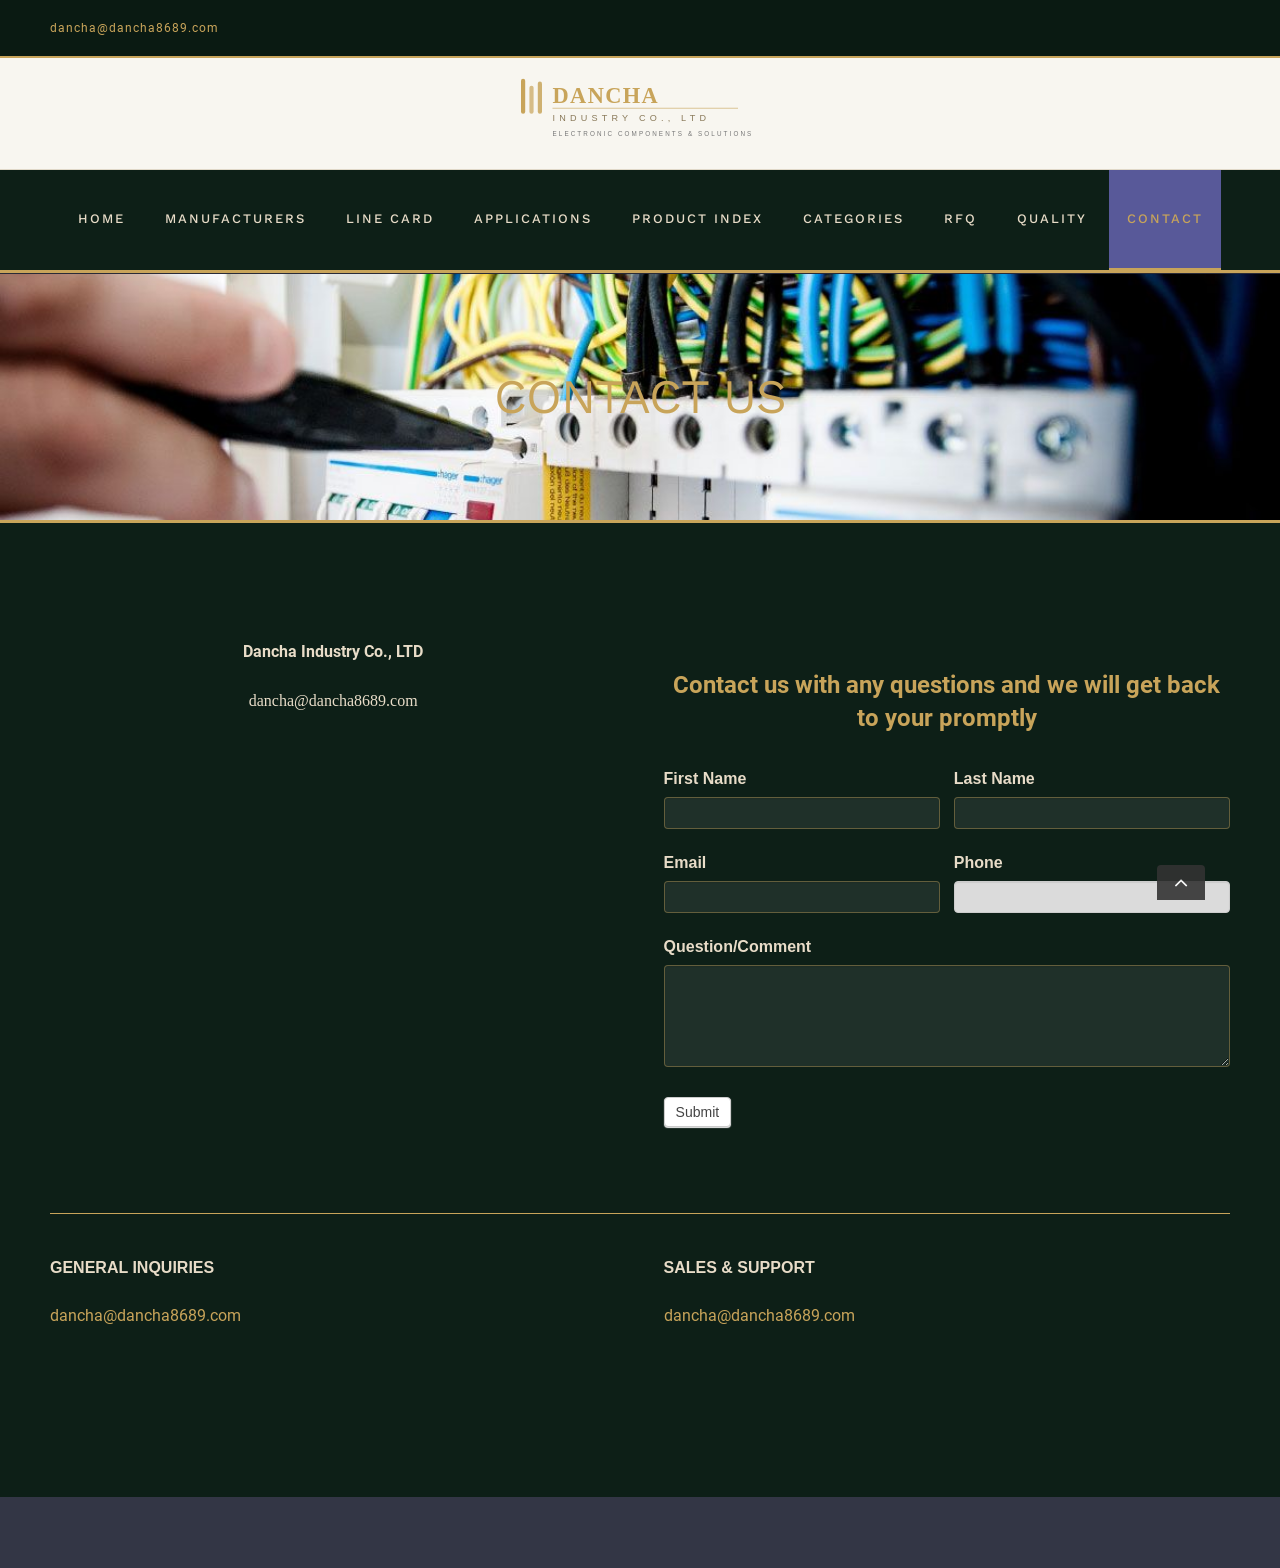
==== commit 71c6eff6: "fix: 修复logo文字颜色并删除contact页面多余的破碎logo图片 - logo-new.svg 文字颜色改为深绿 #0d1f17，在浅色header上清晰可见 - 删除 contact-u" ====
--- a/contact-us.html
+++ b/contact-us.html
@@ -131,9 +131,6 @@
          <div class="fusion-builder-row fusion-row ">
           <div class="fusion-layout-column fusion_builder_column fusion_builder_column_1_2  fusion-one-half fusion-column-first 1_2" style="margin-top:15px;margin-bottom:15px;width:50%;width:calc(50% - ( ( 4% ) * 0.5 ) );margin-right: 4%;"> 
            <div class="fusion-column-wrapper" style="padding: 0px 0px 0px 0px;background-position:left top;background-repeat:no-repeat;-webkit-background-size:cover;-moz-background-size:cover;-o-background-size:cover;background-size:cover;" data-bg-url=""> 
-            <div class="imageframe-align-center">
-             <span class="fusion-imageframe imageframe-none imageframe-1 hover-type-none"><img src="static/picture/logo-new.svg" width="400" height="121" alt="" title="LOGO2" class="img-responsive wp-image-1985" sizes="(max-width: 1000px) 100vw, 400px" /></span>
-            </div>
             <div class="fusion-text">
              <p style="text-align: center;"><strong>Dancha Industry Co., LTD</strong></p> 
              <p style="text-align: center;"><a href="mailto:dancha@dancha8689.com"><span style="display: inline !important; float: none; background-color: transparent; color: #333333; cursor: text; font-family: Georgia,'Times New Roman','Bitstream Charter',Times,serif; font-size: 16px; font-style: normal; font-variant: normal; font-weight: 400; letter-spacing: normal; orphans: 2; text-align: left; text-decoration: none; text-indent: 0px; text-transform: none; -webkit-text-stroke-width: 0px; white-space: normal; word-spacing: 0px;">dancha@dancha8689.com</span></a></p> 
--- a/static/css/custom-override.css
+++ b/static/css/custom-override.css
@@ -3,9 +3,13 @@
    与 web 2 (Interactive Youfang) 完全不同的设计
    ================================================ */
 
-/* === 全局字体 === */
+/* === 全局字体和背景 === */
 body {
   font-family: 'Segoe UI', Roboto, 'Helvetica Neue', Arial, sans-serif !important;
+  background-color: #0d1f17 !important;
+}
+#wrapper {
+  background-color: #0d1f17 !important;
 }
 
 /* === 顶部信息栏：改为深色窄条 === */
@@ -91,6 +95,124 @@
 /* 产品线区域 - 深绿背景 */
 .fusion-fullwidth.fullwidth-box:not(.fusion-parallax-down) {
   background-color: #0d1f17 !important;
+}
+
+/* 深绿背景下的浅色文字 */
+.fusion-fullwidth.fullwidth-box:not(.fusion-parallax-down),
+.fusion-fullwidth.fullwidth-box:not(.fusion-parallax-down) p,
+.fusion-fullwidth.fullwidth-box:not(.fusion-parallax-down) li,
+.fusion-fullwidth.fullwidth-box:not(.fusion-parallax-down) span,
+.fusion-fullwidth.fullwidth-box:not(.fusion-parallax-down) div,
+.fusion-fullwidth.fullwidth-box:not(.fusion-parallax-down) td,
+.fusion-fullwidth.fullwidth-box:not(.fusion-parallax-down) th {
+  color: #e8dcc8 !important;
+}
+.fusion-fullwidth.fullwidth-box:not(.fusion-parallax-down) h1,
+.fusion-fullwidth.fullwidth-box:not(.fusion-parallax-down) h2,
+.fusion-fullwidth.fullwidth-box:not(.fusion-parallax-down) h3,
+.fusion-fullwidth.fullwidth-box:not(.fusion-parallax-down) h4,
+.fusion-fullwidth.fullwidth-box:not(.fusion-parallax-down) h5,
+.fusion-fullwidth.fullwidth-box:not(.fusion-parallax-down) h6 {
+  color: #c8a45a !important;
+}
+.fusion-fullwidth.fullwidth-box:not(.fusion-parallax-down) a {
+  color: #c8a45a !important;
+}
+.fusion-fullwidth.fullwidth-box:not(.fusion-parallax-down) a:hover {
+  color: #e8dcc8 !important;
+}
+
+/* === 主内容区域 - 深绿背景 + 浅色文字 === */
+#main {
+  background-color: #0d1f17 !important;
+  color: #e8dcc8 !important;
+}
+#main p,
+#main li,
+#main span:not(.menu-text),
+#main div.post-content,
+#main div.post-content div,
+#main div.post-content p,
+#main div.post-content span,
+#main td,
+#main th {
+  color: #e8dcc8 !important;
+}
+#main h1,
+#main h2,
+#main h3,
+#main h4,
+#main h5,
+#main h6 {
+  color: #c8a45a !important;
+}
+#main a:not(.fusion-logo-link):not(.fusion-background-highlight) {
+  color: #c8a45a !important;
+}
+#main a:not(.fusion-logo-link):not(.fusion-background-highlight):hover {
+  color: #e8dcc8 !important;
+}
+
+/* 浅色背景区域（About等）恢复深色文字 */
+.fusion-parallax-down,
+.fusion-parallax-down p,
+.fusion-parallax-down li,
+.fusion-parallax-down span,
+.fusion-parallax-down div,
+.fusion-parallax-down td,
+.fusion-parallax-down th {
+  color: #333333 !important;
+}
+.fusion-parallax-down h1,
+.fusion-parallax-down h2,
+.fusion-parallax-down h3,
+.fusion-parallax-down h4,
+.fusion-parallax-down h5,
+.fusion-parallax-down h6 {
+  color: #0f4919 !important;
+}
+.fusion-parallax-down a {
+  color: #1a6b42 !important;
+}
+
+/* 覆盖内联 style 中的深色文字 */
+#main .post-content span[style*="color: #000"],
+#main .post-content span[style*="color:#000"],
+#main .post-content span[style*="color: #333"],
+#main .post-content span[style*="color:#333"],
+#main .post-content font[color] {
+  color: #e8dcc8 !important;
+}
+#main .post-content span[style*="color: #000080"],
+#main .post-content span[style*="color:#000080"],
+#main .post-content span[style*="color: #000099"],
+#main .post-content span[style*="color:#000099"],
+#main .post-content span[style*="color: #003366"],
+#main .post-content span[style*="color:#003366"] {
+  color: #c8a45a !important;
+}
+
+/* 浅色背景区域恢复内联颜色 */
+.fusion-parallax-down span[style*="color: #000"],
+.fusion-parallax-down span[style*="color:#000"] {
+  color: #333333 !important;
+}
+.fusion-parallax-down span[style*="color: #0f4919"],
+.fusion-parallax-down span[style*="color:#0f4919"] {
+  color: #0f4919 !important;
+}
+
+/* === 页脚区域文字 === */
+.fusion-footer-widget-area,
+.fusion-footer-widget-area p,
+.fusion-footer-widget-area li,
+.fusion-footer-widget-area span,
+.fusion-footer-widget-area a {
+  color: #e8dcc8 !important;
+}
+.fusion-footer-widget-area h3,
+.fusion-footer-widget-area h4 {
+  color: #c8a45a !important;
 }
 
 /* 标题样式 */
@@ -208,11 +330,18 @@
   letter-spacing: 1px !important;
 }
 .tablepress tbody td {
-  border-bottom: 1px solid #e0d8c8 !important;
+  border-bottom: 1px solid rgba(200,164,90,0.2) !important;
   padding: 10px 15px !important;
+  color: #e8dcc8 !important;
+}
+.tablepress tbody td h5 {
+  color: #c8a45a !important;
+}
+.tablepress tbody td a {
+  color: #c8a45a !important;
 }
 .tablepress tbody tr:hover td {
-  background-color: #f8f6f0 !important;
+  background-color: rgba(200,164,90,0.08) !important;
 }
 
 /* === 表单（RFQ 页面） === */
@@ -220,15 +349,21 @@
 .frm_form_field input[type="email"],
 .frm_form_field textarea,
 .frm_form_field select {
-  border: 1px solid #d0c8b0 !important;
+  border: 1px solid rgba(200,164,90,0.4) !important;
   border-radius: 4px !important;
   padding: 10px 14px !important;
   transition: border-color 0.3s ease !important;
+  background-color: rgba(255,255,255,0.08) !important;
+  color: #e8dcc8 !important;
 }
 .frm_form_field input:focus,
 .frm_form_field textarea:focus {
   border-color: #c8a45a !important;
   box-shadow: 0 0 0 3px rgba(200,164,90,0.15) !important;
+}
+.frm_form_field label,
+.frm_form_field .frm_description {
+  color: #e8dcc8 !important;
 }
 
 /* === 粘性导航 === */
